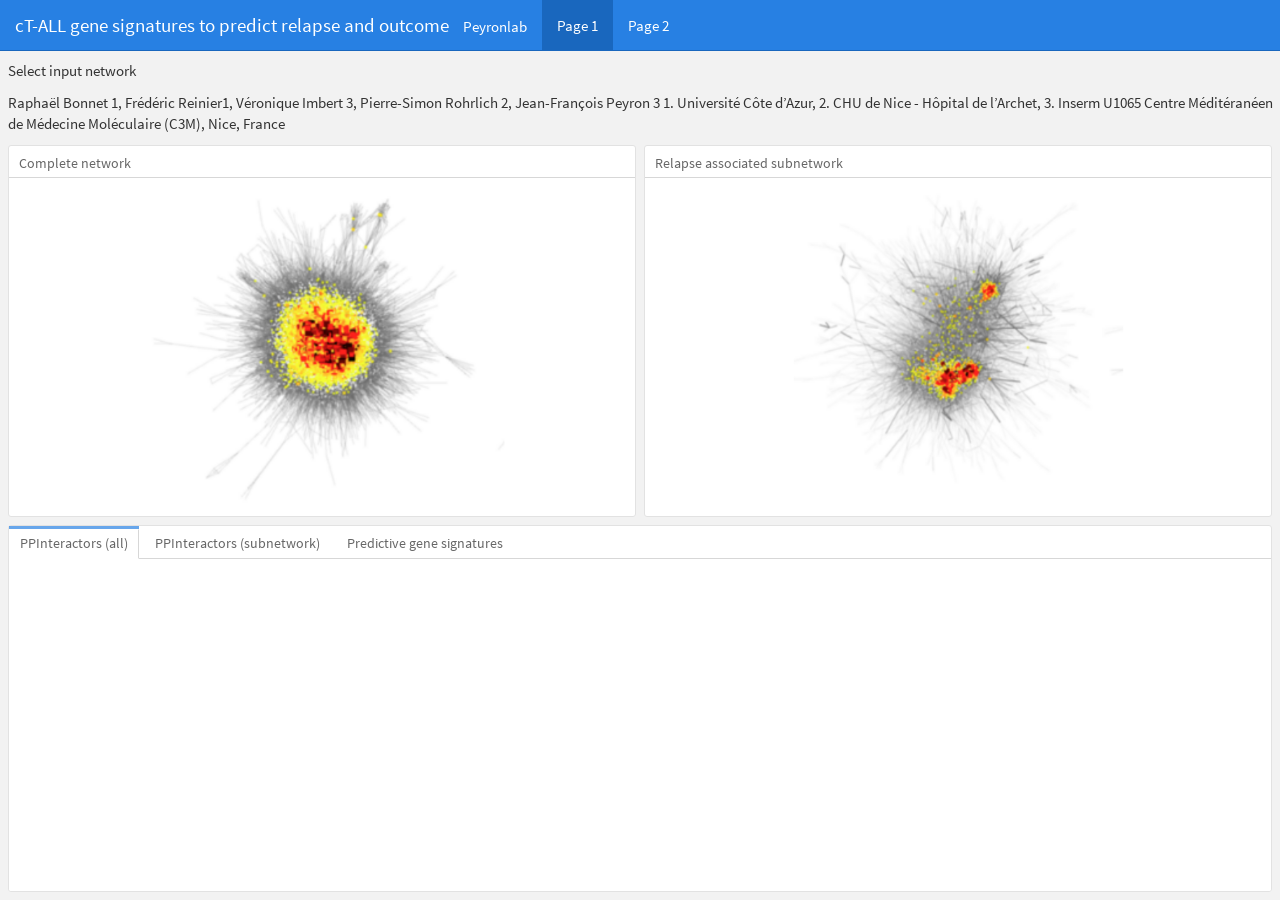
==== pages/flexdashboard/index.html @ f9e0c0e3 "flexdash init" ====
<!DOCTYPE html>
<html xmlns="http://www.w3.org/1999/xhtml">
<head>

<meta charset="utf-8">
<meta http-equiv="Content-Type" content="text/html; charset=utf-8" />
<meta name="generator" content="pandoc" />
<meta name="author" content="Peyronlab" />



<title>cT-ALL gene signatures to predict relapse and outcome</title>

<meta property="og:title" content="cT-ALL gene signatures to predict relapse and outcome" />

<meta name='viewport' content='width=device-width, initial-scale=1.0, maximum-scale=1.0, user-scalable=no' />

<link rel="icon" href="data:image/x-icon;" type="image/x-icon">


<script type="text/javascript">
window.FlexDashboardComponents = [];
</script>

<script src="site_libs/jquery-1.11.3/jquery.min.js"></script>
<meta name="viewport" content="width=device-width, initial-scale=1" />
<link href="site_libs/bootstrap-3.3.5/css/cosmo.min.css" rel="stylesheet" />
<script src="site_libs/bootstrap-3.3.5/js/bootstrap.min.js"></script>
<script src="site_libs/bootstrap-3.3.5/shim/html5shiv.min.js"></script>
<script src="site_libs/bootstrap-3.3.5/shim/respond.min.js"></script>
<style>h1 {font-size: 34px;}
       h1.title {font-size: 38px;}
       h2 {font-size: 30px;}
       h3 {font-size: 24px;}
       h4 {font-size: 18px;}
       h5 {font-size: 16px;}
       h6 {font-size: 12px;}
       code {color: inherit; background-color: rgba(0, 0, 0, 0.04);}
       pre:not([class]) { background-color: white }</style>
<script src="site_libs/stickytableheaders-0.1.19/jquery.stickytableheaders.min.js"></script>
<style type="text/css">

/*
 Dashboard CSS from Keen IO Dashboards
 (https://github.com/keen/dashboards)
*/

body {
  background: #f2f2f2;
  padding: 60px 0 0 8px; /* padding-top overridden by theme */
}

body hr {
  border-color: #d7d7d7;
  margin: 10px 0;
}

.navbar-inverse .navbar-nav > li > a,
.navbar .navbar-brand {
  text-decoration: none;
}

.navbar-logo {
  margin-top: 1px;
}

.navbar-logo img {
  margin-right: 12px;
}

.navbar-author {
  margin-left: 10px;
  font-size: 15px;
}

.navbar .dropdown-menu .fa {
  min-width: 20px;
}

.navbar .dropdown-menu {
  min-width: 150px;
  max-height: 500px;
  overflow: auto;
}

.chart-wrapper,
.nav-tabs-custom,
.sbframe-commentary
{
  background: #fff;
  border: 1px solid #e2e2e2;
  border-radius: 3px;
  margin-bottom: 8px;
  margin-right: 8px;
}

.chart-title {
  border-bottom: 1px solid #d7d7d7;
  color: #666;
  font-size: 14px;
  font-weight: 300;
  padding: 7px 10px 4px;
}

.chart-wrapper .chart-title:empty {
  display: none;
}

.chart-wrapper .chart-stage {
  overflow: hidden;
  padding: 5px 10px;
  position: relative;
}

.chart-wrapper .chart-notes {
  background: #fbfbfb;
  border-top: 1px solid #e2e2e2;
  color: #808080;
  font-size: 12px;
  padding: 8px 10px 5px;
}

/*
 CSS for handling flexbox layout
*/

#dashboard-container {
  visibility: hidden;
}

.tab-content>.dashboard-page-wrapper.active {
  display: -webkit-box;
  display: -webkit-flex;
  display: -ms-flexbox;
  display: flex;
}

.dashboard-page-wrapper {
  display: -webkit-box;
  display: -webkit-flex;
  display: -ms-flexbox;
  display: flex;
  -webkit-box-orient: vertical;
  -webkit-box-direction: normal;
  -webkit-flex-direction: column;
      -ms-flex-direction: column;
          flex-direction: column;
}

.dashboard-row-orientation {
  display: -webkit-box;
  display: -webkit-flex;
  display: -ms-flexbox;
  display: flex;
  -webkit-box-orient: vertical;
  -webkit-box-direction: normal;
  -webkit-flex-direction: column;
      -ms-flex-direction: column;
          flex-direction: column;
}

.dashboard-row {
  display: -webkit-box;
  display: -webkit-flex;
  display: -ms-flexbox;
  display: flex;
  -webkit-box-orient: horizontal;
  -webkit-box-direction: normal;
  -webkit-flex-direction: row;
      -ms-flex-direction: row;
          flex-direction: row;
}

.dashboard-row-flex {
  -webkit-box-flex: 1;
  -webkit-flex: 1;
      -ms-flex: 1;
          flex: 1;
}

.dashboard-column-orientation {
  display: -webkit-box;
  display: -webkit-flex;
  display: -ms-flexbox;
  display: flex;
  -webkit-box-orient: horizontal;
  -webkit-box-direction: normal;
  -webkit-flex-direction: row;
      -ms-flex-direction: row;
          flex-direction: row;
}

.dashboard-column {
  -webkit-box-flex: 1;
  -webkit-flex: 1;
      -ms-flex: 1;
          flex: 1;
  display: -webkit-box;
  display: -webkit-flex;
  display: -ms-flexbox;
  display: flex;
  -webkit-box-orient: vertical;
  -webkit-box-direction: normal;
  -webkit-flex-direction: column;
      -ms-flex-direction: column;
          flex-direction: column;
}

.chart-wrapper-flex {
  -webkit-box-flex: 1;
  -webkit-flex: 1;
      -ms-flex: 1;
          flex: 1;
  display: -webkit-box;
  display: -webkit-flex;
  display: -ms-flexbox;
  display: flex;
  -webkit-box-orient: vertical;
  -webkit-box-direction: normal;
  -webkit-flex-direction: column;
      -ms-flex-direction: column;
          flex-direction: column;
}

.chart-stage-flex {
  -webkit-box-flex: 1;
  -webkit-flex: 1;
      -ms-flex: 1;
          flex: 1;
  position: relative;
}

.chart-shim {
  position: absolute;
  left: 8px; top: 8px; right: 8px; bottom: 8px;
}

.no-padding .chart-shim {
  left: 0; top: 0; right: 0; bottom: 0;
}

.flowing-content-shim {
  overflow: auto;
  left: 0; top: 0; right: 0; bottom: 0;
  padding-left: 8px;
  padding-right: 8px;
}

.flowing-content-container {
  padding-top: 8px;
  padding-bottom: 8px;
}

.chart-stage .table-bordered {
  border: none;
}

.chart-stage .table-bordered > tbody > tr > th,
.chart-stage .table-bordered > tfoot > tr > th,
.chart-stage .table-bordered > tbody > tr > td,
.chart-stage .table-bordered > tfoot > tr > td {
  border: none;
}

.chart-stage .table-bordered > tbody > tr > td {
  border-top: 1px solid #dddddd;
}

.chart-stage .table-bordered > thead > tr > th {
  border: none;
  border-bottom: 2px solid #dddddd;
}

.bootstrap-table table>thead {
  background-color: #fff;
}

.bootstrap-table table.data,
.bootstrap-table table.shiny-table {
  width: inherit !important;
}

.bootstrap-table table.data>tbody>tr>th,
.bootstrap-table table.shiny-table>tbody>tr>th {
  border-top: none;
  border-bottom: 2px solid #dddddd;
  padding: 5px;
}

.bootstrap-table .data td[align=right] {
  font-family: inherit;
}

.chart-wrapper form {
  padding-left: 5px;
  padding-right: 5px;
}

.shiny-input-container label {
  font-weight: normal;
}

.chart-stage .html-widget {
  width: 100% !important;
  height: 100% !important;
}

.chart-stage .html-widget-static-bound {
  width: 100% !important;
  height: 100% !important;
}

.chart-stage .shiny-bound-output {
  width: 100% !important;
  height: 100% !important;
}

/* Omit display of empty paragraphs */

.chart-shim>p:empty {
  display: none;
}

.chart-stage>p:empty {
  display: none;
}

/* Omit display of special knitr options div*/

.chart-stage .knitr-options {
  display: none;
}

/* Automatically resizing images */

.image-container {
  position: absolute;
  top: 0;
  left: 0;
  right: 0;
  bottom: 0;
  margin: 0;
}

.image-container img {
  opacity: 0;
  overflow: hidden;
}

/* Value box */

.value-box {
  border-radius: 2px;
  position: relative;
  display: block;
  margin-right: 8px;
  margin-bottom: 8px;
  box-shadow: 0 1px 1px rgba(0, 0, 0, 0.1);
}

.value-box > .inner {
  padding: 10px;
  padding-left: 20px;
  padding-right: 20px;
}

.value-box .value {
  font-size: 38px;
  font-weight: bold;
  margin: 0 0 3px 0;
  white-space: nowrap;
  padding: 0;
}

.value-box .caption {
  font-size: 15px;
}
.value-box .caption > small {
  display: block;
  font-size: 13px;
  margin-top: 5px;
}

.value-box .icon i {
  position: absolute;
  top: 15px;
  right: 15px;
  font-size: 80px;
  color: rgba(0, 0, 0, 0.15);
}

.linked-value:hover {
  cursor: pointer;
}

.value-box.linked-value:hover {
  box-shadow: 0 2px 2px rgba(0, 0, 0, 0.3);
}

/* STORYBOARD */

.storyboard-nav button {
  background: transparent;
  border: 0;
  opacity: .3;
  outline: none;
  padding: 0;
}

.storyboard-nav button:hover,
.storyboard-nav button:hover {
  opacity: .5;
}

.storyboard-nav button:disabled,
.storyboard-nav button:disabled {
  opacity: .1;
}

.storyboard-nav .sbnext,
.storyboard-nav .sbprev {
  float: left;
  width: 2%;
  height: 120px;
  font-size: 50px;
}

.storyboard-nav .sbprev {
  text-align: left;
  width: 2%;
}

.storyboard-nav .sbnext {
  float: right;
  text-align: right;
  margin-right: 8px;
}

.storyboard-nav .sbframelist {
  margin: 0 auto;
  width: 94%;
  height: 120px;
  overflow: hidden;
  text-shadow: none;
  margin-bottom: 8px;
}

.storyboard-nav .sbframelist ul {
  list-style: none;
  margin: 0;
  padding: 0;
  height: 100%;
}

.storyboard-nav .sbframelist ul li {
  float: left;
  width: 270px;
  height: 100%;
  padding: 10px 10px 10px 10px;
  margin-right: 8px;
  background: #fff;
  border: 1px solid #e2e2e2;
  border-radius: 3px;
  color: #3a3c47;
  text-align: left;
  font-size: 14px;
  cursor: pointer;
}

.storyboard-nav .sbframelist ul li:last-child {
  margin-right: 0px;
}

.storyboard-nav .sbframelist ul li.active {
  color: #fff;
  background: #B8B8B8;
}

.sbframe-commentary {
  width: 300px;
  background: #fbfbfb;
  font-size: 14px;
}

.sbframe-commentary ul {
  padding-left: 22px;
}

.sbframe.active {
  display: flex;
}

.sbframe:not(.active) {
  display: none;
}

/* NAV TABS */

.nav-tabs-custom > .nav-tabs {
  margin: 0;
  border-bottom: 1px solid #d7d7d7;
  color: #666;
  font-size: 14px;
  font-weight: 300;
  border-top-right-radius: 3px;
  border-top-left-radius: 3px;
}
.nav-tabs-custom > .nav-tabs > li {
  border-top: 3px solid transparent;
  margin-bottom: -1px;
  margin-right: 5px;
}
.nav-tabs-custom > .nav-tabs > li > a,
.nav-tabs-custom > .nav-tabs > li > a:active {
  color: #666;
  font-weight: 300;
  font-size: 14px;
  border-radius: 0;
  padding: 3px 10px 5px;
  text-transform: none;
}

.nav-tabs-custom > .nav-tabs > li:not(.active) > a {
  border-bottom-color: transparent;
}

.nav-tabs-custom > .nav-tabs > li > a.text-muted {
  color: #999;
}
.nav-tabs-custom > .nav-tabs > li > a,
.nav-tabs-custom > .nav-tabs > li > a:hover {
  background: transparent;
  margin: 0;
}
.nav-tabs-custom > .nav-tabs > li > a:hover {
  color: #999;
}
.nav-tabs-custom > .nav-tabs > li:not(.active) > a:hover,
.nav-tabs-custom > .nav-tabs > li:not(.active) > a:focus,
.nav-tabs-custom > .nav-tabs > li:not(.active) > a:active {
  border-color: transparent;
}
.nav-tabs-custom > .nav-tabs > li.active {
  border-top-color: #3c8dbc;
}
.nav-tabs-custom > .nav-tabs > li.active > a,
.nav-tabs-custom > .nav-tabs > li.active:hover > a {
  background-color: #fff;
  color: #666;
}
.nav-tabs-custom > .nav-tabs > li.active > a {
  border-top-color: transparent;
  border-left-color: #d7d7d7;
  border-right-color: #d7d7d7;
}
.nav-tabs-custom > .nav-tabs > li:first-of-type {
  margin-left: 0;
}
.nav-tabs-custom > .nav-tabs > li:first-of-type.active > a {
  border-left-color: transparent;
}
.nav-tabs-custom > .nav-tabs.pull-right {
  float: none !important;
}
.nav-tabs-custom > .nav-tabs.pull-right > li {
  float: right;
}
.nav-tabs-custom > .nav-tabs.pull-right > li:first-of-type {
  margin-right: 0;
}
.nav-tabs-custom > .nav-tabs.pull-right > li:first-of-type > a {
  border-left-width: 1px;
}
.nav-tabs-custom > .nav-tabs.pull-right > li:first-of-type.active > a {
  border-left-color: #d7d7d7;
  border-right-color: transparent;
}
.nav-tabs-custom > .nav-tabs > li.header {
  line-height: 35px;
  padding: 0 10px;
  font-size: 20px;
  color: #666;
}
.nav-tabs-custom > .nav-tabs > li.header > .fa,
.nav-tabs-custom > .nav-tabs > li.header > .glyphicon,
.nav-tabs-custom > .nav-tabs > li.header > .ion {
  margin-right: 5px;
}
.nav-tabs-custom > .tab-content {
  background: #fff;
  padding: 0;
  border-bottom-right-radius: 3px;
  border-bottom-left-radius: 3px;
  display: -webkit-box;
  display: -webkit-flex;
  display: -ms-flexbox;
  display: flex;
}

.nav-tabs-custom > .tab-content > .chart-wrapper {
  background: #fff;
  border: none;
  margin: 0;
}


.nav-tabs-custom > .tab-content > .active {
  display: -webkit-box;
  display: -webkit-flex;
  display: -ms-flexbox;
  display: flex;
}

.nav-tabs-custom .dropdown.open > a:active,
.nav-tabs-custom .dropdown.open > a:focus {
  background: transparent;
  color: #999;
}


@media (max-width: 767px) {
  .value-box {
    text-align: center;
    margin-right: 8px;
  }
  .value-box .icon {
    display: none;
  }
}

/* Fixed position sidebar */

.section.sidebar {
  position: fixed;
  top: 51px; /* overridden by theme */
  left: 0;
  bottom: 0;
  border-right: 1px solid #e2e2e2;
  background-color: white; /* overridden by theme */
  padding-left: 10px;
  padding-right: 10px;
  visibility: hidden;
  overflow: auto;
}

.section.sidebar form p:first-child {
  margin-top: 10px;
}

/* Embedded source code */

#flexdashboard-source-code {
  display: none;
}

.featherlight-content #flexdashboard-source-code {
  display: inline-block;
}

.featherlight-content {
  width: 80%;
  max-width: 800px;
  padding: 0 !important;
  border-bottom: none !important;
}

.featherlight:last-of-type {
  background: rgba(0, 0, 0, 0.7);
}

.featherlight-inner {
  width: 100%;
}

.featherlight-content pre {
  margin: 0;
  border: 0;
  background: #fff;
  font-size: 12px;
}

.unselectable {
  -ms-user-select: none;
  -webkit-user-select: none;
  -khtml-user-select: none;
  -moz-user-select: -moz-none;
  -o-user-select: none;
  user-select: none;
}

#flexdashboard-source-code code {
  -ms-user-select: text;
  -webkit-user-select: text;
  -khtml-user-select: text;
  -moz-user-select: text;
  -o-user-select: text;
  user-select: text;
}

/* DataTables Tweaks */

.dataTables_filter input[type="search"] {
  -webkit-appearance: searchfield;
  outline: none;
}

.dataTables_wrapper.no-footer
.dataTables_info {
  padding-top: 0;
}


table.dataTable thead th {
  border-bottom: 1px solid #d7d7d7;
}

.dataTables_wrapper.no-footer .dataTables_scrollBody {
  border-bottom: 1px solid #d7d7d7;
}

/* Mobile phone only CSS */

.desktop-layout div.section.mobile {
  display: none;
}

.mobile-layout div.section.no-mobile {
  display: none;
}

.mobile-figure {
  display: none;
}



body {
  padding-top: 60px;
}

.section.sidebar {
  top: 51px;
  background-color: rgba(39, 128, 227, 0.1);
}

.value-box {
  color: #f9f9f9;
}

.bg-primary {
  background-color: rgba(39, 128, 227, 0.7);
}

.storyboard-nav .sbframelist ul li.active {
  background-color: rgba(39, 128, 227, 0.7);
}

.nav-tabs-custom > .nav-tabs > li.active {
  border-top-color: rgba(39, 128, 227, 0.7);
}

.bg-info {
  background-color: rgba(153, 84, 187, 0.7);
}

.bg-warning {
  background-color: rgba(255, 117, 24, 0.7);
}

.bg-danger {
  background-color: rgba(255, 0, 57, 0.7);
}

.bg-success {
  background-color: rgba(63, 182, 24, 0.7);
}

.chart-title {
  font-weight: 500;
}

.nav-tabs-custom > .nav-tabs > li > a,
.nav-tabs-custom > .nav-tabs > li > a:active {
  font-weight: 500;
}

@media only screen and (min-width: 768px) {
html, body {
  height: 100%;
}

#dashboard-container {
  height: 100%;
}
}
</style>



</head>

<body>

<div class="navbar navbar-inverse navbar-fixed-top" role="navigation">
<div class="container-fluid">
<div class="navbar-header">

<button id="navbar-button" type="button" class="navbar-toggle collapsed" data-toggle="collapse" data-target="#navbar">
<span class="icon-bar"></span>
<span class="icon-bar"></span>
<span class="icon-bar"></span>
</button>

<span class="navbar-logo pull-left">
  
</span>
<span class="navbar-brand">
  cT-ALL gene signatures to predict relapse and outcome
  <span class="navbar-author">
    Peyronlab
    </span>
</span>

</div>
<div id="navbar" class="navbar-collapse collapse">
<ul class="nav navbar-nav navbar-left">
</ul>
<ul class="nav navbar-nav navbar-right">
</ul>
</div><!--/.nav-collapse-->
</div><!--/.container-->
</div><!--/.navbar-->

<img class="mobile-figure" data-mobile-figure-id=fig1 src="index_files/figure-html/unnamed-chunk-2-1.mb.png" />
<img class="mobile-figure" data-mobile-figure-id=fig2 src="index_files/figure-html/unnamed-chunk-3-1.mb.png" />
<script type="text/javascript">


var FlexDashboard = (function () {

  // initialize options
  var _options = {};

  var FlexDashboard = function() {

    // default options
    _options = $.extend(_options, {
      theme: "cosmo",
      fillPage: false,
      orientation: 'columns',
      storyboard: false,
      defaultFigWidth: 576,
      defaultFigHeight: 461,
      defaultFigWidthMobile: 360,
      defaultFigHeightMobile: 461,
      isMobile: false,
      isPortrait: false,
      resize_reload: true
    });
  };

  function init(options) {

    // extend default options
    $.extend(true, _options, options);

    // add ids to sections that don't have them (pandoc won't assign ids
    // to e.g. sections with titles consisting of only chinese characters)
    var nextId = 1;
    $('.level1:not([id]),.level2:not([id]),.level3:not([id])').each(function() {
      $(this).attr('id', 'dashboard-' + nextId++);
    });

    // find navbar items
    var navbarItems = $('#flexdashboard-navbar');
    if (navbarItems.length)
      navbarItems = JSON.parse(navbarItems.html());
    addNavbarItems(navbarItems);

    // find the main dashboard container
    var dashboardContainer = $('#dashboard-container');

    // resolve mobile classes
    resolveMobileClasses(dashboardContainer);

    // one time global initialization for components
    componentsInit(dashboardContainer);

    // look for a global sidebar
    var globalSidebar = dashboardContainer.find(".section.level1.sidebar");
    if (globalSidebar.length > 0) {

      // global layout for fullscreen displays
      if (!isMobilePhone()) {

         // hoist it up to the top level
         globalSidebar.insertBefore(dashboardContainer);

         // lay it out (set width/positions)
         layoutSidebar(globalSidebar, dashboardContainer);

      // tuck sidebar into first page for mobile phones
      } else {

        // convert it into a level3 section
        globalSidebar.removeClass('sidebar');
        globalSidebar.removeClass('level1');
        globalSidebar.addClass('level3');
        var h1 = globalSidebar.children('h1');
        var h3 = $('<h3></h3>');
        h3.append(h1.contents());
        h3.insertBefore(h1);
        h1.detach();

        // move it into the first page
        var page = dashboardContainer.find('.section.level1').first();
        if (page.length > 0)
          page.prepend(globalSidebar);
      }
    }

    // look for pages to layout
    var pages = $('div.section.level1');
    if (pages.length > 0) {

        // find the navbar and collapse on clicked
        var navbar = $('#navbar');
        navbar.on("click", "a[data-toggle!=dropdown]", null, function () {
           navbar.collapse('hide');
        });

        // envelop the dashboard container in a tab content div
        dashboardContainer.wrapInner('<div class="tab-content"></div>');

        pages.each(function(index) {

          // lay it out
          layoutDashboardPage($(this));

          // add it to the navbar
          addToNavbar($(this), index === 0);

        });

    } else {

      // remove the navbar and navbar button if we don't
      // have any navbuttons
      if (navbarItems.length === 0) {
        $('#navbar').remove();
        $('#navbar-button').remove();
      }

      // add the storyboard class if requested
      if (_options.storyboard)
        dashboardContainer.addClass('storyboard');

      // layout the entire page
      layoutDashboardPage(dashboardContainer);
    }

    // if we are in shiny we need to trigger a window resize event to
    // force correct layout of shiny-bound-output elements
    if (isShinyDoc())
      $(window).trigger('resize');

    // make main components visible
    $('.section.sidebar').css('visibility', 'visible');
    dashboardContainer.css('visibility', 'visible');

    // handle location hash
    handleLocationHash();

    // intialize prism highlighting
    initPrismHighlighting();

    // record mobile and orientation state then register a handler
    // to refresh if resize_reload is set to true and it changes
    _options.isMobile = isMobilePhone();
    _options.isPortrait = isPortrait();
    if (_options.resize_reload) {
      $(window).on('resize', function() {
        if (_options.isMobile !== isMobilePhone() ||
            _options.isPortrait !== isPortrait()) {
          window.location.reload();
        }
      });
    } else {
      // if in desktop mode and resizing to mobile, make sure the heights are 100%
      // This enforces what `fillpage.css` does for "wider" pages.
      // Since we are not reloading once the page becomes small, we need to force the height to 100%
      // This is a new situation introduced when `_options.resize_reload` is `false`
      if (! _options.isMobile) {
        // only add if `fillpage.css` was added in the first place
        if (_options.fillPage) {
          // fillpage.css
          $("html,body,#dashboard").css("height", "100%");
        }
      }
    }
    // trigger layoutcomplete event
    dashboardContainer.trigger('flexdashboard:layoutcomplete');
  }

  function resolveMobileClasses(dashboardContainer) {
     // add top level layout class
    dashboardContainer.addClass(isMobilePhone() ? 'mobile-layout' :
                                                  'desktop-layout');

    // look for .mobile sections and add .no-mobile to their peers
    var mobileSections = $('.section.mobile');
    mobileSections.each(function() {
       var id = $(this).attr('id');
       var nomobileId = id.replace(/-\d+$/, '');
       $('#' + nomobileId).addClass('no-mobile');
    });
  }

  function addNavbarItems(navbarItems) {

    var navbarLeft = $('ul.navbar-left');
    var navbarRight = $('ul.navbar-right');

    for (var i = 0; i<navbarItems.length; i++) {

      // get the item
      var item = navbarItems[i];

      // determine the container
      var container = null;
      if (item.align === "left")
        container = navbarLeft;
      else
        container = navbarRight;

      // navbar menu if we have multiple items
      if (item.items) {
        var menu = navbarMenu(null, item.icon, item.title, container);
        for (var j = 0; j<item.items.length; j++) {
          var subItem = item.items[j];
          var li = $('<li></li>');
          li.append(navbarLink(subItem.icon, subItem.title, subItem.href, subItem.target));
          menu.append(li);
        }
      } else {
        var li = $('<li></li>');
        li.append(navbarLink(item.icon, item.title, item.href, item.target));
        container.append(li);
      }
    }
  }

  // create or get a reference to an existing dropdown menu
  function navbarMenu(id, icon, title, container) {
    var existingMenu = [];
    if (id)
      existingMenu = container.children('#' + id);
    if (existingMenu.length > 0) {
      return existingMenu.children('ul');
    } else {
      var li = $('<li></li>');
      if (id)
        li.attr('id', id);
      li.addClass('dropdown');
      // auto add "Share" title on mobile if necessary
      if (!title && icon && (icon === "fa-share-alt") && isMobilePhone())
        title = "Share";
      if (title) {
        title = title + ' <span class="caret"></span>';
      }
      var a = navbarLink(icon, title, "#");
      a.addClass('dropdown-toggle');
      a.attr('data-toggle', 'dropdown');
      a.attr('role', 'button');
      a.attr('aria-expanded', 'false');
      li.append(a);
      var ul = $('<ul class="dropdown-menu"></ul>');
      ul.attr('role', 'menu');
      li.append(ul);
      container.append(li);
      return ul;
    }
  }

  function addToNavbar(page, active) {

    // capture the id and data-icon attribute (if any)
    var id = page.attr('id');
    var icon = page.attr('data-icon');
    var navmenu = page.attr('data-navmenu');

    // get hidden state (transfer this to navbar)
    var hidden = page.hasClass('hidden');
    page.removeClass('hidden');

    // sanitize the id for use with bootstrap tabs
    id = id.replace(/[.\/?&!#<>]/g, '').replace(/\s/g, '_');
    page.attr('id', id);

    // get the wrapper
    var wrapper = page.closest('.dashboard-page-wrapper');

    // move the id to the wrapper
    page.removeAttr('id');
    wrapper.attr('id', id);

    // add the tab-pane class to the wrapper
    wrapper.addClass('tab-pane');
    if (active)
      wrapper.addClass('active');

    // get a reference to the h1, discover its inner contens, then detach it
    var h1 = wrapper.find('h1').first();
    var title = h1.contents();
    h1.detach();

    // create a navbar item
    var li = $('<li></li>');
    var a = navbarLink(icon, title, '#' + id);
    a.attr('data-toggle', 'tab');
    li.append(a);

    // add it to the navbar (or navbar menu if specified)
    var container = $('ul.navbar-left');
    if (navmenu) {
      var menuId = navmenu.replace(/\s+/g, '');
      var menu = navbarMenu(menuId, null, navmenu, container);
      menu.append(li);
    } else {
      container.append(li);
    }

    // hide it if requested
    if (hidden)
      li.addClass('hidden');
  }

  function navbarLink(icon, title, href, target) {

    var a = $('<a></a>');
    if (icon) {

      // get the name of the icon set and icon
      var dashPos = icon.indexOf("-");
      var iconSet = null;
      var iconSplit = icon.split(" ");
      if (iconSplit.length > 1) {
        iconSet = iconSplit[0];
        icon = iconSplit.slice(1).join(" ");
      } else {
        iconSet = icon.substring(0, dashPos);
      }
      var iconName = icon.substring(dashPos + 1);

      // create the icon
      var iconElement = $('<span class="' + iconSet + ' ' + icon + '"></span>');
      if (title)
        iconElement.css('margin-right', '7px');
      a.append(iconElement);
      // if href is null see if we can auto-generate based on icon (e.g. social)
      if (!href)
        maybeGenerateLinkFromIcon(iconName, a);
    }
    if (title)
      a.append(title);

    // add the href.
    if (href) {
      if (href === "source_embed") {
        a.attr('href', '#');
        a.attr('data-featherlight', "#flexdashboard-source-code");
        a.featherlight({
            beforeOpen: function(event){
              $('body').addClass('unselectable');
            },
            afterClose: function(event){
              $('body').removeClass('unselectable');
            }
        });
      } else {
        a.attr('href', href);
      }
    }

    // add the arget
    if (target)
      a.attr('target', target);

    return a;
  }

  // auto generate a link from an icon name (e.g. twitter) when possible
  function maybeGenerateLinkFromIcon(iconName, a) {

     var serviceLinks = {
      "twitter": "https://twitter.com/share?text=" + encodeURIComponent(document.title) + "&url="+encodeURIComponent(location.href),
      "facebook": "https://www.facebook.com/sharer/sharer.php?s=100&p[url]="+encodeURIComponent(location.href),
      "google-plus": "https://plus.google.com/share?url="+encodeURIComponent(location.href),
      "linkedin": "https://www.linkedin.com/shareArticle?mini=true&url="+encodeURIComponent(location.href) + "&title=" + encodeURIComponent(document.title),
      "pinterest": "https://pinterest.com/pin/create/link/?url="+encodeURIComponent(location.href) + "&description=" + encodeURIComponent(document.title)
    };

    var makeSocialLink = function(a, href) {
      a.attr('href', '#');
      a.on('click', function(e) {
        e.preventDefault();
        window.open(href);
      });
    };

    $.each(serviceLinks, function(key, value) {
      if (iconName.indexOf(key) !== -1)
        makeSocialLink(a, value);
    });
  }

  // layout a dashboard page
  function layoutDashboardPage(page) {

    // use a page wrapper so that free form content above the
    // dashboard appears at the top rather than the side (as it
    // would without the wrapper in a column orientation)
    var wrapper = $('<div class="dashboard-page-wrapper"></div>');
    page.wrap(wrapper);

    // if there are no level2 or level3 headers synthesize a level3
    // header to contain the (e.g. frame it, scroll container, etc.)
    var headers = page.find('h2,h3');
    if (headers.length === 0)
      page.wrapInner('<div class="section level3"></div>');

    // hoist up any content before level 2 or level 3 headers
    var children = page.children();
    children.each(function(index) {
      if ($(this).hasClass('level2') || $(this).hasClass('level3'))
        return false;
      $(this).insertBefore(page);
    });

    // determine orientation and fillPage behavior for distinct media
    var orientation, fillPage, storyboard;

    // media: mobile phone
    if (isMobilePhone()) {

      // if there is a sidebar we need to ensure it's content
      // is properly framed as an h3
      var sidebar = page.find('.section.sidebar');
      sidebar.removeClass('sidebar');
      sidebar.wrapInner('<div class="section level3"></div>');
      var h2 = sidebar.find('h2');
      var h3 = $('<h3></h3>');
      h3.append(h2.contents());
      h3.insertBefore(h2);
      h2.detach();

      // wipeout h2 elements then enclose them in a single h2
      var level2 = page.find('div.section.level2');
      level2.each(function() {
        level2.children('h2').remove();
        level2.children().unwrap();
      });
      page.wrapInner('<div class="section level2"></div>');

      // substitute mobile images
      if (isPortrait()) {
        var mobileFigures = $('img.mobile-figure');
        mobileFigures.each(function() {
          // get the src (might be base64 encoded)
          var src = $(this).attr('src');

          // find it's peer
          var id = $(this).attr('data-mobile-figure-id');
          var img = $('img[data-figure-id=' + id + "]");
          img.attr('src', src)
             .attr('width', _options.defaultFigWidthMobile)
             .attr('height', _options.defaultFigHeightMobile);
        });
      }

      // hoist storyboard commentary into it's own section
      if (page.hasClass('storyboard')) {
        var commentaryHR = page.find('div.section.level3 hr');
        commentaryHR.each(function() {
          var commentary = $(this).nextAll().detach();
          var commentarySection = $('<div class="section level3"></div>');
          commentarySection.append(commentary);
          commentarySection.insertAfter($(this).closest('div.section.level3'));
          $(this).remove();
        });
      }

      // force a non full screen layout by columns
      orientation = _options.orientation = 'columns';
      fillPage = _options.fillPage = false;
      storyboard = _options.storyboard = false;

    // media: desktop
    } else {

      // determine orientation
      orientation = page.attr('data-orientation');
      if (orientation !== 'rows' && orientation != 'columns')
        orientation = _options.orientation;

      // determine storyboard mode
      storyboard = page.hasClass('storyboard');

      // fillPage based on options (force for storyboard)
      fillPage = _options.fillPage || storyboard;

      // handle sidebar
      var sidebar = page.find('.section.level2.sidebar');
      if (sidebar.length > 0)
        layoutSidebar(sidebar, page);
    }

    // give it and it's parent divs height: 100% if we are in fillPage mode
    if (fillPage) {
      page.addClass('vertical-layout-fill');
      page.css('height', '100%');
      page.parents('div').css('height', '100%');
    } else {
      page.addClass('vertical-layout-scroll');
    }

    // perform the layout
    if (storyboard)
      layoutPageAsStoryboard(page);
    else if (orientation === 'rows')
      layoutPageByRows(page, fillPage);
    else if (orientation === 'columns')
      layoutPageByColumns(page, fillPage);
  }

  function layoutSidebar(sidebar, content) {

    // get it out of the header hierarchy
    sidebar = sidebar.first();
    if (sidebar.hasClass('level1')) {
      sidebar.removeClass('level1');
      sidebar.children('h1').remove();
    } else if (sidebar.hasClass('level2')) {
      sidebar.removeClass('level2');
      sidebar.children('h2').remove();
    }

    // determine width
    var sidebarWidth = isTablet() ? 220 : 250;
    var dataWidth = parseInt(sidebar.attr('data-width'));
    if (dataWidth)
      sidebarWidth = dataWidth;

    // set the width and shift the page right to accomodate the sidebar
    sidebar.css('width', sidebarWidth + 'px');
    content.css('padding-left', sidebarWidth + 'px');

    // wrap it's contents in a form
    sidebar.wrapInner($('<form></form>'));
  }

  function layoutPageAsStoryboard(page) {

    // create storyboard navigation
    var nav = $('<div class="storyboard-nav"></div>');

    // add navigation buttons
    var prev = $('<button class="sbprev"><i class="fa fa-angle-left"></i></button>');
    nav.append(prev);
    var next= $('<button class="sbnext"><i class="fa fa-angle-right"></i></button>');
    nav.append(next);

    // add navigation frame
    var frameList = $('<div class="sbframelist"></div>');
    nav.append(frameList);
    var ul = $('<ul></ul>');
    frameList.append(ul);

     // find all the level3 sections (those are the storyboard frames)
    var frames = page.find('div.section.level3');
    frames.each(function() {

      // mark it
      $(this).addClass('sbframe');

      // divide it into chart content and (optional) commentary
      $(this).addClass('dashboard-column-orientation');

      // stuff the chart into it's own div w/ flex
      $(this).wrapInner('<div class="sbframe-component"></div>');
      setFlex($(this), 1);
      var frame = $(this).children('.sbframe-component');

      // extract the title from the h3
      var li = $('<li></li>');
      var h3 = frame.children('h3');
      li.append(h3.contents());
      h3.detach();
      ul.append(li);

      // extract commentary
      var hr = frame.children('hr');
      if (hr.length) {
        var commentary = hr.nextAll().detach();
        hr.remove();
        var commentaryFrame = $('<div class="sbframe-commentary"></div>');
        commentaryFrame.addClass('flowing-content-shim');
        commentaryFrame.addClass('flowing-content-container');
        commentaryFrame.append(commentary);
        $(this).append(commentaryFrame);

        // look for a data-commentary-width attribute
        var commentaryWidth = $(this).attr('data-commentary-width');
        if (commentaryWidth)
          commentaryFrame.css('width', commentaryWidth + 'px');
      }

      // layout the chart (force flex)
      var result = layoutChart(frame, true);

      // ice the notes if there are none
      if (!result.notes)
        frame.find('.chart-notes').remove();

      // set flex on chart
      setFlex(frame, 1);
    });

    // create a div to hold all the frames
    var frameContent = $('<div class="sbframe-content"></div>');
    frameContent.addClass('dashboard-row-orientation');
    frameContent.append(frames.detach());

    // row orientation to stack nav and frame content
    page.addClass('dashboard-row-orientation');
    page.append(nav);
    page.append(frameContent);
    setFlex(frameContent, 1);

    // initialize sly
    var sly = new Sly(frameList, {
    		horizontal: true,
    		itemNav: 'basic',
    		smart: true,
    		activateOn: 'click',
    		startAt: 0,
    		scrollBy: 1,
    		activatePageOn: 'click',
    		speed: 200,
    		moveBy: 600,
    		dragHandle: true,
    		dynamicHandle: true,
    		clickBar: true,
    		keyboardNavBy: 'items',
    		next: next,
    		prev: prev
    	}).init();

    // make first frame active
    frames.removeClass('active');
    frames.first().addClass('active');

    // subscribe to frame changed events
    sly.on('active', function (eventName, itemIndex) {
      frames.removeClass('active');
      frames.eq(itemIndex).addClass('active')
                          .trigger('shown');
    });
  }

  function layoutPageByRows(page, fillPage) {

    // row orientation
    page.addClass('dashboard-row-orientation');

    // find all the level2 sections (those are the rows)
    var rows = page.find('div.section.level2');

    // if there are no level2 sections then treat the
    // entire page as if it's a level 2 section
    if (rows.length === 0) {
      page.wrapInner('<div class="section level2"></div>');
      rows = page.find('div.section.level2');
    }

    rows.each(function () {

      // flags
      var haveNotes = false;
      var haveFlexHeight = true;

      // remove the h2
      $(this).children('h2').remove();

      // check for a tabset
      var isTabset = $(this).hasClass('tabset');
      if (isTabset)
        layoutTabset($(this));

      // give it row layout semantics if it's not a tabset
      if (!isTabset)
        $(this).addClass('dashboard-row');

      // find all of the level 3 subheads
      var columns = $(this).find('div.section.level3');

      // determine figureSizes sizes
      var figureSizes = chartFigureSizes(columns);

      // fixup the columns
      columns.each(function(index) {

        // layout the chart (force flex if we are in a tabset)
        var result = layoutChart($(this), isTabset);

        // update flexHeight state
        if (!result.flex)
          haveFlexHeight = false;

        // update state
        if (result.notes)
          haveNotes = true;

        // set the column flex based on the figure width
        // (value boxes will just get the default figure width)
        var chartWidth = figureSizes[index].width;
        setFlex($(this), chartWidth + ' ' + chartWidth + ' 0px');

      });

      // remove empty chart note divs
      if (isTabset)
        $(this).find('.chart-notes').filter(function() {
            return $(this).html() === "&nbsp;";
        }).remove();
      if (!haveNotes)
        $(this).find('.chart-notes').remove();

       // make it a flexbox row
      if (haveFlexHeight)
        $(this).addClass('dashboard-row-flex');

      // now we can set the height on all the wrappers (based on maximum
      // figure height + room for title and notes, or data-height on the
      // container if specified). However, don't do this if there is
      // no flex on any of the constituent columns
      var flexHeight = null;
      var dataHeight = parseInt($(this).attr('data-height'));
      if (dataHeight)
        flexHeight = adjustedHeight(dataHeight, columns.first());
      else if (haveFlexHeight)
        flexHeight = maxChartHeight(figureSizes, columns);
      if (flexHeight) {
        if (fillPage)
          setFlex($(this), flexHeight + ' ' + flexHeight + ' 0px');
        else {
          $(this).css('height', flexHeight + 'px');
          setFlex($(this), '0 0 ' + flexHeight + 'px');
        }
      }

    });
  }

  function layoutPageByColumns(page, fillPage) {

    // column orientation
    page.addClass('dashboard-column-orientation');

    // find all the level2 sections (those are the columns)
    var columns = page.find('div.section.level2');

    // if there are no level2 sections then treat the
    // entire page as if it's a level 2 section
    if (columns.length === 0) {
      page.wrapInner('<div class="section level2"></div>');
      columns = page.find('div.section.level2');
    }

    // layout each column
    columns.each(function (index) {

      // remove the h2
      $(this).children('h2').remove();

      // make it a flexbox column
      $(this).addClass('dashboard-column');

      // check for a tabset
      var isTabset = $(this).hasClass('tabset');
      if (isTabset)
        layoutTabset($(this));

      // find all the h3 elements
      var rows = $(this).find('div.section.level3');

      // get the figure sizes for the rows
      var figureSizes = chartFigureSizes(rows);

      // column flex is the max row width (or data-width if specified)
      var flexWidth;
      var dataWidth = parseInt($(this).attr('data-width'));
      if (dataWidth)
        flexWidth = dataWidth;
      else
        flexWidth = maxChartWidth(figureSizes);
      setFlex($(this), flexWidth + ' ' + flexWidth + ' 0px');

      // layout each chart
      rows.each(function(index) {

        // perform the layout
        var result = layoutChart($(this), false);

        // ice the notes if there are none
        if (!result.notes)
          $(this).find('.chart-notes').remove();

        // set flex height based on figHeight, then adjust
        if (result.flex) {
          var chartHeight = figureSizes[index].height;
          chartHeight = adjustedHeight(chartHeight, $(this));
          if (fillPage)
            setFlex($(this), chartHeight + ' ' + chartHeight + ' 0px');
          else {
            $(this).css('height', chartHeight + 'px');
            setFlex($(this), chartHeight + ' ' + chartHeight + ' ' + chartHeight + 'px');
          }
        }
      });
    });
  }

  function chartFigureSizes(charts) {

    // sizes
    var figureSizes = new Array(charts.length);

    // check each chart
    charts.each(function(index) {

      // start with default
      figureSizes[index] = {
        width: _options.defaultFigWidth,
        height: _options.defaultFigHeight
      };

      // look for data-height or data-width then knit options
      var dataWidth = parseInt($(this).attr('data-width'));
      var dataHeight = parseInt($(this).attr('data-height'));
      var knitrOptions = $(this).find('.knitr-options:first');
      var knitrWidth, knitrHeight;
      if (knitrOptions) {
        knitrWidth = parseInt(knitrOptions.attr('data-fig-width'));
        knitrHeight =  parseInt(knitrOptions.attr('data-fig-height'));
      }

      // width
      if (dataWidth)
        figureSizes[index].width = dataWidth;
      else if (knitrWidth)
        figureSizes[index].width = knitrWidth;

      // height
      if (dataHeight)
        figureSizes[index].height = dataHeight;
      else if (knitrHeight)
        figureSizes[index].height = knitrHeight;
    });

    // return sizes
    return figureSizes;
  }

  function maxChartHeight(figureSizes, charts) {

    // first compute the maximum height
    var maxHeight = _options.defaultFigHeight;
    for (var i = 0; i<figureSizes.length; i++)
      if (figureSizes[i].height > maxHeight)
        maxHeight = figureSizes[i].height;

    // now add offests for chart title and chart notes
    if (charts.length)
      maxHeight = adjustedHeight(maxHeight, charts.first());

    return maxHeight;
  }

  function adjustedHeight(height, chart) {
    if (chart.length > 0) {
      var chartTitle = chart.find('.chart-title');
      if (chartTitle.length)
        height += chartTitle.first().outerHeight();
      var chartNotes = chart.find('.chart-notes');
      if (chartNotes.length)
        height += chartNotes.first().outerHeight();
    }
    return height;
  }

  function maxChartWidth(figureSizes) {
    var maxWidth = _options.defaultFigWidth;
    for (var i = 0; i<figureSizes.length; i++)
      if (figureSizes[i].width > maxWidth)
        maxWidth = figureSizes[i].width;
    return maxWidth;
  }

  // layout a chart
  function layoutChart(chart, forceFlex) {

    // state to return
    var result = {
      notes: false,
      flex: false
    };

    // extract the title
    var title = extractTitle(chart);

    // find components that apply to this container
    var components = componentsFind(chart);

    // if it's a custom component then call it and return
    var customComponents = componentsCustom(components);
    if (customComponents.length) {
      componentsLayout(customComponents, title, chart);
      result.notes = false;
      result.flex = forceFlex || componentsFlex(customComponents);
      return result;
    }

    // put all the content in a chart wrapper div
    chart.addClass('chart-wrapper');
    chart.wrapInner('<div class="chart-stage"></div>');
    var chartContent = chart.children('.chart-stage');

    // flex the content if appropriate
    result.flex = forceFlex || componentsFlex(components);
    if (result.flex) {
      // add flex classes
      chart.addClass('chart-wrapper-flex');
      chartContent.addClass('chart-stage-flex');

      // additional shim to break out of flexbox sizing
      chartContent.wrapInner('<div class="chart-shim"></div>');
      chartContent = chartContent.children('.chart-shim');
    }

    // set custom data-padding attribute
    var pad = chart.attr('data-padding');
    if (pad) {
      if (pad === "0")
        chart.addClass('no-padding');
      else {
        pad = pad + 'px';
        chartContent.css('left', pad)
                    .css('top', pad)
                    .css('right', pad)
                    .css('bottom', pad)
      }
    }

    // call compoents
    componentsLayout(components, title, chartContent);

    // also activate components on shiny output
    findShinyOutput(chartContent).on('shiny:value',
      function(event) {
        var element = $(event.target);
        setTimeout(function() {

          // see if we opted out of flex based on our output (for shiny
          // we can't tell what type of output we have until after the
          // value is bound)
          var components = componentsFind(element);
          var flex = forceFlex || componentsFlex(components);
          if (!flex) {
            chart.css('height', "");
            setFlex(chart, "");
            chart.removeClass('chart-wrapper-flex');
            chartContent.removeClass('chart-stage-flex');
            chartContent.children().unwrap();
          }

          // perform layout
          componentsLayout(components, title, element.parent());
        }, 10);
      });

    // add the title
    var chartTitle = $('<div class="chart-title"></div>');
    chartTitle.append(title);
    chart.prepend(chartTitle);

    // add the notes section
    var chartNotes = $('<div class="chart-notes"></div>');
    chartNotes.html('&nbsp;');
    chart.append(chartNotes);

    // attempt to extract notes if we have a component
    if (components.length)
      result.notes = extractChartNotes(chartContent, chartNotes);

    // return result
    return result;
  }

  // build a tabset from a section div with the .tabset class
  function layoutTabset(tabset) {

    // check for fade option
    var fade = tabset.hasClass("tabset-fade");
    var navClass = "nav-tabs";

    // determine the heading level of the tabset and tabs
    var match = tabset.attr('class').match(/level(\d) /);
    if (match === null)
      return;
    var tabsetLevel = Number(match[1]);
    var tabLevel = tabsetLevel + 1;

    // find all subheadings immediately below
    var tabs = tabset.find("div.section.level" + tabLevel);
    if (!tabs.length)
      return;

    // create tablist and tab-content elements
    var tabList = $('<ul class="nav ' + navClass + '" role="tablist"></ul>');
    $(tabs[0]).before(tabList);
    var tabContent = $('<div class="tab-content"></div>');
    $(tabs[0]).before(tabContent);

    // build the tabset
    tabs.each(function(i) {

      // get the tab div
      var tab = $(tabs[i]);

      // get the id then sanitize it for use with bootstrap tabs
      var id = tab.attr('id');

      // sanitize the id for use with bootstrap tabs
      id = id.replace(/[.\/?&!#<>]/g, '').replace(/\s/g, '_');
      tab.attr('id', id);

      // get the heading element within it and grab it's text
      var heading = tab.find('h' + tabLevel + ':first');
      var headingDom = heading.contents();

      // build and append the tab list item
      var a = $('<a role="tab" data-toggle="tab"></a>');
      a.append(headingDom);
      a.attr('href', '#' + id);
      a.attr('aria-controls', id);
      var li = $('<li role="presentation"></li>');
      li.append(a);
      if (i === 0)
        li.attr('class', 'active');
      tabList.append(li);

      // set it's attributes
      tab.attr('role', 'tabpanel');
      tab.addClass('tab-pane');
      tab.addClass('tabbed-pane');
      tab.addClass('no-title');
      if (fade)
        tab.addClass('fade');
      if (i === 0) {
        tab.addClass('active');
        if (fade)
          tab.addClass('in');
      }

      // move it into the tab content div
      tab.detach().appendTo(tabContent);
    });

    // add nav-tabs-custom
    tabset.addClass('nav-tabs-custom');

    // internal layout is dashboard-column with tab-content flexing
    tabset.addClass('dashboard-column');
    setFlex(tabContent, 1);
  }

  // one time global initialization for components
  function componentsInit(dashboardContainer) {
    for (var i=0; i<window.FlexDashboardComponents.length; i++) {
      var component = window.FlexDashboardComponents[i];
      if (component.init)
        component.init(dashboardContainer);
    }
  }

  // find components that apply within a container
  function componentsFind(container) {

    // look for components
    var components = [];
    for (var i=0; i<window.FlexDashboardComponents.length; i++) {
      var component = window.FlexDashboardComponents[i];
      if (component.find(container).length)
        components.push(component);
    }

    // if there were none then use a special flowing content component
    // that just adds a scrollbar in fillPage mode
    if (components.length == 0) {
      components.push({
        find: function(container) {
          return container;
        },

        flex: function(fillPage) {
          return fillPage;
        },

        layout: function(title, container, element, fillPage) {
          if (fillPage) {
            container.addClass('flowing-content-shim');
            container.addClass('flowing-content-container');
          }
        }
      });
    }

    return components;
  }

  // if there is a custom component then pick it out
  function componentsCustom(components) {
    var customComponent = [];
    for (var i=0; i<components.length; i++)
      if (components[i].type === "custom") {
        customComponent.push(components[i]);
        break;
      }
    return customComponent;
  }

  // query all components for flex
  function componentsFlex(components) {

    // no components at all means no flex
    if (components.length === 0)
      return false;

    // otherwise query components (assume true unless we see false)
    var isMobile = isMobilePhone();
    for (var i=0; i<components.length; i++)
      if (components[i].flex && !components[i].flex(_options.fillPage))
        return false;
    return true;
  }

  // layout all components
  function componentsLayout(components, title, container) {
    var isMobile = isMobilePhone();
    for (var i=0; i<components.length; i++) {
      var element = components[i].find(container);
      if (components[i].layout) {
        // call layout (don't call other components if it returns false)
        var result = components[i].layout(title, container, element, _options.fillPage);
        if (result === false)
          return;
      }
    }
  }

  // get a reference to the h3, discover it's inner html, and remove it
  function extractTitle(container) {
    var h3 = container.children('h3').first();
    var title = '';
    if (!container.hasClass('no-title'))
      title = h3.contents();
    h3.detach();
    return title;
  }

  // extract chart notes
  function extractChartNotes(chartContent, chartNotes) {
    // look for a terminating blockquote or image caption
    var blockquote = chartContent.children('blockquote:last-child');
    var caption = chartContent.children('div.image-container')
                              .children('p.caption');
    if (blockquote.length) {
      chartNotes.empty().append(blockquote.children('p:first-child').contents());
      blockquote.remove();
      return true;
    } else if (caption.length) {
      chartNotes.empty().append(caption.contents());
      caption.remove();
      return true;
    } else {
      return false;
    }
  }

  function findShinyOutput(chartContent) {
    return chartContent.find('.shiny-text-output, .shiny-html-output');
  }

  // safely detect rendering on a mobile phone
  function isMobilePhone() {
    try
    {
      return ! window.matchMedia("only screen and (min-width: 768px)").matches;
    }
    catch(e) {
      return false;
    }
  }

  function isFillPage() {
    return _options.fillPage;
  }

  // detect portrait mode
  function isPortrait() {
    return ($(window).width() < $(window).height());
  }

  // safely detect rendering on a tablet
  function isTablet() {
    try
    {
      return window.matchMedia("only screen and (min-width: 769px) and (max-width: 992px)").matches;
    }
    catch(e) {
      return false;
    }
  }

  // test whether this is a shiny doc
  function isShinyDoc() {
    return (typeof(window.Shiny) !== "undefined" && !!window.Shiny.outputBindings);
  }

  // set flex using vendor specific prefixes
  function setFlex(el, flex) {
    el.css('-webkit-box-flex', flex)
      .css('-webkit-flex', flex)
      .css('-ms-flex', flex)
      .css('flex', flex);
  }

  // support bookmarking of pages
  function handleLocationHash() {

    // restore tab/page from bookmark
    var hash = window.decodeURIComponent(window.location.hash);
    if (hash.length > 0)
      $('ul.nav a[href="' + hash + '"]').tab('show');
    FlexDashboardUtils.manageActiveNavbarMenu();

    // navigate to a tab when the history changes
    window.addEventListener("popstate", function(e) {
      var hash = window.decodeURIComponent(window.location.hash);
      var activeTab = $('ul.nav a[href="' + hash + '"]');
      if (activeTab.length) {
        activeTab.tab('show');
      } else {
        $('ul.nav a:first').tab('show');
      }
      FlexDashboardUtils.manageActiveNavbarMenu();
    });

    // add a hash to the URL when the user clicks on a tab/page
    $('.navbar-nav a[data-toggle="tab"]').on('click', function(e) {
      var baseUrl = FlexDashboardUtils.urlWithoutHash(window.location.href);
      var hash = FlexDashboardUtils.urlHash($(this).attr('href'));
      var href = baseUrl + hash;
      FlexDashboardUtils.setLocation(href);
    });

    // handle clicks of other links that should activate pages
    var navPages = $('ul.navbar-nav li a[data-toggle=tab]');
    navPages.each(function() {
      var href =  $(this).attr('href');
      var links = $('a[href="' + href + '"][data-toggle!=tab]');
      links.each(function() {
        $(this).on('click', function(e) {
          window.FlexDashboardUtils.showPage(href);
        });
      });
    });
  }

  // tweak Prism highlighting
  function initPrismHighlighting() {

    if (window.Prism) {
      Prism.languages.insertBefore('r', 'comment', {
        'heading': [
          {
            // title 1
        	  // =======

        	  // title 2
        	  // -------
        	  pattern: /\w+.*(?:\r?\n|\r)(?:====+|----+)/,
            alias: 'operator'
          },
          {
            // ### title 3
            pattern: /(^\s*)###[^#].+/m,
            lookbehind: true,
            alias: 'operator'
          }
        ]
      });

      // prism highlight
      Prism.highlightAll();
    }
  }


  // get theme color
  var themeColors = {
    bootstrap: {
      primary: "rgba(51, 122, 183, 0.4)",
      info: "rgb(217, 237, 247)",
      success: "rgb(223, 240, 216)",
      warning: "rgb(252, 248, 227)",
      danger: "rgb(242, 222, 222)"
    },
    cerulean: {
      primary: "rgb(47, 164, 231)",
      info: "rgb(217, 237, 247)",
      success: "rgb(223, 240, 216)",
      warning: "rgb(252, 248, 227)",
      danger: "rgb(242, 222, 222)"
    },
    journal: {
      primary: "rgba(235, 104, 100, 0.70)",
      info: "rgb(217, 237, 247)",
      success: "rgb(223, 240, 216)",
      warning: "rgb(252, 248, 227)",
      danger: "rgb(242, 222, 222)"
    },
    flatly: {
      primary: "rgba(44, 62, 80, 0.70)",
      info: "rgba(52, 152, 219, 0.70)",
      success: "rgba(24, 188, 156, 0.70)",
      warning: "rgba(243, 156, 18, 0.70)",
      danger: "rgba(231, 76, 60, 0.70)"
    },
    readable: {
      primary: "rgba(69, 130, 236, 0.4)",
      info: "rgb(217, 237, 247)",
      success: "rgb(223, 240, 216)",
      warning: "rgb(252, 248, 227)",
      danger: "rgb(242, 222, 222)"
    },
    spacelab: {
      primary: "rgba(68, 110, 155, 0.25)",
      info: "rgb(217, 237, 247)",
      success: "rgb(223, 240, 216)",
      warning: "rgb(252, 248, 227)",
      danger: "rgb(242, 222, 222)"
    },
    united: {
      primary: "rgba(221, 72, 20, 0.30)",
      info: "rgb(217, 237, 247)",
      success: "rgb(223, 240, 216)",
      warning: "rgb(252, 248, 227)",
      danger: "rgb(242, 222, 222)"
    },
    cosmo: {
      primary: "rgba(39, 128, 227, 0.7)",
      info: "rgba(153, 84, 187, 0.7)",
      success: "rgba(63, 182, 24, 0.7)",
      warning: "rgba(255, 117, 24, 0.7)",
      danger: "rgba(255, 0, 57, 0.7)"
    },
    lumen: {
      primary: "rgba(21, 140, 186, 0.70)",
      info: "rgba(117, 202, 235, 0.90)",
      success: "rgba(40, 182, 44, 0.70)",
      warning: "rgba(255, 133, 27, 0.70)",
      danger: "rgba(255, 65, 54, 0.70)"
    },
    paper: {
      primary: "rgba(33, 150, 243, 0.35)",
      info: "rgb(225, 190, 231)",
      success: "rgb(223, 240, 216)",
      warning: "rgb(255, 224, 178)",
      danger: "rgb(249, 189, 187)"
    },
    sandstone: {
      primary: "rgba(50, 93, 136, 0.3)",
      info: "rgb(217, 237, 247)",
      success: "rgb(223, 240, 216)",
      warning: "rgb(252, 248, 227)",
      danger: "rgb(242, 222, 222)"
    },
    simplex: {
      primary: "rgba(217, 35, 15, 0.25)",
      info: "rgb(217, 237, 247)",
      success: "rgb(223, 240, 216)",
      warning: "rgb(252, 248, 227)",
      danger: "rgb(242, 222, 222)"
    },
    yeti: {
      primary: "rgba(0, 140, 186, 0.298039)",
      info: "rgb(217, 237, 247)",
      success: "rgb(223, 240, 216)",
      warning: "rgb(252, 248, 227)",
      danger: "rgb(242, 222, 222)"
    }
  }
  function themeColor(color) {
    return themeColors[_options.theme][color];
  }

  FlexDashboard.prototype = {
    constructor: FlexDashboard,
    init: init,
    isMobilePhone: isMobilePhone,
    isFillPage: isFillPage,
    themeColor: themeColor
  };

  return FlexDashboard;

})();

// utils
window.FlexDashboardUtils = {
  resizableImage: function(img) {
    var src = img.attr('src');
    var url = 'url("' + src + '")';
    img.parent().css('background', url)
                .css('background-size', 'contain')
                .css('background-repeat', 'no-repeat')
                .css('background-position', 'center')
                .addClass('image-container');
  },
  setLocation: function(href) {
    if (history && history.pushState) {
      history.pushState(null, null, href);
    } else {
      window.location.replace(href);
    }
    setTimeout(function() {
        window.scrollTo(0, 0);
    }, 10);
    this.manageActiveNavbarMenu();
  },
  showPage: function(href) {
    $('ul.navbar-nav li a[href="' + href + '"]').tab('show');
    var baseUrl = this.urlWithoutHash(window.location.href);
    var loc = baseUrl + href;
    this.setLocation(loc);
  },
  showLinkedValue: function(href) {
    // check for a page link
    if ($('ul.navbar-nav li a[data-toggle=tab][href="' + href + '"]').length > 0)
      this.showPage(href);
    else
      window.open(href);
  },
  urlWithoutHash: function(url) {
    var hashLoc = url.indexOf('#');
    if (hashLoc != -1)
      return url.substring(0, hashLoc);
    else
      return url;
  },
  urlHash: function(url) {
    var hashLoc = url.indexOf('#');
    if (hashLoc != -1)
      return url.substring(hashLoc);
    else
      return "";
  },
  manageActiveNavbarMenu: function () {
    // remove active from anyone currently active
    $('.navbar ul.nav').find('li').removeClass('active');
    // find the active tab
    var activeTab = $('.dashboard-page-wrapper.tab-pane.active');
    if (activeTab.length > 0) {
      var tabId = activeTab.attr('id');
      if (tabId)
        $(".navbar ul.nav a[href='#" + tabId + "']").parents('li').addClass('active');
    }
  }
};

window.FlexDashboard = new FlexDashboard();

// empty content
window.FlexDashboardComponents.push({
  find: function(container) {
    if (container.find('p').length == 0)
      return container;
    else
      return $();
  }
})

// plot image
window.FlexDashboardComponents.push({

  find: function(container) {
    return container.children('p')
                    .children('img:only-child');
  },

  layout: function(title, container, element, fillPage) {
    FlexDashboardUtils.resizableImage(element);
  }
});

// plot image (figure style)
window.FlexDashboardComponents.push({

  find: function(container) {
    return container.children('div.figure').children('img');
  },

  layout: function(title, container, element, fillPage) {
    FlexDashboardUtils.resizableImage(element);
  }
});

// htmlwidget
window.FlexDashboardComponents.push({

  init: function(dashboardContainer) {
    // trigger "shown" after initial layout to force static htmlwidgets
    // in runtime: shiny to be resized after the dom has been transformed
    dashboardContainer.on('flexdashboard:layoutcomplete', function(event) {
      setTimeout(function() {
        dashboardContainer.trigger('shown');
      }, 200);
    });
  },

  find: function(container) {
    return container.children('div[id^="htmlwidget-"],div.html-widget');
  }
});

// gauge
window.FlexDashboardComponents.push({

  find: function(container) {
    return container.children('div.html-widget.gauge');
  },

  flex: function(fillPage) {
    return false;
  },

  layout: function(title, container, element, fillPage) {


  }

});

// shiny output
window.FlexDashboardComponents.push({
  find: function(container) {
    return container.children('div[class^="shiny-"]');
  }
});

// datatables
window.FlexDashboardComponents.push({
  find: function(container) {
    return container.find('.datatables');
  },
  flex: function(fillPage) {
    return fillPage;
  }
});

// bootstrap table
window.FlexDashboardComponents.push({

  find: function(container) {
    var bsTable = container.find('table.table');
    if (bsTable.length !== 0)
      return bsTable;
    else
      return container.find('tr.header').parent('thead').parent('table');
  },

  flex: function(fillPage) {
    return fillPage;
  },

  layout: function(title, container, element, fillPage) {

    // alias variables
    var bsTable = element;

    // fixup xtable generated tables with a proper thead
    var headerRow = bsTable.find('tbody > tr:first-child > th').parent();
    if (headerRow.length > 0) {
      var thead = $('<thead></thead>');
      bsTable.prepend(thead);
      headerRow.detach().appendTo(thead);
    }

    // improve appearance
    container.addClass('bootstrap-table');

    // for fill page provide scrolling w/ sticky headers
    if (fillPage) {
      // force scrollbar on overflow
      container.addClass('flowing-content-shim');

      // stable table headers when scrolling
      bsTable.stickyTableHeaders({
        scrollableArea: container
      });
    }
  }
});

// embedded shiny app
window.FlexDashboardComponents.push({

  find: function(container) {
    return container.find('iframe.shiny-frame');
  },

  flex: function(fillPage) {
    return fillPage;
  },

  layout: function(title, container, element, fillPage) {
    if (fillPage) {
      element.attr('height', '100%');
    } else {
      // provide default height if necessary
      var height = element.get(0).style.height;
      if (!height)
        height = element.attr('height');
      if (!height)
        element.attr('height', 500);
    }
  }
});

// shiny fillRow or fillCol
window.FlexDashboardComponents.push({

  find: function(container) {
    return container.find('.flexfill-container');
  },

  flex: function(fillPage) {
    return fillPage;
  },

  layout: function(title, container, element, fillPage) {
    if (fillPage)
      element.css('height', '100%');
    else {
      // provide default height if necessary
      var height = element.get(0).style.height;
      if (height === "100%" || height === "auto" || height === "initial" ||
          height === "inherit" || !height) {
        element.css('height', 500);
      }
    }
  }
});

// valueBox
window.FlexDashboardComponents.push({

  type: "custom",

  find: function(container) {
    if (container.find('span.value-output, .shiny-valuebox-output').length)
      return container;
    else
      return $();
  },

  flex: function(fillPage) {
    return false;
  },

  layout: function(title, container, element, fillPage) {

    // alias variables
    var chartTitle = title;
    var valueBox = element;

    // add value-box class to container
    container.addClass('value-box');

    // value paragraph
    var value = $('<p class="value"></p>');

    // if we have shiny-text-output then just move it in
    var valueOutputSpan = [];
    var shinyOutput = valueBox.find('.shiny-valuebox-output').detach();
    if (shinyOutput.length) {
      valueBox.children().remove();
      shinyOutput.html("&mdash;");
      value.append(shinyOutput);
    } else {
      // extract the value (remove leading vector index)
      var chartValue = valueBox.text().trim();
      chartValue = chartValue.replace("[1] ", "");
      valueOutputSpan = valueBox.find('span.value-output').detach();
      valueBox.children().remove();
      value.text(chartValue);
    }

    // caption
    var caption = $('<p class="caption"></p>');
    caption.append(chartTitle);

    // build inner div for value box and add it
    var inner = $('<div class="inner"></div>');
    inner.append(value);
    inner.append(caption);
    valueBox.append(inner);

    // add icon if specified
    var icon = $('<div class="icon"><i></i></div>');
    valueBox.append(icon);
    function setIcon(chartIcon) {
      var iconLib = "";
      var iconSplit = chartIcon.split(" ");
      if (iconSplit.length > 1) {
        iconLib = iconSplit[0];
        chartIcon = iconSplit.slice(1).join(" ");
      } else {
        var components = chartIcon.split("-");
        if (components.length > 1)
          iconLib = components[0];
      }
      icon.children('i').attr('class', iconLib + ' ' + chartIcon);
    }
    var chartIcon = valueBox.attr('data-icon');
    if (chartIcon)
      setIcon(chartIcon);

    // set color based on data-background if necessary
    var dataBackground = valueBox.attr('data-background');
    if (dataBackground)
      valueBox.css('background-color', bgColor);
    else {
      // default to bg-primary if no other background is specified
      if (!valueBox.hasClass('bg-primary') &&
          !valueBox.hasClass('bg-info') &&
          !valueBox.hasClass('bg-warning') &&
          !valueBox.hasClass('bg-success') &&
          !valueBox.hasClass('bg-danger')) {
        valueBox.addClass('bg-primary');
      }
    }

    // handle data attributes in valueOutputSpan
    function handleValueOutput(valueOutput) {

      // caption
      var dataCaption = valueOutput.attr('data-caption');
      if (dataCaption)
        caption.html(dataCaption);

      // icon
      var dataIcon = valueOutput.attr('data-icon');
      if (dataIcon)
        setIcon(dataIcon);

      // color
      var dataColor = valueOutput.attr('data-color');
      if (dataColor) {
        if (dataColor.indexOf('bg-') === 0) {
          valueBox.css('background-color', '');
          if (!valueBox.hasClass(dataColor)) {
             valueBox.removeClass('bg-primary bg-info bg-warning bg-danger bg-success');
             valueBox.addClass(dataColor);
          }
        } else {
          valueBox.removeClass('bg-primary bg-info bg-warning bg-danger bg-success');
          valueBox.css('background-color', dataColor);
        }
      }

      // url
      var dataHref = valueOutput.attr('data-href');
      if (dataHref) {
        valueBox.addClass('linked-value');
        valueBox.off('click.value-box');
        valueBox.on('click.value-box', function(e) {
          window.FlexDashboardUtils.showLinkedValue(dataHref);
        });
      }
    }

    // check for a valueOutputSpan
    if (valueOutputSpan.length > 0) {
      handleValueOutput(valueOutputSpan);
    }

    // if we have a shinyOutput then bind a listener to handle
    // new valueOutputSpan values
    shinyOutput.on('shiny:value',
      function(event) {
        var element = $(event.target);
        setTimeout(function() {
          var valueOutputSpan = element.find('span.value-output');
          if (valueOutputSpan.length > 0)
            handleValueOutput(valueOutputSpan);
        }, 10);
      }
    );
  }
});
</script>

<div id="dashboard-container">

<div id="page-1" class="section level1">
<h1>Page 1</h1>
<div class="knitr-options" data-fig-width="576" data-fig-height="460">

</div>
<p>Select input network</p>
<p>Raphaël Bonnet 1, Frédéric Reinier1, Véronique Imbert 3, Pierre-Simon Rohrlich 2, Jean-François Peyron 3 1. Université Côte d’Azur, 2. CHU de Nice - Hôpital de l’Archet, 3. Inserm U1065 Centre Méditéranéen de Médecine Moléculaire (C3M), Nice, France</p>
<div id="row" class="section level2">
<h2>Row</h2>
<div id="complete-network" class="section level3">
<h3>Complete network</h3>
<div class="knitr-options" data-fig-width="576" data-fig-height="460">

</div>
<p><img src="index_files/figure-html/unnamed-chunk-2-1.png" width="576" data-figure-id=fig1 /></p>
</div>
<div id="relapse-associated-subnetwork" class="section level3">
<h3>Relapse associated subnetwork</h3>
<div class="knitr-options" data-fig-width="576" data-fig-height="460">

</div>
<p><img src="index_files/figure-html/unnamed-chunk-3-1.png" width="576" data-figure-id=fig2 /></p>
</div>
</div>
<div id="row-1" class="section level2 tabset">
<h2>Row</h2>
<div id="ppinteractors-all" class="section level3">
<h3>PPInteractors (all)</h3>
<div class="knitr-options" data-fig-width="576" data-fig-height="460">

</div>
</div>
<div id="ppinteractors-subnetwork" class="section level3">
<h3>PPInteractors (subnetwork)</h3>
<div class="knitr-options" data-fig-width="576" data-fig-height="460">

</div>
</div>
<div id="predictive-gene-signatures" class="section level3">
<h3>Predictive gene signatures</h3>
<div class="knitr-options" data-fig-width="576" data-fig-height="460">

</div>
</div>
</div>
</div>
<div id="page-2" class="section level1">
<h1>Page 2</h1>
</div>

</div>

<script>

$(document).ready(function () {

  // add bootstrap table styles to pandoc tables
  $('tr.header').parent('thead').parent('table').addClass('table table-condensed');

  // initialize mathjax
  var script = document.createElement("script");
  script.type = "text/javascript";
  script.src  = "https://mathjax.rstudio.com/latest/MathJax.js?config=TeX-AMS-MML_HTMLorMML";
  document.getElementsByTagName("head")[0].appendChild(script);

});
</script>

<script type="text/javascript">
$(document).ready(function () {
  FlexDashboard.init({
    theme: "cosmo",
    fillPage: true,
    orientation: "rows",
    storyboard: false,
    defaultFigWidth: 576,
    defaultFigHeight: 460,
    defaultFigWidthMobile: 360,
    defaultFigHeightMobile: 460,
    resize_reload: true
  });
});
</script>

</body>
</html>
---- pages/flexdashboard/site_libs/bootstrap-3.3.5/css/cosmo.min.css ----
@font-face {
  font-family: 'Source Sans Pro';
  font-style: normal;
  font-weight: 300;
  src: url(fonts/SourceSansProLight.ttf) format('truetype');
}
@font-face {
  font-family: 'Source Sans Pro';
  font-style: normal;
  font-weight: 400;
  src: url(fonts/SourceSansPro.ttf) format('truetype');
}
@font-face {
  font-family: 'Source Sans Pro';
  font-style: normal;
  font-weight: 700;
  src: url(fonts/SourceSansProBold.ttf) format('truetype');
}

/*!
 * bootswatch v3.3.6
 * Homepage: http://bootswatch.com
 * Copyright 2012-2015 Thomas Park
 * Licensed under MIT
 * Based on Bootstrap
*//*!
 * Bootstrap v3.3.6 (http://getbootstrap.com)
 * Copyright 2011-2015 Twitter, Inc.
 * Licensed under MIT (https://github.com/twbs/bootstrap/blob/master/LICENSE)
 *//*! normalize.css v3.0.3 | MIT License | github.com/necolas/normalize.css */html{font-family:sans-serif;-ms-text-size-adjust:100%;-webkit-text-size-adjust:100%}body{margin:0}article,aside,details,figcaption,figure,footer,header,hgroup,main,menu,nav,section,summary{display:block}audio,canvas,progress,video{display:inline-block;vertical-align:baseline}audio:not([controls]){display:none;height:0}[hidden],template{display:none}a{background-color:transparent}a:active,a:hover{outline:0}abbr[title]{border-bottom:1px dotted}b,strong{font-weight:bold}dfn{font-style:italic}h1{font-size:2em;margin:0.67em 0}mark{background:#ff0;color:#000}small{font-size:80%}sub,sup{font-size:75%;line-height:0;position:relative;vertical-align:baseline}sup{top:-0.5em}sub{bottom:-0.25em}img{border:0}svg:not(:root){overflow:hidden}figure{margin:1em 40px}hr{-webkit-box-sizing:content-box;-moz-box-sizing:content-box;box-sizing:content-box;height:0}pre{overflow:auto}code,kbd,pre,samp{font-family:monospace, monospace;font-size:1em}button,input,optgroup,select,textarea{color:inherit;font:inherit;margin:0}button{overflow:visible}button,select{text-transform:none}button,html input[type="button"],input[type="reset"],input[type="submit"]{-webkit-appearance:button;cursor:pointer}button[disabled],html input[disabled]{cursor:default}button::-moz-focus-inner,input::-moz-focus-inner{border:0;padding:0}input{line-height:normal}input[type="checkbox"],input[type="radio"]{-webkit-box-sizing:border-box;-moz-box-sizing:border-box;box-sizing:border-box;padding:0}input[type="number"]::-webkit-inner-spin-button,input[type="number"]::-webkit-outer-spin-button{height:auto}input[type="search"]{-webkit-appearance:textfield;-webkit-box-sizing:content-box;-moz-box-sizing:content-box;box-sizing:content-box}input[type="search"]::-webkit-search-cancel-button,input[type="search"]::-webkit-search-decoration{-webkit-appearance:none}fieldset{border:1px solid #c0c0c0;margin:0 2px;padding:0.35em 0.625em 0.75em}legend{border:0;padding:0}textarea{overflow:auto}optgroup{font-weight:bold}table{border-collapse:collapse;border-spacing:0}td,th{padding:0}/*! Source: https://github.com/h5bp/html5-boilerplate/blob/master/src/css/main.css */@media print{*,*:before,*:after{background:transparent !important;color:#000 !important;-webkit-box-shadow:none !important;box-shadow:none !important;text-shadow:none !important}a,a:visited{text-decoration:underline}a[href]:after{content:" (" attr(href) ")"}abbr[title]:after{content:" (" attr(title) ")"}a[href^="#"]:after,a[href^="javascript:"]:after{content:""}pre,blockquote{border:1px solid #999;page-break-inside:avoid}thead{display:table-header-group}tr,img{page-break-inside:avoid}img{max-width:100% !important}p,h2,h3{orphans:3;widows:3}h2,h3{page-break-after:avoid}.navbar{display:none}.btn>.caret,.dropup>.btn>.caret{border-top-color:#000 !important}.label{border:1px solid #000}.table{border-collapse:collapse !important}.table td,.table th{background-color:#fff !important}.table-bordered th,.table-bordered td{border:1px solid #ddd !important}}@font-face{font-family:'Glyphicons Halflings';src:url('../fonts/glyphicons-halflings-regular.eot');src:url('../fonts/glyphicons-halflings-regular.eot?#iefix') format('embedded-opentype'),url('../fonts/glyphicons-halflings-regular.woff') format('woff'),url('../fonts/glyphicons-halflings-regular.ttf') format('truetype'),url('../fonts/glyphicons-halflings-regular.svg#glyphicons_halflingsregular') format('svg')}.glyphicon{position:relative;top:1px;display:inline-block;font-family:'Glyphicons Halflings';font-style:normal;font-weight:normal;line-height:1;-webkit-font-smoothing:antialiased;-moz-osx-font-smoothing:grayscale}.glyphicon-asterisk:before{content:"\002a"}.glyphicon-plus:before{content:"\002b"}.glyphicon-euro:before,.glyphicon-eur:before{content:"\20ac"}.glyphicon-minus:before{content:"\2212"}.glyphicon-cloud:before{content:"\2601"}.glyphicon-envelope:before{content:"\2709"}.glyphicon-pencil:before{content:"\270f"}.glyphicon-glass:before{content:"\e001"}.glyphicon-music:before{content:"\e002"}.glyphicon-search:before{content:"\e003"}.glyphicon-heart:before{content:"\e005"}.glyphicon-star:before{content:"\e006"}.glyphicon-star-empty:before{content:"\e007"}.glyphicon-user:before{content:"\e008"}.glyphicon-film:before{content:"\e009"}.glyphicon-th-large:before{content:"\e010"}.glyphicon-th:before{content:"\e011"}.glyphicon-th-list:before{content:"\e012"}.glyphicon-ok:before{content:"\e013"}.glyphicon-remove:before{content:"\e014"}.glyphicon-zoom-in:before{content:"\e015"}.glyphicon-zoom-out:before{content:"\e016"}.glyphicon-off:before{content:"\e017"}.glyphicon-signal:before{content:"\e018"}.glyphicon-cog:before{content:"\e019"}.glyphicon-trash:before{content:"\e020"}.glyphicon-home:before{content:"\e021"}.glyphicon-file:before{content:"\e022"}.glyphicon-time:before{content:"\e023"}.glyphicon-road:before{content:"\e024"}.glyphicon-download-alt:before{content:"\e025"}.glyphicon-download:before{content:"\e026"}.glyphicon-upload:before{content:"\e027"}.glyphicon-inbox:before{content:"\e028"}.glyphicon-play-circle:before{content:"\e029"}.glyphicon-repeat:before{content:"\e030"}.glyphicon-refresh:before{content:"\e031"}.glyphicon-list-alt:before{content:"\e032"}.glyphicon-lock:before{content:"\e033"}.glyphicon-flag:before{content:"\e034"}.glyphicon-headphones:before{content:"\e035"}.glyphicon-volume-off:before{content:"\e036"}.glyphicon-volume-down:before{content:"\e037"}.glyphicon-volume-up:before{content:"\e038"}.glyphicon-qrcode:before{content:"\e039"}.glyphicon-barcode:before{content:"\e040"}.glyphicon-tag:before{content:"\e041"}.glyphicon-tags:before{content:"\e042"}.glyphicon-book:before{content:"\e043"}.glyphicon-bookmark:before{content:"\e044"}.glyphicon-print:before{content:"\e045"}.glyphicon-camera:before{content:"\e046"}.glyphicon-font:before{content:"\e047"}.glyphicon-bold:before{content:"\e048"}.glyphicon-italic:before{content:"\e049"}.glyphicon-text-height:before{content:"\e050"}.glyphicon-text-width:before{content:"\e051"}.glyphicon-align-left:before{content:"\e052"}.glyphicon-align-center:before{content:"\e053"}.glyphicon-align-right:before{content:"\e054"}.glyphicon-align-justify:before{content:"\e055"}.glyphicon-list:before{content:"\e056"}.glyphicon-indent-left:before{content:"\e057"}.glyphicon-indent-right:before{content:"\e058"}.glyphicon-facetime-video:before{content:"\e059"}.glyphicon-picture:before{content:"\e060"}.glyphicon-map-marker:before{content:"\e062"}.glyphicon-adjust:before{content:"\e063"}.glyphicon-tint:before{content:"\e064"}.glyphicon-edit:before{content:"\e065"}.glyphicon-share:before{content:"\e066"}.glyphicon-check:before{content:"\e067"}.glyphicon-move:before{content:"\e068"}.glyphicon-step-backward:before{content:"\e069"}.glyphicon-fast-backward:before{content:"\e070"}.glyphicon-backward:before{content:"\e071"}.glyphicon-play:before{content:"\e072"}.glyphicon-pause:before{content:"\e073"}.glyphicon-stop:before{content:"\e074"}.glyphicon-forward:before{content:"\e075"}.glyphicon-fast-forward:before{content:"\e076"}.glyphicon-step-forward:before{content:"\e077"}.glyphicon-eject:before{content:"\e078"}.glyphicon-chevron-left:before{content:"\e079"}.glyphicon-chevron-right:before{content:"\e080"}.glyphicon-plus-sign:before{content:"\e081"}.glyphicon-minus-sign:before{content:"\e082"}.glyphicon-remove-sign:before{content:"\e083"}.glyphicon-ok-sign:before{content:"\e084"}.glyphicon-question-sign:before{content:"\e085"}.glyphicon-info-sign:before{content:"\e086"}.glyphicon-screenshot:before{content:"\e087"}.glyphicon-remove-circle:before{content:"\e088"}.glyphicon-ok-circle:before{content:"\e089"}.glyphicon-ban-circle:before{content:"\e090"}.glyphicon-arrow-left:before{content:"\e091"}.glyphicon-arrow-right:before{content:"\e092"}.glyphicon-arrow-up:before{content:"\e093"}.glyphicon-arrow-down:before{content:"\e094"}.glyphicon-share-alt:before{content:"\e095"}.glyphicon-resize-full:before{content:"\e096"}.glyphicon-resize-small:before{content:"\e097"}.glyphicon-exclamation-sign:before{content:"\e101"}.glyphicon-gift:before{content:"\e102"}.glyphicon-leaf:before{content:"\e103"}.glyphicon-fire:before{content:"\e104"}.glyphicon-eye-open:before{content:"\e105"}.glyphicon-eye-close:before{content:"\e106"}.glyphicon-warning-sign:before{content:"\e107"}.glyphicon-plane:before{content:"\e108"}.glyphicon-calendar:before{content:"\e109"}.glyphicon-random:before{content:"\e110"}.glyphicon-comment:before{content:"\e111"}.glyphicon-magnet:before{content:"\e112"}.glyphicon-chevron-up:before{content:"\e113"}.glyphicon-chevron-down:before{content:"\e114"}.glyphicon-retweet:before{content:"\e115"}.glyphicon-shopping-cart:before{content:"\e116"}.glyphicon-folder-close:before{content:"\e117"}.glyphicon-folder-open:before{content:"\e118"}.glyphicon-resize-vertical:before{content:"\e119"}.glyphicon-resize-horizontal:before{content:"\e120"}.glyphicon-hdd:before{content:"\e121"}.glyphicon-bullhorn:before{content:"\e122"}.glyphicon-bell:before{content:"\e123"}.glyphicon-certificate:before{content:"\e124"}.glyphicon-thumbs-up:before{content:"\e125"}.glyphicon-thumbs-down:before{content:"\e126"}.glyphicon-hand-right:before{content:"\e127"}.glyphicon-hand-left:before{content:"\e128"}.glyphicon-hand-up:before{content:"\e129"}.glyphicon-hand-down:before{content:"\e130"}.glyphicon-circle-arrow-right:before{content:"\e131"}.glyphicon-circle-arrow-left:before{content:"\e132"}.glyphicon-circle-arrow-up:before{content:"\e133"}.glyphicon-circle-arrow-down:before{content:"\e134"}.glyphicon-globe:before{content:"\e135"}.glyphicon-wrench:before{content:"\e136"}.glyphicon-tasks:before{content:"\e137"}.glyphicon-filter:before{content:"\e138"}.glyphicon-briefcase:before{content:"\e139"}.glyphicon-fullscreen:before{content:"\e140"}.glyphicon-dashboard:before{content:"\e141"}.glyphicon-paperclip:before{content:"\e142"}.glyphicon-heart-empty:before{content:"\e143"}.glyphicon-link:before{content:"\e144"}.glyphicon-phone:before{content:"\e145"}.glyphicon-pushpin:before{content:"\e146"}.glyphicon-usd:before{content:"\e148"}.glyphicon-gbp:before{content:"\e149"}.glyphicon-sort:before{content:"\e150"}.glyphicon-sort-by-alphabet:before{content:"\e151"}.glyphicon-sort-by-alphabet-alt:before{content:"\e152"}.glyphicon-sort-by-order:before{content:"\e153"}.glyphicon-sort-by-order-alt:before{content:"\e154"}.glyphicon-sort-by-attributes:before{content:"\e155"}.glyphicon-sort-by-attributes-alt:before{content:"\e156"}.glyphicon-unchecked:before{content:"\e157"}.glyphicon-expand:before{content:"\e158"}.glyphicon-collapse-down:before{content:"\e159"}.glyphicon-collapse-up:before{content:"\e160"}.glyphicon-log-in:before{content:"\e161"}.glyphicon-flash:before{content:"\e162"}.glyphicon-log-out:before{content:"\e163"}.glyphicon-new-window:before{content:"\e164"}.glyphicon-record:before{content:"\e165"}.glyphicon-save:before{content:"\e166"}.glyphicon-open:before{content:"\e167"}.glyphicon-saved:before{content:"\e168"}.glyphicon-import:before{content:"\e169"}.glyphicon-export:before{content:"\e170"}.glyphicon-send:before{content:"\e171"}.glyphicon-floppy-disk:before{content:"\e172"}.glyphicon-floppy-saved:before{content:"\e173"}.glyphicon-floppy-remove:before{content:"\e174"}.glyphicon-floppy-save:before{content:"\e175"}.glyphicon-floppy-open:before{content:"\e176"}.glyphicon-credit-card:before{content:"\e177"}.glyphicon-transfer:before{content:"\e178"}.glyphicon-cutlery:before{content:"\e179"}.glyphicon-header:before{content:"\e180"}.glyphicon-compressed:before{content:"\e181"}.glyphicon-earphone:before{content:"\e182"}.glyphicon-phone-alt:before{content:"\e183"}.glyphicon-tower:before{content:"\e184"}.glyphicon-stats:before{content:"\e185"}.glyphicon-sd-video:before{content:"\e186"}.glyphicon-hd-video:before{content:"\e187"}.glyphicon-subtitles:before{content:"\e188"}.glyphicon-sound-stereo:before{content:"\e189"}.glyphicon-sound-dolby:before{content:"\e190"}.glyphicon-sound-5-1:before{content:"\e191"}.glyphicon-sound-6-1:before{content:"\e192"}.glyphicon-sound-7-1:before{content:"\e193"}.glyphicon-copyright-mark:before{content:"\e194"}.glyphicon-registration-mark:before{content:"\e195"}.glyphicon-cloud-download:before{content:"\e197"}.glyphicon-cloud-upload:before{content:"\e198"}.glyphicon-tree-conifer:before{content:"\e199"}.glyphicon-tree-deciduous:before{content:"\e200"}.glyphicon-cd:before{content:"\e201"}.glyphicon-save-file:before{content:"\e202"}.glyphicon-open-file:before{content:"\e203"}.glyphicon-level-up:before{content:"\e204"}.glyphicon-copy:before{content:"\e205"}.glyphicon-paste:before{content:"\e206"}.glyphicon-alert:before{content:"\e209"}.glyphicon-equalizer:before{content:"\e210"}.glyphicon-king:before{content:"\e211"}.glyphicon-queen:before{content:"\e212"}.glyphicon-pawn:before{content:"\e213"}.glyphicon-bishop:before{content:"\e214"}.glyphicon-knight:before{content:"\e215"}.glyphicon-baby-formula:before{content:"\e216"}.glyphicon-tent:before{content:"\26fa"}.glyphicon-blackboard:before{content:"\e218"}.glyphicon-bed:before{content:"\e219"}.glyphicon-apple:before{content:"\f8ff"}.glyphicon-erase:before{content:"\e221"}.glyphicon-hourglass:before{content:"\231b"}.glyphicon-lamp:before{content:"\e223"}.glyphicon-duplicate:before{content:"\e224"}.glyphicon-piggy-bank:before{content:"\e225"}.glyphicon-scissors:before{content:"\e226"}.glyphicon-bitcoin:before{content:"\e227"}.glyphicon-btc:before{content:"\e227"}.glyphicon-xbt:before{content:"\e227"}.glyphicon-yen:before{content:"\00a5"}.glyphicon-jpy:before{content:"\00a5"}.glyphicon-ruble:before{content:"\20bd"}.glyphicon-rub:before{content:"\20bd"}.glyphicon-scale:before{content:"\e230"}.glyphicon-ice-lolly:before{content:"\e231"}.glyphicon-ice-lolly-tasted:before{content:"\e232"}.glyphicon-education:before{content:"\e233"}.glyphicon-option-horizontal:before{content:"\e234"}.glyphicon-option-vertical:before{content:"\e235"}.glyphicon-menu-hamburger:before{content:"\e236"}.glyphicon-modal-window:before{content:"\e237"}.glyphicon-oil:before{content:"\e238"}.glyphicon-grain:before{content:"\e239"}.glyphicon-sunglasses:before{content:"\e240"}.glyphicon-text-size:before{content:"\e241"}.glyphicon-text-color:before{content:"\e242"}.glyphicon-text-background:before{content:"\e243"}.glyphicon-object-align-top:before{content:"\e244"}.glyphicon-object-align-bottom:before{content:"\e245"}.glyphicon-object-align-horizontal:before{content:"\e246"}.glyphicon-object-align-left:before{content:"\e247"}.glyphicon-object-align-vertical:before{content:"\e248"}.glyphicon-object-align-right:before{content:"\e249"}.glyphicon-triangle-right:before{content:"\e250"}.glyphicon-triangle-left:before{content:"\e251"}.glyphicon-triangle-bottom:before{content:"\e252"}.glyphicon-triangle-top:before{content:"\e253"}.glyphicon-console:before{content:"\e254"}.glyphicon-superscript:before{content:"\e255"}.glyphicon-subscript:before{content:"\e256"}.glyphicon-menu-left:before{content:"\e257"}.glyphicon-menu-right:before{content:"\e258"}.glyphicon-menu-down:before{content:"\e259"}.glyphicon-menu-up:before{content:"\e260"}*{-webkit-box-sizing:border-box;-moz-box-sizing:border-box;box-sizing:border-box}*:before,*:after{-webkit-box-sizing:border-box;-moz-box-sizing:border-box;box-sizing:border-box}html{font-size:10px;-webkit-tap-highlight-color:rgba(0,0,0,0)}body{font-family:"Source Sans Pro",Calibri,Candara,Arial,sans-serif;font-size:15px;line-height:1.42857143;color:#333333;background-color:#ffffff}input,button,select,textarea{font-family:inherit;font-size:inherit;line-height:inherit}a{color:#2780e3;text-decoration:none}a:hover,a:focus{color:#165ba8;text-decoration:underline}a:focus{outline:thin dotted;outline:5px auto -webkit-focus-ring-color;outline-offset:-2px}figure{margin:0}img{vertical-align:middle}.img-responsive,.thumbnail>img,.thumbnail a>img,.carousel-inner>.item>img,.carousel-inner>.item>a>img{display:block;max-width:100%;height:auto}.img-rounded{border-radius:0}.img-thumbnail{padding:4px;line-height:1.42857143;background-color:#ffffff;border:1px solid #dddddd;border-radius:0;-webkit-transition:all .2s ease-in-out;-o-transition:all .2s ease-in-out;transition:all .2s ease-in-out;display:inline-block;max-width:100%;height:auto}.img-circle{border-radius:50%}hr{margin-top:21px;margin-bottom:21px;border:0;border-top:1px solid #e6e6e6}.sr-only{position:absolute;width:1px;height:1px;margin:-1px;padding:0;overflow:hidden;clip:rect(0, 0, 0, 0);border:0}.sr-only-focusable:active,.sr-only-focusable:focus{position:static;width:auto;height:auto;margin:0;overflow:visible;clip:auto}[role="button"]{cursor:pointer}h1,h2,h3,h4,h5,h6,.h1,.h2,.h3,.h4,.h5,.h6{font-family:"Source Sans Pro",Calibri,Candara,Arial,sans-serif;font-weight:300;line-height:1.1;color:inherit}h1 small,h2 small,h3 small,h4 small,h5 small,h6 small,.h1 small,.h2 small,.h3 small,.h4 small,.h5 small,.h6 small,h1 .small,h2 .small,h3 .small,h4 .small,h5 .small,h6 .small,.h1 .small,.h2 .small,.h3 .small,.h4 .small,.h5 .small,.h6 .small{font-weight:normal;line-height:1;color:#999999}h1,.h1,h2,.h2,h3,.h3{margin-top:21px;margin-bottom:10.5px}h1 small,.h1 small,h2 small,.h2 small,h3 small,.h3 small,h1 .small,.h1 .small,h2 .small,.h2 .small,h3 .small,.h3 .small{font-size:65%}h4,.h4,h5,.h5,h6,.h6{margin-top:10.5px;margin-bottom:10.5px}h4 small,.h4 small,h5 small,.h5 small,h6 small,.h6 small,h4 .small,.h4 .small,h5 .small,.h5 .small,h6 .small,.h6 .small{font-size:75%}h1,.h1{font-size:39px}h2,.h2{font-size:32px}h3,.h3{font-size:26px}h4,.h4{font-size:19px}h5,.h5{font-size:15px}h6,.h6{font-size:13px}p{margin:0 0 10.5px}.lead{margin-bottom:21px;font-size:17px;font-weight:300;line-height:1.4}@media (min-width:768px){.lead{font-size:22.5px}}small,.small{font-size:86%}mark,.mark{background-color:#ff7518;padding:.2em}.text-left{text-align:left}.text-right{text-align:right}.text-center{text-align:center}.text-justify{text-align:justify}.text-nowrap{white-space:nowrap}.text-lowercase{text-transform:lowercase}.text-uppercase{text-transform:uppercase}.text-capitalize{text-transform:capitalize}.text-muted{color:#999999}.text-primary{color:#2780e3}a.text-primary:hover,a.text-primary:focus{color:#1967be}.text-success{color:#ffffff}a.text-success:hover,a.text-success:focus{color:#e6e6e6}.text-info{color:#ffffff}a.text-info:hover,a.text-info:focus{color:#e6e6e6}.text-warning{color:#ffffff}a.text-warning:hover,a.text-warning:focus{color:#e6e6e6}.text-danger{color:#ffffff}a.text-danger:hover,a.text-danger:focus{color:#e6e6e6}.bg-primary{color:#fff;background-color:#2780e3}a.bg-primary:hover,a.bg-primary:focus{background-color:#1967be}.bg-success{background-color:#3fb618}a.bg-success:hover,a.bg-success:focus{background-color:#2f8912}.bg-info{background-color:#9954bb}a.bg-info:hover,a.bg-info:focus{background-color:#7e3f9d}.bg-warning{background-color:#ff7518}a.bg-warning:hover,a.bg-warning:focus{background-color:#e45c00}.bg-danger{background-color:#ff0039}a.bg-danger:hover,a.bg-danger:focus{background-color:#cc002e}.page-header{padding-bottom:9.5px;margin:42px 0 21px;border-bottom:1px solid #e6e6e6}ul,ol{margin-top:0;margin-bottom:10.5px}ul ul,ol ul,ul ol,ol ol{margin-bottom:0}.list-unstyled{padding-left:0;list-style:none}.list-inline{padding-left:0;list-style:none;margin-left:-5px}.list-inline>li{display:inline-block;padding-left:5px;padding-right:5px}dl{margin-top:0;margin-bottom:21px}dt,dd{line-height:1.42857143}dt{font-weight:bold}dd{margin-left:0}@media (min-width:768px){.dl-horizontal dt{float:left;width:160px;clear:left;text-align:right;overflow:hidden;text-overflow:ellipsis;white-space:nowrap}.dl-horizontal dd{margin-left:180px}}abbr[title],abbr[data-original-title]{cursor:help;border-bottom:1px dotted #999999}.initialism{font-size:90%;text-transform:uppercase}blockquote{padding:10.5px 21px;margin:0 0 21px;font-size:18.75px;border-left:5px solid #e6e6e6}blockquote p:last-child,blockquote ul:last-child,blockquote ol:last-child{margin-bottom:0}blockquote footer,blockquote small,blockquote .small{display:block;font-size:80%;line-height:1.42857143;color:#999999}blockquote footer:before,blockquote small:before,blockquote .small:before{content:'\2014 \00A0'}.blockquote-reverse,blockquote.pull-right{padding-right:15px;padding-left:0;border-right:5px solid #e6e6e6;border-left:0;text-align:right}.blockquote-reverse footer:before,blockquote.pull-right footer:before,.blockquote-reverse small:before,blockquote.pull-right small:before,.blockquote-reverse .small:before,blockquote.pull-right .small:before{content:''}.blockquote-reverse footer:after,blockquote.pull-right footer:after,.blockquote-reverse small:after,blockquote.pull-right small:after,.blockquote-reverse .small:after,blockquote.pull-right .small:after{content:'\00A0 \2014'}address{margin-bottom:21px;font-style:normal;line-height:1.42857143}code,kbd,pre,samp{font-family:monospace}code{padding:2px 4px;font-size:90%;color:#c7254e;background-color:#f9f2f4;border-radius:0}kbd{padding:2px 4px;font-size:90%;color:#ffffff;background-color:#333333;border-radius:0;-webkit-box-shadow:inset 0 -1px 0 rgba(0,0,0,0.25);box-shadow:inset 0 -1px 0 rgba(0,0,0,0.25)}kbd kbd{padding:0;font-size:100%;font-weight:bold;-webkit-box-shadow:none;box-shadow:none}pre{display:block;padding:10px;margin:0 0 10.5px;font-size:14px;line-height:1.42857143;word-break:break-all;word-wrap:break-word;color:#333333;background-color:#f5f5f5;border:1px solid #cccccc;border-radius:0}pre code{padding:0;font-size:inherit;color:inherit;white-space:pre-wrap;background-color:transparent;border-radius:0}.pre-scrollable{max-height:340px;overflow-y:scroll}.container{margin-right:auto;margin-left:auto;padding-left:15px;padding-right:15px}@media (min-width:768px){.container{width:750px}}@media (min-width:992px){.container{width:970px}}@media (min-width:1200px){.container{width:1170px}}.container-fluid{margin-right:auto;margin-left:auto;padding-left:15px;padding-right:15px}.row{margin-left:-15px;margin-right:-15px}.col-xs-1,.col-sm-1,.col-md-1,.col-lg-1,.col-xs-2,.col-sm-2,.col-md-2,.col-lg-2,.col-xs-3,.col-sm-3,.col-md-3,.col-lg-3,.col-xs-4,.col-sm-4,.col-md-4,.col-lg-4,.col-xs-5,.col-sm-5,.col-md-5,.col-lg-5,.col-xs-6,.col-sm-6,.col-md-6,.col-lg-6,.col-xs-7,.col-sm-7,.col-md-7,.col-lg-7,.col-xs-8,.col-sm-8,.col-md-8,.col-lg-8,.col-xs-9,.col-sm-9,.col-md-9,.col-lg-9,.col-xs-10,.col-sm-10,.col-md-10,.col-lg-10,.col-xs-11,.col-sm-11,.col-md-11,.col-lg-11,.col-xs-12,.col-sm-12,.col-md-12,.col-lg-12{position:relative;min-height:1px;padding-left:15px;padding-right:15px}.col-xs-1,.col-xs-2,.col-xs-3,.col-xs-4,.col-xs-5,.col-xs-6,.col-xs-7,.col-xs-8,.col-xs-9,.col-xs-10,.col-xs-11,.col-xs-12{float:left}.col-xs-12{width:100%}.col-xs-11{width:91.66666667%}.col-xs-10{width:83.33333333%}.col-xs-9{width:75%}.col-xs-8{width:66.66666667%}.col-xs-7{width:58.33333333%}.col-xs-6{width:50%}.col-xs-5{width:41.66666667%}.col-xs-4{width:33.33333333%}.col-xs-3{width:25%}.col-xs-2{width:16.66666667%}.col-xs-1{width:8.33333333%}.col-xs-pull-12{right:100%}.col-xs-pull-11{right:91.66666667%}.col-xs-pull-10{right:83.33333333%}.col-xs-pull-9{right:75%}.col-xs-pull-8{right:66.66666667%}.col-xs-pull-7{right:58.33333333%}.col-xs-pull-6{right:50%}.col-xs-pull-5{right:41.66666667%}.col-xs-pull-4{right:33.33333333%}.col-xs-pull-3{right:25%}.col-xs-pull-2{right:16.66666667%}.col-xs-pull-1{right:8.33333333%}.col-xs-pull-0{right:auto}.col-xs-push-12{left:100%}.col-xs-push-11{left:91.66666667%}.col-xs-push-10{left:83.33333333%}.col-xs-push-9{left:75%}.col-xs-push-8{left:66.66666667%}.col-xs-push-7{left:58.33333333%}.col-xs-push-6{left:50%}.col-xs-push-5{left:41.66666667%}.col-xs-push-4{left:33.33333333%}.col-xs-push-3{left:25%}.col-xs-push-2{left:16.66666667%}.col-xs-push-1{left:8.33333333%}.col-xs-push-0{left:auto}.col-xs-offset-12{margin-left:100%}.col-xs-offset-11{margin-left:91.66666667%}.col-xs-offset-10{margin-left:83.33333333%}.col-xs-offset-9{margin-left:75%}.col-xs-offset-8{margin-left:66.66666667%}.col-xs-offset-7{margin-left:58.33333333%}.col-xs-offset-6{margin-left:50%}.col-xs-offset-5{margin-left:41.66666667%}.col-xs-offset-4{margin-left:33.33333333%}.col-xs-offset-3{margin-left:25%}.col-xs-offset-2{margin-left:16.66666667%}.col-xs-offset-1{margin-left:8.33333333%}.col-xs-offset-0{margin-left:0%}@media (min-width:768px){.col-sm-1,.col-sm-2,.col-sm-3,.col-sm-4,.col-sm-5,.col-sm-6,.col-sm-7,.col-sm-8,.col-sm-9,.col-sm-10,.col-sm-11,.col-sm-12{float:left}.col-sm-12{width:100%}.col-sm-11{width:91.66666667%}.col-sm-10{width:83.33333333%}.col-sm-9{width:75%}.col-sm-8{width:66.66666667%}.col-sm-7{width:58.33333333%}.col-sm-6{width:50%}.col-sm-5{width:41.66666667%}.col-sm-4{width:33.33333333%}.col-sm-3{width:25%}.col-sm-2{width:16.66666667%}.col-sm-1{width:8.33333333%}.col-sm-pull-12{right:100%}.col-sm-pull-11{right:91.66666667%}.col-sm-pull-10{right:83.33333333%}.col-sm-pull-9{right:75%}.col-sm-pull-8{right:66.66666667%}.col-sm-pull-7{right:58.33333333%}.col-sm-pull-6{right:50%}.col-sm-pull-5{right:41.66666667%}.col-sm-pull-4{right:33.33333333%}.col-sm-pull-3{right:25%}.col-sm-pull-2{right:16.66666667%}.col-sm-pull-1{right:8.33333333%}.col-sm-pull-0{right:auto}.col-sm-push-12{left:100%}.col-sm-push-11{left:91.66666667%}.col-sm-push-10{left:83.33333333%}.col-sm-push-9{left:75%}.col-sm-push-8{left:66.66666667%}.col-sm-push-7{left:58.33333333%}.col-sm-push-6{left:50%}.col-sm-push-5{left:41.66666667%}.col-sm-push-4{left:33.33333333%}.col-sm-push-3{left:25%}.col-sm-push-2{left:16.66666667%}.col-sm-push-1{left:8.33333333%}.col-sm-push-0{left:auto}.col-sm-offset-12{margin-left:100%}.col-sm-offset-11{margin-left:91.66666667%}.col-sm-offset-10{margin-left:83.33333333%}.col-sm-offset-9{margin-left:75%}.col-sm-offset-8{margin-left:66.66666667%}.col-sm-offset-7{margin-left:58.33333333%}.col-sm-offset-6{margin-left:50%}.col-sm-offset-5{margin-left:41.66666667%}.col-sm-offset-4{margin-left:33.33333333%}.col-sm-offset-3{margin-left:25%}.col-sm-offset-2{margin-left:16.66666667%}.col-sm-offset-1{margin-left:8.33333333%}.col-sm-offset-0{margin-left:0%}}@media (min-width:992px){.col-md-1,.col-md-2,.col-md-3,.col-md-4,.col-md-5,.col-md-6,.col-md-7,.col-md-8,.col-md-9,.col-md-10,.col-md-11,.col-md-12{float:left}.col-md-12{width:100%}.col-md-11{width:91.66666667%}.col-md-10{width:83.33333333%}.col-md-9{width:75%}.col-md-8{width:66.66666667%}.col-md-7{width:58.33333333%}.col-md-6{width:50%}.col-md-5{width:41.66666667%}.col-md-4{width:33.33333333%}.col-md-3{width:25%}.col-md-2{width:16.66666667%}.col-md-1{width:8.33333333%}.col-md-pull-12{right:100%}.col-md-pull-11{right:91.66666667%}.col-md-pull-10{right:83.33333333%}.col-md-pull-9{right:75%}.col-md-pull-8{right:66.66666667%}.col-md-pull-7{right:58.33333333%}.col-md-pull-6{right:50%}.col-md-pull-5{right:41.66666667%}.col-md-pull-4{right:33.33333333%}.col-md-pull-3{right:25%}.col-md-pull-2{right:16.66666667%}.col-md-pull-1{right:8.33333333%}.col-md-pull-0{right:auto}.col-md-push-12{left:100%}.col-md-push-11{left:91.66666667%}.col-md-push-10{left:83.33333333%}.col-md-push-9{left:75%}.col-md-push-8{left:66.66666667%}.col-md-push-7{left:58.33333333%}.col-md-push-6{left:50%}.col-md-push-5{left:41.66666667%}.col-md-push-4{left:33.33333333%}.col-md-push-3{left:25%}.col-md-push-2{left:16.66666667%}.col-md-push-1{left:8.33333333%}.col-md-push-0{left:auto}.col-md-offset-12{margin-left:100%}.col-md-offset-11{margin-left:91.66666667%}.col-md-offset-10{margin-left:83.33333333%}.col-md-offset-9{margin-left:75%}.col-md-offset-8{margin-left:66.66666667%}.col-md-offset-7{margin-left:58.33333333%}.col-md-offset-6{margin-left:50%}.col-md-offset-5{margin-left:41.66666667%}.col-md-offset-4{margin-left:33.33333333%}.col-md-offset-3{margin-left:25%}.col-md-offset-2{margin-left:16.66666667%}.col-md-offset-1{margin-left:8.33333333%}.col-md-offset-0{margin-left:0%}}@media (min-width:1200px){.col-lg-1,.col-lg-2,.col-lg-3,.col-lg-4,.col-lg-5,.col-lg-6,.col-lg-7,.col-lg-8,.col-lg-9,.col-lg-10,.col-lg-11,.col-lg-12{float:left}.col-lg-12{width:100%}.col-lg-11{width:91.66666667%}.col-lg-10{width:83.33333333%}.col-lg-9{width:75%}.col-lg-8{width:66.66666667%}.col-lg-7{width:58.33333333%}.col-lg-6{width:50%}.col-lg-5{width:41.66666667%}.col-lg-4{width:33.33333333%}.col-lg-3{width:25%}.col-lg-2{width:16.66666667%}.col-lg-1{width:8.33333333%}.col-lg-pull-12{right:100%}.col-lg-pull-11{right:91.66666667%}.col-lg-pull-10{right:83.33333333%}.col-lg-pull-9{right:75%}.col-lg-pull-8{right:66.66666667%}.col-lg-pull-7{right:58.33333333%}.col-lg-pull-6{right:50%}.col-lg-pull-5{right:41.66666667%}.col-lg-pull-4{right:33.33333333%}.col-lg-pull-3{right:25%}.col-lg-pull-2{right:16.66666667%}.col-lg-pull-1{right:8.33333333%}.col-lg-pull-0{right:auto}.col-lg-push-12{left:100%}.col-lg-push-11{left:91.66666667%}.col-lg-push-10{left:83.33333333%}.col-lg-push-9{left:75%}.col-lg-push-8{left:66.66666667%}.col-lg-push-7{left:58.33333333%}.col-lg-push-6{left:50%}.col-lg-push-5{left:41.66666667%}.col-lg-push-4{left:33.33333333%}.col-lg-push-3{left:25%}.col-lg-push-2{left:16.66666667%}.col-lg-push-1{left:8.33333333%}.col-lg-push-0{left:auto}.col-lg-offset-12{margin-left:100%}.col-lg-offset-11{margin-left:91.66666667%}.col-lg-offset-10{margin-left:83.33333333%}.col-lg-offset-9{margin-left:75%}.col-lg-offset-8{margin-left:66.66666667%}.col-lg-offset-7{margin-left:58.33333333%}.col-lg-offset-6{margin-left:50%}.col-lg-offset-5{margin-left:41.66666667%}.col-lg-offset-4{margin-left:33.33333333%}.col-lg-offset-3{margin-left:25%}.col-lg-offset-2{margin-left:16.66666667%}.col-lg-offset-1{margin-left:8.33333333%}.col-lg-offset-0{margin-left:0%}}table{background-color:transparent}caption{padding-top:8px;padding-bottom:8px;color:#999999;text-align:left}th{}.table{width:100%;max-width:100%;margin-bottom:21px}.table>thead>tr>th,.table>tbody>tr>th,.table>tfoot>tr>th,.table>thead>tr>td,.table>tbody>tr>td,.table>tfoot>tr>td{padding:8px;line-height:1.42857143;vertical-align:top;border-top:1px solid #dddddd}.table>thead>tr>th{vertical-align:bottom;border-bottom:2px solid #dddddd}.table>caption+thead>tr:first-child>th,.table>colgroup+thead>tr:first-child>th,.table>thead:first-child>tr:first-child>th,.table>caption+thead>tr:first-child>td,.table>colgroup+thead>tr:first-child>td,.table>thead:first-child>tr:first-child>td{border-top:0}.table>tbody+tbody{border-top:2px solid #dddddd}.table .table{background-color:#ffffff}.table-condensed>thead>tr>th,.table-condensed>tbody>tr>th,.table-condensed>tfoot>tr>th,.table-condensed>thead>tr>td,.table-condensed>tbody>tr>td,.table-condensed>tfoot>tr>td{padding:5px}.table-bordered{border:1px solid #dddddd}.table-bordered>thead>tr>th,.table-bordered>tbody>tr>th,.table-bordered>tfoot>tr>th,.table-bordered>thead>tr>td,.table-bordered>tbody>tr>td,.table-bordered>tfoot>tr>td{border:1px solid #dddddd}.table-bordered>thead>tr>th,.table-bordered>thead>tr>td{border-bottom-width:2px}.table-striped>tbody>tr:nth-of-type(odd){background-color:#f9f9f9}.table-hover>tbody>tr:hover{background-color:#f5f5f5}table col[class*="col-"]{position:static;float:none;display:table-column}table td[class*="col-"],table th[class*="col-"]{position:static;float:none;display:table-cell}.table>thead>tr>td.active,.table>tbody>tr>td.active,.table>tfoot>tr>td.active,.table>thead>tr>th.active,.table>tbody>tr>th.active,.table>tfoot>tr>th.active,.table>thead>tr.active>td,.table>tbody>tr.active>td,.table>tfoot>tr.active>td,.table>thead>tr.active>th,.table>tbody>tr.active>th,.table>tfoot>tr.active>th{background-color:#f5f5f5}.table-hover>tbody>tr>td.active:hover,.table-hover>tbody>tr>th.active:hover,.table-hover>tbody>tr.active:hover>td,.table-hover>tbody>tr:hover>.active,.table-hover>tbody>tr.active:hover>th{background-color:#e8e8e8}.table>thead>tr>td.success,.table>tbody>tr>td.success,.table>tfoot>tr>td.success,.table>thead>tr>th.success,.table>tbody>tr>th.success,.table>tfoot>tr>th.success,.table>thead>tr.success>td,.table>tbody>tr.success>td,.table>tfoot>tr.success>td,.table>thead>tr.success>th,.table>tbody>tr.success>th,.table>tfoot>tr.success>th{background-color:#3fb618}.table-hover>tbody>tr>td.success:hover,.table-hover>tbody>tr>th.success:hover,.table-hover>tbody>tr.success:hover>td,.table-hover>tbody>tr:hover>.success,.table-hover>tbody>tr.success:hover>th{background-color:#379f15}.table>thead>tr>td.info,.table>tbody>tr>td.info,.table>tfoot>tr>td.info,.table>thead>tr>th.info,.table>tbody>tr>th.info,.table>tfoot>tr>th.info,.table>thead>tr.info>td,.table>tbody>tr.info>td,.table>tfoot>tr.info>td,.table>thead>tr.info>th,.table>tbody>tr.info>th,.table>tfoot>tr.info>th{background-color:#9954bb}.table-hover>tbody>tr>td.info:hover,.table-hover>tbody>tr>th.info:hover,.table-hover>tbody>tr.info:hover>td,.table-hover>tbody>tr:hover>.info,.table-hover>tbody>tr.info:hover>th{background-color:#8d46b0}.table>thead>tr>td.warning,.table>tbody>tr>td.warning,.table>tfoot>tr>td.warning,.table>thead>tr>th.warning,.table>tbody>tr>th.warning,.table>tfoot>tr>th.warning,.table>thead>tr.warning>td,.table>tbody>tr.warning>td,.table>tfoot>tr.warning>td,.table>thead>tr.warning>th,.table>tbody>tr.warning>th,.table>tfoot>tr.warning>th{background-color:#ff7518}.table-hover>tbody>tr>td.warning:hover,.table-hover>tbody>tr>th.warning:hover,.table-hover>tbody>tr.warning:hover>td,.table-hover>tbody>tr:hover>.warning,.table-hover>tbody>tr.warning:hover>th{background-color:#fe6600}.table>thead>tr>td.danger,.table>tbody>tr>td.danger,.table>tfoot>tr>td.danger,.table>thead>tr>th.danger,.table>tbody>tr>th.danger,.table>tfoot>tr>th.danger,.table>thead>tr.danger>td,.table>tbody>tr.danger>td,.table>tfoot>tr.danger>td,.table>thead>tr.danger>th,.table>tbody>tr.danger>th,.table>tfoot>tr.danger>th{background-color:#ff0039}.table-hover>tbody>tr>td.danger:hover,.table-hover>tbody>tr>th.danger:hover,.table-hover>tbody>tr.danger:hover>td,.table-hover>tbody>tr:hover>.danger,.table-hover>tbody>tr.danger:hover>th{background-color:#e60033}.table-responsive{overflow-x:auto;min-height:0.01%}@media screen and (max-width:767px){.table-responsive{width:100%;margin-bottom:15.75px;overflow-y:hidden;-ms-overflow-style:-ms-autohiding-scrollbar;border:1px solid #dddddd}.table-responsive>.table{margin-bottom:0}.table-responsive>.table>thead>tr>th,.table-responsive>.table>tbody>tr>th,.table-responsive>.table>tfoot>tr>th,.table-responsive>.table>thead>tr>td,.table-responsive>.table>tbody>tr>td,.table-responsive>.table>tfoot>tr>td{white-space:nowrap}.table-responsive>.table-bordered{border:0}.table-responsive>.table-bordered>thead>tr>th:first-child,.table-responsive>.table-bordered>tbody>tr>th:first-child,.table-responsive>.table-bordered>tfoot>tr>th:first-child,.table-responsive>.table-bordered>thead>tr>td:first-child,.table-responsive>.table-bordered>tbody>tr>td:first-child,.table-responsive>.table-bordered>tfoot>tr>td:first-child{border-left:0}.table-responsive>.table-bordered>thead>tr>th:last-child,.table-responsive>.table-bordered>tbody>tr>th:last-child,.table-responsive>.table-bordered>tfoot>tr>th:last-child,.table-responsive>.table-bordered>thead>tr>td:last-child,.table-responsive>.table-bordered>tbody>tr>td:last-child,.table-responsive>.table-bordered>tfoot>tr>td:last-child{border-right:0}.table-responsive>.table-bordered>tbody>tr:last-child>th,.table-responsive>.table-bordered>tfoot>tr:last-child>th,.table-responsive>.table-bordered>tbody>tr:last-child>td,.table-responsive>.table-bordered>tfoot>tr:last-child>td{border-bottom:0}}fieldset{padding:0;margin:0;border:0;min-width:0}legend{display:block;width:100%;padding:0;margin-bottom:21px;font-size:22.5px;line-height:inherit;color:#333333;border:0;border-bottom:1px solid #e5e5e5}label{display:inline-block;max-width:100%;margin-bottom:5px;font-weight:bold}input[type="search"]{-webkit-box-sizing:border-box;-moz-box-sizing:border-box;box-sizing:border-box}input[type="radio"],input[type="checkbox"]{margin:4px 0 0;margin-top:1px \9;line-height:normal}input[type="file"]{display:block}input[type="range"]{display:block;width:100%}select[multiple],select[size]{height:auto}input[type="file"]:focus,input[type="radio"]:focus,input[type="checkbox"]:focus{outline:thin dotted;outline:5px auto -webkit-focus-ring-color;outline-offset:-2px}output{display:block;padding-top:11px;font-size:15px;line-height:1.42857143;color:#333333}.form-control{display:block;width:100%;height:43px;padding:10px 18px;font-size:15px;line-height:1.42857143;color:#333333;background-color:#ffffff;background-image:none;border:1px solid #cccccc;border-radius:0;-webkit-box-shadow:inset 0 1px 1px rgba(0,0,0,0.075);box-shadow:inset 0 1px 1px rgba(0,0,0,0.075);-webkit-transition:border-color ease-in-out .15s,-webkit-box-shadow ease-in-out .15s;-o-transition:border-color ease-in-out .15s,box-shadow ease-in-out .15s;transition:border-color ease-in-out .15s,box-shadow ease-in-out .15s}.form-control:focus{border-color:#66afe9;outline:0;-webkit-box-shadow:inset 0 1px 1px rgba(0,0,0,0.075),0 0 8px rgba(102,175,233,0.6);box-shadow:inset 0 1px 1px rgba(0,0,0,0.075),0 0 8px rgba(102,175,233,0.6)}.form-control::-moz-placeholder{color:#999999;opacity:1}.form-control:-ms-input-placeholder{color:#999999}.form-control::-webkit-input-placeholder{color:#999999}.form-control::-ms-expand{border:0;background-color:transparent}.form-control[disabled],.form-control[readonly],fieldset[disabled] .form-control{background-color:#e6e6e6;opacity:1}.form-control[disabled],fieldset[disabled] .form-control{cursor:not-allowed}textarea.form-control{height:auto}input[type="search"]{-webkit-appearance:none}@media screen and (-webkit-min-device-pixel-ratio:0){input[type="date"].form-control,input[type="time"].form-control,input[type="datetime-local"].form-control,input[type="month"].form-control{line-height:43px}input[type="date"].input-sm,input[type="time"].input-sm,input[type="datetime-local"].input-sm,input[type="month"].input-sm,.input-group-sm input[type="date"],.input-group-sm input[type="time"],.input-group-sm input[type="datetime-local"],.input-group-sm input[type="month"]{line-height:31px}input[type="date"].input-lg,input[type="time"].input-lg,input[type="datetime-local"].input-lg,input[type="month"].input-lg,.input-group-lg input[type="date"],.input-group-lg input[type="time"],.input-group-lg input[type="datetime-local"],.input-group-lg input[type="month"]{line-height:64px}}.form-group{margin-bottom:15px}.radio,.checkbox{position:relative;display:block;margin-top:10px;margin-bottom:10px}.radio label,.checkbox label{min-height:21px;padding-left:20px;margin-bottom:0;font-weight:normal;cursor:pointer}.radio input[type="radio"],.radio-inline input[type="radio"],.checkbox input[type="checkbox"],.checkbox-inline input[type="checkbox"]{position:absolute;margin-left:-20px;margin-top:4px \9}.radio+.radio,.checkbox+.checkbox{margin-top:-5px}.radio-inline,.checkbox-inline{position:relative;display:inline-block;padding-left:20px;margin-bottom:0;vertical-align:middle;font-weight:normal;cursor:pointer}.radio-inline+.radio-inline,.checkbox-inline+.checkbox-inline{margin-top:0;margin-left:10px}input[type="radio"][disabled],input[type="checkbox"][disabled],input[type="radio"].disabled,input[type="checkbox"].disabled,fieldset[disabled] input[type="radio"],fieldset[disabled] input[type="checkbox"]{cursor:not-allowed}.radio-inline.disabled,.checkbox-inline.disabled,fieldset[disabled] .radio-inline,fieldset[disabled] .checkbox-inline{cursor:not-allowed}.radio.disabled label,.checkbox.disabled label,fieldset[disabled] .radio label,fieldset[disabled] .checkbox label{cursor:not-allowed}.form-control-static{padding-top:11px;padding-bottom:11px;margin-bottom:0;min-height:36px}.form-control-static.input-lg,.form-control-static.input-sm{padding-left:0;padding-right:0}.input-sm{height:31px;padding:5px 10px;font-size:13px;line-height:1.5;border-radius:0}select.input-sm{height:31px;line-height:31px}textarea.input-sm,select[multiple].input-sm{height:auto}.form-group-sm .form-control{height:31px;padding:5px 10px;font-size:13px;line-height:1.5;border-radius:0}.form-group-sm select.form-control{height:31px;line-height:31px}.form-group-sm textarea.form-control,.form-group-sm select[multiple].form-control{height:auto}.form-group-sm .form-control-static{height:31px;min-height:34px;padding:6px 10px;font-size:13px;line-height:1.5}.input-lg{height:64px;padding:18px 30px;font-size:19px;line-height:1.3333333;border-radius:0}select.input-lg{height:64px;line-height:64px}textarea.input-lg,select[multiple].input-lg{height:auto}.form-group-lg .form-control{height:64px;padding:18px 30px;font-size:19px;line-height:1.3333333;border-radius:0}.form-group-lg select.form-control{height:64px;line-height:64px}.form-group-lg textarea.form-control,.form-group-lg select[multiple].form-control{height:auto}.form-group-lg .form-control-static{height:64px;min-height:40px;padding:19px 30px;font-size:19px;line-height:1.3333333}.has-feedback{position:relative}.has-feedback .form-control{padding-right:53.75px}.form-control-feedback{position:absolute;top:0;right:0;z-index:2;display:block;width:43px;height:43px;line-height:43px;text-align:center;pointer-events:none}.input-lg+.form-control-feedback,.input-group-lg+.form-control-feedback,.form-group-lg .form-control+.form-control-feedback{width:64px;height:64px;line-height:64px}.input-sm+.form-control-feedback,.input-group-sm+.form-control-feedback,.form-group-sm .form-control+.form-control-feedback{width:31px;height:31px;line-height:31px}.has-success .help-block,.has-success .control-label,.has-success .radio,.has-success .checkbox,.has-success .radio-inline,.has-success .checkbox-inline,.has-success.radio label,.has-success.checkbox label,.has-success.radio-inline label,.has-success.checkbox-inline label{color:#ffffff}.has-success .form-control{border-color:#ffffff;-webkit-box-shadow:inset 0 1px 1px rgba(0,0,0,0.075);box-shadow:inset 0 1px 1px rgba(0,0,0,0.075)}.has-success .form-control:focus{border-color:#e6e6e6;-webkit-box-shadow:inset 0 1px 1px rgba(0,0,0,0.075),0 0 6px #fff;box-shadow:inset 0 1px 1px rgba(0,0,0,0.075),0 0 6px #fff}.has-success .input-group-addon{color:#ffffff;border-color:#ffffff;background-color:#3fb618}.has-success .form-control-feedback{color:#ffffff}.has-warning .help-block,.has-warning .control-label,.has-warning .radio,.has-warning .checkbox,.has-warning .radio-inline,.has-warning .checkbox-inline,.has-warning.radio label,.has-warning.checkbox label,.has-warning.radio-inline label,.has-warning.checkbox-inline label{color:#ffffff}.has-warning .form-control{border-color:#ffffff;-webkit-box-shadow:inset 0 1px 1px rgba(0,0,0,0.075);box-shadow:inset 0 1px 1px rgba(0,0,0,0.075)}.has-warning .form-control:focus{border-color:#e6e6e6;-webkit-box-shadow:inset 0 1px 1px rgba(0,0,0,0.075),0 0 6px #fff;box-shadow:inset 0 1px 1px rgba(0,0,0,0.075),0 0 6px #fff}.has-warning .input-group-addon{color:#ffffff;border-color:#ffffff;background-color:#ff7518}.has-warning .form-control-feedback{color:#ffffff}.has-error .help-block,.has-error .control-label,.has-error .radio,.has-error .checkbox,.has-error .radio-inline,.has-error .checkbox-inline,.has-error.radio label,.has-error.checkbox label,.has-error.radio-inline label,.has-error.checkbox-inline label{color:#ffffff}.has-error .form-control{border-color:#ffffff;-webkit-box-shadow:inset 0 1px 1px rgba(0,0,0,0.075);box-shadow:inset 0 1px 1px rgba(0,0,0,0.075)}.has-error .form-control:focus{border-color:#e6e6e6;-webkit-box-shadow:inset 0 1px 1px rgba(0,0,0,0.075),0 0 6px #fff;box-shadow:inset 0 1px 1px rgba(0,0,0,0.075),0 0 6px #fff}.has-error .input-group-addon{color:#ffffff;border-color:#ffffff;background-color:#ff0039}.has-error .form-control-feedback{color:#ffffff}.has-feedback label~.form-control-feedback{top:26px}.has-feedback label.sr-only~.form-control-feedback{top:0}.help-block{display:block;margin-top:5px;margin-bottom:10px;color:#737373}@media (min-width:768px){.form-inline .form-group{display:inline-block;margin-bottom:0;vertical-align:middle}.form-inline .form-control{display:inline-block;width:auto;vertical-align:middle}.form-inline .form-control-static{display:inline-block}.form-inline .input-group{display:inline-table;vertical-align:middle}.form-inline .input-group .input-group-addon,.form-inline .input-group .input-group-btn,.form-inline .input-group .form-control{width:auto}.form-inline .input-group>.form-control{width:100%}.form-inline .control-label{margin-bottom:0;vertical-align:middle}.form-inline .radio,.form-inline .checkbox{display:inline-block;margin-top:0;margin-bottom:0;vertical-align:middle}.form-inline .radio label,.form-inline .checkbox label{padding-left:0}.form-inline .radio input[type="radio"],.form-inline .checkbox input[type="checkbox"]{position:relative;margin-left:0}.form-inline .has-feedback .form-control-feedback{top:0}}.form-horizontal .radio,.form-horizontal .checkbox,.form-horizontal .radio-inline,.form-horizontal .checkbox-inline{margin-top:0;margin-bottom:0;padding-top:11px}.form-horizontal .radio,.form-horizontal .checkbox{min-height:32px}.form-horizontal .form-group{margin-left:-15px;margin-right:-15px}@media (min-width:768px){.form-horizontal .control-label{text-align:right;margin-bottom:0;padding-top:11px}}.form-horizontal .has-feedback .form-control-feedback{right:15px}@media (min-width:768px){.form-horizontal .form-group-lg .control-label{padding-top:19px;font-size:19px}}@media (min-width:768px){.form-horizontal .form-group-sm .control-label{padding-top:6px;font-size:13px}}.btn{display:inline-block;margin-bottom:0;font-weight:normal;text-align:center;vertical-align:middle;-ms-touch-action:manipulation;touch-action:manipulation;cursor:pointer;background-image:none;border:1px solid transparent;white-space:nowrap;padding:10px 18px;font-size:15px;line-height:1.42857143;border-radius:0;-webkit-user-select:none;-moz-user-select:none;-ms-user-select:none;user-select:none}.btn:focus,.btn:active:focus,.btn.active:focus,.btn.focus,.btn:active.focus,.btn.active.focus{outline:thin dotted;outline:5px auto -webkit-focus-ring-color;outline-offset:-2px}.btn:hover,.btn:focus,.btn.focus{color:#ffffff;text-decoration:none}.btn:active,.btn.active{outline:0;background-image:none;-webkit-box-shadow:inset 0 3px 5px rgba(0,0,0,0.125);box-shadow:inset 0 3px 5px rgba(0,0,0,0.125)}.btn.disabled,.btn[disabled],fieldset[disabled] .btn{cursor:not-allowed;opacity:0.65;filter:alpha(opacity=65);-webkit-box-shadow:none;box-shadow:none}a.btn.disabled,fieldset[disabled] a.btn{pointer-events:none}.btn-default{color:#ffffff;background-color:#222222;border-color:#222222}.btn-default:focus,.btn-default.focus{color:#ffffff;background-color:#090909;border-color:#000000}.btn-default:hover{color:#ffffff;background-color:#090909;border-color:#040404}.btn-default:active,.btn-default.active,.open>.dropdown-toggle.btn-default{color:#ffffff;background-color:#090909;border-color:#040404}.btn-default:active:hover,.btn-default.active:hover,.open>.dropdown-toggle.btn-default:hover,.btn-default:active:focus,.btn-default.active:focus,.open>.dropdown-toggle.btn-default:focus,.btn-default:active.focus,.btn-default.active.focus,.open>.dropdown-toggle.btn-default.focus{color:#ffffff;background-color:#000000;border-color:#000000}.btn-default:active,.btn-default.active,.open>.dropdown-toggle.btn-default{background-image:none}.btn-default.disabled:hover,.btn-default[disabled]:hover,fieldset[disabled] .btn-default:hover,.btn-default.disabled:focus,.btn-default[disabled]:focus,fieldset[disabled] .btn-default:focus,.btn-default.disabled.focus,.btn-default[disabled].focus,fieldset[disabled] .btn-default.focus{background-color:#222222;border-color:#222222}.btn-default .badge{color:#222222;background-color:#ffffff}.btn-primary{color:#ffffff;background-color:#2780e3;border-color:#2780e3}.btn-primary:focus,.btn-primary.focus{color:#ffffff;background-color:#1967be;border-color:#10427b}.btn-primary:hover{color:#ffffff;background-color:#1967be;border-color:#1862b5}.btn-primary:active,.btn-primary.active,.open>.dropdown-toggle.btn-primary{color:#ffffff;background-color:#1967be;border-color:#1862b5}.btn-primary:active:hover,.btn-primary.active:hover,.open>.dropdown-toggle.btn-primary:hover,.btn-primary:active:focus,.btn-primary.active:focus,.open>.dropdown-toggle.btn-primary:focus,.btn-primary:active.focus,.btn-primary.active.focus,.open>.dropdown-toggle.btn-primary.focus{color:#ffffff;background-color:#15569f;border-color:#10427b}.btn-primary:active,.btn-primary.active,.open>.dropdown-toggle.btn-primary{background-image:none}.btn-primary.disabled:hover,.btn-primary[disabled]:hover,fieldset[disabled] .btn-primary:hover,.btn-primary.disabled:focus,.btn-primary[disabled]:focus,fieldset[disabled] .btn-primary:focus,.btn-primary.disabled.focus,.btn-primary[disabled].focus,fieldset[disabled] .btn-primary.focus{background-color:#2780e3;border-color:#2780e3}.btn-primary .badge{color:#2780e3;background-color:#ffffff}.btn-success{color:#ffffff;background-color:#3fb618;border-color:#3fb618}.btn-success:focus,.btn-success.focus{color:#ffffff;background-color:#2f8912;border-color:#184509}.btn-success:hover{color:#ffffff;background-color:#2f8912;border-color:#2c8011}.btn-success:active,.btn-success.active,.open>.dropdown-toggle.btn-success{color:#ffffff;background-color:#2f8912;border-color:#2c8011}.btn-success:active:hover,.btn-success.active:hover,.open>.dropdown-toggle.btn-success:hover,.btn-success:active:focus,.btn-success.active:focus,.open>.dropdown-toggle.btn-success:focus,.btn-success:active.focus,.btn-success.active.focus,.open>.dropdown-toggle.btn-success.focus{color:#ffffff;background-color:#24690e;border-color:#184509}.btn-success:active,.btn-success.active,.open>.dropdown-toggle.btn-success{background-image:none}.btn-success.disabled:hover,.btn-success[disabled]:hover,fieldset[disabled] .btn-success:hover,.btn-success.disabled:focus,.btn-success[disabled]:focus,fieldset[disabled] .btn-success:focus,.btn-success.disabled.focus,.btn-success[disabled].focus,fieldset[disabled] .btn-success.focus{background-color:#3fb618;border-color:#3fb618}.btn-success .badge{color:#3fb618;background-color:#ffffff}.btn-info{color:#ffffff;background-color:#9954bb;border-color:#9954bb}.btn-info:focus,.btn-info.focus{color:#ffffff;background-color:#7e3f9d;border-color:#522967}.btn-info:hover{color:#ffffff;background-color:#7e3f9d;border-color:#783c96}.btn-info:active,.btn-info.active,.open>.dropdown-toggle.btn-info{color:#ffffff;background-color:#7e3f9d;border-color:#783c96}.btn-info:active:hover,.btn-info.active:hover,.open>.dropdown-toggle.btn-info:hover,.btn-info:active:focus,.btn-info.active:focus,.open>.dropdown-toggle.btn-info:focus,.btn-info:active.focus,.btn-info.active.focus,.open>.dropdown-toggle.btn-info.focus{color:#ffffff;background-color:#6a3484;border-color:#522967}.btn-info:active,.btn-info.active,.open>.dropdown-toggle.btn-info{background-image:none}.btn-info.disabled:hover,.btn-info[disabled]:hover,fieldset[disabled] .btn-info:hover,.btn-info.disabled:focus,.btn-info[disabled]:focus,fieldset[disabled] .btn-info:focus,.btn-info.disabled.focus,.btn-info[disabled].focus,fieldset[disabled] .btn-info.focus{background-color:#9954bb;border-color:#9954bb}.btn-info .badge{color:#9954bb;background-color:#ffffff}.btn-warning{color:#ffffff;background-color:#ff7518;border-color:#ff7518}.btn-warning:focus,.btn-warning.focus{color:#ffffff;background-color:#e45c00;border-color:#983d00}.btn-warning:hover{color:#ffffff;background-color:#e45c00;border-color:#da5800}.btn-warning:active,.btn-warning.active,.open>.dropdown-toggle.btn-warning{color:#ffffff;background-color:#e45c00;border-color:#da5800}.btn-warning:active:hover,.btn-warning.active:hover,.open>.dropdown-toggle.btn-warning:hover,.btn-warning:active:focus,.btn-warning.active:focus,.open>.dropdown-toggle.btn-warning:focus,.btn-warning:active.focus,.btn-warning.active.focus,.open>.dropdown-toggle.btn-warning.focus{color:#ffffff;background-color:#c04d00;border-color:#983d00}.btn-warning:active,.btn-warning.active,.open>.dropdown-toggle.btn-warning{background-image:none}.btn-warning.disabled:hover,.btn-warning[disabled]:hover,fieldset[disabled] .btn-warning:hover,.btn-warning.disabled:focus,.btn-warning[disabled]:focus,fieldset[disabled] .btn-warning:focus,.btn-warning.disabled.focus,.btn-warning[disabled].focus,fieldset[disabled] .btn-warning.focus{background-color:#ff7518;border-color:#ff7518}.btn-warning .badge{color:#ff7518;background-color:#ffffff}.btn-danger{color:#ffffff;background-color:#ff0039;border-color:#ff0039}.btn-danger:focus,.btn-danger.focus{color:#ffffff;background-color:#cc002e;border-color:#80001c}.btn-danger:hover{color:#ffffff;background-color:#cc002e;border-color:#c2002b}.btn-danger:active,.btn-danger.active,.open>.dropdown-toggle.btn-danger{color:#ffffff;background-color:#cc002e;border-color:#c2002b}.btn-danger:active:hover,.btn-danger.active:hover,.open>.dropdown-toggle.btn-danger:hover,.btn-danger:active:focus,.btn-danger.active:focus,.open>.dropdown-toggle.btn-danger:focus,.btn-danger:active.focus,.btn-danger.active.focus,.open>.dropdown-toggle.btn-danger.focus{color:#ffffff;background-color:#a80026;border-color:#80001c}.btn-danger:active,.btn-danger.active,.open>.dropdown-toggle.btn-danger{background-image:none}.btn-danger.disabled:hover,.btn-danger[disabled]:hover,fieldset[disabled] .btn-danger:hover,.btn-danger.disabled:focus,.btn-danger[disabled]:focus,fieldset[disabled] .btn-danger:focus,.btn-danger.disabled.focus,.btn-danger[disabled].focus,fieldset[disabled] .btn-danger.focus{background-color:#ff0039;border-color:#ff0039}.btn-danger .badge{color:#ff0039;background-color:#ffffff}.btn-link{color:#2780e3;font-weight:normal;border-radius:0}.btn-link,.btn-link:active,.btn-link.active,.btn-link[disabled],fieldset[disabled] .btn-link{background-color:transparent;-webkit-box-shadow:none;box-shadow:none}.btn-link,.btn-link:hover,.btn-link:focus,.btn-link:active{border-color:transparent}.btn-link:hover,.btn-link:focus{color:#165ba8;text-decoration:underline;background-color:transparent}.btn-link[disabled]:hover,fieldset[disabled] .btn-link:hover,.btn-link[disabled]:focus,fieldset[disabled] .btn-link:focus{color:#999999;text-decoration:none}.btn-lg,.btn-group-lg>.btn{padding:18px 30px;font-size:19px;line-height:1.3333333;border-radius:0}.btn-sm,.btn-group-sm>.btn{padding:5px 10px;font-size:13px;line-height:1.5;border-radius:0}.btn-xs,.btn-group-xs>.btn{padding:1px 5px;font-size:13px;line-height:1.5;border-radius:0}.btn-block{display:block;width:100%}.btn-block+.btn-block{margin-top:5px}input[type="submit"].btn-block,input[type="reset"].btn-block,input[type="button"].btn-block{width:100%}.fade{opacity:0;-webkit-transition:opacity 0.15s linear;-o-transition:opacity 0.15s linear;transition:opacity 0.15s linear}.fade.in{opacity:1}.collapse{display:none}.collapse.in{display:block}tr.collapse.in{display:table-row}tbody.collapse.in{display:table-row-group}.collapsing{position:relative;height:0;overflow:hidden;-webkit-transition-property:height, visibility;-o-transition-property:height, visibility;transition-property:height, visibility;-webkit-transition-duration:0.35s;-o-transition-duration:0.35s;transition-duration:0.35s;-webkit-transition-timing-function:ease;-o-transition-timing-function:ease;transition-timing-function:ease}.caret{display:inline-block;width:0;height:0;margin-left:2px;vertical-align:middle;border-top:4px dashed;border-top:4px solid \9;border-right:4px solid transparent;border-left:4px solid transparent}.dropup,.dropdown{position:relative}.dropdown-toggle:focus{outline:0}.dropdown-menu{position:absolute;top:100%;left:0;z-index:1000;display:none;float:left;min-width:160px;padding:5px 0;margin:2px 0 0;list-style:none;font-size:15px;text-align:left;background-color:#ffffff;border:1px solid #cccccc;border:1px solid rgba(0,0,0,0.15);border-radius:0;-webkit-box-shadow:0 6px 12px rgba(0,0,0,0.175);box-shadow:0 6px 12px rgba(0,0,0,0.175);-webkit-background-clip:padding-box;background-clip:padding-box}.dropdown-menu.pull-right{right:0;left:auto}.dropdown-menu .divider{height:1px;margin:9.5px 0;overflow:hidden;background-color:#e5e5e5}.dropdown-menu>li>a{display:block;padding:3px 20px;clear:both;font-weight:normal;line-height:1.42857143;color:#333333;white-space:nowrap}.dropdown-menu>li>a:hover,.dropdown-menu>li>a:focus{text-decoration:none;color:#ffffff;background-color:#2780e3}.dropdown-menu>.active>a,.dropdown-menu>.active>a:hover,.dropdown-menu>.active>a:focus{color:#ffffff;text-decoration:none;outline:0;background-color:#2780e3}.dropdown-menu>.disabled>a,.dropdown-menu>.disabled>a:hover,.dropdown-menu>.disabled>a:focus{color:#999999}.dropdown-menu>.disabled>a:hover,.dropdown-menu>.disabled>a:focus{text-decoration:none;background-color:transparent;background-image:none;filter:progid:DXImageTransform.Microsoft.gradient(enabled=false);cursor:not-allowed}.open>.dropdown-menu{display:block}.open>a{outline:0}.dropdown-menu-right{left:auto;right:0}.dropdown-menu-left{left:0;right:auto}.dropdown-header{display:block;padding:3px 20px;font-size:13px;line-height:1.42857143;color:#999999;white-space:nowrap}.dropdown-backdrop{position:fixed;left:0;right:0;bottom:0;top:0;z-index:990}.pull-right>.dropdown-menu{right:0;left:auto}.dropup .caret,.navbar-fixed-bottom .dropdown .caret{border-top:0;border-bottom:4px dashed;border-bottom:4px solid \9;content:""}.dropup .dropdown-menu,.navbar-fixed-bottom .dropdown .dropdown-menu{top:auto;bottom:100%;margin-bottom:2px}@media (min-width:768px){.navbar-right .dropdown-menu{left:auto;right:0}.navbar-right .dropdown-menu-left{left:0;right:auto}}.btn-group,.btn-group-vertical{position:relative;display:inline-block;vertical-align:middle}.btn-group>.btn,.btn-group-vertical>.btn{position:relative;float:left}.btn-group>.btn:hover,.btn-group-vertical>.btn:hover,.btn-group>.btn:focus,.btn-group-vertical>.btn:focus,.btn-group>.btn:active,.btn-group-vertical>.btn:active,.btn-group>.btn.active,.btn-group-vertical>.btn.active{z-index:2}.btn-group .btn+.btn,.btn-group .btn+.btn-group,.btn-group .btn-group+.btn,.btn-group .btn-group+.btn-group{margin-left:-1px}.btn-toolbar{margin-left:-5px}.btn-toolbar .btn,.btn-toolbar .btn-group,.btn-toolbar .input-group{float:left}.btn-toolbar>.btn,.btn-toolbar>.btn-group,.btn-toolbar>.input-group{margin-left:5px}.btn-group>.btn:not(:first-child):not(:last-child):not(.dropdown-toggle){border-radius:0}.btn-group>.btn:first-child{margin-left:0}.btn-group>.btn:first-child:not(:last-child):not(.dropdown-toggle){border-bottom-right-radius:0;border-top-right-radius:0}.btn-group>.btn:last-child:not(:first-child),.btn-group>.dropdown-toggle:not(:first-child){border-bottom-left-radius:0;border-top-left-radius:0}.btn-group>.btn-group{float:left}.btn-group>.btn-group:not(:first-child):not(:last-child)>.btn{border-radius:0}.btn-group>.btn-group:first-child:not(:last-child)>.btn:last-child,.btn-group>.btn-group:first-child:not(:last-child)>.dropdown-toggle{border-bottom-right-radius:0;border-top-right-radius:0}.btn-group>.btn-group:last-child:not(:first-child)>.btn:first-child{border-bottom-left-radius:0;border-top-left-radius:0}.btn-group .dropdown-toggle:active,.btn-group.open .dropdown-toggle{outline:0}.btn-group>.btn+.dropdown-toggle{padding-left:8px;padding-right:8px}.btn-group>.btn-lg+.dropdown-toggle{padding-left:12px;padding-right:12px}.btn-group.open .dropdown-toggle{-webkit-box-shadow:inset 0 3px 5px rgba(0,0,0,0.125);box-shadow:inset 0 3px 5px rgba(0,0,0,0.125)}.btn-group.open .dropdown-toggle.btn-link{-webkit-box-shadow:none;box-shadow:none}.btn .caret{margin-left:0}.btn-lg .caret{border-width:5px 5px 0;border-bottom-width:0}.dropup .btn-lg .caret{border-width:0 5px 5px}.btn-group-vertical>.btn,.btn-group-vertical>.btn-group,.btn-group-vertical>.btn-group>.btn{display:block;float:none;width:100%;max-width:100%}.btn-group-vertical>.btn-group>.btn{float:none}.btn-group-vertical>.btn+.btn,.btn-group-vertical>.btn+.btn-group,.btn-group-vertical>.btn-group+.btn,.btn-group-vertical>.btn-group+.btn-group{margin-top:-1px;margin-left:0}.btn-group-vertical>.btn:not(:first-child):not(:last-child){border-radius:0}.btn-group-vertical>.btn:first-child:not(:last-child){border-top-right-radius:0;border-top-left-radius:0;border-bottom-right-radius:0;border-bottom-left-radius:0}.btn-group-vertical>.btn:last-child:not(:first-child){border-top-right-radius:0;border-top-left-radius:0;border-bottom-right-radius:0;border-bottom-left-radius:0}.btn-group-vertical>.btn-group:not(:first-child):not(:last-child)>.btn{border-radius:0}.btn-group-vertical>.btn-group:first-child:not(:last-child)>.btn:last-child,.btn-group-vertical>.btn-group:first-child:not(:last-child)>.dropdown-toggle{border-bottom-right-radius:0;border-bottom-left-radius:0}.btn-group-vertical>.btn-group:last-child:not(:first-child)>.btn:first-child{border-top-right-radius:0;border-top-left-radius:0}.btn-group-justified{display:table;width:100%;table-layout:fixed;border-collapse:separate}.btn-group-justified>.btn,.btn-group-justified>.btn-group{float:none;display:table-cell;width:1%}.btn-group-justified>.btn-group .btn{width:100%}.btn-group-justified>.btn-group .dropdown-menu{left:auto}[data-toggle="buttons"]>.btn input[type="radio"],[data-toggle="buttons"]>.btn-group>.btn input[type="radio"],[data-toggle="buttons"]>.btn input[type="checkbox"],[data-toggle="buttons"]>.btn-group>.btn input[type="checkbox"]{position:absolute;clip:rect(0, 0, 0, 0);pointer-events:none}.input-group{position:relative;display:table;border-collapse:separate}.input-group[class*="col-"]{float:none;padding-left:0;padding-right:0}.input-group .form-control{position:relative;z-index:2;float:left;width:100%;margin-bottom:0}.input-group .form-control:focus{z-index:3}.input-group-lg>.form-control,.input-group-lg>.input-group-addon,.input-group-lg>.input-group-btn>.btn{height:64px;padding:18px 30px;font-size:19px;line-height:1.3333333;border-radius:0}select.input-group-lg>.form-control,select.input-group-lg>.input-group-addon,select.input-group-lg>.input-group-btn>.btn{height:64px;line-height:64px}textarea.input-group-lg>.form-control,textarea.input-group-lg>.input-group-addon,textarea.input-group-lg>.input-group-btn>.btn,select[multiple].input-group-lg>.form-control,select[multiple].input-group-lg>.input-group-addon,select[multiple].input-group-lg>.input-group-btn>.btn{height:auto}.input-group-sm>.form-control,.input-group-sm>.input-group-addon,.input-group-sm>.input-group-btn>.btn{height:31px;padding:5px 10px;font-size:13px;line-height:1.5;border-radius:0}select.input-group-sm>.form-control,select.input-group-sm>.input-group-addon,select.input-group-sm>.input-group-btn>.btn{height:31px;line-height:31px}textarea.input-group-sm>.form-control,textarea.input-group-sm>.input-group-addon,textarea.input-group-sm>.input-group-btn>.btn,select[multiple].input-group-sm>.form-control,select[multiple].input-group-sm>.input-group-addon,select[multiple].input-group-sm>.input-group-btn>.btn{height:auto}.input-group-addon,.input-group-btn,.input-group .form-control{display:table-cell}.input-group-addon:not(:first-child):not(:last-child),.input-group-btn:not(:first-child):not(:last-child),.input-group .form-control:not(:first-child):not(:last-child){border-radius:0}.input-group-addon,.input-group-btn{width:1%;white-space:nowrap;vertical-align:middle}.input-group-addon{padding:10px 18px;font-size:15px;font-weight:normal;line-height:1;color:#333333;text-align:center;background-color:#e6e6e6;border:1px solid #cccccc;border-radius:0}.input-group-addon.input-sm{padding:5px 10px;font-size:13px;border-radius:0}.input-group-addon.input-lg{padding:18px 30px;font-size:19px;border-radius:0}.input-group-addon input[type="radio"],.input-group-addon input[type="checkbox"]{margin-top:0}.input-group .form-control:first-child,.input-group-addon:first-child,.input-group-btn:first-child>.btn,.input-group-btn:first-child>.btn-group>.btn,.input-group-btn:first-child>.dropdown-toggle,.input-group-btn:last-child>.btn:not(:last-child):not(.dropdown-toggle),.input-group-btn:last-child>.btn-group:not(:last-child)>.btn{border-bottom-right-radius:0;border-top-right-radius:0}.input-group-addon:first-child{border-right:0}.input-group .form-control:last-child,.input-group-addon:last-child,.input-group-btn:last-child>.btn,.input-group-btn:last-child>.btn-group>.btn,.input-group-btn:last-child>.dropdown-toggle,.input-group-btn:first-child>.btn:not(:first-child),.input-group-btn:first-child>.btn-group:not(:first-child)>.btn{border-bottom-left-radius:0;border-top-left-radius:0}.input-group-addon:last-child{border-left:0}.input-group-btn{position:relative;font-size:0;white-space:nowrap}.input-group-btn>.btn{position:relative}.input-group-btn>.btn+.btn{margin-left:-1px}.input-group-btn>.btn:hover,.input-group-btn>.btn:focus,.input-group-btn>.btn:active{z-index:2}.input-group-btn:first-child>.btn,.input-group-btn:first-child>.btn-group{margin-right:-1px}.input-group-btn:last-child>.btn,.input-group-btn:last-child>.btn-group{z-index:2;margin-left:-1px}.nav{margin-bottom:0;padding-left:0;list-style:none}.nav>li{position:relative;display:block}.nav>li>a{position:relative;display:block;padding:10px 15px}.nav>li>a:hover,.nav>li>a:focus{text-decoration:none;background-color:#e6e6e6}.nav>li.disabled>a{color:#999999}.nav>li.disabled>a:hover,.nav>li.disabled>a:focus{color:#999999;text-decoration:none;background-color:transparent;cursor:not-allowed}.nav .open>a,.nav .open>a:hover,.nav .open>a:focus{background-color:#e6e6e6;border-color:#2780e3}.nav .nav-divider{height:1px;margin:9.5px 0;overflow:hidden;background-color:#e5e5e5}.nav>li>a>img{max-width:none}.nav-tabs{border-bottom:1px solid #dddddd}.nav-tabs>li{float:left;margin-bottom:-1px}.nav-tabs>li>a{margin-right:2px;line-height:1.42857143;border:1px solid transparent;border-radius:0 0 0 0}.nav-tabs>li>a:hover{border-color:#e6e6e6 #e6e6e6 #dddddd}.nav-tabs>li.active>a,.nav-tabs>li.active>a:hover,.nav-tabs>li.active>a:focus{color:#555555;background-color:#ffffff;border:1px solid #dddddd;border-bottom-color:transparent;cursor:default}.nav-tabs.nav-justified{width:100%;border-bottom:0}.nav-tabs.nav-justified>li{float:none}.nav-tabs.nav-justified>li>a{text-align:center;margin-bottom:5px}.nav-tabs.nav-justified>.dropdown .dropdown-menu{top:auto;left:auto}@media (min-width:768px){.nav-tabs.nav-justified>li{display:table-cell;width:1%}.nav-tabs.nav-justified>li>a{margin-bottom:0}}.nav-tabs.nav-justified>li>a{margin-right:0;border-radius:0}.nav-tabs.nav-justified>.active>a,.nav-tabs.nav-justified>.active>a:hover,.nav-tabs.nav-justified>.active>a:focus{border:1px solid #dddddd}@media (min-width:768px){.nav-tabs.nav-justified>li>a{border-bottom:1px solid #dddddd;border-radius:0 0 0 0}.nav-tabs.nav-justified>.active>a,.nav-tabs.nav-justified>.active>a:hover,.nav-tabs.nav-justified>.active>a:focus{border-bottom-color:#ffffff}}.nav-pills>li{float:left}.nav-pills>li>a{border-radius:0}.nav-pills>li+li{margin-left:2px}.nav-pills>li.active>a,.nav-pills>li.active>a:hover,.nav-pills>li.active>a:focus{color:#ffffff;background-color:#2780e3}.nav-stacked>li{float:none}.nav-stacked>li+li{margin-top:2px;margin-left:0}.nav-justified{width:100%}.nav-justified>li{float:none}.nav-justified>li>a{text-align:center;margin-bottom:5px}.nav-justified>.dropdown .dropdown-menu{top:auto;left:auto}@media (min-width:768px){.nav-justified>li{display:table-cell;width:1%}.nav-justified>li>a{margin-bottom:0}}.nav-tabs-justified{border-bottom:0}.nav-tabs-justified>li>a{margin-right:0;border-radius:0}.nav-tabs-justified>.active>a,.nav-tabs-justified>.active>a:hover,.nav-tabs-justified>.active>a:focus{border:1px solid #dddddd}@media (min-width:768px){.nav-tabs-justified>li>a{border-bottom:1px solid #dddddd;border-radius:0 0 0 0}.nav-tabs-justified>.active>a,.nav-tabs-justified>.active>a:hover,.nav-tabs-justified>.active>a:focus{border-bottom-color:#ffffff}}.tab-content>.tab-pane{display:none}.tab-content>.active{display:block}.nav-tabs .dropdown-menu{margin-top:-1px;border-top-right-radius:0;border-top-left-radius:0}.navbar{position:relative;min-height:50px;margin-bottom:21px;border:1px solid transparent}@media (min-width:768px){.navbar{border-radius:0}}@media (min-width:768px){.navbar-header{float:left}}.navbar-collapse{overflow-x:visible;padding-right:15px;padding-left:15px;border-top:1px solid transparent;-webkit-box-shadow:inset 0 1px 0 rgba(255,255,255,0.1);box-shadow:inset 0 1px 0 rgba(255,255,255,0.1);-webkit-overflow-scrolling:touch}.navbar-collapse.in{overflow-y:auto}@media (min-width:768px){.navbar-collapse{width:auto;border-top:0;-webkit-box-shadow:none;box-shadow:none}.navbar-collapse.collapse{display:block !important;height:auto !important;padding-bottom:0;overflow:visible !important}.navbar-collapse.in{overflow-y:visible}.navbar-fixed-top .navbar-collapse,.navbar-static-top .navbar-collapse,.navbar-fixed-bottom .navbar-collapse{padding-left:0;padding-right:0}}.navbar-fixed-top .navbar-collapse,.navbar-fixed-bottom .navbar-collapse{max-height:340px}@media (max-device-width:480px) and (orientation:landscape){.navbar-fixed-top .navbar-collapse,.navbar-fixed-bottom .navbar-collapse{max-height:200px}}.container>.navbar-header,.container-fluid>.navbar-header,.container>.navbar-collapse,.container-fluid>.navbar-collapse{margin-right:-15px;margin-left:-15px}@media (min-width:768px){.container>.navbar-header,.container-fluid>.navbar-header,.container>.navbar-collapse,.container-fluid>.navbar-collapse{margin-right:0;margin-left:0}}.navbar-static-top{z-index:1000;border-width:0 0 1px}@media (min-width:768px){.navbar-static-top{border-radius:0}}.navbar-fixed-top,.navbar-fixed-bottom{position:fixed;right:0;left:0;z-index:1030}@media (min-width:768px){.navbar-fixed-top,.navbar-fixed-bottom{border-radius:0}}.navbar-fixed-top{top:0;border-width:0 0 1px}.navbar-fixed-bottom{bottom:0;margin-bottom:0;border-width:1px 0 0}.navbar-brand{float:left;padding:14.5px 15px;font-size:19px;line-height:21px;height:50px}.navbar-brand:hover,.navbar-brand:focus{text-decoration:none}.navbar-brand>img{display:block}@media (min-width:768px){.navbar>.container .navbar-brand,.navbar>.container-fluid .navbar-brand{margin-left:-15px}}.navbar-toggle{position:relative;float:right;margin-right:15px;padding:9px 10px;margin-top:8px;margin-bottom:8px;background-color:transparent;background-image:none;border:1px solid transparent;border-radius:0}.navbar-toggle:focus{outline:0}.navbar-toggle .icon-bar{display:block;width:22px;height:2px;border-radius:1px}.navbar-toggle .icon-bar+.icon-bar{margin-top:4px}@media (min-width:768px){.navbar-toggle{display:none}}.navbar-nav{margin:7.25px -15px}.navbar-nav>li>a{padding-top:10px;padding-bottom:10px;line-height:21px}@media (max-width:767px){.navbar-nav .open .dropdown-menu{position:static;float:none;width:auto;margin-top:0;background-color:transparent;border:0;-webkit-box-shadow:none;box-shadow:none}.navbar-nav .open .dropdown-menu>li>a,.navbar-nav .open .dropdown-menu .dropdown-header{padding:5px 15px 5px 25px}.navbar-nav .open .dropdown-menu>li>a{line-height:21px}.navbar-nav .open .dropdown-menu>li>a:hover,.navbar-nav .open .dropdown-menu>li>a:focus{background-image:none}}@media (min-width:768px){.navbar-nav{float:left;margin:0}.navbar-nav>li{float:left}.navbar-nav>li>a{padding-top:14.5px;padding-bottom:14.5px}}.navbar-form{margin-left:-15px;margin-right:-15px;padding:10px 15px;border-top:1px solid transparent;border-bottom:1px solid transparent;-webkit-box-shadow:inset 0 1px 0 rgba(255,255,255,0.1),0 1px 0 rgba(255,255,255,0.1);box-shadow:inset 0 1px 0 rgba(255,255,255,0.1),0 1px 0 rgba(255,255,255,0.1);margin-top:3.5px;margin-bottom:3.5px}@media (min-width:768px){.navbar-form .form-group{display:inline-block;margin-bottom:0;vertical-align:middle}.navbar-form .form-control{display:inline-block;width:auto;vertical-align:middle}.navbar-form .form-control-static{display:inline-block}.navbar-form .input-group{display:inline-table;vertical-align:middle}.navbar-form .input-group .input-group-addon,.navbar-form .input-group .input-group-btn,.navbar-form .input-group .form-control{width:auto}.navbar-form .input-group>.form-control{width:100%}.navbar-form .control-label{margin-bottom:0;vertical-align:middle}.navbar-form .radio,.navbar-form .checkbox{display:inline-block;margin-top:0;margin-bottom:0;vertical-align:middle}.navbar-form .radio label,.navbar-form .checkbox label{padding-left:0}.navbar-form .radio input[type="radio"],.navbar-form .checkbox input[type="checkbox"]{position:relative;margin-left:0}.navbar-form .has-feedback .form-control-feedback{top:0}}@media (max-width:767px){.navbar-form .form-group{margin-bottom:5px}.navbar-form .form-group:last-child{margin-bottom:0}}@media (min-width:768px){.navbar-form{width:auto;border:0;margin-left:0;margin-right:0;padding-top:0;padding-bottom:0;-webkit-box-shadow:none;box-shadow:none}}.navbar-nav>li>.dropdown-menu{margin-top:0;border-top-right-radius:0;border-top-left-radius:0}.navbar-fixed-bottom .navbar-nav>li>.dropdown-menu{margin-bottom:0;border-top-right-radius:0;border-top-left-radius:0;border-bottom-right-radius:0;border-bottom-left-radius:0}.navbar-btn{margin-top:3.5px;margin-bottom:3.5px}.navbar-btn.btn-sm{margin-top:9.5px;margin-bottom:9.5px}.navbar-btn.btn-xs{margin-top:14px;margin-bottom:14px}.navbar-text{margin-top:14.5px;margin-bottom:14.5px}@media (min-width:768px){.navbar-text{float:left;margin-left:15px;margin-right:15px}}@media (min-width:768px){.navbar-left{float:left !important}.navbar-right{float:right !important;margin-right:-15px}.navbar-right~.navbar-right{margin-right:0}}.navbar-default{background-color:#222222;border-color:#121212}.navbar-default .navbar-brand{color:#ffffff}.navbar-default .navbar-brand:hover,.navbar-default .navbar-brand:focus{color:#ffffff;background-color:none}.navbar-default .navbar-text{color:#ffffff}.navbar-default .navbar-nav>li>a{color:#ffffff}.navbar-default .navbar-nav>li>a:hover,.navbar-default .navbar-nav>li>a:focus{color:#ffffff;background-color:#090909}.navbar-default .navbar-nav>.active>a,.navbar-default .navbar-nav>.active>a:hover,.navbar-default .navbar-nav>.active>a:focus{color:#ffffff;background-color:#090909}.navbar-default .navbar-nav>.disabled>a,.navbar-default .navbar-nav>.disabled>a:hover,.navbar-default .navbar-nav>.disabled>a:focus{color:#cccccc;background-color:transparent}.navbar-default .navbar-toggle{border-color:transparent}.navbar-default .navbar-toggle:hover,.navbar-default .navbar-toggle:focus{background-color:#090909}.navbar-default .navbar-toggle .icon-bar{background-color:#ffffff}.navbar-default .navbar-collapse,.navbar-default .navbar-form{border-color:#121212}.navbar-default .navbar-nav>.open>a,.navbar-default .navbar-nav>.open>a:hover,.navbar-default .navbar-nav>.open>a:focus{background-color:#090909;color:#ffffff}@media (max-width:767px){.navbar-default .navbar-nav .open .dropdown-menu>li>a{color:#ffffff}.navbar-default .navbar-nav .open .dropdown-menu>li>a:hover,.navbar-default .navbar-nav .open .dropdown-menu>li>a:focus{color:#ffffff;background-color:#090909}.navbar-default .navbar-nav .open .dropdown-menu>.active>a,.navbar-default .navbar-nav .open .dropdown-menu>.active>a:hover,.navbar-default .navbar-nav .open .dropdown-menu>.active>a:focus{color:#ffffff;background-color:#090909}.navbar-default .navbar-nav .open .dropdown-menu>.disabled>a,.navbar-default .navbar-nav .open .dropdown-menu>.disabled>a:hover,.navbar-default .navbar-nav .open .dropdown-menu>.disabled>a:focus{color:#cccccc;background-color:transparent}}.navbar-default .navbar-link{color:#ffffff}.navbar-default .navbar-link:hover{color:#ffffff}.navbar-default .btn-link{color:#ffffff}.navbar-default .btn-link:hover,.navbar-default .btn-link:focus{color:#ffffff}.navbar-default .btn-link[disabled]:hover,fieldset[disabled] .navbar-default .btn-link:hover,.navbar-default .btn-link[disabled]:focus,fieldset[disabled] .navbar-default .btn-link:focus{color:#cccccc}.navbar-inverse{background-color:#2780e3;border-color:#1967be}.navbar-inverse .navbar-brand{color:#ffffff}.navbar-inverse .navbar-brand:hover,.navbar-inverse .navbar-brand:focus{color:#ffffff;background-color:none}.navbar-inverse .navbar-text{color:#ffffff}.navbar-inverse .navbar-nav>li>a{color:#ffffff}.navbar-inverse .navbar-nav>li>a:hover,.navbar-inverse .navbar-nav>li>a:focus{color:#ffffff;background-color:#1967be}.navbar-inverse .navbar-nav>.active>a,.navbar-inverse .navbar-nav>.active>a:hover,.navbar-inverse .navbar-nav>.active>a:focus{color:#ffffff;background-color:#1967be}.navbar-inverse .navbar-nav>.disabled>a,.navbar-inverse .navbar-nav>.disabled>a:hover,.navbar-inverse .navbar-nav>.disabled>a:focus{color:#ffffff;background-color:transparent}.navbar-inverse .navbar-toggle{border-color:transparent}.navbar-inverse .navbar-toggle:hover,.navbar-inverse .navbar-toggle:focus{background-color:#1967be}.navbar-inverse .navbar-toggle .icon-bar{background-color:#ffffff}.navbar-inverse .navbar-collapse,.navbar-inverse .navbar-form{border-color:#1a6ecc}.navbar-inverse .navbar-nav>.open>a,.navbar-inverse .navbar-nav>.open>a:hover,.navbar-inverse .navbar-nav>.open>a:focus{background-color:#1967be;color:#ffffff}@media (max-width:767px){.navbar-inverse .navbar-nav .open .dropdown-menu>.dropdown-header{border-color:#1967be}.navbar-inverse .navbar-nav .open .dropdown-menu .divider{background-color:#1967be}.navbar-inverse .navbar-nav .open .dropdown-menu>li>a{color:#ffffff}.navbar-inverse .navbar-nav .open .dropdown-menu>li>a:hover,.navbar-inverse .navbar-nav .open .dropdown-menu>li>a:focus{color:#ffffff;background-color:#1967be}.navbar-inverse .navbar-nav .open .dropdown-menu>.active>a,.navbar-inverse .navbar-nav .open .dropdown-menu>.active>a:hover,.navbar-inverse .navbar-nav .open .dropdown-menu>.active>a:focus{color:#ffffff;background-color:#1967be}.navbar-inverse .navbar-nav .open .dropdown-menu>.disabled>a,.navbar-inverse .navbar-nav .open .dropdown-menu>.disabled>a:hover,.navbar-inverse .navbar-nav .open .dropdown-menu>.disabled>a:focus{color:#ffffff;background-color:transparent}}.navbar-inverse .navbar-link{color:#ffffff}.navbar-inverse .navbar-link:hover{color:#ffffff}.navbar-inverse .btn-link{color:#ffffff}.navbar-inverse .btn-link:hover,.navbar-inverse .btn-link:focus{color:#ffffff}.navbar-inverse .btn-link[disabled]:hover,fieldset[disabled] .navbar-inverse .btn-link:hover,.navbar-inverse .btn-link[disabled]:focus,fieldset[disabled] .navbar-inverse .btn-link:focus{color:#ffffff}.breadcrumb{padding:8px 15px;margin-bottom:21px;list-style:none;background-color:#f5f5f5;border-radius:0}.breadcrumb>li{display:inline-block}.breadcrumb>li+li:before{content:"/\00a0";padding:0 5px;color:#cccccc}.breadcrumb>.active{color:#999999}.pagination{display:inline-block;padding-left:0;margin:21px 0;border-radius:0}.pagination>li{display:inline}.pagination>li>a,.pagination>li>span{position:relative;float:left;padding:10px 18px;line-height:1.42857143;text-decoration:none;color:#2780e3;background-color:#ffffff;border:1px solid #dddddd;margin-left:-1px}.pagination>li:first-child>a,.pagination>li:first-child>span{margin-left:0;border-bottom-left-radius:0;border-top-left-radius:0}.pagination>li:last-child>a,.pagination>li:last-child>span{border-bottom-right-radius:0;border-top-right-radius:0}.pagination>li>a:hover,.pagination>li>span:hover,.pagination>li>a:focus,.pagination>li>span:focus{z-index:2;color:#165ba8;background-color:#e6e6e6;border-color:#dddddd}.pagination>.active>a,.pagination>.active>span,.pagination>.active>a:hover,.pagination>.active>span:hover,.pagination>.active>a:focus,.pagination>.active>span:focus{z-index:3;color:#999999;background-color:#f5f5f5;border-color:#dddddd;cursor:default}.pagination>.disabled>span,.pagination>.disabled>span:hover,.pagination>.disabled>span:focus,.pagination>.disabled>a,.pagination>.disabled>a:hover,.pagination>.disabled>a:focus{color:#999999;background-color:#ffffff;border-color:#dddddd;cursor:not-allowed}.pagination-lg>li>a,.pagination-lg>li>span{padding:18px 30px;font-size:19px;line-height:1.3333333}.pagination-lg>li:first-child>a,.pagination-lg>li:first-child>span{border-bottom-left-radius:0;border-top-left-radius:0}.pagination-lg>li:last-child>a,.pagination-lg>li:last-child>span{border-bottom-right-radius:0;border-top-right-radius:0}.pagination-sm>li>a,.pagination-sm>li>span{padding:5px 10px;font-size:13px;line-height:1.5}.pagination-sm>li:first-child>a,.pagination-sm>li:first-child>span{border-bottom-left-radius:0;border-top-left-radius:0}.pagination-sm>li:last-child>a,.pagination-sm>li:last-child>span{border-bottom-right-radius:0;border-top-right-radius:0}.pager{padding-left:0;margin:21px 0;list-style:none;text-align:center}.pager li{display:inline}.pager li>a,.pager li>span{display:inline-block;padding:5px 14px;background-color:#ffffff;border:1px solid #dddddd;border-radius:0}.pager li>a:hover,.pager li>a:focus{text-decoration:none;background-color:#e6e6e6}.pager .next>a,.pager .next>span{float:right}.pager .previous>a,.pager .previous>span{float:left}.pager .disabled>a,.pager .disabled>a:hover,.pager .disabled>a:focus,.pager .disabled>span{color:#999999;background-color:#ffffff;cursor:not-allowed}.label{display:inline;padding:.2em .6em .3em;font-size:75%;font-weight:bold;line-height:1;color:#ffffff;text-align:center;white-space:nowrap;vertical-align:baseline;border-radius:.25em}a.label:hover,a.label:focus{color:#ffffff;text-decoration:none;cursor:pointer}.label:empty{display:none}.btn .label{position:relative;top:-1px}.label-default{background-color:#222222}.label-default[href]:hover,.label-default[href]:focus{background-color:#090909}.label-primary{background-color:#2780e3}.label-primary[href]:hover,.label-primary[href]:focus{background-color:#1967be}.label-success{background-color:#3fb618}.label-success[href]:hover,.label-success[href]:focus{background-color:#2f8912}.label-info{background-color:#9954bb}.label-info[href]:hover,.label-info[href]:focus{background-color:#7e3f9d}.label-warning{background-color:#ff7518}.label-warning[href]:hover,.label-warning[href]:focus{background-color:#e45c00}.label-danger{background-color:#ff0039}.label-danger[href]:hover,.label-danger[href]:focus{background-color:#cc002e}.badge{display:inline-block;min-width:10px;padding:3px 7px;font-size:13px;font-weight:bold;color:#ffffff;line-height:1;vertical-align:middle;white-space:nowrap;text-align:center;background-color:#2780e3;border-radius:10px}.badge:empty{display:none}.btn .badge{position:relative;top:-1px}.btn-xs .badge,.btn-group-xs>.btn .badge{top:0;padding:1px 5px}a.badge:hover,a.badge:focus{color:#ffffff;text-decoration:none;cursor:pointer}.list-group-item.active>.badge,.nav-pills>.active>a>.badge{color:#2780e3;background-color:#ffffff}.list-group-item>.badge{float:right}.list-group-item>.badge+.badge{margin-right:5px}.nav-pills>li>a>.badge{margin-left:3px}.jumbotron{padding-top:30px;padding-bottom:30px;margin-bottom:30px;color:inherit;background-color:#e6e6e6}.jumbotron h1,.jumbotron .h1{color:inherit}.jumbotron p{margin-bottom:15px;font-size:23px;font-weight:200}.jumbotron>hr{border-top-color:#cccccc}.container .jumbotron,.container-fluid .jumbotron{border-radius:0;padding-left:15px;padding-right:15px}.jumbotron .container{max-width:100%}@media screen and (min-width:768px){.jumbotron{padding-top:48px;padding-bottom:48px}.container .jumbotron,.container-fluid .jumbotron{padding-left:60px;padding-right:60px}.jumbotron h1,.jumbotron .h1{font-size:68px}}.thumbnail{display:block;padding:4px;margin-bottom:21px;line-height:1.42857143;background-color:#ffffff;border:1px solid #dddddd;border-radius:0;-webkit-transition:border .2s ease-in-out;-o-transition:border .2s ease-in-out;transition:border .2s ease-in-out}.thumbnail>img,.thumbnail a>img{margin-left:auto;margin-right:auto}a.thumbnail:hover,a.thumbnail:focus,a.thumbnail.active{border-color:#2780e3}.thumbnail .caption{padding:9px;color:#333333}.alert{padding:15px;margin-bottom:21px;border:1px solid transparent;border-radius:0}.alert h4{margin-top:0;color:inherit}.alert .alert-link{font-weight:bold}.alert>p,.alert>ul{margin-bottom:0}.alert>p+p{margin-top:5px}.alert-dismissable,.alert-dismissible{padding-right:35px}.alert-dismissable .close,.alert-dismissible .close{position:relative;top:-2px;right:-21px;color:inherit}.alert-success{background-color:#3fb618;border-color:#4e9f15;color:#ffffff}.alert-success hr{border-top-color:#438912}.alert-success .alert-link{color:#e6e6e6}.alert-info{background-color:#9954bb;border-color:#7643a8;color:#ffffff}.alert-info hr{border-top-color:#693c96}.alert-info .alert-link{color:#e6e6e6}.alert-warning{background-color:#ff7518;border-color:#ff4309;color:#ffffff}.alert-warning hr{border-top-color:#ee3800}.alert-warning .alert-link{color:#e6e6e6}.alert-danger{background-color:#ff0039;border-color:#f0005e;color:#ffffff}.alert-danger hr{border-top-color:#d60054}.alert-danger .alert-link{color:#e6e6e6}@-webkit-keyframes progress-bar-stripes{from{background-position:40px 0}to{background-position:0 0}}@-o-keyframes progress-bar-stripes{from{background-position:40px 0}to{background-position:0 0}}@keyframes progress-bar-stripes{from{background-position:40px 0}to{background-position:0 0}}.progress{overflow:hidden;height:21px;margin-bottom:21px;background-color:#cccccc;border-radius:0;-webkit-box-shadow:inset 0 1px 2px rgba(0,0,0,0.1);box-shadow:inset 0 1px 2px rgba(0,0,0,0.1)}.progress-bar{float:left;width:0%;height:100%;font-size:13px;line-height:21px;color:#ffffff;text-align:center;background-color:#2780e3;-webkit-box-shadow:inset 0 -1px 0 rgba(0,0,0,0.15);box-shadow:inset 0 -1px 0 rgba(0,0,0,0.15);-webkit-transition:width 0.6s ease;-o-transition:width 0.6s ease;transition:width 0.6s ease}.progress-striped .progress-bar,.progress-bar-striped{background-image:-webkit-linear-gradient(45deg, rgba(255,255,255,0.15) 25%, transparent 25%, transparent 50%, rgba(255,255,255,0.15) 50%, rgba(255,255,255,0.15) 75%, transparent 75%, transparent);background-image:-o-linear-gradient(45deg, rgba(255,255,255,0.15) 25%, transparent 25%, transparent 50%, rgba(255,255,255,0.15) 50%, rgba(255,255,255,0.15) 75%, transparent 75%, transparent);background-image:linear-gradient(45deg, rgba(255,255,255,0.15) 25%, transparent 25%, transparent 50%, rgba(255,255,255,0.15) 50%, rgba(255,255,255,0.15) 75%, transparent 75%, transparent);-webkit-background-size:40px 40px;background-size:40px 40px}.progress.active .progress-bar,.progress-bar.active{-webkit-animation:progress-bar-stripes 2s linear infinite;-o-animation:progress-bar-stripes 2s linear infinite;animation:progress-bar-stripes 2s linear infinite}.progress-bar-success{background-color:#3fb618}.progress-striped .progress-bar-success{background-image:-webkit-linear-gradient(45deg, rgba(255,255,255,0.15) 25%, transparent 25%, transparent 50%, rgba(255,255,255,0.15) 50%, rgba(255,255,255,0.15) 75%, transparent 75%, transparent);background-image:-o-linear-gradient(45deg, rgba(255,255,255,0.15) 25%, transparent 25%, transparent 50%, rgba(255,255,255,0.15) 50%, rgba(255,255,255,0.15) 75%, transparent 75%, transparent);background-image:linear-gradient(45deg, rgba(255,255,255,0.15) 25%, transparent 25%, transparent 50%, rgba(255,255,255,0.15) 50%, rgba(255,255,255,0.15) 75%, transparent 75%, transparent)}.progress-bar-info{background-color:#9954bb}.progress-striped .progress-bar-info{background-image:-webkit-linear-gradient(45deg, rgba(255,255,255,0.15) 25%, transparent 25%, transparent 50%, rgba(255,255,255,0.15) 50%, rgba(255,255,255,0.15) 75%, transparent 75%, transparent);background-image:-o-linear-gradient(45deg, rgba(255,255,255,0.15) 25%, transparent 25%, transparent 50%, rgba(255,255,255,0.15) 50%, rgba(255,255,255,0.15) 75%, transparent 75%, transparent);background-image:linear-gradient(45deg, rgba(255,255,255,0.15) 25%, transparent 25%, transparent 50%, rgba(255,255,255,0.15) 50%, rgba(255,255,255,0.15) 75%, transparent 75%, transparent)}.progress-bar-warning{background-color:#ff7518}.progress-striped .progress-bar-warning{background-image:-webkit-linear-gradient(45deg, rgba(255,255,255,0.15) 25%, transparent 25%, transparent 50%, rgba(255,255,255,0.15) 50%, rgba(255,255,255,0.15) 75%, transparent 75%, transparent);background-image:-o-linear-gradient(45deg, rgba(255,255,255,0.15) 25%, transparent 25%, transparent 50%, rgba(255,255,255,0.15) 50%, rgba(255,255,255,0.15) 75%, transparent 75%, transparent);background-image:linear-gradient(45deg, rgba(255,255,255,0.15) 25%, transparent 25%, transparent 50%, rgba(255,255,255,0.15) 50%, rgba(255,255,255,0.15) 75%, transparent 75%, transparent)}.progress-bar-danger{background-color:#ff0039}.progress-striped .progress-bar-danger{background-image:-webkit-linear-gradient(45deg, rgba(255,255,255,0.15) 25%, transparent 25%, transparent 50%, rgba(255,255,255,0.15) 50%, rgba(255,255,255,0.15) 75%, transparent 75%, transparent);background-image:-o-linear-gradient(45deg, rgba(255,255,255,0.15) 25%, transparent 25%, transparent 50%, rgba(255,255,255,0.15) 50%, rgba(255,255,255,0.15) 75%, transparent 75%, transparent);background-image:linear-gradient(45deg, rgba(255,255,255,0.15) 25%, transparent 25%, transparent 50%, rgba(255,255,255,0.15) 50%, rgba(255,255,255,0.15) 75%, transparent 75%, transparent)}.media{margin-top:15px}.media:first-child{margin-top:0}.media,.media-body{zoom:1;overflow:hidden}.media-body{width:10000px}.media-object{display:block}.media-object.img-thumbnail{max-width:none}.media-right,.media>.pull-right{padding-left:10px}.media-left,.media>.pull-left{padding-right:10px}.media-left,.media-right,.media-body{display:table-cell;vertical-align:top}.media-middle{vertical-align:middle}.media-bottom{vertical-align:bottom}.media-heading{margin-top:0;margin-bottom:5px}.media-list{padding-left:0;list-style:none}.list-group{margin-bottom:20px;padding-left:0}.list-group-item{position:relative;display:block;padding:10px 15px;margin-bottom:-1px;background-color:#ffffff;border:1px solid #dddddd}.list-group-item:first-child{border-top-right-radius:0;border-top-left-radius:0}.list-group-item:last-child{margin-bottom:0;border-bottom-right-radius:0;border-bottom-left-radius:0}a.list-group-item,button.list-group-item{color:#555555}a.list-group-item .list-group-item-heading,button.list-group-item .list-group-item-heading{color:#333333}a.list-group-item:hover,button.list-group-item:hover,a.list-group-item:focus,button.list-group-item:focus{text-decoration:none;color:#555555;background-color:#f5f5f5}button.list-group-item{width:100%;text-align:left}.list-group-item.disabled,.list-group-item.disabled:hover,.list-group-item.disabled:focus{background-color:#e6e6e6;color:#999999;cursor:not-allowed}.list-group-item.disabled .list-group-item-heading,.list-group-item.disabled:hover .list-group-item-heading,.list-group-item.disabled:focus .list-group-item-heading{color:inherit}.list-group-item.disabled .list-group-item-text,.list-group-item.disabled:hover .list-group-item-text,.list-group-item.disabled:focus .list-group-item-text{color:#999999}.list-group-item.active,.list-group-item.active:hover,.list-group-item.active:focus{z-index:2;color:#ffffff;background-color:#2780e3;border-color:#dddddd}.list-group-item.active .list-group-item-heading,.list-group-item.active:hover .list-group-item-heading,.list-group-item.active:focus .list-group-item-heading,.list-group-item.active .list-group-item-heading>small,.list-group-item.active:hover .list-group-item-heading>small,.list-group-item.active:focus .list-group-item-heading>small,.list-group-item.active .list-group-item-heading>.small,.list-group-item.active:hover .list-group-item-heading>.small,.list-group-item.active:focus .list-group-item-heading>.small{color:inherit}.list-group-item.active .list-group-item-text,.list-group-item.active:hover .list-group-item-text,.list-group-item.active:focus .list-group-item-text{color:#dceafa}.list-group-item-success{color:#ffffff;background-color:#3fb618}a.list-group-item-success,button.list-group-item-success{color:#ffffff}a.list-group-item-success .list-group-item-heading,button.list-group-item-success .list-group-item-heading{color:inherit}a.list-group-item-success:hover,button.list-group-item-success:hover,a.list-group-item-success:focus,button.list-group-item-success:focus{color:#ffffff;background-color:#379f15}a.list-group-item-success.active,button.list-group-item-success.active,a.list-group-item-success.active:hover,button.list-group-item-success.active:hover,a.list-group-item-success.active:focus,button.list-group-item-success.active:focus{color:#fff;background-color:#ffffff;border-color:#ffffff}.list-group-item-info{color:#ffffff;background-color:#9954bb}a.list-group-item-info,button.list-group-item-info{color:#ffffff}a.list-group-item-info .list-group-item-heading,button.list-group-item-info .list-group-item-heading{color:inherit}a.list-group-item-info:hover,button.list-group-item-info:hover,a.list-group-item-info:focus,button.list-group-item-info:focus{color:#ffffff;background-color:#8d46b0}a.list-group-item-info.active,button.list-group-item-info.active,a.list-group-item-info.active:hover,button.list-group-item-info.active:hover,a.list-group-item-info.active:focus,button.list-group-item-info.active:focus{color:#fff;background-color:#ffffff;border-color:#ffffff}.list-group-item-warning{color:#ffffff;background-color:#ff7518}a.list-group-item-warning,button.list-group-item-warning{color:#ffffff}a.list-group-item-warning .list-group-item-heading,button.list-group-item-warning .list-group-item-heading{color:inherit}a.list-group-item-warning:hover,button.list-group-item-warning:hover,a.list-group-item-warning:focus,button.list-group-item-warning:focus{color:#ffffff;background-color:#fe6600}a.list-group-item-warning.active,button.list-group-item-warning.active,a.list-group-item-warning.active:hover,button.list-group-item-warning.active:hover,a.list-group-item-warning.active:focus,button.list-group-item-warning.active:focus{color:#fff;background-color:#ffffff;border-color:#ffffff}.list-group-item-danger{color:#ffffff;background-color:#ff0039}a.list-group-item-danger,button.list-group-item-danger{color:#ffffff}a.list-group-item-danger .list-group-item-heading,button.list-group-item-danger .list-group-item-heading{color:inherit}a.list-group-item-danger:hover,button.list-group-item-danger:hover,a.list-group-item-danger:focus,button.list-group-item-danger:focus{color:#ffffff;background-color:#e60033}a.list-group-item-danger.active,button.list-group-item-danger.active,a.list-group-item-danger.active:hover,button.list-group-item-danger.active:hover,a.list-group-item-danger.active:focus,button.list-group-item-danger.active:focus{color:#fff;background-color:#ffffff;border-color:#ffffff}.list-group-item-heading{margin-top:0;margin-bottom:5px}.list-group-item-text{margin-bottom:0;line-height:1.3}.panel{margin-bottom:21px;background-color:#ffffff;border:1px solid transparent;border-radius:0;-webkit-box-shadow:0 1px 1px rgba(0,0,0,0.05);box-shadow:0 1px 1px rgba(0,0,0,0.05)}.panel-body{padding:15px}.panel-heading{padding:10px 15px;border-bottom:1px solid transparent;border-top-right-radius:-1;border-top-left-radius:-1}.panel-heading>.dropdown .dropdown-toggle{color:inherit}.panel-title{margin-top:0;margin-bottom:0;font-size:17px;color:inherit}.panel-title>a,.panel-title>small,.panel-title>.small,.panel-title>small>a,.panel-title>.small>a{color:inherit}.panel-footer{padding:10px 15px;background-color:#f5f5f5;border-top:1px solid #dddddd;border-bottom-right-radius:-1;border-bottom-left-radius:-1}.panel>.list-group,.panel>.panel-collapse>.list-group{margin-bottom:0}.panel>.list-group .list-group-item,.panel>.panel-collapse>.list-group .list-group-item{border-width:1px 0;border-radius:0}.panel>.list-group:first-child .list-group-item:first-child,.panel>.panel-collapse>.list-group:first-child .list-group-item:first-child{border-top:0;border-top-right-radius:-1;border-top-left-radius:-1}.panel>.list-group:last-child .list-group-item:last-child,.panel>.panel-collapse>.list-group:last-child .list-group-item:last-child{border-bottom:0;border-bottom-right-radius:-1;border-bottom-left-radius:-1}.panel>.panel-heading+.panel-collapse>.list-group .list-group-item:first-child{border-top-right-radius:0;border-top-left-radius:0}.panel-heading+.list-group .list-group-item:first-child{border-top-width:0}.list-group+.panel-footer{border-top-width:0}.panel>.table,.panel>.table-responsive>.table,.panel>.panel-collapse>.table{margin-bottom:0}.panel>.table caption,.panel>.table-responsive>.table caption,.panel>.panel-collapse>.table caption{padding-left:15px;padding-right:15px}.panel>.table:first-child,.panel>.table-responsive:first-child>.table:first-child{border-top-right-radius:-1;border-top-left-radius:-1}.panel>.table:first-child>thead:first-child>tr:first-child,.panel>.table-responsive:first-child>.table:first-child>thead:first-child>tr:first-child,.panel>.table:first-child>tbody:first-child>tr:first-child,.panel>.table-responsive:first-child>.table:first-child>tbody:first-child>tr:first-child{border-top-left-radius:-1;border-top-right-radius:-1}.panel>.table:first-child>thead:first-child>tr:first-child td:first-child,.panel>.table-responsive:first-child>.table:first-child>thead:first-child>tr:first-child td:first-child,.panel>.table:first-child>tbody:first-child>tr:first-child td:first-child,.panel>.table-responsive:first-child>.table:first-child>tbody:first-child>tr:first-child td:first-child,.panel>.table:first-child>thead:first-child>tr:first-child th:first-child,.panel>.table-responsive:first-child>.table:first-child>thead:first-child>tr:first-child th:first-child,.panel>.table:first-child>tbody:first-child>tr:first-child th:first-child,.panel>.table-responsive:first-child>.table:first-child>tbody:first-child>tr:first-child th:first-child{border-top-left-radius:-1}.panel>.table:first-child>thead:first-child>tr:first-child td:last-child,.panel>.table-responsive:first-child>.table:first-child>thead:first-child>tr:first-child td:last-child,.panel>.table:first-child>tbody:first-child>tr:first-child td:last-child,.panel>.table-responsive:first-child>.table:first-child>tbody:first-child>tr:first-child td:last-child,.panel>.table:first-child>thead:first-child>tr:first-child th:last-child,.panel>.table-responsive:first-child>.table:first-child>thead:first-child>tr:first-child th:last-child,.panel>.table:first-child>tbody:first-child>tr:first-child th:last-child,.panel>.table-responsive:first-child>.table:first-child>tbody:first-child>tr:first-child th:last-child{border-top-right-radius:-1}.panel>.table:last-child,.panel>.table-responsive:last-child>.table:last-child{border-bottom-right-radius:-1;border-bottom-left-radius:-1}.panel>.table:last-child>tbody:last-child>tr:last-child,.panel>.table-responsive:last-child>.table:last-child>tbody:last-child>tr:last-child,.panel>.table:last-child>tfoot:last-child>tr:last-child,.panel>.table-responsive:last-child>.table:last-child>tfoot:last-child>tr:last-child{border-bottom-left-radius:-1;border-bottom-right-radius:-1}.panel>.table:last-child>tbody:last-child>tr:last-child td:first-child,.panel>.table-responsive:last-child>.table:last-child>tbody:last-child>tr:last-child td:first-child,.panel>.table:last-child>tfoot:last-child>tr:last-child td:first-child,.panel>.table-responsive:last-child>.table:last-child>tfoot:last-child>tr:last-child td:first-child,.panel>.table:last-child>tbody:last-child>tr:last-child th:first-child,.panel>.table-responsive:last-child>.table:last-child>tbody:last-child>tr:last-child th:first-child,.panel>.table:last-child>tfoot:last-child>tr:last-child th:first-child,.panel>.table-responsive:last-child>.table:last-child>tfoot:last-child>tr:last-child th:first-child{border-bottom-left-radius:-1}.panel>.table:last-child>tbody:last-child>tr:last-child td:last-child,.panel>.table-responsive:last-child>.table:last-child>tbody:last-child>tr:last-child td:last-child,.panel>.table:last-child>tfoot:last-child>tr:last-child td:last-child,.panel>.table-responsive:last-child>.table:last-child>tfoot:last-child>tr:last-child td:last-child,.panel>.table:last-child>tbody:last-child>tr:last-child th:last-child,.panel>.table-responsive:last-child>.table:last-child>tbody:last-child>tr:last-child th:last-child,.panel>.table:last-child>tfoot:last-child>tr:last-child th:last-child,.panel>.table-responsive:last-child>.table:last-child>tfoot:last-child>tr:last-child th:last-child{border-bottom-right-radius:-1}.panel>.panel-body+.table,.panel>.panel-body+.table-responsive,.panel>.table+.panel-body,.panel>.table-responsive+.panel-body{border-top:1px solid #dddddd}.panel>.table>tbody:first-child>tr:first-child th,.panel>.table>tbody:first-child>tr:first-child td{border-top:0}.panel>.table-bordered,.panel>.table-responsive>.table-bordered{border:0}.panel>.table-bordered>thead>tr>th:first-child,.panel>.table-responsive>.table-bordered>thead>tr>th:first-child,.panel>.table-bordered>tbody>tr>th:first-child,.panel>.table-responsive>.table-bordered>tbody>tr>th:first-child,.panel>.table-bordered>tfoot>tr>th:first-child,.panel>.table-responsive>.table-bordered>tfoot>tr>th:first-child,.panel>.table-bordered>thead>tr>td:first-child,.panel>.table-responsive>.table-bordered>thead>tr>td:first-child,.panel>.table-bordered>tbody>tr>td:first-child,.panel>.table-responsive>.table-bordered>tbody>tr>td:first-child,.panel>.table-bordered>tfoot>tr>td:first-child,.panel>.table-responsive>.table-bordered>tfoot>tr>td:first-child{border-left:0}.panel>.table-bordered>thead>tr>th:last-child,.panel>.table-responsive>.table-bordered>thead>tr>th:last-child,.panel>.table-bordered>tbody>tr>th:last-child,.panel>.table-responsive>.table-bordered>tbody>tr>th:last-child,.panel>.table-bordered>tfoot>tr>th:last-child,.panel>.table-responsive>.table-bordered>tfoot>tr>th:last-child,.panel>.table-bordered>thead>tr>td:last-child,.panel>.table-responsive>.table-bordered>thead>tr>td:last-child,.panel>.table-bordered>tbody>tr>td:last-child,.panel>.table-responsive>.table-bordered>tbody>tr>td:last-child,.panel>.table-bordered>tfoot>tr>td:last-child,.panel>.table-responsive>.table-bordered>tfoot>tr>td:last-child{border-right:0}.panel>.table-bordered>thead>tr:first-child>td,.panel>.table-responsive>.table-bordered>thead>tr:first-child>td,.panel>.table-bordered>tbody>tr:first-child>td,.panel>.table-responsive>.table-bordered>tbody>tr:first-child>td,.panel>.table-bordered>thead>tr:first-child>th,.panel>.table-responsive>.table-bordered>thead>tr:first-child>th,.panel>.table-bordered>tbody>tr:first-child>th,.panel>.table-responsive>.table-bordered>tbody>tr:first-child>th{border-bottom:0}.panel>.table-bordered>tbody>tr:last-child>td,.panel>.table-responsive>.table-bordered>tbody>tr:last-child>td,.panel>.table-bordered>tfoot>tr:last-child>td,.panel>.table-responsive>.table-bordered>tfoot>tr:last-child>td,.panel>.table-bordered>tbody>tr:last-child>th,.panel>.table-responsive>.table-bordered>tbody>tr:last-child>th,.panel>.table-bordered>tfoot>tr:last-child>th,.panel>.table-responsive>.table-bordered>tfoot>tr:last-child>th{border-bottom:0}.panel>.table-responsive{border:0;margin-bottom:0}.panel-group{margin-bottom:21px}.panel-group .panel{margin-bottom:0;border-radius:0}.panel-group .panel+.panel{margin-top:5px}.panel-group .panel-heading{border-bottom:0}.panel-group .panel-heading+.panel-collapse>.panel-body,.panel-group .panel-heading+.panel-collapse>.list-group{border-top:1px solid #dddddd}.panel-group .panel-footer{border-top:0}.panel-group .panel-footer+.panel-collapse .panel-body{border-bottom:1px solid #dddddd}.panel-default{border-color:#dddddd}.panel-default>.panel-heading{color:#333333;background-color:#f5f5f5;border-color:#dddddd}.panel-default>.panel-heading+.panel-collapse>.panel-body{border-top-color:#dddddd}.panel-default>.panel-heading .badge{color:#f5f5f5;background-color:#333333}.panel-default>.panel-footer+.panel-collapse>.panel-body{border-bottom-color:#dddddd}.panel-primary{border-color:#2780e3}.panel-primary>.panel-heading{color:#ffffff;background-color:#2780e3;border-color:#2780e3}.panel-primary>.panel-heading+.panel-collapse>.panel-body{border-top-color:#2780e3}.panel-primary>.panel-heading .badge{color:#2780e3;background-color:#ffffff}.panel-primary>.panel-footer+.panel-collapse>.panel-body{border-bottom-color:#2780e3}.panel-success{border-color:#4e9f15}.panel-success>.panel-heading{color:#ffffff;background-color:#3fb618;border-color:#4e9f15}.panel-success>.panel-heading+.panel-collapse>.panel-body{border-top-color:#4e9f15}.panel-success>.panel-heading .badge{color:#3fb618;background-color:#ffffff}.panel-success>.panel-footer+.panel-collapse>.panel-body{border-bottom-color:#4e9f15}.panel-info{border-color:#7643a8}.panel-info>.panel-heading{color:#ffffff;background-color:#9954bb;border-color:#7643a8}.panel-info>.panel-heading+.panel-collapse>.panel-body{border-top-color:#7643a8}.panel-info>.panel-heading .badge{color:#9954bb;background-color:#ffffff}.panel-info>.panel-footer+.panel-collapse>.panel-body{border-bottom-color:#7643a8}.panel-warning{border-color:#ff4309}.panel-warning>.panel-heading{color:#ffffff;background-color:#ff7518;border-color:#ff4309}.panel-warning>.panel-heading+.panel-collapse>.panel-body{border-top-color:#ff4309}.panel-warning>.panel-heading .badge{color:#ff7518;background-color:#ffffff}.panel-warning>.panel-footer+.panel-collapse>.panel-body{border-bottom-color:#ff4309}.panel-danger{border-color:#f0005e}.panel-danger>.panel-heading{color:#ffffff;background-color:#ff0039;border-color:#f0005e}.panel-danger>.panel-heading+.panel-collapse>.panel-body{border-top-color:#f0005e}.panel-danger>.panel-heading .badge{color:#ff0039;background-color:#ffffff}.panel-danger>.panel-footer+.panel-collapse>.panel-body{border-bottom-color:#f0005e}.embed-responsive{position:relative;display:block;height:0;padding:0;overflow:hidden}.embed-responsive .embed-responsive-item,.embed-responsive iframe,.embed-responsive embed,.embed-responsive object,.embed-responsive video{position:absolute;top:0;left:0;bottom:0;height:100%;width:100%;border:0}.embed-responsive-16by9{padding-bottom:56.25%}.embed-responsive-4by3{padding-bottom:75%}.well{min-height:20px;padding:19px;margin-bottom:20px;background-color:#f5f5f5;border:1px solid #e3e3e3;border-radius:0;-webkit-box-shadow:inset 0 1px 1px rgba(0,0,0,0.05);box-shadow:inset 0 1px 1px rgba(0,0,0,0.05)}.well blockquote{border-color:#ddd;border-color:rgba(0,0,0,0.15)}.well-lg{padding:24px;border-radius:0}.well-sm{padding:9px;border-radius:0}.close{float:right;font-size:22.5px;font-weight:bold;line-height:1;color:#ffffff;text-shadow:0 1px 0 #ffffff;opacity:0.2;filter:alpha(opacity=20)}.close:hover,.close:focus{color:#ffffff;text-decoration:none;cursor:pointer;opacity:0.5;filter:alpha(opacity=50)}button.close{padding:0;cursor:pointer;background:transparent;border:0;-webkit-appearance:none}.modal-open{overflow:hidden}.modal{display:none;overflow:hidden;position:fixed;top:0;right:0;bottom:0;left:0;z-index:1050;-webkit-overflow-scrolling:touch;outline:0}.modal.fade .modal-dialog{-webkit-transform:translate(0, -25%);-ms-transform:translate(0, -25%);-o-transform:translate(0, -25%);transform:translate(0, -25%);-webkit-transition:-webkit-transform .3s ease-out;-o-transition:-o-transform .3s ease-out;transition:transform .3s ease-out}.modal.in .modal-dialog{-webkit-transform:translate(0, 0);-ms-transform:translate(0, 0);-o-transform:translate(0, 0);transform:translate(0, 0)}.modal-open .modal{overflow-x:hidden;overflow-y:auto}.modal-dialog{position:relative;width:auto;margin:10px}.modal-content{position:relative;background-color:#ffffff;border:1px solid #999999;border:1px solid transparent;border-radius:0;-webkit-box-shadow:0 3px 9px rgba(0,0,0,0.5);box-shadow:0 3px 9px rgba(0,0,0,0.5);-webkit-background-clip:padding-box;background-clip:padding-box;outline:0}.modal-backdrop{position:fixed;top:0;right:0;bottom:0;left:0;z-index:1040;background-color:#000000}.modal-backdrop.fade{opacity:0;filter:alpha(opacity=0)}.modal-backdrop.in{opacity:0.5;filter:alpha(opacity=50)}.modal-header{padding:15px;border-bottom:1px solid #e5e5e5}.modal-header .close{margin-top:-2px}.modal-title{margin:0;line-height:1.42857143}.modal-body{position:relative;padding:20px}.modal-footer{padding:20px;text-align:right;border-top:1px solid #e5e5e5}.modal-footer .btn+.btn{margin-left:5px;margin-bottom:0}.modal-footer .btn-group .btn+.btn{margin-left:-1px}.modal-footer .btn-block+.btn-block{margin-left:0}.modal-scrollbar-measure{position:absolute;top:-9999px;width:50px;height:50px;overflow:scroll}@media (min-width:768px){.modal-dialog{width:600px;margin:30px auto}.modal-content{-webkit-box-shadow:0 5px 15px rgba(0,0,0,0.5);box-shadow:0 5px 15px rgba(0,0,0,0.5)}.modal-sm{width:300px}}@media (min-width:992px){.modal-lg{width:900px}}.tooltip{position:absolute;z-index:1070;display:block;font-family:"Source Sans Pro",Calibri,Candara,Arial,sans-serif;font-style:normal;font-weight:normal;letter-spacing:normal;line-break:auto;line-height:1.42857143;text-align:left;text-align:start;text-decoration:none;text-shadow:none;text-transform:none;white-space:normal;word-break:normal;word-spacing:normal;word-wrap:normal;font-size:13px;opacity:0;filter:alpha(opacity=0)}.tooltip.in{opacity:0.9;filter:alpha(opacity=90)}.tooltip.top{margin-top:-3px;padding:5px 0}.tooltip.right{margin-left:3px;padding:0 5px}.tooltip.bottom{margin-top:3px;padding:5px 0}.tooltip.left{margin-left:-3px;padding:0 5px}.tooltip-inner{max-width:200px;padding:3px 8px;color:#ffffff;text-align:center;background-color:#000000;border-radius:0}.tooltip-arrow{position:absolute;width:0;height:0;border-color:transparent;border-style:solid}.tooltip.top .tooltip-arrow{bottom:0;left:50%;margin-left:-5px;border-width:5px 5px 0;border-top-color:#000000}.tooltip.top-left .tooltip-arrow{bottom:0;right:5px;margin-bottom:-5px;border-width:5px 5px 0;border-top-color:#000000}.tooltip.top-right .tooltip-arrow{bottom:0;left:5px;margin-bottom:-5px;border-width:5px 5px 0;border-top-color:#000000}.tooltip.right .tooltip-arrow{top:50%;left:0;margin-top:-5px;border-width:5px 5px 5px 0;border-right-color:#000000}.tooltip.left .tooltip-arrow{top:50%;right:0;margin-top:-5px;border-width:5px 0 5px 5px;border-left-color:#000000}.tooltip.bottom .tooltip-arrow{top:0;left:50%;margin-left:-5px;border-width:0 5px 5px;border-bottom-color:#000000}.tooltip.bottom-left .tooltip-arrow{top:0;right:5px;margin-top:-5px;border-width:0 5px 5px;border-bottom-color:#000000}.tooltip.bottom-right .tooltip-arrow{top:0;left:5px;margin-top:-5px;border-width:0 5px 5px;border-bottom-color:#000000}.popover{position:absolute;top:0;left:0;z-index:1060;display:none;max-width:276px;padding:1px;font-family:"Source Sans Pro",Calibri,Candara,Arial,sans-serif;font-style:normal;font-weight:normal;letter-spacing:normal;line-break:auto;line-height:1.42857143;text-align:left;text-align:start;text-decoration:none;text-shadow:none;text-transform:none;white-space:normal;word-break:normal;word-spacing:normal;word-wrap:normal;font-size:15px;background-color:#ffffff;-webkit-background-clip:padding-box;background-clip:padding-box;border:1px solid #cccccc;border:1px solid rgba(0,0,0,0.2);border-radius:0;-webkit-box-shadow:0 5px 10px rgba(0,0,0,0.2);box-shadow:0 5px 10px rgba(0,0,0,0.2)}.popover.top{margin-top:-10px}.popover.right{margin-left:10px}.popover.bottom{margin-top:10px}.popover.left{margin-left:-10px}.popover-title{margin:0;padding:8px 14px;font-size:15px;background-color:#f7f7f7;border-bottom:1px solid #ebebeb;border-radius:-1 -1 0 0}.popover-content{padding:9px 14px}.popover>.arrow,.popover>.arrow:after{position:absolute;display:block;width:0;height:0;border-color:transparent;border-style:solid}.popover>.arrow{border-width:11px}.popover>.arrow:after{border-width:10px;content:""}.popover.top>.arrow{left:50%;margin-left:-11px;border-bottom-width:0;border-top-color:#999999;border-top-color:rgba(0,0,0,0.25);bottom:-11px}.popover.top>.arrow:after{content:" ";bottom:1px;margin-left:-10px;border-bottom-width:0;border-top-color:#ffffff}.popover.right>.arrow{top:50%;left:-11px;margin-top:-11px;border-left-width:0;border-right-color:#999999;border-right-color:rgba(0,0,0,0.25)}.popover.right>.arrow:after{content:" ";left:1px;bottom:-10px;border-left-width:0;border-right-color:#ffffff}.popover.bottom>.arrow{left:50%;margin-left:-11px;border-top-width:0;border-bottom-color:#999999;border-bottom-color:rgba(0,0,0,0.25);top:-11px}.popover.bottom>.arrow:after{content:" ";top:1px;margin-left:-10px;border-top-width:0;border-bottom-color:#ffffff}.popover.left>.arrow{top:50%;right:-11px;margin-top:-11px;border-right-width:0;border-left-color:#999999;border-left-color:rgba(0,0,0,0.25)}.popover.left>.arrow:after{content:" ";right:1px;border-right-width:0;border-left-color:#ffffff;bottom:-10px}.carousel{position:relative}.carousel-inner{position:relative;overflow:hidden;width:100%}.carousel-inner>.item{display:none;position:relative;-webkit-transition:.6s ease-in-out left;-o-transition:.6s ease-in-out left;transition:.6s ease-in-out left}.carousel-inner>.item>img,.carousel-inner>.item>a>img{line-height:1}@media all and (transform-3d),(-webkit-transform-3d){.carousel-inner>.item{-webkit-transition:-webkit-transform .6s ease-in-out;-o-transition:-o-transform .6s ease-in-out;transition:transform .6s ease-in-out;-webkit-backface-visibility:hidden;backface-visibility:hidden;-webkit-perspective:1000px;perspective:1000px}.carousel-inner>.item.next,.carousel-inner>.item.active.right{-webkit-transform:translate3d(100%, 0, 0);transform:translate3d(100%, 0, 0);left:0}.carousel-inner>.item.prev,.carousel-inner>.item.active.left{-webkit-transform:translate3d(-100%, 0, 0);transform:translate3d(-100%, 0, 0);left:0}.carousel-inner>.item.next.left,.carousel-inner>.item.prev.right,.carousel-inner>.item.active{-webkit-transform:translate3d(0, 0, 0);transform:translate3d(0, 0, 0);left:0}}.carousel-inner>.active,.carousel-inner>.next,.carousel-inner>.prev{display:block}.carousel-inner>.active{left:0}.carousel-inner>.next,.carousel-inner>.prev{position:absolute;top:0;width:100%}.carousel-inner>.next{left:100%}.carousel-inner>.prev{left:-100%}.carousel-inner>.next.left,.carousel-inner>.prev.right{left:0}.carousel-inner>.active.left{left:-100%}.carousel-inner>.active.right{left:100%}.carousel-control{position:absolute;top:0;left:0;bottom:0;width:15%;opacity:0.5;filter:alpha(opacity=50);font-size:20px;color:#ffffff;text-align:center;text-shadow:0 1px 2px rgba(0,0,0,0.6);background-color:rgba(0,0,0,0)}.carousel-control.left{background-image:-webkit-linear-gradient(left, rgba(0,0,0,0.5) 0, rgba(0,0,0,0.0001) 100%);background-image:-o-linear-gradient(left, rgba(0,0,0,0.5) 0, rgba(0,0,0,0.0001) 100%);background-image:-webkit-gradient(linear, left top, right top, from(rgba(0,0,0,0.5)), to(rgba(0,0,0,0.0001)));background-image:linear-gradient(to right, rgba(0,0,0,0.5) 0, rgba(0,0,0,0.0001) 100%);background-repeat:repeat-x;filter:progid:DXImageTransform.Microsoft.gradient(startColorstr='#80000000', endColorstr='#00000000', GradientType=1)}.carousel-control.right{left:auto;right:0;background-image:-webkit-linear-gradient(left, rgba(0,0,0,0.0001) 0, rgba(0,0,0,0.5) 100%);background-image:-o-linear-gradient(left, rgba(0,0,0,0.0001) 0, rgba(0,0,0,0.5) 100%);background-image:-webkit-gradient(linear, left top, right top, from(rgba(0,0,0,0.0001)), to(rgba(0,0,0,0.5)));background-image:linear-gradient(to right, rgba(0,0,0,0.0001) 0, rgba(0,0,0,0.5) 100%);background-repeat:repeat-x;filter:progid:DXImageTransform.Microsoft.gradient(startColorstr='#00000000', endColorstr='#80000000', GradientType=1)}.carousel-control:hover,.carousel-control:focus{outline:0;color:#ffffff;text-decoration:none;opacity:0.9;filter:alpha(opacity=90)}.carousel-control .icon-prev,.carousel-control .icon-next,.carousel-control .glyphicon-chevron-left,.carousel-control .glyphicon-chevron-right{position:absolute;top:50%;margin-top:-10px;z-index:5;display:inline-block}.carousel-control .icon-prev,.carousel-control .glyphicon-chevron-left{left:50%;margin-left:-10px}.carousel-control .icon-next,.carousel-control .glyphicon-chevron-right{right:50%;margin-right:-10px}.carousel-control .icon-prev,.carousel-control .icon-next{width:20px;height:20px;line-height:1;font-family:serif}.carousel-control .icon-prev:before{content:'\2039'}.carousel-control .icon-next:before{content:'\203a'}.carousel-indicators{position:absolute;bottom:10px;left:50%;z-index:15;width:60%;margin-left:-30%;padding-left:0;list-style:none;text-align:center}.carousel-indicators li{display:inline-block;width:10px;height:10px;margin:1px;text-indent:-999px;border:1px solid #ffffff;border-radius:10px;cursor:pointer;background-color:#000 \9;background-color:rgba(0,0,0,0)}.carousel-indicators .active{margin:0;width:12px;height:12px;background-color:#ffffff}.carousel-caption{position:absolute;left:15%;right:15%;bottom:20px;z-index:10;padding-top:20px;padding-bottom:20px;color:#ffffff;text-align:center;text-shadow:0 1px 2px rgba(0,0,0,0.6)}.carousel-caption .btn{text-shadow:none}@media screen and (min-width:768px){.carousel-control .glyphicon-chevron-left,.carousel-control .glyphicon-chevron-right,.carousel-control .icon-prev,.carousel-control .icon-next{width:30px;height:30px;margin-top:-10px;font-size:30px}.carousel-control .glyphicon-chevron-left,.carousel-control .icon-prev{margin-left:-10px}.carousel-control .glyphicon-chevron-right,.carousel-control .icon-next{margin-right:-10px}.carousel-caption{left:20%;right:20%;padding-bottom:30px}.carousel-indicators{bottom:20px}}.clearfix:before,.clearfix:after,.dl-horizontal dd:before,.dl-horizontal dd:after,.container:before,.container:after,.container-fluid:before,.container-fluid:after,.row:before,.row:after,.form-horizontal .form-group:before,.form-horizontal .form-group:after,.btn-toolbar:before,.btn-toolbar:after,.btn-group-vertical>.btn-group:before,.btn-group-vertical>.btn-group:after,.nav:before,.nav:after,.navbar:before,.navbar:after,.navbar-header:before,.navbar-header:after,.navbar-collapse:before,.navbar-collapse:after,.pager:before,.pager:after,.panel-body:before,.panel-body:after,.modal-header:before,.modal-header:after,.modal-footer:before,.modal-footer:after{content:" ";display:table}.clearfix:after,.dl-horizontal dd:after,.container:after,.container-fluid:after,.row:after,.form-horizontal .form-group:after,.btn-toolbar:after,.btn-group-vertical>.btn-group:after,.nav:after,.navbar:after,.navbar-header:after,.navbar-collapse:after,.pager:after,.panel-body:after,.modal-header:after,.modal-footer:after{clear:both}.center-block{display:block;margin-left:auto;margin-right:auto}.pull-right{float:right !important}.pull-left{float:left !important}.hide{display:none !important}.show{display:block !important}.invisible{visibility:hidden}.text-hide{font:0/0 a;color:transparent;text-shadow:none;background-color:transparent;border:0}.hidden{display:none !important}.affix{position:fixed}@-ms-viewport{width:device-width}.visible-xs,.visible-sm,.visible-md,.visible-lg{display:none !important}.visible-xs-block,.visible-xs-inline,.visible-xs-inline-block,.visible-sm-block,.visible-sm-inline,.visible-sm-inline-block,.visible-md-block,.visible-md-inline,.visible-md-inline-block,.visible-lg-block,.visible-lg-inline,.visible-lg-inline-block{display:none !important}@media (max-width:767px){.visible-xs{display:block !important}table.visible-xs{display:table !important}tr.visible-xs{display:table-row !important}th.visible-xs,td.visible-xs{display:table-cell !important}}@media (max-width:767px){.visible-xs-block{display:block !important}}@media (max-width:767px){.visible-xs-inline{display:inline !important}}@media (max-width:767px){.visible-xs-inline-block{display:inline-block !important}}@media (min-width:768px) and (max-width:991px){.visible-sm{display:block !important}table.visible-sm{display:table !important}tr.visible-sm{display:table-row !important}th.visible-sm,td.visible-sm{display:table-cell !important}}@media (min-width:768px) and (max-width:991px){.visible-sm-block{display:block !important}}@media (min-width:768px) and (max-width:991px){.visible-sm-inline{display:inline !important}}@media (min-width:768px) and (max-width:991px){.visible-sm-inline-block{display:inline-block !important}}@media (min-width:992px) and (max-width:1199px){.visible-md{display:block !important}table.visible-md{display:table !important}tr.visible-md{display:table-row !important}th.visible-md,td.visible-md{display:table-cell !important}}@media (min-width:992px) and (max-width:1199px){.visible-md-block{display:block !important}}@media (min-width:992px) and (max-width:1199px){.visible-md-inline{display:inline !important}}@media (min-width:992px) and (max-width:1199px){.visible-md-inline-block{display:inline-block !important}}@media (min-width:1200px){.visible-lg{display:block !important}table.visible-lg{display:table !important}tr.visible-lg{display:table-row !important}th.visible-lg,td.visible-lg{display:table-cell !important}}@media (min-width:1200px){.visible-lg-block{display:block !important}}@media (min-width:1200px){.visible-lg-inline{display:inline !important}}@media (min-width:1200px){.visible-lg-inline-block{display:inline-block !important}}@media (max-width:767px){.hidden-xs{display:none !important}}@media (min-width:768px) and (max-width:991px){.hidden-sm{display:none !important}}@media (min-width:992px) and (max-width:1199px){.hidden-md{display:none !important}}@media (min-width:1200px){.hidden-lg{display:none !important}}.visible-print{display:none !important}@media print{.visible-print{display:block !important}table.visible-print{display:table !important}tr.visible-print{display:table-row !important}th.visible-print,td.visible-print{display:table-cell !important}}.visible-print-block{display:none !important}@media print{.visible-print-block{display:block !important}}.visible-print-inline{display:none !important}@media print{.visible-print-inline{display:inline !important}}.visible-print-inline-block{display:none !important}@media print{.visible-print-inline-block{display:inline-block !important}}@media print{.hidden-print{display:none !important}}.navbar-inverse .badge{background-color:#fff;color:#2780e3}body{-webkit-font-smoothing:antialiased}.text-primary,.text-primary:hover{color:#2780e3}.text-success,.text-success:hover{color:#3fb618}.text-danger,.text-danger:hover{color:#ff0039}.text-warning,.text-warning:hover{color:#ff7518}.text-info,.text-info:hover{color:#9954bb}table a:not(.btn),.table a:not(.btn){text-decoration:underline}table .dropdown-menu a,.table .dropdown-menu a{text-decoration:none}table .success,.table .success,table .warning,.table .warning,table .danger,.table .danger,table .info,.table .info{color:#fff}table .success a,.table .success a,table .warning a,.table .warning a,table .danger a,.table .danger a,table .info a,.table .info a{color:#fff}.has-warning .help-block,.has-warning .control-label,.has-warning .radio,.has-warning .checkbox,.has-warning .radio-inline,.has-warning .checkbox-inline,.has-warning.radio label,.has-warning.checkbox label,.has-warning.radio-inline label,.has-warning.checkbox-inline label,.has-warning .form-control-feedback{color:#ff7518}.has-warning .form-control,.has-warning .form-control:focus,.has-warning .input-group-addon{border:1px solid #ff7518}.has-error .help-block,.has-error .control-label,.has-error .radio,.has-error .checkbox,.has-error .radio-inline,.has-error .checkbox-inline,.has-error.radio label,.has-error.checkbox label,.has-error.radio-inline label,.has-error.checkbox-inline label,.has-error .form-control-feedback{color:#ff0039}.has-error .form-control,.has-error .form-control:focus,.has-error .input-group-addon{border:1px solid #ff0039}.has-success .help-block,.has-success .control-label,.has-success .radio,.has-success .checkbox,.has-success .radio-inline,.has-success .checkbox-inline,.has-success.radio label,.has-success.checkbox label,.has-success.radio-inline label,.has-success.checkbox-inline label,.has-success .form-control-feedback{color:#3fb618}.has-success .form-control,.has-success .form-control:focus,.has-success .input-group-addon{border:1px solid #3fb618}.nav-pills>li>a{border-radius:0}.dropdown-menu>li>a:hover,.dropdown-menu>li>a:focus{background-image:none}.close{text-decoration:none;text-shadow:none;opacity:0.4}.close:hover,.close:focus{opacity:1}.alert{border:none}.alert .alert-link{text-decoration:underline;color:#fff}.label{border-radius:0}.progress{height:8px;-webkit-box-shadow:none;box-shadow:none}.progress .progress-bar{font-size:8px;line-height:8px}.panel-heading,.panel-footer{border-top-right-radius:0;border-top-left-radius:0}.panel-default .close{color:#333333}a.list-group-item-success.active{background-color:#3fb618}a.list-group-item-success.active:hover,a.list-group-item-success.active:focus{background-color:#379f15}a.list-group-item-warning.active{background-color:#ff7518}a.list-group-item-warning.active:hover,a.list-group-item-warning.active:focus{background-color:#fe6600}a.list-group-item-danger.active{background-color:#ff0039}a.list-group-item-danger.active:hover,a.list-group-item-danger.active:focus{background-color:#e60033}.modal .close{color:#333333}.popover{color:#333333}
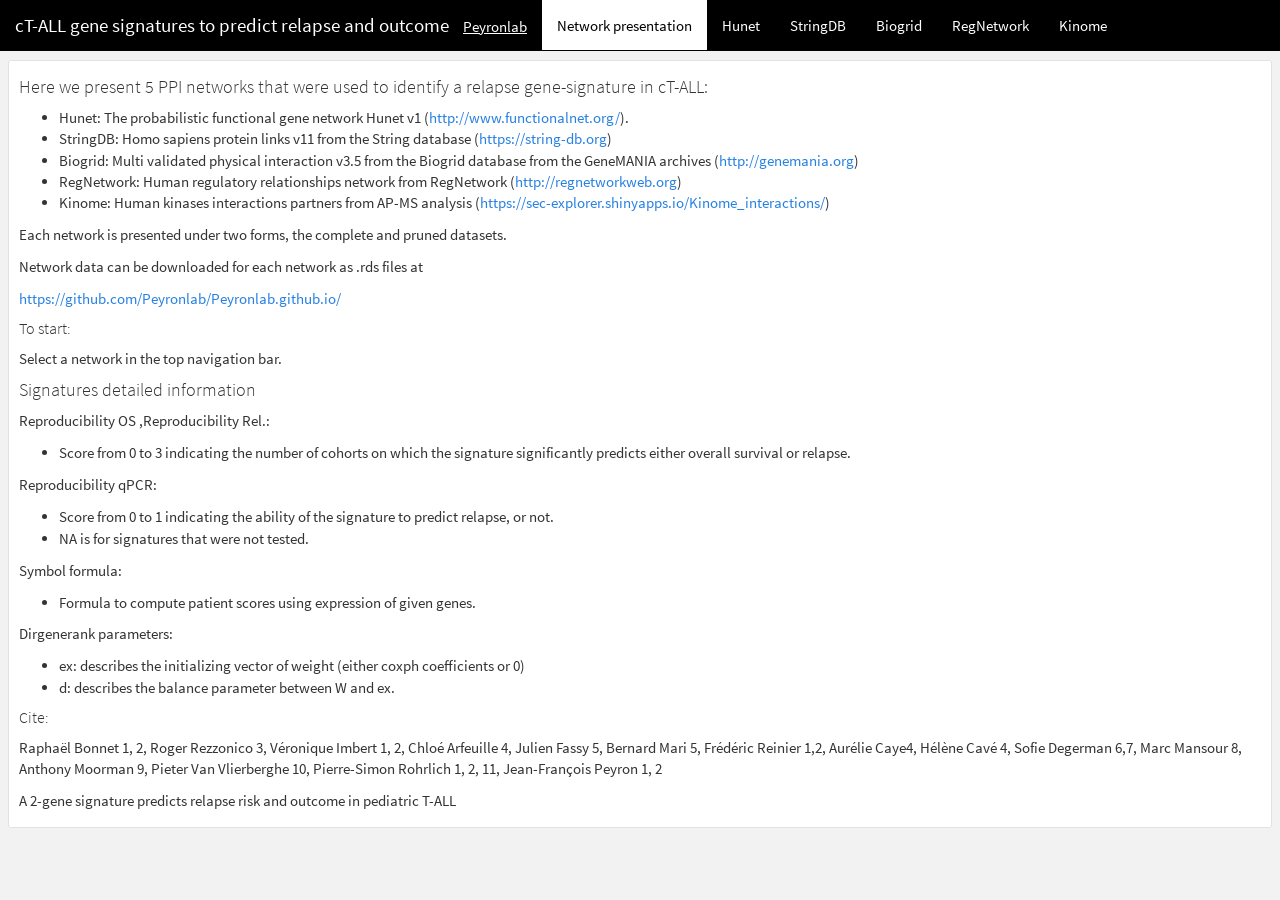
==== commit 2317a766: "sig data" ====
--- a/pages/flexdashboard/index.html
+++ b/pages/flexdashboard/index.html
@@ -22,6 +22,7 @@
 window.FlexDashboardComponents = [];
 </script>
 
+<script src="site_libs/header-attrs-2.10/header-attrs.js"></script>
 <script src="site_libs/jquery-1.11.3/jquery.min.js"></script>
 <meta name="viewport" content="width=device-width, initial-scale=1" />
 <link href="site_libs/bootstrap-3.3.5/css/cosmo.min.css" rel="stylesheet" />
@@ -38,6 +39,8 @@
        code {color: inherit; background-color: rgba(0, 0, 0, 0.04);}
        pre:not([class]) { background-color: white }</style>
 <script src="site_libs/stickytableheaders-0.1.19/jquery.stickytableheaders.min.js"></script>
+<script src="site_libs/kePrint-0.0.1/kePrint.js"></script>
+<link href="site_libs/lightable-0.0.1/lightable.css" rel="stylesheet" />
 <style type="text/css">
 
 /*
@@ -784,15 +787,6 @@
   font-weight: 500;
 }
 
-@media only screen and (min-width: 768px) {
-html, body {
-  height: 100%;
-}
-
-#dashboard-container {
-  height: 100%;
-}
-}
 </style>
 
 
@@ -817,7 +811,7 @@
 <span class="navbar-brand">
   cT-ALL gene signatures to predict relapse and outcome
   <span class="navbar-author">
-    Peyronlab
+    <a href="https://peyronlab.github.io">Peyronlab</a>
     </span>
 </span>
 
@@ -833,6 +827,24 @@
 
 <img class="mobile-figure" data-mobile-figure-id=fig1 src="index_files/figure-html/unnamed-chunk-2-1.mb.png" />
 <img class="mobile-figure" data-mobile-figure-id=fig2 src="index_files/figure-html/unnamed-chunk-3-1.mb.png" />
+<img class="mobile-figure" data-mobile-figure-id=fig3 src="index_files/figure-html/unnamed-chunk-6-1.mb.png" />
+<img class="mobile-figure" data-mobile-figure-id=fig4 src="index_files/figure-html/unnamed-chunk-7-1.mb.png" />
+<img class="mobile-figure" data-mobile-figure-id=fig5 src="index_files/figure-html/unnamed-chunk-9-1.mb.png" />
+<img class="mobile-figure" data-mobile-figure-id=fig6 src="index_files/figure-html/unnamed-chunk-10-1.mb.png" />
+<img class="mobile-figure" data-mobile-figure-id=fig7 src="index_files/figure-html/unnamed-chunk-13-1.mb.png" />
+<img class="mobile-figure" data-mobile-figure-id=fig8 src="index_files/figure-html/unnamed-chunk-14-1.mb.png" />
+<img class="mobile-figure" data-mobile-figure-id=fig9 src="index_files/figure-html/unnamed-chunk-16-1.mb.png" />
+<img class="mobile-figure" data-mobile-figure-id=fig10 src="index_files/figure-html/unnamed-chunk-17-1.mb.png" />
+<img class="mobile-figure" data-mobile-figure-id=fig11 src="index_files/figure-html/unnamed-chunk-20-1.mb.png" />
+<img class="mobile-figure" data-mobile-figure-id=fig12 src="index_files/figure-html/unnamed-chunk-21-1.mb.png" />
+<img class="mobile-figure" data-mobile-figure-id=fig13 src="index_files/figure-html/unnamed-chunk-23-1.mb.png" />
+<img class="mobile-figure" data-mobile-figure-id=fig14 src="index_files/figure-html/unnamed-chunk-24-1.mb.png" />
+<img class="mobile-figure" data-mobile-figure-id=fig15 src="index_files/figure-html/unnamed-chunk-27-1.mb.png" />
+<img class="mobile-figure" data-mobile-figure-id=fig16 src="index_files/figure-html/unnamed-chunk-28-1.mb.png" />
+<img class="mobile-figure" data-mobile-figure-id=fig17 src="index_files/figure-html/unnamed-chunk-30-1.mb.png" />
+<img class="mobile-figure" data-mobile-figure-id=fig18 src="index_files/figure-html/unnamed-chunk-31-1.mb.png" />
+<img class="mobile-figure" data-mobile-figure-id=fig19 src="index_files/figure-html/unnamed-chunk-34-1.mb.png" />
+<img class="mobile-figure" data-mobile-figure-id=fig20 src="index_files/figure-html/unnamed-chunk-35-1.mb.png" />
 <script type="text/javascript">
 
 
@@ -2625,13 +2637,94 @@
 
 <div id="dashboard-container">
 
-<div id="page-1" class="section level1">
-<h1>Page 1</h1>
+<style>                     
+.navbar {
+  background-color:black;
+  border-color:black;
+}
+.navbar-brand {
+color:white;
+}
+.navbar-author > a {
+color:white;
+text-decoration: underline;
+}
+.chart-title {
+    font-size: 18px;
+    text-align: center;
+}
+.navbar-inverse .navbar-nav > li > a:hover,
+.navbar-inverse .navbar-nav > li > a:focus {
+    background-color: white;
+    color: black;
+}
+.navbar-inverse .navbar-nav > .active > a,
+.navbar-inverse .navbar-nav > .active > a:hover,
+.navbar-inverse .navbar-nav > .active > a:focus {
+    background-color: white;
+    color: black;
+}
+.navbar-inverse .navbar-toggle:hover,
+.navbar-inverse .navbar-toggle:focus {
+  background-color: white;
+}
+.navbar-inverse .navbar-collapse,
+.navbar-inverse .navbar-form {
+  border-color: white;
+}
+</style>
+<div id="network-presentation" class="section level1">
+<h1>Network presentation</h1>
 <div class="knitr-options" data-fig-width="576" data-fig-height="460">
 
 </div>
-<p>Select input network</p>
-<p>Raphaël Bonnet 1, Frédéric Reinier1, Véronique Imbert 3, Pierre-Simon Rohrlich 2, Jean-François Peyron 3 1. Université Côte d’Azur, 2. CHU de Nice - Hôpital de l’Archet, 3. Inserm U1065 Centre Méditéranéen de Médecine Moléculaire (C3M), Nice, France</p>
+<div id="here-we-present-5-ppi-networks-that-were-used-to-identify-a-relapse-gene-signature-in-ct-all" class="section level4">
+<h4>Here we present 5 PPI networks that were used to identify a relapse gene-signature in cT-ALL:</h4>
+<ul>
+<li>Hunet: The probabilistic functional gene network Hunet v1 (<a href="http://www.functionalnet.org/" class="uri">http://www.functionalnet.org/</a>).</li>
+<li>StringDB: Homo sapiens protein links v11 from the String database (<a href="https://string-db.org" class="uri">https://string-db.org</a>)</li>
+<li>Biogrid: Multi validated physical interaction v3.5 from the Biogrid database from the GeneMANIA archives (<a href="http://genemania.org" class="uri">http://genemania.org</a>)</li>
+<li>RegNetwork: Human regulatory relationships network from RegNetwork (<a href="http://regnetworkweb.org" class="uri">http://regnetworkweb.org</a>)<br />
+</li>
+<li>Kinome: Human kinases interactions partners from AP-MS analysis (<a href="https://sec-explorer.shinyapps.io/Kinome_interactions/" class="uri">https://sec-explorer.shinyapps.io/Kinome_interactions/</a>)</li>
+</ul>
+<p>Each network is presented under two forms, the complete and pruned datasets.</p>
+<p>Network data can be downloaded for each network as .rds files at</p>
+<p><a href="https://github.com/Peyronlab/Peyronlab.github.io/" class="uri">https://github.com/Peyronlab/Peyronlab.github.io/</a></p>
+<div id="to-start" class="section level5">
+<h5>To start:</h5>
+<p>Select a network in the top navigation bar.</p>
+</div>
+</div>
+<div id="signatures-detailed-information" class="section level4">
+<h4>Signatures detailed information</h4>
+<p>Reproducibility OS ,Reproducibility Rel.:</p>
+<ul>
+<li>Score from 0 to 3 indicating the number of cohorts on which the signature significantly predicts either overall survival or relapse.</li>
+</ul>
+<p>Reproducibility qPCR:</p>
+<ul>
+<li>Score from 0 to 1 indicating the ability of the signature to predict relapse, or not.</li>
+<li>NA is for signatures that were not tested.</li>
+</ul>
+<p>Symbol formula:</p>
+<ul>
+<li>Formula to compute patient scores using expression of given genes.</li>
+</ul>
+<p>Dirgenerank parameters:</p>
+<ul>
+<li>ex: describes the initializing vector of weight (either coxph coefficients or 0)</li>
+<li>d: describes the balance parameter between W and ex.</li>
+</ul>
+<div id="cite" class="section level5">
+<h5>Cite:</h5>
+<p>Raphaël Bonnet 1, 2, Roger Rezzonico 3, Véronique Imbert 1, 2, Chloé Arfeuille 4, Julien Fassy 5, Bernard Mari 5, Frédéric Reinier 1,2, Aurélie Caye4, Hélène Cavé 4, Sofie Degerman 6,7, Marc Mansour 8, Anthony Moorman 9, Pieter Van Vlierberghe 10, Pierre-Simon Rohrlich 1, 2, 11, Jean-François Peyron 1, 2</p>
+<p>A 2-gene signature predicts relapse risk and outcome in pediatric T-ALL</p>
+</div>
+</div>
+</div>
+<div id="hunet" class="section level1">
+<h1>Hunet</h1>
 <div id="row" class="section level2">
 <h2>Row</h2>
 <div id="complete-network" class="section level3">
@@ -2649,30 +2742,21621 @@
 <p><img src="index_files/figure-html/unnamed-chunk-3-1.png" width="576" data-figure-id=fig2 /></p>
 </div>
 </div>
-<div id="row-1" class="section level2 tabset">
-<h2>Row</h2>
-<div id="ppinteractors-all" class="section level3">
-<h3>PPInteractors (all)</h3>
+<div id="row-1" class="section level2" data-heigth="400">
+<h2 data-heigth="400">Row</h2>
+<div id="top-100-connectivity-degree" class="section level3">
+<h3>Top 100 connectivity degree</h3>
 <div class="knitr-options" data-fig-width="576" data-fig-height="460">
 
+</div>
+<div style="border: 1px solid #ddd; padding: 0px; overflow-y: scroll; height:300px; ">
+<table class="table" style="margin-left: auto; margin-right: auto;">
+<thead>
+<tr>
+<th style="text-align:center;position: sticky; top:0; background-color: #FFFFFF;">
+Symbol
+</th>
+<th style="text-align:center;position: sticky; top:0; background-color: #FFFFFF;">
+Degree
+</th>
+</tr>
+</thead>
+<tbody>
+<tr>
+<td style="text-align:center;">
+NOP2
+</td>
+<td style="text-align:center;">
+866
+</td>
+</tr>
+<tr>
+<td style="text-align:center;">
+HSPA8
+</td>
+<td style="text-align:center;">
+858
+</td>
+</tr>
+<tr>
+<td style="text-align:center;">
+HSP90AB1
+</td>
+<td style="text-align:center;">
+853
+</td>
+</tr>
+<tr>
+<td style="text-align:center;">
+RPSA
+</td>
+<td style="text-align:center;">
+788
+</td>
+</tr>
+<tr>
+<td style="text-align:center;">
+HSP90AA1
+</td>
+<td style="text-align:center;">
+756
+</td>
+</tr>
+<tr>
+<td style="text-align:center;">
+PABPC1
+</td>
+<td style="text-align:center;">
+726
+</td>
+</tr>
+<tr>
+<td style="text-align:center;">
+PPM1G
+</td>
+<td style="text-align:center;">
+715
+</td>
+</tr>
+<tr>
+<td style="text-align:center;">
+RPL5
+</td>
+<td style="text-align:center;">
+704
+</td>
+</tr>
+<tr>
+<td style="text-align:center;">
+PRKACA
+</td>
+<td style="text-align:center;">
+701
+</td>
+</tr>
+<tr>
+<td style="text-align:center;">
+RPL11
+</td>
+<td style="text-align:center;">
+689
+</td>
+</tr>
+<tr>
+<td style="text-align:center;">
+FBL
+</td>
+<td style="text-align:center;">
+683
+</td>
+</tr>
+<tr>
+<td style="text-align:center;">
+RPS15A
+</td>
+<td style="text-align:center;">
+681
+</td>
+</tr>
+<tr>
+<td style="text-align:center;">
+RPL12
+</td>
+<td style="text-align:center;">
+676
+</td>
+</tr>
+<tr>
+<td style="text-align:center;">
+RACK1
+</td>
+<td style="text-align:center;">
+668
+</td>
+</tr>
+<tr>
+<td style="text-align:center;">
+RPS8
+</td>
+<td style="text-align:center;">
+668
+</td>
+</tr>
+<tr>
+<td style="text-align:center;">
+RPS3A
+</td>
+<td style="text-align:center;">
+661
+</td>
+</tr>
+<tr>
+<td style="text-align:center;">
+SMARCA4
+</td>
+<td style="text-align:center;">
+659
+</td>
+</tr>
+<tr>
+<td style="text-align:center;">
+RPS5
+</td>
+<td style="text-align:center;">
+647
+</td>
+</tr>
+<tr>
+<td style="text-align:center;">
+RPS7
+</td>
+<td style="text-align:center;">
+636
+</td>
+</tr>
+<tr>
+<td style="text-align:center;">
+RPS2
+</td>
+<td style="text-align:center;">
+635
+</td>
+</tr>
+<tr>
+<td style="text-align:center;">
+RPS6
+</td>
+<td style="text-align:center;">
+625
+</td>
+</tr>
+<tr>
+<td style="text-align:center;">
+RPS14
+</td>
+<td style="text-align:center;">
+624
+</td>
+</tr>
+<tr>
+<td style="text-align:center;">
+EEF1A1
+</td>
+<td style="text-align:center;">
+622
+</td>
+</tr>
+<tr>
+<td style="text-align:center;">
+PCNA
+</td>
+<td style="text-align:center;">
+621
+</td>
+</tr>
+<tr>
+<td style="text-align:center;">
+SSB
+</td>
+<td style="text-align:center;">
+620
+</td>
+</tr>
+<tr>
+<td style="text-align:center;">
+RPS3
+</td>
+<td style="text-align:center;">
+618
+</td>
+</tr>
+<tr>
+<td style="text-align:center;">
+RPS13
+</td>
+<td style="text-align:center;">
+616
+</td>
+</tr>
+<tr>
+<td style="text-align:center;">
+DKC1
+</td>
+<td style="text-align:center;">
+615
+</td>
+</tr>
+<tr>
+<td style="text-align:center;">
+NEMF
+</td>
+<td style="text-align:center;">
+609
+</td>
+</tr>
+<tr>
+<td style="text-align:center;">
+DLG2
+</td>
+<td style="text-align:center;">
+606
+</td>
+</tr>
+<tr>
+<td style="text-align:center;">
+RPLP0
+</td>
+<td style="text-align:center;">
+606
+</td>
+</tr>
+<tr>
+<td style="text-align:center;">
+NSUN2
+</td>
+<td style="text-align:center;">
+600
+</td>
+</tr>
+<tr>
+<td style="text-align:center;">
+RPA1
+</td>
+<td style="text-align:center;">
+600
+</td>
+</tr>
+<tr>
+<td style="text-align:center;">
+RPL7A
+</td>
+<td style="text-align:center;">
+599
+</td>
+</tr>
+<tr>
+<td style="text-align:center;">
+ACTB
+</td>
+<td style="text-align:center;">
+596
+</td>
+</tr>
+<tr>
+<td style="text-align:center;">
+PABPC4
+</td>
+<td style="text-align:center;">
+594
+</td>
+</tr>
+<tr>
+<td style="text-align:center;">
+RPS9
+</td>
+<td style="text-align:center;">
+594
+</td>
+</tr>
+<tr>
+<td style="text-align:center;">
+RPS16
+</td>
+<td style="text-align:center;">
+593
+</td>
+</tr>
+<tr>
+<td style="text-align:center;">
+ATP5F1B
+</td>
+<td style="text-align:center;">
+581
+</td>
+</tr>
+<tr>
+<td style="text-align:center;">
+PABPC3
+</td>
+<td style="text-align:center;">
+580
+</td>
+</tr>
+<tr>
+<td style="text-align:center;">
+RPL4
+</td>
+<td style="text-align:center;">
+580
+</td>
+</tr>
+<tr>
+<td style="text-align:center;">
+PRKACB
+</td>
+<td style="text-align:center;">
+576
+</td>
+</tr>
+<tr>
+<td style="text-align:center;">
+RPS23
+</td>
+<td style="text-align:center;">
+576
+</td>
+</tr>
+<tr>
+<td style="text-align:center;">
+RPL24
+</td>
+<td style="text-align:center;">
+572
+</td>
+</tr>
+<tr>
+<td style="text-align:center;">
+CDK1
+</td>
+<td style="text-align:center;">
+568
+</td>
+</tr>
+<tr>
+<td style="text-align:center;">
+DLG4
+</td>
+<td style="text-align:center;">
+568
+</td>
+</tr>
+<tr>
+<td style="text-align:center;">
+DLG1
+</td>
+<td style="text-align:center;">
+566
+</td>
+</tr>
+<tr>
+<td style="text-align:center;">
+PWP1
+</td>
+<td style="text-align:center;">
+566
+</td>
+</tr>
+<tr>
+<td style="text-align:center;">
+RPL8
+</td>
+<td style="text-align:center;">
+566
+</td>
+</tr>
+<tr>
+<td style="text-align:center;">
+NSUN5
+</td>
+<td style="text-align:center;">
+564
+</td>
+</tr>
+<tr>
+<td style="text-align:center;">
+RPL13A
+</td>
+<td style="text-align:center;">
+563
+</td>
+</tr>
+<tr>
+<td style="text-align:center;">
+RPL17
+</td>
+<td style="text-align:center;">
+563
+</td>
+</tr>
+<tr>
+<td style="text-align:center;">
+RPS4X
+</td>
+<td style="text-align:center;">
+563
+</td>
+</tr>
+<tr>
+<td style="text-align:center;">
+MAGI1
+</td>
+<td style="text-align:center;">
+562
+</td>
+</tr>
+<tr>
+<td style="text-align:center;">
+RPL3
+</td>
+<td style="text-align:center;">
+558
+</td>
+</tr>
+<tr>
+<td style="text-align:center;">
+TUBB
+</td>
+<td style="text-align:center;">
+558
+</td>
+</tr>
+<tr>
+<td style="text-align:center;">
+PLK1
+</td>
+<td style="text-align:center;">
+555
+</td>
+</tr>
+<tr>
+<td style="text-align:center;">
+PPM1E
+</td>
+<td style="text-align:center;">
+555
+</td>
+</tr>
+<tr>
+<td style="text-align:center;">
+ATP6V1B2
+</td>
+<td style="text-align:center;">
+554
+</td>
+</tr>
+<tr>
+<td style="text-align:center;">
+RPL6
+</td>
+<td style="text-align:center;">
+554
+</td>
+</tr>
+<tr>
+<td style="text-align:center;">
+TAF9
+</td>
+<td style="text-align:center;">
+552
+</td>
+</tr>
+<tr>
+<td style="text-align:center;">
+NOP56
+</td>
+<td style="text-align:center;">
+551
+</td>
+</tr>
+<tr>
+<td style="text-align:center;">
+PSMA6
+</td>
+<td style="text-align:center;">
+549
+</td>
+</tr>
+<tr>
+<td style="text-align:center;">
+EIF4A1
+</td>
+<td style="text-align:center;">
+545
+</td>
+</tr>
+<tr>
+<td style="text-align:center;">
+EIF3B
+</td>
+<td style="text-align:center;">
+543
+</td>
+</tr>
+<tr>
+<td style="text-align:center;">
+DDX18
+</td>
+<td style="text-align:center;">
+541
+</td>
+</tr>
+<tr>
+<td style="text-align:center;">
+HSPA5
+</td>
+<td style="text-align:center;">
+541
+</td>
+</tr>
+<tr>
+<td style="text-align:center;">
+PPM1B
+</td>
+<td style="text-align:center;">
+538
+</td>
+</tr>
+<tr>
+<td style="text-align:center;">
+GRB2
+</td>
+<td style="text-align:center;">
+536
+</td>
+</tr>
+<tr>
+<td style="text-align:center;">
+RPL9
+</td>
+<td style="text-align:center;">
+536
+</td>
+</tr>
+<tr>
+<td style="text-align:center;">
+RPE
+</td>
+<td style="text-align:center;">
+535
+</td>
+</tr>
+<tr>
+<td style="text-align:center;">
+RPL13
+</td>
+<td style="text-align:center;">
+535
+</td>
+</tr>
+<tr>
+<td style="text-align:center;">
+RPL10A
+</td>
+<td style="text-align:center;">
+533
+</td>
+</tr>
+<tr>
+<td style="text-align:center;">
+DLG3
+</td>
+<td style="text-align:center;">
+532
+</td>
+</tr>
+<tr>
+<td style="text-align:center;">
+CALM1
+</td>
+<td style="text-align:center;">
+529
+</td>
+</tr>
+<tr>
+<td style="text-align:center;">
+TUBA1A
+</td>
+<td style="text-align:center;">
+527
+</td>
+</tr>
+<tr>
+<td style="text-align:center;">
+UBA52
+</td>
+<td style="text-align:center;">
+525
+</td>
+</tr>
+<tr>
+<td style="text-align:center;">
+RPL7
+</td>
+<td style="text-align:center;">
+520
+</td>
+</tr>
+<tr>
+<td style="text-align:center;">
+MPP1
+</td>
+<td style="text-align:center;">
+519
+</td>
+</tr>
+<tr>
+<td style="text-align:center;">
+RPS11
+</td>
+<td style="text-align:center;">
+518
+</td>
+</tr>
+<tr>
+<td style="text-align:center;">
+ACTG1
+</td>
+<td style="text-align:center;">
+516
+</td>
+</tr>
+<tr>
+<td style="text-align:center;">
+EIF4A2
+</td>
+<td style="text-align:center;">
+516
+</td>
+</tr>
+<tr>
+<td style="text-align:center;">
+CDK2
+</td>
+<td style="text-align:center;">
+515
+</td>
+</tr>
+<tr>
+<td style="text-align:center;">
+POLR2A
+</td>
+<td style="text-align:center;">
+515
+</td>
+</tr>
+<tr>
+<td style="text-align:center;">
+RAN
+</td>
+<td style="text-align:center;">
+513
+</td>
+</tr>
+<tr>
+<td style="text-align:center;">
+IMPDH1
+</td>
+<td style="text-align:center;">
+512
+</td>
+</tr>
+<tr>
+<td style="text-align:center;">
+CSNK2A1
+</td>
+<td style="text-align:center;">
+511
+</td>
+</tr>
+<tr>
+<td style="text-align:center;">
+SMC4
+</td>
+<td style="text-align:center;">
+509
+</td>
+</tr>
+<tr>
+<td style="text-align:center;">
+GMPS
+</td>
+<td style="text-align:center;">
+508
+</td>
+</tr>
+<tr>
+<td style="text-align:center;">
+PPM1A
+</td>
+<td style="text-align:center;">
+507
+</td>
+</tr>
+<tr>
+<td style="text-align:center;">
+RPL31
+</td>
+<td style="text-align:center;">
+507
+</td>
+</tr>
+<tr>
+<td style="text-align:center;">
+RPL10
+</td>
+<td style="text-align:center;">
+501
+</td>
+</tr>
+<tr>
+<td style="text-align:center;">
+CAD
+</td>
+<td style="text-align:center;">
+499
+</td>
+</tr>
+<tr>
+<td style="text-align:center;">
+RPL19
+</td>
+<td style="text-align:center;">
+499
+</td>
+</tr>
+<tr>
+<td style="text-align:center;">
+GNL3
+</td>
+<td style="text-align:center;">
+498
+</td>
+</tr>
+<tr>
+<td style="text-align:center;">
+RPS17
+</td>
+<td style="text-align:center;">
+498
+</td>
+</tr>
+<tr>
+<td style="text-align:center;">
+TBP
+</td>
+<td style="text-align:center;">
+494
+</td>
+</tr>
+<tr>
+<td style="text-align:center;">
+EEF2
+</td>
+<td style="text-align:center;">
+493
+</td>
+</tr>
+<tr>
+<td style="text-align:center;">
+EIF2S2
+</td>
+<td style="text-align:center;">
+493
+</td>
+</tr>
+<tr>
+<td style="text-align:center;">
+RPS18
+</td>
+<td style="text-align:center;">
+493
+</td>
+</tr>
+</tbody>
+</table>
 </div>
 </div>
-<div id="ppinteractors-subnetwork" class="section level3">
-<h3>PPInteractors (subnetwork)</h3>
+<div id="top-100-interaction-scores" class="section level3">
+<h3>Top 100 interaction scores</h3>
 <div class="knitr-options" data-fig-width="576" data-fig-height="460">
 
+</div>
+<div style="border: 1px solid #ddd; padding: 0px; overflow-y: scroll; height:300px; ">
+<table class="table" style="margin-left: auto; margin-right: auto;">
+<thead>
+<tr>
+<th style="text-align:center;position: sticky; top:0; background-color: #FFFFFF;">
+Symbol.1
+</th>
+<th style="text-align:center;position: sticky; top:0; background-color: #FFFFFF;">
+Symbol.2
+</th>
+<th style="text-align:center;position: sticky; top:0; background-color: #FFFFFF;">
+zscore
+</th>
+</tr>
+</thead>
+<tbody>
+<tr>
+<td style="text-align:center;">
+RGPD1
+</td>
+<td style="text-align:center;">
+RGPD2
+</td>
+<td style="text-align:center;">
+21.7153461160588
+</td>
+</tr>
+<tr>
+<td style="text-align:center;">
+HBA2
+</td>
+<td style="text-align:center;">
+HBB
+</td>
+<td style="text-align:center;">
+15.3187262318577
+</td>
+</tr>
+<tr>
+<td style="text-align:center;">
+HOXB3
+</td>
+<td style="text-align:center;">
+HOXB4
+</td>
+<td style="text-align:center;">
+15.252312566748
+</td>
+</tr>
+<tr>
+<td style="text-align:center;">
+S100A8
+</td>
+<td style="text-align:center;">
+S100A9
+</td>
+<td style="text-align:center;">
+15.110171520912
+</td>
+</tr>
+<tr>
+<td style="text-align:center;">
+HBA1
+</td>
+<td style="text-align:center;">
+HBB
+</td>
+<td style="text-align:center;">
+15.0234628212633
+</td>
+</tr>
+<tr>
+<td style="text-align:center;">
+HSPA1A
+</td>
+<td style="text-align:center;">
+HSPA1B
+</td>
+<td style="text-align:center;">
+15.0114905737277
+</td>
+</tr>
+<tr>
+<td style="text-align:center;">
+ALAS2
+</td>
+<td style="text-align:center;">
+SELENBP1
+</td>
+<td style="text-align:center;">
+14.7375568751121
+</td>
+</tr>
+<tr>
+<td style="text-align:center;">
+HIST1H4K
+</td>
+<td style="text-align:center;">
+HIST1H4J
+</td>
+<td style="text-align:center;">
+14.5255162452912
+</td>
+</tr>
+<tr>
+<td style="text-align:center;">
+SMN1
+</td>
+<td style="text-align:center;">
+SMN2
+</td>
+<td style="text-align:center;">
+14.3256375188273
+</td>
+</tr>
+<tr>
+<td style="text-align:center;">
+HLA-DPA1
+</td>
+<td style="text-align:center;">
+HLA-DPB1
+</td>
+<td style="text-align:center;">
+14.2525013176464
+</td>
+</tr>
+<tr>
+<td style="text-align:center;">
+GYPB
+</td>
+<td style="text-align:center;">
+RHAG
+</td>
+<td style="text-align:center;">
+14.0476071588257
+</td>
+</tr>
+<tr>
+<td style="text-align:center;">
+SLC4A1
+</td>
+<td style="text-align:center;">
+CA1
+</td>
+<td style="text-align:center;">
+14.0460281585591
+</td>
+</tr>
+<tr>
+<td style="text-align:center;">
+HLA-DRA
+</td>
+<td style="text-align:center;">
+HLA-DRB1
+</td>
+<td style="text-align:center;">
+13.9725355499935
+</td>
+</tr>
+<tr>
+<td style="text-align:center;">
+HLA-DRA
+</td>
+<td style="text-align:center;">
+CD74
+</td>
+<td style="text-align:center;">
+13.8043546530021
+</td>
+</tr>
+<tr>
+<td style="text-align:center;">
+GYPA
+</td>
+<td style="text-align:center;">
+GYPB
+</td>
+<td style="text-align:center;">
+13.6883616875438
+</td>
+</tr>
+<tr>
+<td style="text-align:center;">
+HIST3H2BB
+</td>
+<td style="text-align:center;">
+HIST3H2A
+</td>
+<td style="text-align:center;">
+13.5878497517668
+</td>
+</tr>
+<tr>
+<td style="text-align:center;">
+RHAG
+</td>
+<td style="text-align:center;">
+SLC4A1
+</td>
+<td style="text-align:center;">
+13.5787560810753
+</td>
+</tr>
+<tr>
+<td style="text-align:center;">
+HLA-DPA1
+</td>
+<td style="text-align:center;">
+HLA-DRB1
+</td>
+<td style="text-align:center;">
+13.1383598213454
+</td>
+</tr>
+<tr>
+<td style="text-align:center;">
+HOXA5
+</td>
+<td style="text-align:center;">
+HOXA6
+</td>
+<td style="text-align:center;">
+13.0346342889948
+</td>
+</tr>
+<tr>
+<td style="text-align:center;">
+RHAG
+</td>
+<td style="text-align:center;">
+CA2
+</td>
+<td style="text-align:center;">
+13.010332686876
+</td>
+</tr>
+<tr>
+<td style="text-align:center;">
+ANK1
+</td>
+<td style="text-align:center;">
+SLC4A1
+</td>
+<td style="text-align:center;">
+13.0102302161361
+</td>
+</tr>
+<tr>
+<td style="text-align:center;">
+ZFY
+</td>
+<td style="text-align:center;">
+KDM5D
+</td>
+<td style="text-align:center;">
+12.9035748014458
+</td>
+</tr>
+<tr>
+<td style="text-align:center;">
+ZFY
+</td>
+<td style="text-align:center;">
+DDX3Y
+</td>
+<td style="text-align:center;">
+12.8382539012146
+</td>
+</tr>
+<tr>
+<td style="text-align:center;">
+HLA-DPB1
+</td>
+<td style="text-align:center;">
+HLA-DRA
+</td>
+<td style="text-align:center;">
+12.7552062838494
+</td>
+</tr>
+<tr>
+<td style="text-align:center;">
+ZFY
+</td>
+<td style="text-align:center;">
+USP9Y
+</td>
+<td style="text-align:center;">
+12.6378322914366
+</td>
+</tr>
+<tr>
+<td style="text-align:center;">
+SELENBP1
+</td>
+<td style="text-align:center;">
+TMCC2
+</td>
+<td style="text-align:center;">
+12.582761568656
+</td>
+</tr>
+<tr>
+<td style="text-align:center;">
+RAG1
+</td>
+<td style="text-align:center;">
+RAG2
+</td>
+<td style="text-align:center;">
+12.5707784193263
+</td>
+</tr>
+<tr>
+<td style="text-align:center;">
+CD1B
+</td>
+<td style="text-align:center;">
+CD1E
+</td>
+<td style="text-align:center;">
+12.5011238465254
+</td>
+</tr>
+<tr>
+<td style="text-align:center;">
+KLF1
+</td>
+<td style="text-align:center;">
+GYPB
+</td>
+<td style="text-align:center;">
+12.4264003698467
+</td>
+</tr>
+<tr>
+<td style="text-align:center;">
+RPS4Y1
+</td>
+<td style="text-align:center;">
+USP9Y
+</td>
+<td style="text-align:center;">
+12.3677337248426
+</td>
+</tr>
+<tr>
+<td style="text-align:center;">
+EML1
+</td>
+<td style="text-align:center;">
+SERPING1
+</td>
+<td style="text-align:center;">
+12.2756360672996
+</td>
+</tr>
+<tr>
+<td style="text-align:center;">
+S100A9
+</td>
+<td style="text-align:center;">
+S100A12
+</td>
+<td style="text-align:center;">
+12.1628291260045
+</td>
+</tr>
+<tr>
+<td style="text-align:center;">
+ASAH2
+</td>
+<td style="text-align:center;">
+ASAH2B
+</td>
+<td style="text-align:center;">
+11.9902150291256
+</td>
+</tr>
+<tr>
+<td style="text-align:center;">
+EML1
+</td>
+<td style="text-align:center;">
+ACP4
+</td>
+<td style="text-align:center;">
+11.9868146047865
+</td>
+</tr>
+<tr>
+<td style="text-align:center;">
+SLC4A1
+</td>
+<td style="text-align:center;">
+CA2
+</td>
+<td style="text-align:center;">
+11.9858978890162
+</td>
+</tr>
+<tr>
+<td style="text-align:center;">
+C1QA
+</td>
+<td style="text-align:center;">
+C1QB
+</td>
+<td style="text-align:center;">
+11.979908511172
+</td>
+</tr>
+<tr>
+<td style="text-align:center;">
+MYOD1
+</td>
+<td style="text-align:center;">
+NCOR2
+</td>
+<td style="text-align:center;">
+11.9177793951027
+</td>
+</tr>
+<tr>
+<td style="text-align:center;">
+HLA-DPB1
+</td>
+<td style="text-align:center;">
+CD74
+</td>
+<td style="text-align:center;">
+11.9118769897278
+</td>
+</tr>
+<tr>
+<td style="text-align:center;">
+IRS4
+</td>
+<td style="text-align:center;">
+SOCS6
+</td>
+<td style="text-align:center;">
+11.8813577689538
+</td>
+</tr>
+<tr>
+<td style="text-align:center;">
+RPS4Y1
+</td>
+<td style="text-align:center;">
+KDM5D
+</td>
+<td style="text-align:center;">
+11.8711045150613
+</td>
+</tr>
+<tr>
+<td style="text-align:center;">
+FCER1G
+</td>
+<td style="text-align:center;">
+TYROBP
+</td>
+<td style="text-align:center;">
+11.840598986343
+</td>
+</tr>
+<tr>
+<td style="text-align:center;">
+EPB42
+</td>
+<td style="text-align:center;">
+ANK1
+</td>
+<td style="text-align:center;">
+11.8017516983153
+</td>
+</tr>
+<tr>
+<td style="text-align:center;">
+EEF1G
+</td>
+<td style="text-align:center;">
+PSMD1
+</td>
+<td style="text-align:center;">
+11.7787304933468
+</td>
+</tr>
+<tr>
+<td style="text-align:center;">
+UTY
+</td>
+<td style="text-align:center;">
+KDM5D
+</td>
+<td style="text-align:center;">
+11.7004811185389
+</td>
+</tr>
+<tr>
+<td style="text-align:center;">
+DMPK
+</td>
+<td style="text-align:center;">
+DMWD
+</td>
+<td style="text-align:center;">
+11.699857097852
+</td>
+</tr>
+<tr>
+<td style="text-align:center;">
+HOXA7
+</td>
+<td style="text-align:center;">
+HOXA10
+</td>
+<td style="text-align:center;">
+11.6601660277697
+</td>
+</tr>
+<tr>
+<td style="text-align:center;">
+RHAG
+</td>
+<td style="text-align:center;">
+SELENBP1
+</td>
+<td style="text-align:center;">
+11.6402236727897
+</td>
+</tr>
+<tr>
+<td style="text-align:center;">
+RPS4Y1
+</td>
+<td style="text-align:center;">
+DDX3Y
+</td>
+<td style="text-align:center;">
+11.5269753646402
+</td>
+</tr>
+<tr>
+<td style="text-align:center;">
+EML1
+</td>
+<td style="text-align:center;">
+DCHS1
+</td>
+<td style="text-align:center;">
+11.522064211188
+</td>
+</tr>
+<tr>
+<td style="text-align:center;">
+HLA-DRB1
+</td>
+<td style="text-align:center;">
+CD74
+</td>
+<td style="text-align:center;">
+11.4396335629711
+</td>
+</tr>
+<tr>
+<td style="text-align:center;">
+HOXA5
+</td>
+<td style="text-align:center;">
+HOXA9
+</td>
+<td style="text-align:center;">
+11.4194900811877
+</td>
+</tr>
+<tr>
+<td style="text-align:center;">
+KIF2C
+</td>
+<td style="text-align:center;">
+AURKB
+</td>
+<td style="text-align:center;">
+11.3930495902915
+</td>
+</tr>
+<tr>
+<td style="text-align:center;">
+HLA-DPB1
+</td>
+<td style="text-align:center;">
+HLA-DRB1
+</td>
+<td style="text-align:center;">
+11.3705694242948
+</td>
+</tr>
+<tr>
+<td style="text-align:center;">
+GMPR
+</td>
+<td style="text-align:center;">
+SELENBP1
+</td>
+<td style="text-align:center;">
+11.2560518829445
+</td>
+</tr>
+<tr>
+<td style="text-align:center;">
+KLF1
+</td>
+<td style="text-align:center;">
+GATA1
+</td>
+<td style="text-align:center;">
+11.2526114323937
+</td>
+</tr>
+<tr>
+<td style="text-align:center;">
+S100A8
+</td>
+<td style="text-align:center;">
+S100A12
+</td>
+<td style="text-align:center;">
+11.201214765053
+</td>
+</tr>
+<tr>
+<td style="text-align:center;">
+HOXA6
+</td>
+<td style="text-align:center;">
+HOXA7
+</td>
+<td style="text-align:center;">
+11.1568908221047
+</td>
+</tr>
+<tr>
+<td style="text-align:center;">
+KIFC1
+</td>
+<td style="text-align:center;">
+AURKB
+</td>
+<td style="text-align:center;">
+11.1496221450448
+</td>
+</tr>
+<tr>
+<td style="text-align:center;">
+FOS
+</td>
+<td style="text-align:center;">
+FOSB
+</td>
+<td style="text-align:center;">
+11.1476390803028
+</td>
+</tr>
+<tr>
+<td style="text-align:center;">
+ALAS2
+</td>
+<td style="text-align:center;">
+GMPR
+</td>
+<td style="text-align:center;">
+11.1050669867739
+</td>
+</tr>
+<tr>
+<td style="text-align:center;">
+CDCA3
+</td>
+<td style="text-align:center;">
+AURKB
+</td>
+<td style="text-align:center;">
+11.0701034639675
+</td>
+</tr>
+<tr>
+<td style="text-align:center;">
+FCER1G
+</td>
+<td style="text-align:center;">
+HCK
+</td>
+<td style="text-align:center;">
+11.0475867703321
+</td>
+</tr>
+<tr>
+<td style="text-align:center;">
+EEF1G
+</td>
+<td style="text-align:center;">
+GSTM1
+</td>
+<td style="text-align:center;">
+11.0319372192025
+</td>
+</tr>
+<tr>
+<td style="text-align:center;">
+HIST1H2AI
+</td>
+<td style="text-align:center;">
+HIST1H2BL
+</td>
+<td style="text-align:center;">
+10.9980501887264
+</td>
+</tr>
+<tr>
+<td style="text-align:center;">
+EML1
+</td>
+<td style="text-align:center;">
+FBN1
+</td>
+<td style="text-align:center;">
+10.9529362776436
+</td>
+</tr>
+<tr>
+<td style="text-align:center;">
+GYPB
+</td>
+<td style="text-align:center;">
+SELENBP1
+</td>
+<td style="text-align:center;">
+10.9495455001767
+</td>
+</tr>
+<tr>
+<td style="text-align:center;">
+HIST1H3G
+</td>
+<td style="text-align:center;">
+HIST1H3F
+</td>
+<td style="text-align:center;">
+10.9236032789978
+</td>
+</tr>
+<tr>
+<td style="text-align:center;">
+FAXDC2
+</td>
+<td style="text-align:center;">
+GMPR
+</td>
+<td style="text-align:center;">
+10.7759538041995
+</td>
+</tr>
+<tr>
+<td style="text-align:center;">
+HIST1H2AI
+</td>
+<td style="text-align:center;">
+HIST1H2AL
+</td>
+<td style="text-align:center;">
+10.7690563578537
+</td>
+</tr>
+<tr>
+<td style="text-align:center;">
+MT-ND1
+</td>
+<td style="text-align:center;">
+MT-ND2
+</td>
+<td style="text-align:center;">
+10.7608074763287
+</td>
+</tr>
+<tr>
+<td style="text-align:center;">
+CENPF
+</td>
+<td style="text-align:center;">
+TOP2A
+</td>
+<td style="text-align:center;">
+10.7280424258819
+</td>
+</tr>
+<tr>
+<td style="text-align:center;">
+RPL10A
+</td>
+<td style="text-align:center;">
+RPS8
+</td>
+<td style="text-align:center;">
+10.7216439262423
+</td>
+</tr>
+<tr>
+<td style="text-align:center;">
+RPS4Y1
+</td>
+<td style="text-align:center;">
+EIF1AY
+</td>
+<td style="text-align:center;">
+10.6590210157098
+</td>
+</tr>
+<tr>
+<td style="text-align:center;">
+EML1
+</td>
+<td style="text-align:center;">
+RNF135
+</td>
+<td style="text-align:center;">
+10.6523239712691
+</td>
+</tr>
+<tr>
+<td style="text-align:center;">
+HLA-DPA1
+</td>
+<td style="text-align:center;">
+CD74
+</td>
+<td style="text-align:center;">
+10.6496775384339
+</td>
+</tr>
+<tr>
+<td style="text-align:center;">
+HMGCR
+</td>
+<td style="text-align:center;">
+HMGCS1
+</td>
+<td style="text-align:center;">
+10.619546250493
+</td>
+</tr>
+<tr>
+<td style="text-align:center;">
+HLA-DQA1
+</td>
+<td style="text-align:center;">
+HLA-DRB1
+</td>
+<td style="text-align:center;">
+10.618438146961
+</td>
+</tr>
+<tr>
+<td style="text-align:center;">
+FPR1
+</td>
+<td style="text-align:center;">
+NCF2
+</td>
+<td style="text-align:center;">
+10.5987763798968
+</td>
+</tr>
+<tr>
+<td style="text-align:center;">
+KDM5D
+</td>
+<td style="text-align:center;">
+DDX3Y
+</td>
+<td style="text-align:center;">
+10.5896023590475
+</td>
+</tr>
+<tr>
+<td style="text-align:center;">
+HLA-A
+</td>
+<td style="text-align:center;">
+HLA-B
+</td>
+<td style="text-align:center;">
+10.5756528772297
+</td>
+</tr>
+<tr>
+<td style="text-align:center;">
+OR10A6
+</td>
+<td style="text-align:center;">
+SLC6A2
+</td>
+<td style="text-align:center;">
+10.5659556838199
+</td>
+</tr>
+<tr>
+<td style="text-align:center;">
+USP9Y
+</td>
+<td style="text-align:center;">
+DDX3Y
+</td>
+<td style="text-align:center;">
+10.5322989707562
+</td>
+</tr>
+<tr>
+<td style="text-align:center;">
+MT-ND1
+</td>
+<td style="text-align:center;">
+MT-ND4L
+</td>
+<td style="text-align:center;">
+10.4929979329426
+</td>
+</tr>
+<tr>
+<td style="text-align:center;">
+HOXB13
+</td>
+<td style="text-align:center;">
+PELI2
+</td>
+<td style="text-align:center;">
+10.4794730315084
+</td>
+</tr>
+<tr>
+<td style="text-align:center;">
+MT-ND4
+</td>
+<td style="text-align:center;">
+MT-ND4L
+</td>
+<td style="text-align:center;">
+10.4628448261811
+</td>
+</tr>
+<tr>
+<td style="text-align:center;">
+ASGR2
+</td>
+<td style="text-align:center;">
+SERPINA1
+</td>
+<td style="text-align:center;">
+10.4520505669073
+</td>
+</tr>
+<tr>
+<td style="text-align:center;">
+DMTN
+</td>
+<td style="text-align:center;">
+SELENBP1
+</td>
+<td style="text-align:center;">
+10.4498738062683
+</td>
+</tr>
+<tr>
+<td style="text-align:center;">
+KIF11
+</td>
+<td style="text-align:center;">
+NEK2
+</td>
+<td style="text-align:center;">
+10.4445911668889
+</td>
+</tr>
+<tr>
+<td style="text-align:center;">
+PF4
+</td>
+<td style="text-align:center;">
+PPBP
+</td>
+<td style="text-align:center;">
+10.4439281280072
+</td>
+</tr>
+<tr>
+<td style="text-align:center;">
+HOXA2
+</td>
+<td style="text-align:center;">
+HOXA5
+</td>
+<td style="text-align:center;">
+10.441044429417
+</td>
+</tr>
+<tr>
+<td style="text-align:center;">
+NCAPG2
+</td>
+<td style="text-align:center;">
+FANCI
+</td>
+<td style="text-align:center;">
+10.4247702017015
+</td>
+</tr>
+<tr>
+<td style="text-align:center;">
+HOXA5
+</td>
+<td style="text-align:center;">
+HOXA10
+</td>
+<td style="text-align:center;">
+10.4190246403246
+</td>
+</tr>
+<tr>
+<td style="text-align:center;">
+MT-ND4
+</td>
+<td style="text-align:center;">
+MT-ND5
+</td>
+<td style="text-align:center;">
+10.4057730012601
+</td>
+</tr>
+<tr>
+<td style="text-align:center;">
+CENPF
+</td>
+<td style="text-align:center;">
+ASPM
+</td>
+<td style="text-align:center;">
+10.3891931097996
+</td>
+</tr>
+<tr>
+<td style="text-align:center;">
+CLSPN
+</td>
+<td style="text-align:center;">
+EXO1
+</td>
+<td style="text-align:center;">
+10.3858289579056
+</td>
+</tr>
+<tr>
+<td style="text-align:center;">
+EEF1G
+</td>
+<td style="text-align:center;">
+PABPC3
+</td>
+<td style="text-align:center;">
+10.3808584265657
+</td>
+</tr>
+<tr>
+<td style="text-align:center;">
+KIF4A
+</td>
+<td style="text-align:center;">
+KIF15
+</td>
+<td style="text-align:center;">
+10.3589928702959
+</td>
+</tr>
+<tr>
+<td style="text-align:center;">
+HIST1H2BH
+</td>
+<td style="text-align:center;">
+HIST1H2BI
+</td>
+<td style="text-align:center;">
+10.3371623431285
+</td>
+</tr>
+<tr>
+<td style="text-align:center;">
+FPR1
+</td>
+<td style="text-align:center;">
+HCK
+</td>
+<td style="text-align:center;">
+10.3127849130464
+</td>
+</tr>
+<tr>
+<td style="text-align:center;">
+ANLN
+</td>
+<td style="text-align:center;">
+KIF23
+</td>
+<td style="text-align:center;">
+10.3050464558795
+</td>
+</tr>
+</tbody>
+</table>
 </div>
 </div>
-<div id="predictive-gene-signatures" class="section level3">
-<h3>Predictive gene signatures</h3>
+</div>
+<div id="row-2" class="section level2">
+<h2>Row</h2>
+<div id="section" class="section level3">
+<h3>.</h3>
 <div class="knitr-options" data-fig-width="576" data-fig-height="460">
 
+</div>
+<p><img src="index_files/figure-html/unnamed-chunk-6-1.png" width="576" data-figure-id=fig3 /></p>
+</div>
+<div id="section-1" class="section level3">
+<h3>.</h3>
+<div class="knitr-options" data-fig-width="576" data-fig-height="460">
+
+</div>
+<p><img src="index_files/figure-html/unnamed-chunk-7-1.png" width="576" data-figure-id=fig4 /></p>
+</div>
+</div>
+<div id="row-3" class="section level2">
+<h2>Row</h2>
+<div id="top-gene-signatures" class="section level3">
+<h3>Top gene signatures</h3>
+<div class="knitr-options" data-fig-width="576" data-fig-height="460">
+
+</div>
+<div style="border: 1px solid #ddd; padding: 0px; overflow-y: scroll; height:400px; overflow-x: scroll; width:100%; ">
+<table class=" lightable-paper" style="font-family: &quot;Arial Narrow&quot;, arial, helvetica, sans-serif; margin-left: auto; margin-right: auto;">
+<thead>
+<tr>
+<th style="text-align:left;position: sticky; top:0; background-color: #FFFFFF;">
+n
+</th>
+<th style="text-align:left;position: sticky; top:0; background-color: #FFFFFF;">
+Symbol formula
+</th>
+<th style="text-align:left;position: sticky; top:0; background-color: #FFFFFF;">
+Reproducibility OS
+</th>
+<th style="text-align:left;position: sticky; top:0; background-color: #FFFFFF;">
+Reproducibility Rel.
+</th>
+<th style="text-align:left;position: sticky; top:0; background-color: #FFFFFF;">
+Reproducibility qPCR
+</th>
+<th style="text-align:left;position: sticky; top:0; background-color: #FFFFFF;">
+dirgenerank.ex
+</th>
+<th style="text-align:left;position: sticky; top:0; background-color: #FFFFFF;">
+dirgenerank.d
+</th>
+</tr>
+</thead>
+<tbody>
+<tr>
+<td style="text-align:left;">
+2
+</td>
+<td style="text-align:left;">
+ARMC6 - ATP5MF
+</td>
+<td style="text-align:left;">
+3
+</td>
+<td style="text-align:left;">
+3
+</td>
+<td style="text-align:left;">
+1
+</td>
+<td style="text-align:left;">
+zero
+</td>
+<td style="text-align:left;">
+0.5
+</td>
+</tr>
+<tr>
+<td style="text-align:left;">
+7
+</td>
+<td style="text-align:left;">
+CDC25C + ARMC6 + ARHGAP25 - ATP5MF - ATP5MPL - FIBP - CYTIP
+</td>
+<td style="text-align:left;">
+2
+</td>
+<td style="text-align:left;">
+1
+</td>
+<td style="text-align:left;">
+NA
+</td>
+<td style="text-align:left;">
+zero
+</td>
+<td style="text-align:left;">
+0.9
+</td>
+</tr>
+<tr>
+<td style="text-align:left;">
+8
+</td>
+<td style="text-align:left;">
+CDC25C + ARMC6 - ATP5MF - FIBP - ATP5MPL - CD36 - RUVBL1 - CYTIP
+</td>
+<td style="text-align:left;">
+2
+</td>
+<td style="text-align:left;">
+1
+</td>
+<td style="text-align:left;">
+NA
+</td>
+<td style="text-align:left;">
+zero
+</td>
+<td style="text-align:left;">
+0.8
+</td>
+</tr>
+<tr>
+<td style="text-align:left;">
+8
+</td>
+<td style="text-align:left;">
+CDC25C + ARMC6 + ARHGAP25 - ATP5MF - ATP5MPL - FIBP - CYTIP - MRPL33
+</td>
+<td style="text-align:left;">
+2
+</td>
+<td style="text-align:left;">
+1
+</td>
+<td style="text-align:left;">
+NA
+</td>
+<td style="text-align:left;">
+zero
+</td>
+<td style="text-align:left;">
+0.9
+</td>
+</tr>
+<tr>
+<td style="text-align:left;">
+9
+</td>
+<td style="text-align:left;">
+CDC25C + ARMC6 + ARHGAP25 - ATP5MF - ATP5MPL - FIBP - CYTIP - MRPL33 - CD36
+</td>
+<td style="text-align:left;">
+2
+</td>
+<td style="text-align:left;">
+2
+</td>
+<td style="text-align:left;">
+NA
+</td>
+<td style="text-align:left;">
+zero
+</td>
+<td style="text-align:left;">
+0.9
+</td>
+</tr>
+<tr>
+<td style="text-align:left;">
+9
+</td>
+<td style="text-align:left;">
+CDC25C + ARMC6 + NEMF - ATP5MF - FIBP - ATP5MPL - CD36 - RUVBL1 - CYTIP
+</td>
+<td style="text-align:left;">
+2
+</td>
+<td style="text-align:left;">
+1
+</td>
+<td style="text-align:left;">
+NA
+</td>
+<td style="text-align:left;">
+zero
+</td>
+<td style="text-align:left;">
+0.8
+</td>
+</tr>
+<tr>
+<td style="text-align:left;">
+10
+</td>
+<td style="text-align:left;">
+CDC25C + ARMC6 + NEMF - ATP5MF - FIBP - ATP5MPL - CD36 - RUVBL1 - CYTIP - BANF1
+</td>
+<td style="text-align:left;">
+2
+</td>
+<td style="text-align:left;">
+2
+</td>
+<td style="text-align:left;">
+NA
+</td>
+<td style="text-align:left;">
+zero
+</td>
+<td style="text-align:left;">
+0.8
+</td>
+</tr>
+<tr>
+<td style="text-align:left;">
+10
+</td>
+<td style="text-align:left;">
+CDC25C + ARMC6 + ARHGAP25 + HNRNPDL - ATP5MF - ATP5MPL - FIBP - CYTIP - MRPL33 - CD36
+</td>
+<td style="text-align:left;">
+2
+</td>
+<td style="text-align:left;">
+2
+</td>
+<td style="text-align:left;">
+NA
+</td>
+<td style="text-align:left;">
+zero
+</td>
+<td style="text-align:left;">
+0.9
+</td>
+</tr>
+<tr>
+<td style="text-align:left;">
+11
+</td>
+<td style="text-align:left;">
+CDC25C + ARMC6 + ARHGAP25 + HNRNPDL - ATP5MF - ATP5MPL - FIBP - CYTIP - MRPL33 - CD36 - RUVBL1
+</td>
+<td style="text-align:left;">
+2
+</td>
+<td style="text-align:left;">
+2
+</td>
+<td style="text-align:left;">
+NA
+</td>
+<td style="text-align:left;">
+zero
+</td>
+<td style="text-align:left;">
+0.9
+</td>
+</tr>
+<tr>
+<td style="text-align:left;">
+11
+</td>
+<td style="text-align:left;">
+CDC25C + ARMC6 + NEMF - ATP5MF - FIBP - ATP5MPL - CD36 - RUVBL1 - CYTIP - BANF1 - MRPL33
+</td>
+<td style="text-align:left;">
+2
+</td>
+<td style="text-align:left;">
+1
+</td>
+<td style="text-align:left;">
+NA
+</td>
+<td style="text-align:left;">
+zero
+</td>
+<td style="text-align:left;">
+0.8
+</td>
+</tr>
+<tr>
+<td style="text-align:left;">
+12
+</td>
+<td style="text-align:left;">
+CDC25C + ARMC6 + NEMF + ARHGAP25 - ATP5MF - FIBP - ATP5MPL - CD36 - RUVBL1 - CYTIP - BANF1 - MRPL33
+</td>
+<td style="text-align:left;">
+2
+</td>
+<td style="text-align:left;">
+2
+</td>
+<td style="text-align:left;">
+NA
+</td>
+<td style="text-align:left;">
+zero
+</td>
+<td style="text-align:left;">
+0.8
+</td>
+</tr>
+<tr>
+<td style="text-align:left;">
+12
+</td>
+<td style="text-align:left;">
+CDC25C + ARMC6 + ARHGAP25 + HNRNPDL + NEMF - ATP5MF - ATP5MPL - FIBP - CYTIP - MRPL33 - CD36 - RUVBL1
+</td>
+<td style="text-align:left;">
+2
+</td>
+<td style="text-align:left;">
+2
+</td>
+<td style="text-align:left;">
+NA
+</td>
+<td style="text-align:left;">
+zero
+</td>
+<td style="text-align:left;">
+0.9
+</td>
+</tr>
+<tr>
+<td style="text-align:left;">
+13
+</td>
+<td style="text-align:left;">
+CDC25C + ARMC6 + NEMF + BCLAF1 + TRIP13 - ATP5MF - RUVBL1 - FIBP - CD36 - BANF1 - ATP5MPL - CYTIP - CDK1
+</td>
+<td style="text-align:left;">
+2
+</td>
+<td style="text-align:left;">
+2
+</td>
+<td style="text-align:left;">
+NA
+</td>
+<td style="text-align:left;">
+zero
+</td>
+<td style="text-align:left;">
+0.7
+</td>
+</tr>
+<tr>
+<td style="text-align:left;">
+13
+</td>
+<td style="text-align:left;">
+CDC25C + ARMC6 + NEMF + ARHGAP25 + BCLAF1 - ATP5MF - FIBP - ATP5MPL - CD36 - RUVBL1 - CYTIP - BANF1 - MRPL33
+</td>
+<td style="text-align:left;">
+2
+</td>
+<td style="text-align:left;">
+1
+</td>
+<td style="text-align:left;">
+NA
+</td>
+<td style="text-align:left;">
+zero
+</td>
+<td style="text-align:left;">
+0.8
+</td>
+</tr>
+<tr>
+<td style="text-align:left;">
+15
+</td>
+<td style="text-align:left;">
+CDC25C + ARMC6 + NEMF + BCLAF1 + TRIP13 - ATP5MF - RUVBL1 - FIBP - CD36 - BANF1 - ATP5MPL - CYTIP - CDK1 - HIST1H2BJ - ZC3H11A
+</td>
+<td style="text-align:left;">
+2
+</td>
+<td style="text-align:left;">
+2
+</td>
+<td style="text-align:left;">
+NA
+</td>
+<td style="text-align:left;">
+zero
+</td>
+<td style="text-align:left;">
+0.7
+</td>
+</tr>
+<tr>
+<td style="text-align:left;">
+16
+</td>
+<td style="text-align:left;">
+CDC25C + ARMC6 + NEMF + BCLAF1 + TRIP13 + CDC6 - ATP5MF - RUVBL1 - FIBP - CD36 - BANF1 - ATP5MPL - CYTIP - CDK1 - HIST1H2BJ - ZC3H11A
+</td>
+<td style="text-align:left;">
+1
+</td>
+<td style="text-align:left;">
+2
+</td>
+<td style="text-align:left;">
+NA
+</td>
+<td style="text-align:left;">
+zero
+</td>
+<td style="text-align:left;">
+0.7
+</td>
+</tr>
+<tr>
+<td style="text-align:left;">
+17
+</td>
+<td style="text-align:left;">
+CDC25C + ARMC6 + NEMF + BCLAF1 + TRIP13 + CDC6 - ATP5MF - RUVBL1 - FIBP - CD36 - BANF1 - ATP5MPL - CYTIP - CDK1 - HIST1H2BJ - ZC3H11A - RPL23
+</td>
+<td style="text-align:left;">
+1
+</td>
+<td style="text-align:left;">
+2
+</td>
+<td style="text-align:left;">
+NA
+</td>
+<td style="text-align:left;">
+zero
+</td>
+<td style="text-align:left;">
+0.7
+</td>
+</tr>
+<tr>
+<td style="text-align:left;">
+18
+</td>
+<td style="text-align:left;">
+CDC25C + ARMC6 + NEMF + TRIP13 + BCLAF1 + CDC6 - ATP5MF - RUVBL1 - BANF1 - FIBP - CD36 - CDK1 - SRSF11 - ATP5MPL - ELOB - ZC3H11A - HIST1H2BJ - CYTIP
+</td>
+<td style="text-align:left;">
+1
+</td>
+<td style="text-align:left;">
+2
+</td>
+<td style="text-align:left;">
+NA
+</td>
+<td style="text-align:left;">
+zero
+</td>
+<td style="text-align:left;">
+0.6
+</td>
+</tr>
+<tr>
+<td style="text-align:left;">
+19
+</td>
+<td style="text-align:left;">
+CDC25C + ARMC6 + NEMF + BCLAF1 + TRIP13 + CDC6 - ATP5MF - RUVBL1 - FIBP - CD36 - BANF1 - ATP5MPL - CYTIP - CDK1 - HIST1H2BJ - ZC3H11A - RPL23 - MRPL33 - SRSF11
+</td>
+<td style="text-align:left;">
+1
+</td>
+<td style="text-align:left;">
+2
+</td>
+<td style="text-align:left;">
+NA
+</td>
+<td style="text-align:left;">
+zero
+</td>
+<td style="text-align:left;">
+0.7
+</td>
+</tr>
+<tr>
+<td style="text-align:left;">
+19
+</td>
+<td style="text-align:left;">
+CDC25C + ARMC6 + NEMF + ARHGAP25 + BCLAF1 + MATR3 + TRIP13 + HNRNPDL - ATP5MF - FIBP - ATP5MPL - CD36 - RUVBL1 - CYTIP - BANF1 - MRPL33 - HIST1H2BJ - CDK1 - ZC3H11A
+</td>
+<td style="text-align:left;">
+2
+</td>
+<td style="text-align:left;">
+1
+</td>
+<td style="text-align:left;">
+NA
+</td>
+<td style="text-align:left;">
+zero
+</td>
+<td style="text-align:left;">
+0.8
+</td>
+</tr>
+<tr>
+<td style="text-align:left;">
+20
+</td>
+<td style="text-align:left;">
+CDC25C + ARMC6 + NEMF + TRIP13 + BCLAF1 + CDC6 - ATP5MF - RUVBL1 - BANF1 - FIBP - CD36 - CDK1 - SRSF11 - ATP5MPL - ELOB - ZC3H11A - HIST1H2BJ - CYTIP - RPL23 - LY86
+</td>
+<td style="text-align:left;">
+1
+</td>
+<td style="text-align:left;">
+2
+</td>
+<td style="text-align:left;">
+NA
+</td>
+<td style="text-align:left;">
+zero
+</td>
+<td style="text-align:left;">
+0.6
+</td>
+</tr>
+<tr>
+<td style="text-align:left;">
+20
+</td>
+<td style="text-align:left;">
+CDC25C + ARMC6 + NEMF + ARHGAP25 + BCLAF1 + MATR3 + TRIP13 + HNRNPDL - ATP5MF - FIBP - ATP5MPL - CD36 - RUVBL1 - CYTIP - BANF1 - MRPL33 - HIST1H2BJ - CDK1 - ZC3H11A - RPL23
+</td>
+<td style="text-align:left;">
+2
+</td>
+<td style="text-align:left;">
+1
+</td>
+<td style="text-align:left;">
+NA
+</td>
+<td style="text-align:left;">
+zero
+</td>
+<td style="text-align:left;">
+0.8
+</td>
+</tr>
+<tr>
+<td style="text-align:left;">
+21
+</td>
+<td style="text-align:left;">
+CDC25C + ARMC6 + NEMF + TRIP13 + BCLAF1 + CDC6 - ATP5MF - RUVBL1 - BANF1 - FIBP - CD36 - CDK1 - SRSF11 - ATP5MPL - ELOB - ZC3H11A - HIST1H2BJ - CYTIP - RPL23 - LY86 - MRPL24
+</td>
+<td style="text-align:left;">
+1
+</td>
+<td style="text-align:left;">
+2
+</td>
+<td style="text-align:left;">
+NA
+</td>
+<td style="text-align:left;">
+zero
+</td>
+<td style="text-align:left;">
+0.6
+</td>
+</tr>
+<tr>
+<td style="text-align:left;">
+21
+</td>
+<td style="text-align:left;">
+CDC25C + ARMC6 + NEMF + BCLAF1 + TRIP13 + CDC6 + MATR3 - ATP5MF - RUVBL1 - FIBP - CD36 - BANF1 - ATP5MPL - CYTIP - CDK1 - HIST1H2BJ - ZC3H11A - RPL23 - MRPL33 - SRSF11 - ELOB
+</td>
+<td style="text-align:left;">
+2
+</td>
+<td style="text-align:left;">
+1
+</td>
+<td style="text-align:left;">
+NA
+</td>
+<td style="text-align:left;">
+zero
+</td>
+<td style="text-align:left;">
+0.7
+</td>
+</tr>
+<tr>
+<td style="text-align:left;">
+21
+</td>
+<td style="text-align:left;">
+CDC25C + ARMC6 + NEMF + ARHGAP25 + BCLAF1 + MATR3 + TRIP13 + HNRNPDL + CDC6 - ATP5MF - FIBP - ATP5MPL - CD36 - RUVBL1 - CYTIP - BANF1 - MRPL33 - HIST1H2BJ - CDK1 - ZC3H11A - RPL23
+</td>
+<td style="text-align:left;">
+2
+</td>
+<td style="text-align:left;">
+1
+</td>
+<td style="text-align:left;">
+NA
+</td>
+<td style="text-align:left;">
+zero
+</td>
+<td style="text-align:left;">
+0.8
+</td>
+</tr>
+<tr>
+<td style="text-align:left;">
+22
+</td>
+<td style="text-align:left;">
+CDC25C + ARMC6 + NEMF + ARHGAP25 + BCLAF1 + MATR3 + TRIP13 + HNRNPDL + CDC6 - ATP5MF - FIBP - ATP5MPL - CD36 - RUVBL1 - CYTIP - BANF1 - MRPL33 - HIST1H2BJ - CDK1 - ZC3H11A - RPL23 - COX7A2L
+</td>
+<td style="text-align:left;">
+2
+</td>
+<td style="text-align:left;">
+2
+</td>
+<td style="text-align:left;">
+NA
+</td>
+<td style="text-align:left;">
+zero
+</td>
+<td style="text-align:left;">
+0.8
+</td>
+</tr>
+<tr>
+<td style="text-align:left;">
+22
+</td>
+<td style="text-align:left;">
+CDC25C + ARMC6 + NEMF + BCLAF1 + TRIP13 + CDC6 + MATR3 + ARHGAP25 - ATP5MF - RUVBL1 - FIBP - CD36 - BANF1 - ATP5MPL - CYTIP - CDK1 - HIST1H2BJ - ZC3H11A - RPL23 - MRPL33 - SRSF11 - ELOB
+</td>
+<td style="text-align:left;">
+2
+</td>
+<td style="text-align:left;">
+1
+</td>
+<td style="text-align:left;">
+NA
+</td>
+<td style="text-align:left;">
+zero
+</td>
+<td style="text-align:left;">
+0.7
+</td>
+</tr>
+<tr>
+<td style="text-align:left;">
+23
+</td>
+<td style="text-align:left;">
+CDC25C + ARMC6 + NEMF + BCLAF1 + TRIP13 + CDC6 + MATR3 + ARHGAP25 - ATP5MF - RUVBL1 - FIBP - CD36 - BANF1 - ATP5MPL - CYTIP - CDK1 - HIST1H2BJ - ZC3H11A - RPL23 - MRPL33 - SRSF11 - ELOB - LY86
+</td>
+<td style="text-align:left;">
+2
+</td>
+<td style="text-align:left;">
+2
+</td>
+<td style="text-align:left;">
+NA
+</td>
+<td style="text-align:left;">
+zero
+</td>
+<td style="text-align:left;">
+0.7
+</td>
+</tr>
+<tr>
+<td style="text-align:left;">
+23
+</td>
+<td style="text-align:left;">
+CDC25C + ARMC6 + NEMF + TRIP13 + BCLAF1 + CDC6 - ATP5MF - RUVBL1 - BANF1 - FIBP - CD36 - CDK1 - SRSF11 - ATP5MPL - ELOB - ZC3H11A - HIST1H2BJ - CYTIP - RPL23 - LY86 - MRPL24 - UBA52 - EIF5B
+</td>
+<td style="text-align:left;">
+1
+</td>
+<td style="text-align:left;">
+2
+</td>
+<td style="text-align:left;">
+NA
+</td>
+<td style="text-align:left;">
+zero
+</td>
+<td style="text-align:left;">
+0.6
+</td>
+</tr>
+<tr>
+<td style="text-align:left;">
+24
+</td>
+<td style="text-align:left;">
+CDC25C + ARMC6 + ARHGAP25 + HNRNPDL + NEMF + MATR3 + BCLAF1 + CDC20 + CDC6 + TRIP13 - ATP5MF - ATP5MPL - FIBP - CYTIP - MRPL33 - CD36 - RUVBL1 - HIST1H2BJ - BANF1 - CDK1 - COX7A2L - RPL23 - ZC3H11A - EIF5B
+</td>
+<td style="text-align:left;">
+2
+</td>
+<td style="text-align:left;">
+1
+</td>
+<td style="text-align:left;">
+NA
+</td>
+<td style="text-align:left;">
+zero
+</td>
+<td style="text-align:left;">
+0.9
+</td>
+</tr>
+<tr>
+<td style="text-align:left;">
+25
+</td>
+<td style="text-align:left;">
+CDC25C + ARMC6 + NEMF + BCLAF1 + TRIP13 + CDC6 + MATR3 + ARHGAP25 + CDC20 - ATP5MF - RUVBL1 - FIBP - CD36 - BANF1 - ATP5MPL - CYTIP - CDK1 - HIST1H2BJ - ZC3H11A - RPL23 - MRPL33 - SRSF11 - ELOB - LY86 - COX7A2L
+</td>
+<td style="text-align:left;">
+1
+</td>
+<td style="text-align:left;">
+2
+</td>
+<td style="text-align:left;">
+NA
+</td>
+<td style="text-align:left;">
+zero
+</td>
+<td style="text-align:left;">
+0.7
+</td>
+</tr>
+<tr>
+<td style="text-align:left;">
+25
+</td>
+<td style="text-align:left;">
+CDC25C + ARMC6 + NEMF + ARHGAP25 + BCLAF1 + MATR3 + TRIP13 + HNRNPDL + CDC6 + CDC20 - ATP5MF - FIBP - ATP5MPL - CD36 - RUVBL1 - CYTIP - BANF1 - MRPL33 - HIST1H2BJ - CDK1 - ZC3H11A - RPL23 - COX7A2L - SRSF11 - ELOB
+</td>
+<td style="text-align:left;">
+2
+</td>
+<td style="text-align:left;">
+1
+</td>
+<td style="text-align:left;">
+NA
+</td>
+<td style="text-align:left;">
+zero
+</td>
+<td style="text-align:left;">
+0.8
+</td>
+</tr>
+<tr>
+<td style="text-align:left;">
+25
+</td>
+<td style="text-align:left;">
+CDC25C + ARMC6 + ARHGAP25 + HNRNPDL + NEMF + MATR3 + BCLAF1 + CDC20 + CDC6 + TRIP13 - ATP5MF - ATP5MPL - FIBP - CYTIP - MRPL33 - CD36 - RUVBL1 - HIST1H2BJ - BANF1 - CDK1 - COX7A2L - RPL23 - ZC3H11A - EIF5B - LY86
+</td>
+<td style="text-align:left;">
+1
+</td>
+<td style="text-align:left;">
+2
+</td>
+<td style="text-align:left;">
+NA
+</td>
+<td style="text-align:left;">
+zero
+</td>
+<td style="text-align:left;">
+0.9
+</td>
+</tr>
+<tr>
+<td style="text-align:left;">
+26
+</td>
+<td style="text-align:left;">
+CDC25C + ARMC6 + NEMF + TRIP13 + BCLAF1 + CDC6 + MATR3 + CDC20 + UQCRC1 - ATP5MF - RUVBL1 - BANF1 - FIBP - CD36 - CDK1 - SRSF11 - ATP5MPL - ELOB - ZC3H11A - HIST1H2BJ - CYTIP - RPL23 - LY86 - MRPL24 - UBA52 - EIF5B
+</td>
+<td style="text-align:left;">
+2
+</td>
+<td style="text-align:left;">
+2
+</td>
+<td style="text-align:left;">
+NA
+</td>
+<td style="text-align:left;">
+zero
+</td>
+<td style="text-align:left;">
+0.6
+</td>
+</tr>
+<tr>
+<td style="text-align:left;">
+26
+</td>
+<td style="text-align:left;">
+CDC25C + ARMC6 + NEMF + ARHGAP25 + BCLAF1 + MATR3 + TRIP13 + HNRNPDL + CDC6 + CDC20 - ATP5MF - FIBP - ATP5MPL - CD36 - RUVBL1 - CYTIP - BANF1 - MRPL33 - HIST1H2BJ - CDK1 - ZC3H11A - RPL23 - COX7A2L - SRSF11 - ELOB - LY86
+</td>
+<td style="text-align:left;">
+1
+</td>
+<td style="text-align:left;">
+2
+</td>
+<td style="text-align:left;">
+NA
+</td>
+<td style="text-align:left;">
+zero
+</td>
+<td style="text-align:left;">
+0.8
+</td>
+</tr>
+<tr>
+<td style="text-align:left;">
+26
+</td>
+<td style="text-align:left;">
+CDC25C + ARMC6 + ARHGAP25 + HNRNPDL + NEMF + MATR3 + BCLAF1 + CDC20 + CDC6 + TRIP13 - ATP5MF - ATP5MPL - FIBP - CYTIP - MRPL33 - CD36 - RUVBL1 - HIST1H2BJ - BANF1 - CDK1 - COX7A2L - RPL23 - ZC3H11A - EIF5B - LY86 - SRSF11
+</td>
+<td style="text-align:left;">
+1
+</td>
+<td style="text-align:left;">
+2
+</td>
+<td style="text-align:left;">
+NA
+</td>
+<td style="text-align:left;">
+zero
+</td>
+<td style="text-align:left;">
+0.9
+</td>
+</tr>
+<tr>
+<td style="text-align:left;">
+27
+</td>
+<td style="text-align:left;">
+CDC25C + ARMC6 + NEMF + TRIP13 + BCLAF1 + CDC6 + MATR3 + CDC20 + UQCRC1 - ATP5MF - RUVBL1 - BANF1 - FIBP - CD36 - CDK1 - SRSF11 - ATP5MPL - ELOB - ZC3H11A - HIST1H2BJ - CYTIP - RPL23 - LY86 - MRPL24 - UBA52 - EIF5B - SNRPE
+</td>
+<td style="text-align:left;">
+2
+</td>
+<td style="text-align:left;">
+1
+</td>
+<td style="text-align:left;">
+NA
+</td>
+<td style="text-align:left;">
+zero
+</td>
+<td style="text-align:left;">
+0.6
+</td>
+</tr>
+<tr>
+<td style="text-align:left;">
+27
+</td>
+<td style="text-align:left;">
+CDC25C + ARMC6 + NEMF + ARHGAP25 + BCLAF1 + MATR3 + TRIP13 + HNRNPDL + CDC6 + CDC20 - ATP5MF - FIBP - ATP5MPL - CD36 - RUVBL1 - CYTIP - BANF1 - MRPL33 - HIST1H2BJ - CDK1 - ZC3H11A - RPL23 - COX7A2L - SRSF11 - ELOB - LY86 - EIF5B
+</td>
+<td style="text-align:left;">
+1
+</td>
+<td style="text-align:left;">
+2
+</td>
+<td style="text-align:left;">
+NA
+</td>
+<td style="text-align:left;">
+zero
+</td>
+<td style="text-align:left;">
+0.8
+</td>
+</tr>
+<tr>
+<td style="text-align:left;">
+28
+</td>
+<td style="text-align:left;">
+CDC25C + ARMC6 + NEMF + ARHGAP25 + BCLAF1 + MATR3 + TRIP13 + HNRNPDL + CDC6 + CDC20 - ATP5MF - FIBP - ATP5MPL - CD36 - RUVBL1 - CYTIP - BANF1 - MRPL33 - HIST1H2BJ - CDK1 - ZC3H11A - RPL23 - COX7A2L - SRSF11 - ELOB - LY86 - EIF5B - EIF3I
+</td>
+<td style="text-align:left;">
+1
+</td>
+<td style="text-align:left;">
+2
+</td>
+<td style="text-align:left;">
+NA
+</td>
+<td style="text-align:left;">
+zero
+</td>
+<td style="text-align:left;">
+0.8
+</td>
+</tr>
+<tr>
+<td style="text-align:left;">
+29
+</td>
+<td style="text-align:left;">
+CDC25C + ARMC6 + NEMF + BCLAF1 + TRIP13 + CDC6 + MATR3 + ARHGAP25 + CDC20 + HNRNPDL - ATP5MF - RUVBL1 - FIBP - CD36 - BANF1 - ATP5MPL - CYTIP - CDK1 - HIST1H2BJ - ZC3H11A - RPL23 - MRPL33 - SRSF11 - ELOB - LY86 - COX7A2L - EIF5B - UBA52 - MRPL24
+</td>
+<td style="text-align:left;">
+1
+</td>
+<td style="text-align:left;">
+2
+</td>
+<td style="text-align:left;">
+NA
+</td>
+<td style="text-align:left;">
+zero
+</td>
+<td style="text-align:left;">
+0.7
+</td>
+</tr>
+<tr>
+<td style="text-align:left;">
+29
+</td>
+<td style="text-align:left;">
+CDC25C + ARMC6 + NEMF + ARHGAP25 + BCLAF1 + MATR3 + TRIP13 + HNRNPDL + CDC6 + CDC20 - ATP5MF - FIBP - ATP5MPL - CD36 - RUVBL1 - CYTIP - BANF1 - MRPL33 - HIST1H2BJ - CDK1 - ZC3H11A - RPL23 - COX7A2L - SRSF11 - ELOB - LY86 - EIF5B - EIF3I - UBA52
+</td>
+<td style="text-align:left;">
+1
+</td>
+<td style="text-align:left;">
+2
+</td>
+<td style="text-align:left;">
+NA
+</td>
+<td style="text-align:left;">
+zero
+</td>
+<td style="text-align:left;">
+0.8
+</td>
+</tr>
+<tr>
+<td style="text-align:left;">
+29
+</td>
+<td style="text-align:left;">
+CDC25C + ARMC6 + ARHGAP25 + HNRNPDL + NEMF + MATR3 + BCLAF1 + CDC20 + CDC6 + TRIP13 + BMS1 - ATP5MF - ATP5MPL - FIBP - CYTIP - MRPL33 - CD36 - RUVBL1 - HIST1H2BJ - BANF1 - CDK1 - COX7A2L - RPL23 - ZC3H11A - EIF5B - LY86 - SRSF11 - ELOB - EIF3I
+</td>
+<td style="text-align:left;">
+1
+</td>
+<td style="text-align:left;">
+2
+</td>
+<td style="text-align:left;">
+NA
+</td>
+<td style="text-align:left;">
+zero
+</td>
+<td style="text-align:left;">
+0.9
+</td>
+</tr>
+<tr>
+<td style="text-align:left;">
+30
+</td>
+<td style="text-align:left;">
+ARMC6 + TRIP13 + CDC25C + NEMF + CAD + BCLAF1 + ROCK1 + NAA15 + CDC6 + RRP9 + UQCRC1 + BEX2 - RUVBL1 - ATP5MF - BANF1 - CDK1 - SRSF11 - ELOB - STXBP1 - MRPL24 - FIBP - NTN1 - PHC3 - CD36 - UBA52 - LY86 - SNRPE - ZC3H11A - RPL23 - HIST1H2BJ
+</td>
+<td style="text-align:left;">
+2
+</td>
+<td style="text-align:left;">
+2
+</td>
+<td style="text-align:left;">
+NA
+</td>
+<td style="text-align:left;">
+zero
+</td>
+<td style="text-align:left;">
+0.4
+</td>
+</tr>
+<tr>
+<td style="text-align:left;">
+30
+</td>
+<td style="text-align:left;">
+CDC25C + ARMC6 + NEMF + BCLAF1 + TRIP13 + CDC6 + MATR3 + ARHGAP25 + CDC20 + HNRNPDL - ATP5MF - RUVBL1 - FIBP - CD36 - BANF1 - ATP5MPL - CYTIP - CDK1 - HIST1H2BJ - ZC3H11A - RPL23 - MRPL33 - SRSF11 - ELOB - LY86 - COX7A2L - EIF5B - UBA52 - MRPL24 - EIF3I
+</td>
+<td style="text-align:left;">
+2
+</td>
+<td style="text-align:left;">
+2
+</td>
+<td style="text-align:left;">
+NA
+</td>
+<td style="text-align:left;">
+zero
+</td>
+<td style="text-align:left;">
+0.7
+</td>
+</tr>
+<tr>
+<td style="text-align:left;">
+32
+</td>
+<td style="text-align:left;">
+ARMC6 + CDC25C + TRIP13 + NEMF + BCLAF1 + CDC6 + CAD + ROCK1 + NAA15 + UQCRC1 + RRP9 - ATP5MF - RUVBL1 - BANF1 - CDK1 - FIBP - CD36 - SRSF11 - ELOB - MRPL24 - ZC3H11A - LY86 - UBA52 - NTN1 - HIST1H2BJ - RPL23 - PHC3 - STXBP1 - SNRPE - ATP5MPL - EIF5B - CYTIP
+</td>
+<td style="text-align:left;">
+1
+</td>
+<td style="text-align:left;">
+2
+</td>
+<td style="text-align:left;">
+NA
+</td>
+<td style="text-align:left;">
+zero
+</td>
+<td style="text-align:left;">
+0.5
+</td>
+</tr>
+<tr>
+<td style="text-align:left;">
+32
+</td>
+<td style="text-align:left;">
+CDC25C + ARMC6 + ARHGAP25 + HNRNPDL + NEMF + MATR3 + BCLAF1 + CDC20 + CDC6 + TRIP13 + BMS1 + UQCRC1 - ATP5MF - ATP5MPL - FIBP - CYTIP - MRPL33 - CD36 - RUVBL1 - HIST1H2BJ - BANF1 - CDK1 - COX7A2L - RPL23 - ZC3H11A - EIF5B - LY86 - SRSF11 - ELOB - EIF3I - UBA52 - COX5A
+</td>
+<td style="text-align:left;">
+2
+</td>
+<td style="text-align:left;">
+1
+</td>
+<td style="text-align:left;">
+NA
+</td>
+<td style="text-align:left;">
+zero
+</td>
+<td style="text-align:left;">
+0.9
+</td>
+</tr>
+<tr>
+<td style="text-align:left;">
+33
+</td>
+<td style="text-align:left;">
+CDC25C + ARMC6 + ARHGAP25 + HNRNPDL + NEMF + MATR3 + BCLAF1 + CDC20 + CDC6 + TRIP13 + BMS1 + UQCRC1 + YIF1B - ATP5MF - ATP5MPL - FIBP - CYTIP - MRPL33 - CD36 - RUVBL1 - HIST1H2BJ - BANF1 - CDK1 - COX7A2L - RPL23 - ZC3H11A - EIF5B - LY86 - SRSF11 - ELOB - EIF3I - UBA52 - COX5A
+</td>
+<td style="text-align:left;">
+2
+</td>
+<td style="text-align:left;">
+2
+</td>
+<td style="text-align:left;">
+NA
+</td>
+<td style="text-align:left;">
+zero
+</td>
+<td style="text-align:left;">
+0.9
+</td>
+</tr>
+<tr>
+<td style="text-align:left;">
+33
+</td>
+<td style="text-align:left;">
+ARMC6 + CDC25C + TRIP13 + NEMF + BCLAF1 + CDC6 + CAD + ROCK1 + NAA15 + UQCRC1 + RRP9 + EDF1 - ATP5MF - RUVBL1 - BANF1 - CDK1 - FIBP - CD36 - SRSF11 - ELOB - MRPL24 - ZC3H11A - LY86 - UBA52 - NTN1 - HIST1H2BJ - RPL23 - PHC3 - STXBP1 - SNRPE - ATP5MPL - EIF5B - CYTIP
+</td>
+<td style="text-align:left;">
+1
+</td>
+<td style="text-align:left;">
+2
+</td>
+<td style="text-align:left;">
+NA
+</td>
+<td style="text-align:left;">
+zero
+</td>
+<td style="text-align:left;">
+0.5
+</td>
+</tr>
+<tr>
+<td style="text-align:left;">
+33
+</td>
+<td style="text-align:left;">
+CDC25C + ARMC6 + NEMF + BCLAF1 + TRIP13 + CDC6 + MATR3 + ARHGAP25 + CDC20 + HNRNPDL + UQCRC1 + EDF1 - ATP5MF - RUVBL1 - FIBP - CD36 - BANF1 - ATP5MPL - CYTIP - CDK1 - HIST1H2BJ - ZC3H11A - RPL23 - MRPL33 - SRSF11 - ELOB - LY86 - COX7A2L - EIF5B - UBA52 - MRPL24 - EIF3I - SNRPE
+</td>
+<td style="text-align:left;">
+1
+</td>
+<td style="text-align:left;">
+2
+</td>
+<td style="text-align:left;">
+NA
+</td>
+<td style="text-align:left;">
+zero
+</td>
+<td style="text-align:left;">
+0.7
+</td>
+</tr>
+<tr>
+<td style="text-align:left;">
+34
+</td>
+<td style="text-align:left;">
+ARMC6 + CDC25C + TRIP13 + NEMF + BCLAF1 + CDC6 + CAD + ROCK1 + NAA15 + UQCRC1 + RRP9 + EDF1 + BEX2 - ATP5MF - RUVBL1 - BANF1 - CDK1 - FIBP - CD36 - SRSF11 - ELOB - MRPL24 - ZC3H11A - LY86 - UBA52 - NTN1 - HIST1H2BJ - RPL23 - PHC3 - STXBP1 - SNRPE - ATP5MPL - EIF5B - CYTIP
+</td>
+<td style="text-align:left;">
+2
+</td>
+<td style="text-align:left;">
+2
+</td>
+<td style="text-align:left;">
+NA
+</td>
+<td style="text-align:left;">
+zero
+</td>
+<td style="text-align:left;">
+0.5
+</td>
+</tr>
+<tr>
+<td style="text-align:left;">
+36
+</td>
+<td style="text-align:left;">
+ARMC6 + CDC25C + TRIP13 + NEMF + BCLAF1 + CDC6 + CAD + ROCK1 + NAA15 + UQCRC1 + RRP9 + EDF1 + BEX2 + USP34 - ATP5MF - RUVBL1 - BANF1 - CDK1 - FIBP - CD36 - SRSF11 - ELOB - MRPL24 - ZC3H11A - LY86 - UBA52 - NTN1 - HIST1H2BJ - RPL23 - PHC3 - STXBP1 - SNRPE - ATP5MPL - EIF5B - CYTIP - EIF3I
+</td>
+<td style="text-align:left;">
+2
+</td>
+<td style="text-align:left;">
+2
+</td>
+<td style="text-align:left;">
+NA
+</td>
+<td style="text-align:left;">
+zero
+</td>
+<td style="text-align:left;">
+0.5
+</td>
+</tr>
+<tr>
+<td style="text-align:left;">
+37
+</td>
+<td style="text-align:left;">
+ARMC6 + CDC25C + TRIP13 + NEMF + BCLAF1 + CDC6 + CAD + ROCK1 + NAA15 + UQCRC1 + RRP9 + EDF1 + BEX2 + USP34 + MAP4K3 - ATP5MF - RUVBL1 - BANF1 - CDK1 - FIBP - CD36 - SRSF11 - ELOB - MRPL24 - ZC3H11A - LY86 - UBA52 - NTN1 - HIST1H2BJ - RPL23 - PHC3 - STXBP1 - SNRPE - ATP5MPL - EIF5B - CYTIP - EIF3I
+</td>
+<td style="text-align:left;">
+2
+</td>
+<td style="text-align:left;">
+2
+</td>
+<td style="text-align:left;">
+NA
+</td>
+<td style="text-align:left;">
+zero
+</td>
+<td style="text-align:left;">
+0.5
+</td>
+</tr>
+<tr>
+<td style="text-align:left;">
+38
+</td>
+<td style="text-align:left;">
+ARMC6 + CDC25C + TRIP13 + NEMF + BCLAF1 + CDC6 + CAD + ROCK1 + NAA15 + UQCRC1 + RRP9 + EDF1 + BEX2 + USP34 + MAP4K3 + CDC20 - ATP5MF - RUVBL1 - BANF1 - CDK1 - FIBP - CD36 - SRSF11 - ELOB - MRPL24 - ZC3H11A - LY86 - UBA52 - NTN1 - HIST1H2BJ - RPL23 - PHC3 - STXBP1 - SNRPE - ATP5MPL - EIF5B - CYTIP - EIF3I
+</td>
+<td style="text-align:left;">
+2
+</td>
+<td style="text-align:left;">
+2
+</td>
+<td style="text-align:left;">
+NA
+</td>
+<td style="text-align:left;">
+zero
+</td>
+<td style="text-align:left;">
+0.5
+</td>
+</tr>
+<tr>
+<td style="text-align:left;">
+39
+</td>
+<td style="text-align:left;">
+ARMC6 + CDC25C + TRIP13 + NEMF + BCLAF1 + CDC6 + CAD + ROCK1 + NAA15 + UQCRC1 + RRP9 + EDF1 + BEX2 + USP34 + MAP4K3 + CDC20 + MATR3 - ATP5MF - RUVBL1 - BANF1 - CDK1 - FIBP - CD36 - SRSF11 - ELOB - MRPL24 - ZC3H11A - LY86 - UBA52 - NTN1 - HIST1H2BJ - RPL23 - PHC3 - STXBP1 - SNRPE - ATP5MPL - EIF5B - CYTIP - EIF3I
+</td>
+<td style="text-align:left;">
+2
+</td>
+<td style="text-align:left;">
+2
+</td>
+<td style="text-align:left;">
+NA
+</td>
+<td style="text-align:left;">
+zero
+</td>
+<td style="text-align:left;">
+0.5
+</td>
+</tr>
+<tr>
+<td style="text-align:left;">
+40
+</td>
+<td style="text-align:left;">
+ARMC6 + CDC25C + TRIP13 + NEMF + BCLAF1 + CDC6 + CAD + ROCK1 + NAA15 + UQCRC1 + RRP9 + EDF1 + BEX2 + USP34 + MAP4K3 + CDC20 + MATR3 - ATP5MF - RUVBL1 - BANF1 - CDK1 - FIBP - CD36 - SRSF11 - ELOB - MRPL24 - ZC3H11A - LY86 - UBA52 - NTN1 - HIST1H2BJ - RPL23 - PHC3 - STXBP1 - SNRPE - ATP5MPL - EIF5B - CYTIP - EIF3I - TYROBP
+</td>
+<td style="text-align:left;">
+2
+</td>
+<td style="text-align:left;">
+2
+</td>
+<td style="text-align:left;">
+NA
+</td>
+<td style="text-align:left;">
+zero
+</td>
+<td style="text-align:left;">
+0.5
+</td>
+</tr>
+<tr>
+<td style="text-align:left;">
+42
+</td>
+<td style="text-align:left;">
+TRIP13 + CAD + ROCK1 + NEMF + NAA15 + ARMC6 + RRP9 + BCLAF1 + HKDC1 + HIST1H4F + CDC6 + BRAF + BEX2 + UQCRC1 + USP34 + CDC25C + EDF1 - RUVBL1 - STXBP1 - BANF1 - CDK1 - NTN1 - ATP5MF - PHC3 - MRPL24 - NSUN5 - ELOB - SRSF11 - RPS15A - PRKCA - TYROBP - UBA52 - SNRPE - LY86 - MPP6 - PSMD4 - SDHB - SLC7A7 - PSMD8 - EIF5B - CD36 - RPL23
+</td>
+<td style="text-align:left;">
+1
+</td>
+<td style="text-align:left;">
+2
+</td>
+<td style="text-align:left;">
+NA
+</td>
+<td style="text-align:left;">
+zero
+</td>
+<td style="text-align:left;">
+0.2
+</td>
+</tr>
+<tr>
+<td style="text-align:left;">
+43
+</td>
+<td style="text-align:left;">
+TRIP13 + CAD + ROCK1 + NEMF + NAA15 + ARMC6 + RRP9 + BCLAF1 + HKDC1 + HIST1H4F + CDC6 + BRAF + BEX2 + UQCRC1 + USP34 + CDC25C + EDF1 - RUVBL1 - STXBP1 - BANF1 - CDK1 - NTN1 - ATP5MF - PHC3 - MRPL24 - NSUN5 - ELOB - SRSF11 - RPS15A - PRKCA - TYROBP - UBA52 - SNRPE - LY86 - MPP6 - PSMD4 - SDHB - SLC7A7 - PSMD8 - EIF5B - CD36 - RPL23 - EIF3I
+</td>
+<td style="text-align:left;">
+1
+</td>
+<td style="text-align:left;">
+2
+</td>
+<td style="text-align:left;">
+NA
+</td>
+<td style="text-align:left;">
+zero
+</td>
+<td style="text-align:left;">
+0.2
+</td>
+</tr>
+<tr>
+<td style="text-align:left;">
+44
+</td>
+<td style="text-align:left;">
+TRIP13 + ARMC6 + CAD + NEMF + ROCK1 + NAA15 + CDC25C + BCLAF1 + RRP9 + CDC6 + BEX2 + UQCRC1 + USP34 + EDF1 + BRAF + HIST1H4F + MAP4K3 + HKDC1 - RUVBL1 - ATP5MF - BANF1 - STXBP1 - CDK1 - MRPL24 - NTN1 - ELOB - SRSF11 - PHC3 - NSUN5 - UBA52 - RPS15A - LY86 - SNRPE - TYROBP - FIBP - CD36 - PRKCA - RPL23 - EIF5B - HIST1H2BJ - ZC3H11A - SLC7A7 - PSMD4 - EIF3I
+</td>
+<td style="text-align:left;">
+1
+</td>
+<td style="text-align:left;">
+2
+</td>
+<td style="text-align:left;">
+NA
+</td>
+<td style="text-align:left;">
+zero
+</td>
+<td style="text-align:left;">
+0.3
+</td>
+</tr>
+<tr>
+<td style="text-align:left;">
+45
+</td>
+<td style="text-align:left;">
+TRIP13 + CAD + ROCK1 + NAA15 + NEMF + HKDC1 + HIST1H4F + RRP9 + BRAF + ARMC6 + BCLAF1 + CDC6 + UQCRC1 + USP34 + BEX2 + SDHC + CD4 + EDF1 - RUVBL1 - STXBP1 - BANF1 - CDK1 - NTN1 - PHC3 - NSUN5 - MRPL24 - RPS15A - PRKCA - ELOB - TYROBP - SRSF11 - ATP5MF - UBA52 - MPP6 - SNRPE - SDHB - PSMD4 - SLC7A7 - LY86 - PSMD8 - CACNA2D4 - EIF5B - CIAO2A - ANTXR1 - AURKB
+</td>
+<td style="text-align:left;">
+1
+</td>
+<td style="text-align:left;">
+1
+</td>
+<td style="text-align:left;">
+NA
+</td>
+<td style="text-align:left;">
+zero
+</td>
+<td style="text-align:left;">
+0.1
+</td>
+</tr>
+<tr>
+<td style="text-align:left;">
+46
+</td>
+<td style="text-align:left;">
+TRIP13 + CAD + ROCK1 + NAA15 + NEMF + HKDC1 + HIST1H4F + RRP9 + BRAF + ARMC6 + BCLAF1 + CDC6 + UQCRC1 + USP34 + BEX2 + SDHC + CD4 + EDF1 + CCT3 - RUVBL1 - STXBP1 - BANF1 - CDK1 - NTN1 - PHC3 - NSUN5 - MRPL24 - RPS15A - PRKCA - ELOB - TYROBP - SRSF11 - ATP5MF - UBA52 - MPP6 - SNRPE - SDHB - PSMD4 - SLC7A7 - LY86 - PSMD8 - CACNA2D4 - EIF5B - CIAO2A - ANTXR1 - AURKB
+</td>
+<td style="text-align:left;">
+1
+</td>
+<td style="text-align:left;">
+1
+</td>
+<td style="text-align:left;">
+NA
+</td>
+<td style="text-align:left;">
+zero
+</td>
+<td style="text-align:left;">
+0.1
+</td>
+</tr>
+<tr>
+<td style="text-align:left;">
+48
+</td>
+<td style="text-align:left;">
+TRIP13 + CAD + ROCK1 + NAA15 + NEMF + HKDC1 + HIST1H4F + RRP9 + BRAF + ARMC6 + BCLAF1 + CDC6 + UQCRC1 + USP34 + BEX2 + SDHC + CD4 + EDF1 + CCT3 + PPP1CA - RUVBL1 - STXBP1 - BANF1 - CDK1 - NTN1 - PHC3 - NSUN5 - MRPL24 - RPS15A - PRKCA - ELOB - TYROBP - SRSF11 - ATP5MF - UBA52 - MPP6 - SNRPE - SDHB - PSMD4 - SLC7A7 - LY86 - PSMD8 - CACNA2D4 - EIF5B - CIAO2A - ANTXR1 - AURKB - EIF3I
+</td>
+<td style="text-align:left;">
+1
+</td>
+<td style="text-align:left;">
+1
+</td>
+<td style="text-align:left;">
+NA
+</td>
+<td style="text-align:left;">
+zero
+</td>
+<td style="text-align:left;">
+0.1
+</td>
+</tr>
+<tr>
+<td style="text-align:left;">
+49
+</td>
+<td style="text-align:left;">
+TRIP13 + CAD + ROCK1 + NEMF + NAA15 + ARMC6 + RRP9 + BCLAF1 + HKDC1 + HIST1H4F + CDC6 + BRAF + BEX2 + UQCRC1 + USP34 + CDC25C + EDF1 + SDHC + CCT3 + CD4 - RUVBL1 - STXBP1 - BANF1 - CDK1 - NTN1 - ATP5MF - PHC3 - MRPL24 - NSUN5 - ELOB - SRSF11 - RPS15A - PRKCA - TYROBP - UBA52 - SNRPE - LY86 - MPP6 - PSMD4 - SDHB - SLC7A7 - PSMD8 - EIF5B - CD36 - RPL23 - EIF3I - CIAO2A - FIBP - HIST1H2BJ
+</td>
+<td style="text-align:left;">
+1
+</td>
+<td style="text-align:left;">
+2
+</td>
+<td style="text-align:left;">
+NA
+</td>
+<td style="text-align:left;">
+zero
+</td>
+<td style="text-align:left;">
+0.2
+</td>
+</tr>
+<tr>
+<td style="text-align:left;">
+49
+</td>
+<td style="text-align:left;">
+TRIP13 + CAD + ROCK1 + NAA15 + NEMF + HKDC1 + HIST1H4F + RRP9 + BRAF + ARMC6 + BCLAF1 + CDC6 + UQCRC1 + USP34 + BEX2 + SDHC + CD4 + EDF1 + CCT3 + PPP1CA - RUVBL1 - STXBP1 - BANF1 - CDK1 - NTN1 - PHC3 - NSUN5 - MRPL24 - RPS15A - PRKCA - ELOB - TYROBP - SRSF11 - ATP5MF - UBA52 - MPP6 - SNRPE - SDHB - PSMD4 - SLC7A7 - LY86 - PSMD8 - CACNA2D4 - EIF5B - CIAO2A - ANTXR1 - AURKB - EIF3I - PPM1B
+</td>
+<td style="text-align:left;">
+1
+</td>
+<td style="text-align:left;">
+1
+</td>
+<td style="text-align:left;">
+NA
+</td>
+<td style="text-align:left;">
+zero
+</td>
+<td style="text-align:left;">
+0.1
+</td>
+</tr>
+<tr>
+<td style="text-align:left;">
+50
+</td>
+<td style="text-align:left;">
+TRIP13 + CAD + ROCK1 + NEMF + NAA15 + ARMC6 + RRP9 + BCLAF1 + HKDC1 + HIST1H4F + CDC6 + BRAF + BEX2 + UQCRC1 + USP34 + CDC25C + EDF1 + SDHC + CCT3 + CD4 + MAP4K3 - RUVBL1 - STXBP1 - BANF1 - CDK1 - NTN1 - ATP5MF - PHC3 - MRPL24 - NSUN5 - ELOB - SRSF11 - RPS15A - PRKCA - TYROBP - UBA52 - SNRPE - LY86 - MPP6 - PSMD4 - SDHB - SLC7A7 - PSMD8 - EIF5B - CD36 - RPL23 - EIF3I - CIAO2A - FIBP - HIST1H2BJ
+</td>
+<td style="text-align:left;">
+1
+</td>
+<td style="text-align:left;">
+2
+</td>
+<td style="text-align:left;">
+NA
+</td>
+<td style="text-align:left;">
+zero
+</td>
+<td style="text-align:left;">
+0.2
+</td>
+</tr>
+<tr>
+<td style="text-align:left;">
+50
+</td>
+<td style="text-align:left;">
+TRIP13 + ARMC6 + CAD + NEMF + ROCK1 + NAA15 + CDC25C + BCLAF1 + RRP9 + CDC6 + BEX2 + UQCRC1 + USP34 + EDF1 + BRAF + HIST1H4F + MAP4K3 + HKDC1 + CCT3 + CD4 - RUVBL1 - ATP5MF - BANF1 - STXBP1 - CDK1 - MRPL24 - NTN1 - ELOB - SRSF11 - PHC3 - NSUN5 - UBA52 - RPS15A - LY86 - SNRPE - TYROBP - FIBP - CD36 - PRKCA - RPL23 - EIF5B - HIST1H2BJ - ZC3H11A - SLC7A7 - PSMD4 - EIF3I - SDHB - PSMD8 - MPP6 - CIAO2A
+</td>
+<td style="text-align:left;">
+1
+</td>
+<td style="text-align:left;">
+2
+</td>
+<td style="text-align:left;">
+NA
+</td>
+<td style="text-align:left;">
+zero
+</td>
+<td style="text-align:left;">
+0.3
+</td>
+</tr>
+<tr>
+<td style="text-align:left;">
+50
+</td>
+<td style="text-align:left;">
+TRIP13 + CAD + ROCK1 + NAA15 + NEMF + HKDC1 + HIST1H4F + RRP9 + BRAF + ARMC6 + BCLAF1 + CDC6 + UQCRC1 + USP34 + BEX2 + SDHC + CD4 + EDF1 + CCT3 + PPP1CA + CALM2 - RUVBL1 - STXBP1 - BANF1 - CDK1 - NTN1 - PHC3 - NSUN5 - MRPL24 - RPS15A - PRKCA - ELOB - TYROBP - SRSF11 - ATP5MF - UBA52 - MPP6 - SNRPE - SDHB - PSMD4 - SLC7A7 - LY86 - PSMD8 - CACNA2D4 - EIF5B - CIAO2A - ANTXR1 - AURKB - EIF3I - PPM1B
+</td>
+<td style="text-align:left;">
+1
+</td>
+<td style="text-align:left;">
+1
+</td>
+<td style="text-align:left;">
+NA
+</td>
+<td style="text-align:left;">
+zero
+</td>
+<td style="text-align:left;">
+0.1
+</td>
+</tr>
+<tr>
+<td style="text-align:left;">
+51
+</td>
+<td style="text-align:left;">
+TRIP13 + ARMC6 + CAD + NEMF + ROCK1 + NAA15 + CDC25C + BCLAF1 + RRP9 + CDC6 + BEX2 + UQCRC1 + USP34 + EDF1 + BRAF + HIST1H4F + MAP4K3 + HKDC1 + CCT3 + CD4 + SDHC - RUVBL1 - ATP5MF - BANF1 - STXBP1 - CDK1 - MRPL24 - NTN1 - ELOB - SRSF11 - PHC3 - NSUN5 - UBA52 - RPS15A - LY86 - SNRPE - TYROBP - FIBP - CD36 - PRKCA - RPL23 - EIF5B - HIST1H2BJ - ZC3H11A - SLC7A7 - PSMD4 - EIF3I - SDHB - PSMD8 - MPP6 - CIAO2A
+</td>
+<td style="text-align:left;">
+1
+</td>
+<td style="text-align:left;">
+2
+</td>
+<td style="text-align:left;">
+NA
+</td>
+<td style="text-align:left;">
+zero
+</td>
+<td style="text-align:left;">
+0.3
+</td>
+</tr>
+<tr>
+<td style="text-align:left;">
+51
+</td>
+<td style="text-align:left;">
+TRIP13 + CAD + ROCK1 + NAA15 + NEMF + HKDC1 + HIST1H4F + RRP9 + BRAF + ARMC6 + BCLAF1 + CDC6 + UQCRC1 + USP34 + BEX2 + SDHC + CD4 + EDF1 + CCT3 + PPP1CA + CALM2 - RUVBL1 - STXBP1 - BANF1 - CDK1 - NTN1 - PHC3 - NSUN5 - MRPL24 - RPS15A - PRKCA - ELOB - TYROBP - SRSF11 - ATP5MF - UBA52 - MPP6 - SNRPE - SDHB - PSMD4 - SLC7A7 - LY86 - PSMD8 - CACNA2D4 - EIF5B - CIAO2A - ANTXR1 - AURKB - EIF3I - PPM1B - UBE2L6
+</td>
+<td style="text-align:left;">
+1
+</td>
+<td style="text-align:left;">
+1
+</td>
+<td style="text-align:left;">
+NA
+</td>
+<td style="text-align:left;">
+zero
+</td>
+<td style="text-align:left;">
+0.1
+</td>
+</tr>
+<tr>
+<td style="text-align:left;">
+52
+</td>
+<td style="text-align:left;">
+TRIP13 + CAD + ROCK1 + NAA15 + NEMF + HKDC1 + HIST1H4F + RRP9 + BRAF + ARMC6 + BCLAF1 + CDC6 + UQCRC1 + USP34 + BEX2 + SDHC + CD4 + EDF1 + CCT3 + PPP1CA + CALM2 + ITCH - RUVBL1 - STXBP1 - BANF1 - CDK1 - NTN1 - PHC3 - NSUN5 - MRPL24 - RPS15A - PRKCA - ELOB - TYROBP - SRSF11 - ATP5MF - UBA52 - MPP6 - SNRPE - SDHB - PSMD4 - SLC7A7 - LY86 - PSMD8 - CACNA2D4 - EIF5B - CIAO2A - ANTXR1 - AURKB - EIF3I - PPM1B - UBE2L6
+</td>
+<td style="text-align:left;">
+1
+</td>
+<td style="text-align:left;">
+1
+</td>
+<td style="text-align:left;">
+NA
+</td>
+<td style="text-align:left;">
+zero
+</td>
+<td style="text-align:left;">
+0.1
+</td>
+</tr>
+<tr>
+<td style="text-align:left;">
+53
+</td>
+<td style="text-align:left;">
+ARMC6 + CDC25C + TRIP13 + NEMF + BCLAF1 + CDC6 + CAD + ROCK1 + NAA15 + UQCRC1 + RRP9 + EDF1 + BEX2 + USP34 + MAP4K3 + CDC20 + MATR3 + YIF1B + BRAF + CCT3 + NUP153 + ARHGAP25 + MELK - ATP5MF - RUVBL1 - BANF1 - CDK1 - FIBP - CD36 - SRSF11 - ELOB - MRPL24 - ZC3H11A - LY86 - UBA52 - NTN1 - HIST1H2BJ - RPL23 - PHC3 - STXBP1 - SNRPE - ATP5MPL - EIF5B - CYTIP - EIF3I - TYROBP - RPS15A - NSUN5 - COX7A2L - CIAO2A - MRPL33 - SLC7A7 - PSMD8
+</td>
+<td style="text-align:left;">
+2
+</td>
+<td style="text-align:left;">
+1
+</td>
+<td style="text-align:left;">
+NA
+</td>
+<td style="text-align:left;">
+zero
+</td>
+<td style="text-align:left;">
+0.5
+</td>
+</tr>
+<tr>
+<td style="text-align:left;">
+53
+</td>
+<td style="text-align:left;">
+TRIP13 + CAD + ROCK1 + NAA15 + NEMF + HKDC1 + HIST1H4F + RRP9 + BRAF + ARMC6 + BCLAF1 + CDC6 + UQCRC1 + USP34 + BEX2 + SDHC + CD4 + EDF1 + CCT3 + PPP1CA + CALM2 + ITCH - RUVBL1 - STXBP1 - BANF1 - CDK1 - NTN1 - PHC3 - NSUN5 - MRPL24 - RPS15A - PRKCA - ELOB - TYROBP - SRSF11 - ATP5MF - UBA52 - MPP6 - SNRPE - SDHB - PSMD4 - SLC7A7 - LY86 - PSMD8 - CACNA2D4 - EIF5B - CIAO2A - ANTXR1 - AURKB - EIF3I - PPM1B - UBE2L6 - RPL23
+</td>
+<td style="text-align:left;">
+1
+</td>
+<td style="text-align:left;">
+1
+</td>
+<td style="text-align:left;">
+NA
+</td>
+<td style="text-align:left;">
+zero
+</td>
+<td style="text-align:left;">
+0.1
+</td>
+</tr>
+<tr>
+<td style="text-align:left;">
+54
+</td>
+<td style="text-align:left;">
+TRIP13 + ARMC6 + CAD + NEMF + ROCK1 + NAA15 + CDC25C + BCLAF1 + RRP9 + CDC6 + BEX2 + UQCRC1 + USP34 + EDF1 + BRAF + HIST1H4F + MAP4K3 + HKDC1 + CCT3 + CD4 + SDHC + NUP153 - RUVBL1 - ATP5MF - BANF1 - STXBP1 - CDK1 - MRPL24 - NTN1 - ELOB - SRSF11 - PHC3 - NSUN5 - UBA52 - RPS15A - LY86 - SNRPE - TYROBP - FIBP - CD36 - PRKCA - RPL23 - EIF5B - HIST1H2BJ - ZC3H11A - SLC7A7 - PSMD4 - EIF3I - SDHB - PSMD8 - MPP6 - CIAO2A - AURKB - ATP5MPL
+</td>
+<td style="text-align:left;">
+2
+</td>
+<td style="text-align:left;">
+1
+</td>
+<td style="text-align:left;">
+NA
+</td>
+<td style="text-align:left;">
+zero
+</td>
+<td style="text-align:left;">
+0.3
+</td>
+</tr>
+<tr>
+<td style="text-align:left;">
+54
+</td>
+<td style="text-align:left;">
+ARMC6 + CDC25C + TRIP13 + NEMF + BCLAF1 + CDC6 + CAD + ROCK1 + NAA15 + UQCRC1 + RRP9 + EDF1 + BEX2 + USP34 + MAP4K3 + CDC20 + MATR3 + YIF1B + BRAF + CCT3 + NUP153 + ARHGAP25 + MELK - ATP5MF - RUVBL1 - BANF1 - CDK1 - FIBP - CD36 - SRSF11 - ELOB - MRPL24 - ZC3H11A - LY86 - UBA52 - NTN1 - HIST1H2BJ - RPL23 - PHC3 - STXBP1 - SNRPE - ATP5MPL - EIF5B - CYTIP - EIF3I - TYROBP - RPS15A - NSUN5 - COX7A2L - CIAO2A - MRPL33 - SLC7A7 - PSMD8 - PSMD4
+</td>
+<td style="text-align:left;">
+2
+</td>
+<td style="text-align:left;">
+1
+</td>
+<td style="text-align:left;">
+NA
+</td>
+<td style="text-align:left;">
+zero
+</td>
+<td style="text-align:left;">
+0.5
+</td>
+</tr>
+<tr>
+<td style="text-align:left;">
+54
+</td>
+<td style="text-align:left;">
+TRIP13 + CAD + ROCK1 + NAA15 + NEMF + HKDC1 + HIST1H4F + RRP9 + BRAF + ARMC6 + BCLAF1 + CDC6 + UQCRC1 + USP34 + BEX2 + SDHC + CD4 + EDF1 + CCT3 + PPP1CA + CALM2 + ITCH - RUVBL1 - STXBP1 - BANF1 - CDK1 - NTN1 - PHC3 - NSUN5 - MRPL24 - RPS15A - PRKCA - ELOB - TYROBP - SRSF11 - ATP5MF - UBA52 - MPP6 - SNRPE - SDHB - PSMD4 - SLC7A7 - LY86 - PSMD8 - CACNA2D4 - EIF5B - CIAO2A - ANTXR1 - AURKB - EIF3I - PPM1B - UBE2L6 - RPL23 - QKI
+</td>
+<td style="text-align:left;">
+1
+</td>
+<td style="text-align:left;">
+1
+</td>
+<td style="text-align:left;">
+NA
+</td>
+<td style="text-align:left;">
+zero
+</td>
+<td style="text-align:left;">
+0.1
+</td>
+</tr>
+<tr>
+<td style="text-align:left;">
+55
+</td>
+<td style="text-align:left;">
+TRIP13 + CAD + ROCK1 + NAA15 + NEMF + HKDC1 + HIST1H4F + RRP9 + BRAF + ARMC6 + BCLAF1 + CDC6 + UQCRC1 + USP34 + BEX2 + SDHC + CD4 + EDF1 + CCT3 + PPP1CA + CALM2 + ITCH + G3BP2 - RUVBL1 - STXBP1 - BANF1 - CDK1 - NTN1 - PHC3 - NSUN5 - MRPL24 - RPS15A - PRKCA - ELOB - TYROBP - SRSF11 - ATP5MF - UBA52 - MPP6 - SNRPE - SDHB - PSMD4 - SLC7A7 - LY86 - PSMD8 - CACNA2D4 - EIF5B - CIAO2A - ANTXR1 - AURKB - EIF3I - PPM1B - UBE2L6 - RPL23 - QKI
+</td>
+<td style="text-align:left;">
+1
+</td>
+<td style="text-align:left;">
+1
+</td>
+<td style="text-align:left;">
+NA
+</td>
+<td style="text-align:left;">
+zero
+</td>
+<td style="text-align:left;">
+0.1
+</td>
+</tr>
+<tr>
+<td style="text-align:left;">
+56
+</td>
+<td style="text-align:left;">
+TRIP13 + CAD + ROCK1 + NAA15 + NEMF + HKDC1 + HIST1H4F + RRP9 + BRAF + ARMC6 + BCLAF1 + CDC6 + UQCRC1 + USP34 + BEX2 + SDHC + CD4 + EDF1 + CCT3 + PPP1CA + CALM2 + ITCH + G3BP2 - RUVBL1 - STXBP1 - BANF1 - CDK1 - NTN1 - PHC3 - NSUN5 - MRPL24 - RPS15A - PRKCA - ELOB - TYROBP - SRSF11 - ATP5MF - UBA52 - MPP6 - SNRPE - SDHB - PSMD4 - SLC7A7 - LY86 - PSMD8 - CACNA2D4 - EIF5B - CIAO2A - ANTXR1 - AURKB - EIF3I - PPM1B - UBE2L6 - RPL23 - QKI - C1QBP
+</td>
+<td style="text-align:left;">
+1
+</td>
+<td style="text-align:left;">
+1
+</td>
+<td style="text-align:left;">
+NA
+</td>
+<td style="text-align:left;">
+zero
+</td>
+<td style="text-align:left;">
+0.1
+</td>
+</tr>
+<tr>
+<td style="text-align:left;">
+57
+</td>
+<td style="text-align:left;">
+TRIP13 + CAD + ROCK1 + NAA15 + NEMF + HKDC1 + HIST1H4F + RRP9 + BRAF + ARMC6 + BCLAF1 + CDC6 + UQCRC1 + USP34 + BEX2 + SDHC + CD4 + EDF1 + CCT3 + PPP1CA + CALM2 + ITCH + G3BP2 - RUVBL1 - STXBP1 - BANF1 - CDK1 - NTN1 - PHC3 - NSUN5 - MRPL24 - RPS15A - PRKCA - ELOB - TYROBP - SRSF11 - ATP5MF - UBA52 - MPP6 - SNRPE - SDHB - PSMD4 - SLC7A7 - LY86 - PSMD8 - CACNA2D4 - EIF5B - CIAO2A - ANTXR1 - AURKB - EIF3I - PPM1B - UBE2L6 - RPL23 - QKI - C1QBP - HIST1H2BJ
+</td>
+<td style="text-align:left;">
+1
+</td>
+<td style="text-align:left;">
+1
+</td>
+<td style="text-align:left;">
+NA
+</td>
+<td style="text-align:left;">
+zero
+</td>
+<td style="text-align:left;">
+0.1
+</td>
+</tr>
+<tr>
+<td style="text-align:left;">
+58
+</td>
+<td style="text-align:left;">
+TRIP13 + CAD + ROCK1 + NAA15 + NEMF + HKDC1 + HIST1H4F + RRP9 + BRAF + ARMC6 + BCLAF1 + CDC6 + UQCRC1 + USP34 + BEX2 + SDHC + CD4 + EDF1 + CCT3 + PPP1CA + CALM2 + ITCH + G3BP2 - RUVBL1 - STXBP1 - BANF1 - CDK1 - NTN1 - PHC3 - NSUN5 - MRPL24 - RPS15A - PRKCA - ELOB - TYROBP - SRSF11 - ATP5MF - UBA52 - MPP6 - SNRPE - SDHB - PSMD4 - SLC7A7 - LY86 - PSMD8 - CACNA2D4 - EIF5B - CIAO2A - ANTXR1 - AURKB - EIF3I - PPM1B - UBE2L6 - RPL23 - QKI - C1QBP - HIST1H2BJ - CD36
+</td>
+<td style="text-align:left;">
+1
+</td>
+<td style="text-align:left;">
+1
+</td>
+<td style="text-align:left;">
+NA
+</td>
+<td style="text-align:left;">
+zero
+</td>
+<td style="text-align:left;">
+0.1
+</td>
+</tr>
+<tr>
+<td style="text-align:left;">
+59
+</td>
+<td style="text-align:left;">
+TRIP13 + CAD + ROCK1 + NAA15 + NEMF + HKDC1 + HIST1H4F + RRP9 + BRAF + ARMC6 + BCLAF1 + CDC6 + UQCRC1 + USP34 + BEX2 + SDHC + CD4 + EDF1 + CCT3 + PPP1CA + CALM2 + ITCH + G3BP2 - RUVBL1 - STXBP1 - BANF1 - CDK1 - NTN1 - PHC3 - NSUN5 - MRPL24 - RPS15A - PRKCA - ELOB - TYROBP - SRSF11 - ATP5MF - UBA52 - MPP6 - SNRPE - SDHB - PSMD4 - SLC7A7 - LY86 - PSMD8 - CACNA2D4 - EIF5B - CIAO2A - ANTXR1 - AURKB - EIF3I - PPM1B - UBE2L6 - RPL23 - QKI - C1QBP - HIST1H2BJ - CD36 - SUPT4H1
+</td>
+<td style="text-align:left;">
+1
+</td>
+<td style="text-align:left;">
+1
+</td>
+<td style="text-align:left;">
+NA
+</td>
+<td style="text-align:left;">
+zero
+</td>
+<td style="text-align:left;">
+0.1
+</td>
+</tr>
+<tr>
+<td style="text-align:left;">
+60
+</td>
+<td style="text-align:left;">
+TRIP13 + CAD + ROCK1 + NAA15 + NEMF + HKDC1 + HIST1H4F + RRP9 + BRAF + ARMC6 + BCLAF1 + CDC6 + UQCRC1 + USP34 + BEX2 + SDHC + CD4 + EDF1 + CCT3 + PPP1CA + CALM2 + ITCH + G3BP2 + NSMCE4A - RUVBL1 - STXBP1 - BANF1 - CDK1 - NTN1 - PHC3 - NSUN5 - MRPL24 - RPS15A - PRKCA - ELOB - TYROBP - SRSF11 - ATP5MF - UBA52 - MPP6 - SNRPE - SDHB - PSMD4 - SLC7A7 - LY86 - PSMD8 - CACNA2D4 - EIF5B - CIAO2A - ANTXR1 - AURKB - EIF3I - PPM1B - UBE2L6 - RPL23 - QKI - C1QBP - HIST1H2BJ - CD36 - SUPT4H1
+</td>
+<td style="text-align:left;">
+1
+</td>
+<td style="text-align:left;">
+1
+</td>
+<td style="text-align:left;">
+NA
+</td>
+<td style="text-align:left;">
+zero
+</td>
+<td style="text-align:left;">
+0.1
+</td>
+</tr>
+<tr>
+<td style="text-align:left;">
+61
+</td>
+<td style="text-align:left;">
+TRIP13 + CAD + ROCK1 + NAA15 + NEMF + HKDC1 + HIST1H4F + RRP9 + BRAF + ARMC6 + BCLAF1 + CDC6 + UQCRC1 + USP34 + BEX2 + SDHC + CD4 + EDF1 + CCT3 + PPP1CA + CALM2 + ITCH + G3BP2 + NSMCE4A + SOCS3 - RUVBL1 - STXBP1 - BANF1 - CDK1 - NTN1 - PHC3 - NSUN5 - MRPL24 - RPS15A - PRKCA - ELOB - TYROBP - SRSF11 - ATP5MF - UBA52 - MPP6 - SNRPE - SDHB - PSMD4 - SLC7A7 - LY86 - PSMD8 - CACNA2D4 - EIF5B - CIAO2A - ANTXR1 - AURKB - EIF3I - PPM1B - UBE2L6 - RPL23 - QKI - C1QBP - HIST1H2BJ - CD36 - SUPT4H1
+</td>
+<td style="text-align:left;">
+2
+</td>
+<td style="text-align:left;">
+1
+</td>
+<td style="text-align:left;">
+NA
+</td>
+<td style="text-align:left;">
+zero
+</td>
+<td style="text-align:left;">
+0.1
+</td>
+</tr>
+<tr>
+<td style="text-align:left;">
+62
+</td>
+<td style="text-align:left;">
+TRIP13 + CAD + ROCK1 + NAA15 + NEMF + HKDC1 + HIST1H4F + RRP9 + BRAF + ARMC6 + BCLAF1 + CDC6 + UQCRC1 + USP34 + BEX2 + SDHC + CD4 + EDF1 + CCT3 + PPP1CA + CALM2 + ITCH + G3BP2 + NSMCE4A + SOCS3 + CDC25C - RUVBL1 - STXBP1 - BANF1 - CDK1 - NTN1 - PHC3 - NSUN5 - MRPL24 - RPS15A - PRKCA - ELOB - TYROBP - SRSF11 - ATP5MF - UBA52 - MPP6 - SNRPE - SDHB - PSMD4 - SLC7A7 - LY86 - PSMD8 - CACNA2D4 - EIF5B - CIAO2A - ANTXR1 - AURKB - EIF3I - PPM1B - UBE2L6 - RPL23 - QKI - C1QBP - HIST1H2BJ - CD36 - SUPT4H1
+</td>
+<td style="text-align:left;">
+2
+</td>
+<td style="text-align:left;">
+1
+</td>
+<td style="text-align:left;">
+NA
+</td>
+<td style="text-align:left;">
+zero
+</td>
+<td style="text-align:left;">
+0.1
+</td>
+</tr>
+<tr>
+<td style="text-align:left;">
+63
+</td>
+<td style="text-align:left;">
+TRIP13 + CAD + ROCK1 + NAA15 + NEMF + HKDC1 + HIST1H4F + RRP9 + BRAF + ARMC6 + BCLAF1 + CDC6 + UQCRC1 + USP34 + BEX2 + SDHC + CD4 + EDF1 + CCT3 + PPP1CA + CALM2 + ITCH + G3BP2 + NSMCE4A + SOCS3 + CDC25C - RUVBL1 - STXBP1 - BANF1 - CDK1 - NTN1 - PHC3 - NSUN5 - MRPL24 - RPS15A - PRKCA - ELOB - TYROBP - SRSF11 - ATP5MF - UBA52 - MPP6 - SNRPE - SDHB - PSMD4 - SLC7A7 - LY86 - PSMD8 - CACNA2D4 - EIF5B - CIAO2A - ANTXR1 - AURKB - EIF3I - PPM1B - UBE2L6 - RPL23 - QKI - C1QBP - HIST1H2BJ - CD36 - SUPT4H1 - TUBA1C
+</td>
+<td style="text-align:left;">
+2
+</td>
+<td style="text-align:left;">
+1
+</td>
+<td style="text-align:left;">
+NA
+</td>
+<td style="text-align:left;">
+zero
+</td>
+<td style="text-align:left;">
+0.1
+</td>
+</tr>
+<tr>
+<td style="text-align:left;">
+64
+</td>
+<td style="text-align:left;">
+TRIP13 + CAD + ROCK1 + NAA15 + NEMF + HKDC1 + HIST1H4F + RRP9 + BRAF + ARMC6 + BCLAF1 + CDC6 + UQCRC1 + USP34 + BEX2 + SDHC + CD4 + EDF1 + CCT3 + PPP1CA + CALM2 + ITCH + G3BP2 + NSMCE4A + SOCS3 + CDC25C + MAP4K3 - RUVBL1 - STXBP1 - BANF1 - CDK1 - NTN1 - PHC3 - NSUN5 - MRPL24 - RPS15A - PRKCA - ELOB - TYROBP - SRSF11 - ATP5MF - UBA52 - MPP6 - SNRPE - SDHB - PSMD4 - SLC7A7 - LY86 - PSMD8 - CACNA2D4 - EIF5B - CIAO2A - ANTXR1 - AURKB - EIF3I - PPM1B - UBE2L6 - RPL23 - QKI - C1QBP - HIST1H2BJ - CD36 - SUPT4H1 - TUBA1C
+</td>
+<td style="text-align:left;">
+2
+</td>
+<td style="text-align:left;">
+1
+</td>
+<td style="text-align:left;">
+NA
+</td>
+<td style="text-align:left;">
+zero
+</td>
+<td style="text-align:left;">
+0.1
+</td>
+</tr>
+<tr>
+<td style="text-align:left;">
+65
+</td>
+<td style="text-align:left;">
+TRIP13 + CAD + ROCK1 + NAA15 + NEMF + HKDC1 + HIST1H4F + RRP9 + BRAF + ARMC6 + BCLAF1 + CDC6 + UQCRC1 + USP34 + BEX2 + SDHC + CD4 + EDF1 + CCT3 + PPP1CA + CALM2 + ITCH + G3BP2 + NSMCE4A + SOCS3 + CDC25C + MAP4K3 + SPARC - RUVBL1 - STXBP1 - BANF1 - CDK1 - NTN1 - PHC3 - NSUN5 - MRPL24 - RPS15A - PRKCA - ELOB - TYROBP - SRSF11 - ATP5MF - UBA52 - MPP6 - SNRPE - SDHB - PSMD4 - SLC7A7 - LY86 - PSMD8 - CACNA2D4 - EIF5B - CIAO2A - ANTXR1 - AURKB - EIF3I - PPM1B - UBE2L6 - RPL23 - QKI - C1QBP - HIST1H2BJ - CD36 - SUPT4H1 - TUBA1C
+</td>
+<td style="text-align:left;">
+1
+</td>
+<td style="text-align:left;">
+1
+</td>
+<td style="text-align:left;">
+NA
+</td>
+<td style="text-align:left;">
+zero
+</td>
+<td style="text-align:left;">
+0.1
+</td>
+</tr>
+<tr>
+<td style="text-align:left;">
+66
+</td>
+<td style="text-align:left;">
+TRIP13 + CAD + ROCK1 + NAA15 + NEMF + HKDC1 + HIST1H4F + RRP9 + BRAF + ARMC6 + BCLAF1 + CDC6 + UQCRC1 + USP34 + BEX2 + SDHC + CD4 + EDF1 + CCT3 + PPP1CA + CALM2 + ITCH + G3BP2 + NSMCE4A + SOCS3 + CDC25C + MAP4K3 + SPARC - RUVBL1 - STXBP1 - BANF1 - CDK1 - NTN1 - PHC3 - NSUN5 - MRPL24 - RPS15A - PRKCA - ELOB - TYROBP - SRSF11 - ATP5MF - UBA52 - MPP6 - SNRPE - SDHB - PSMD4 - SLC7A7 - LY86 - PSMD8 - CACNA2D4 - EIF5B - CIAO2A - ANTXR1 - AURKB - EIF3I - PPM1B - UBE2L6 - RPL23 - QKI - C1QBP - HIST1H2BJ - CD36 - SUPT4H1 - TUBA1C - CCNB2
+</td>
+<td style="text-align:left;">
+1
+</td>
+<td style="text-align:left;">
+1
+</td>
+<td style="text-align:left;">
+NA
+</td>
+<td style="text-align:left;">
+zero
+</td>
+<td style="text-align:left;">
+0.1
+</td>
+</tr>
+<tr>
+<td style="text-align:left;">
+67
+</td>
+<td style="text-align:left;">
+TRIP13 + CAD + ROCK1 + NAA15 + NEMF + HKDC1 + HIST1H4F + RRP9 + BRAF + ARMC6 + BCLAF1 + CDC6 + UQCRC1 + USP34 + BEX2 + SDHC + CD4 + EDF1 + CCT3 + PPP1CA + CALM2 + ITCH + G3BP2 + NSMCE4A + SOCS3 + CDC25C + MAP4K3 + SPARC - RUVBL1 - STXBP1 - BANF1 - CDK1 - NTN1 - PHC3 - NSUN5 - MRPL24 - RPS15A - PRKCA - ELOB - TYROBP - SRSF11 - ATP5MF - UBA52 - MPP6 - SNRPE - SDHB - PSMD4 - SLC7A7 - LY86 - PSMD8 - CACNA2D4 - EIF5B - CIAO2A - ANTXR1 - AURKB - EIF3I - PPM1B - UBE2L6 - RPL23 - QKI - C1QBP - HIST1H2BJ - CD36 - SUPT4H1 - TUBA1C - CCNB2 - MRPS11
+</td>
+<td style="text-align:left;">
+1
+</td>
+<td style="text-align:left;">
+1
+</td>
+<td style="text-align:left;">
+NA
+</td>
+<td style="text-align:left;">
+zero
+</td>
+<td style="text-align:left;">
+0.1
+</td>
+</tr>
+<tr>
+<td style="text-align:left;">
+68
+</td>
+<td style="text-align:left;">
+TRIP13 + CAD + ROCK1 + NEMF + NAA15 + ARMC6 + RRP9 + BCLAF1 + HKDC1 + HIST1H4F + CDC6 + BRAF + BEX2 + UQCRC1 + USP34 + CDC25C + EDF1 + SDHC + CCT3 + CD4 + MAP4K3 + PPP1CA + CALM2 + NUP153 + ITCH + YIF1B + G3BP2 + PSMC3 - RUVBL1 - STXBP1 - BANF1 - CDK1 - NTN1 - ATP5MF - PHC3 - MRPL24 - NSUN5 - ELOB - SRSF11 - RPS15A - PRKCA - TYROBP - UBA52 - SNRPE - LY86 - MPP6 - PSMD4 - SDHB - SLC7A7 - PSMD8 - EIF5B - CD36 - RPL23 - EIF3I - CIAO2A - FIBP - HIST1H2BJ - CACNA2D4 - AURKB - ZC3H11A - ANTXR1 - C1QBP - TUBA1C - UBE2L6 - CD86 - SUPT4H1 - PPM1B - CCNB2
+</td>
+<td style="text-align:left;">
+2
+</td>
+<td style="text-align:left;">
+1
+</td>
+<td style="text-align:left;">
+NA
+</td>
+<td style="text-align:left;">
+zero
+</td>
+<td style="text-align:left;">
+0.2
+</td>
+</tr>
+<tr>
+<td style="text-align:left;">
+68
+</td>
+<td style="text-align:left;">
+TRIP13 + CAD + ROCK1 + NAA15 + NEMF + HKDC1 + HIST1H4F + RRP9 + BRAF + ARMC6 + BCLAF1 + CDC6 + UQCRC1 + USP34 + BEX2 + SDHC + CD4 + EDF1 + CCT3 + PPP1CA + CALM2 + ITCH + G3BP2 + NSMCE4A + SOCS3 + CDC25C + MAP4K3 + SPARC + CDC45 - RUVBL1 - STXBP1 - BANF1 - CDK1 - NTN1 - PHC3 - NSUN5 - MRPL24 - RPS15A - PRKCA - ELOB - TYROBP - SRSF11 - ATP5MF - UBA52 - MPP6 - SNRPE - SDHB - PSMD4 - SLC7A7 - LY86 - PSMD8 - CACNA2D4 - EIF5B - CIAO2A - ANTXR1 - AURKB - EIF3I - PPM1B - UBE2L6 - RPL23 - QKI - C1QBP - HIST1H2BJ - CD36 - SUPT4H1 - TUBA1C - CCNB2 - MRPS11
+</td>
+<td style="text-align:left;">
+1
+</td>
+<td style="text-align:left;">
+1
+</td>
+<td style="text-align:left;">
+NA
+</td>
+<td style="text-align:left;">
+zero
+</td>
+<td style="text-align:left;">
+0.1
+</td>
+</tr>
+<tr>
+<td style="text-align:left;">
+69
+</td>
+<td style="text-align:left;">
+TRIP13 + CAD + ROCK1 + NAA15 + NEMF + HKDC1 + HIST1H4F + RRP9 + BRAF + ARMC6 + BCLAF1 + CDC6 + UQCRC1 + USP34 + BEX2 + SDHC + CD4 + EDF1 + CCT3 + PPP1CA + CALM2 + ITCH + G3BP2 + NSMCE4A + SOCS3 + CDC25C + MAP4K3 + SPARC + CDC45 - RUVBL1 - STXBP1 - BANF1 - CDK1 - NTN1 - PHC3 - NSUN5 - MRPL24 - RPS15A - PRKCA - ELOB - TYROBP - SRSF11 - ATP5MF - UBA52 - MPP6 - SNRPE - SDHB - PSMD4 - SLC7A7 - LY86 - PSMD8 - CACNA2D4 - EIF5B - CIAO2A - ANTXR1 - AURKB - EIF3I - PPM1B - UBE2L6 - RPL23 - QKI - C1QBP - HIST1H2BJ - CD36 - SUPT4H1 - TUBA1C - CCNB2 - MRPS11 - BMPR2
+</td>
+<td style="text-align:left;">
+1
+</td>
+<td style="text-align:left;">
+1
+</td>
+<td style="text-align:left;">
+NA
+</td>
+<td style="text-align:left;">
+zero
+</td>
+<td style="text-align:left;">
+0.1
+</td>
+</tr>
+<tr>
+<td style="text-align:left;">
+70
+</td>
+<td style="text-align:left;">
+TRIP13 + CAD + ROCK1 + NEMF + NAA15 + ARMC6 + RRP9 + BCLAF1 + HKDC1 + HIST1H4F + CDC6 + BRAF + BEX2 + UQCRC1 + USP34 + CDC25C + EDF1 + SDHC + CCT3 + CD4 + MAP4K3 + PPP1CA + CALM2 + NUP153 + ITCH + YIF1B + G3BP2 + PSMC3 + CDC45 + SOCS3 - RUVBL1 - STXBP1 - BANF1 - CDK1 - NTN1 - ATP5MF - PHC3 - MRPL24 - NSUN5 - ELOB - SRSF11 - RPS15A - PRKCA - TYROBP - UBA52 - SNRPE - LY86 - MPP6 - PSMD4 - SDHB - SLC7A7 - PSMD8 - EIF5B - CD36 - RPL23 - EIF3I - CIAO2A - FIBP - HIST1H2BJ - CACNA2D4 - AURKB - ZC3H11A - ANTXR1 - C1QBP - TUBA1C - UBE2L6 - CD86 - SUPT4H1 - PPM1B - CCNB2
+</td>
+<td style="text-align:left;">
+2
+</td>
+<td style="text-align:left;">
+1
+</td>
+<td style="text-align:left;">
+NA
+</td>
+<td style="text-align:left;">
+zero
+</td>
+<td style="text-align:left;">
+0.2
+</td>
+</tr>
+<tr>
+<td style="text-align:left;">
+70
+</td>
+<td style="text-align:left;">
+TRIP13 + CAD + ROCK1 + NAA15 + NEMF + HKDC1 + HIST1H4F + RRP9 + BRAF + ARMC6 + BCLAF1 + CDC6 + UQCRC1 + USP34 + BEX2 + SDHC + CD4 + EDF1 + CCT3 + PPP1CA + CALM2 + ITCH + G3BP2 + NSMCE4A + SOCS3 + CDC25C + MAP4K3 + SPARC + CDC45 + CHD9 - RUVBL1 - STXBP1 - BANF1 - CDK1 - NTN1 - PHC3 - NSUN5 - MRPL24 - RPS15A - PRKCA - ELOB - TYROBP - SRSF11 - ATP5MF - UBA52 - MPP6 - SNRPE - SDHB - PSMD4 - SLC7A7 - LY86 - PSMD8 - CACNA2D4 - EIF5B - CIAO2A - ANTXR1 - AURKB - EIF3I - PPM1B - UBE2L6 - RPL23 - QKI - C1QBP - HIST1H2BJ - CD36 - SUPT4H1 - TUBA1C - CCNB2 - MRPS11 - BMPR2
+</td>
+<td style="text-align:left;">
+1
+</td>
+<td style="text-align:left;">
+1
+</td>
+<td style="text-align:left;">
+NA
+</td>
+<td style="text-align:left;">
+zero
+</td>
+<td style="text-align:left;">
+0.1
+</td>
+</tr>
+<tr>
+<td style="text-align:left;">
+71
+</td>
+<td style="text-align:left;">
+TRIP13 + CAD + ROCK1 + NEMF + NAA15 + ARMC6 + RRP9 + BCLAF1 + HKDC1 + HIST1H4F + CDC6 + BRAF + BEX2 + UQCRC1 + USP34 + CDC25C + EDF1 + SDHC + CCT3 + CD4 + MAP4K3 + PPP1CA + CALM2 + NUP153 + ITCH + YIF1B + G3BP2 + PSMC3 + CDC45 + SOCS3 - RUVBL1 - STXBP1 - BANF1 - CDK1 - NTN1 - ATP5MF - PHC3 - MRPL24 - NSUN5 - ELOB - SRSF11 - RPS15A - PRKCA - TYROBP - UBA52 - SNRPE - LY86 - MPP6 - PSMD4 - SDHB - SLC7A7 - PSMD8 - EIF5B - CD36 - RPL23 - EIF3I - CIAO2A - FIBP - HIST1H2BJ - CACNA2D4 - AURKB - ZC3H11A - ANTXR1 - C1QBP - TUBA1C - UBE2L6 - CD86 - SUPT4H1 - PPM1B - CCNB2 - MRPS11
+</td>
+<td style="text-align:left;">
+2
+</td>
+<td style="text-align:left;">
+1
+</td>
+<td style="text-align:left;">
+NA
+</td>
+<td style="text-align:left;">
+zero
+</td>
+<td style="text-align:left;">
+0.2
+</td>
+</tr>
+<tr>
+<td style="text-align:left;">
+72
+</td>
+<td style="text-align:left;">
+TRIP13 + CAD + ROCK1 + NAA15 + NEMF + HKDC1 + HIST1H4F + RRP9 + BRAF + ARMC6 + BCLAF1 + CDC6 + UQCRC1 + USP34 + BEX2 + SDHC + CD4 + EDF1 + CCT3 + PPP1CA + CALM2 + ITCH + G3BP2 + NSMCE4A + SOCS3 + CDC25C + MAP4K3 + SPARC + CDC45 + CHD9 + PSMC3 - RUVBL1 - STXBP1 - BANF1 - CDK1 - NTN1 - PHC3 - NSUN5 - MRPL24 - RPS15A - PRKCA - ELOB - TYROBP - SRSF11 - ATP5MF - UBA52 - MPP6 - SNRPE - SDHB - PSMD4 - SLC7A7 - LY86 - PSMD8 - CACNA2D4 - EIF5B - CIAO2A - ANTXR1 - AURKB - EIF3I - PPM1B - UBE2L6 - RPL23 - QKI - C1QBP - HIST1H2BJ - CD36 - SUPT4H1 - TUBA1C - CCNB2 - MRPS11 - BMPR2 - THOP1
+</td>
+<td style="text-align:left;">
+1
+</td>
+<td style="text-align:left;">
+1
+</td>
+<td style="text-align:left;">
+NA
+</td>
+<td style="text-align:left;">
+zero
+</td>
+<td style="text-align:left;">
+0.1
+</td>
+</tr>
+<tr>
+<td style="text-align:left;">
+73
+</td>
+<td style="text-align:left;">
+TRIP13 + CAD + ROCK1 + NAA15 + NEMF + HKDC1 + HIST1H4F + RRP9 + BRAF + ARMC6 + BCLAF1 + CDC6 + UQCRC1 + USP34 + BEX2 + SDHC + CD4 + EDF1 + CCT3 + PPP1CA + CALM2 + ITCH + G3BP2 + NSMCE4A + SOCS3 + CDC25C + MAP4K3 + SPARC + CDC45 + CHD9 + PSMC3 + NUP153 - RUVBL1 - STXBP1 - BANF1 - CDK1 - NTN1 - PHC3 - NSUN5 - MRPL24 - RPS15A - PRKCA - ELOB - TYROBP - SRSF11 - ATP5MF - UBA52 - MPP6 - SNRPE - SDHB - PSMD4 - SLC7A7 - LY86 - PSMD8 - CACNA2D4 - EIF5B - CIAO2A - ANTXR1 - AURKB - EIF3I - PPM1B - UBE2L6 - RPL23 - QKI - C1QBP - HIST1H2BJ - CD36 - SUPT4H1 - TUBA1C - CCNB2 - MRPS11 - BMPR2 - THOP1
+</td>
+<td style="text-align:left;">
+1
+</td>
+<td style="text-align:left;">
+1
+</td>
+<td style="text-align:left;">
+NA
+</td>
+<td style="text-align:left;">
+zero
+</td>
+<td style="text-align:left;">
+0.1
+</td>
+</tr>
+<tr>
+<td style="text-align:left;">
+77
+</td>
+<td style="text-align:left;">
+TRIP13 + CAD + ROCK1 + NAA15 + NEMF + HKDC1 + HIST1H4F + RRP9 + BRAF + ARMC6 + BCLAF1 + CDC6 + UQCRC1 + USP34 + BEX2 + SDHC + CD4 + EDF1 + CCT3 + PPP1CA + CALM2 + ITCH + G3BP2 + NSMCE4A + SOCS3 + CDC25C + MAP4K3 + SPARC + CDC45 + CHD9 + PSMC3 + NUP153 - RUVBL1 - STXBP1 - BANF1 - CDK1 - NTN1 - PHC3 - NSUN5 - MRPL24 - RPS15A - PRKCA - ELOB - TYROBP - SRSF11 - ATP5MF - UBA52 - MPP6 - SNRPE - SDHB - PSMD4 - SLC7A7 - LY86 - PSMD8 - CACNA2D4 - EIF5B - CIAO2A - ANTXR1 - AURKB - EIF3I - PPM1B - UBE2L6 - RPL23 - QKI - C1QBP - HIST1H2BJ - CD36 - SUPT4H1 - TUBA1C - CCNB2 - MRPS11 - BMPR2 - THOP1 - UQCRFS1 - CD44 - CD86 - SMURF1
+</td>
+<td style="text-align:left;">
+1
+</td>
+<td style="text-align:left;">
+1
+</td>
+<td style="text-align:left;">
+NA
+</td>
+<td style="text-align:left;">
+zero
+</td>
+<td style="text-align:left;">
+0.1
+</td>
+</tr>
+<tr>
+<td style="text-align:left;">
+78
+</td>
+<td style="text-align:left;">
+TRIP13 + CAD + ROCK1 + NAA15 + NEMF + HKDC1 + HIST1H4F + RRP9 + BRAF + ARMC6 + BCLAF1 + CDC6 + UQCRC1 + USP34 + BEX2 + SDHC + CD4 + EDF1 + CCT3 + PPP1CA + CALM2 + ITCH + G3BP2 + NSMCE4A + SOCS3 + CDC25C + MAP4K3 + SPARC + CDC45 + CHD9 + PSMC3 + NUP153 + YIF1B - RUVBL1 - STXBP1 - BANF1 - CDK1 - NTN1 - PHC3 - NSUN5 - MRPL24 - RPS15A - PRKCA - ELOB - TYROBP - SRSF11 - ATP5MF - UBA52 - MPP6 - SNRPE - SDHB - PSMD4 - SLC7A7 - LY86 - PSMD8 - CACNA2D4 - EIF5B - CIAO2A - ANTXR1 - AURKB - EIF3I - PPM1B - UBE2L6 - RPL23 - QKI - C1QBP - HIST1H2BJ - CD36 - SUPT4H1 - TUBA1C - CCNB2 - MRPS11 - BMPR2 - THOP1 - UQCRFS1 - CD44 - CD86 - SMURF1
+</td>
+<td style="text-align:left;">
+1
+</td>
+<td style="text-align:left;">
+1
+</td>
+<td style="text-align:left;">
+NA
+</td>
+<td style="text-align:left;">
+zero
+</td>
+<td style="text-align:left;">
+0.1
+</td>
+</tr>
+<tr>
+<td style="text-align:left;">
+79
+</td>
+<td style="text-align:left;">
+TRIP13 + CAD + ROCK1 + NAA15 + NEMF + HKDC1 + HIST1H4F + RRP9 + BRAF + ARMC6 + BCLAF1 + CDC6 + UQCRC1 + USP34 + BEX2 + SDHC + CD4 + EDF1 + CCT3 + PPP1CA + CALM2 + ITCH + G3BP2 + NSMCE4A + SOCS3 + CDC25C + MAP4K3 + SPARC + CDC45 + CHD9 + PSMC3 + NUP153 + YIF1B + MED23 - RUVBL1 - STXBP1 - BANF1 - CDK1 - NTN1 - PHC3 - NSUN5 - MRPL24 - RPS15A - PRKCA - ELOB - TYROBP - SRSF11 - ATP5MF - UBA52 - MPP6 - SNRPE - SDHB - PSMD4 - SLC7A7 - LY86 - PSMD8 - CACNA2D4 - EIF5B - CIAO2A - ANTXR1 - AURKB - EIF3I - PPM1B - UBE2L6 - RPL23 - QKI - C1QBP - HIST1H2BJ - CD36 - SUPT4H1 - TUBA1C - CCNB2 - MRPS11 - BMPR2 - THOP1 - UQCRFS1 - CD44 - CD86 - SMURF1
+</td>
+<td style="text-align:left;">
+1
+</td>
+<td style="text-align:left;">
+1
+</td>
+<td style="text-align:left;">
+NA
+</td>
+<td style="text-align:left;">
+zero
+</td>
+<td style="text-align:left;">
+0.1
+</td>
+</tr>
+<tr>
+<td style="text-align:left;">
+80
+</td>
+<td style="text-align:left;">
+TRIP13 + CAD + ROCK1 + NAA15 + NEMF + HKDC1 + HIST1H4F + RRP9 + BRAF + ARMC6 + BCLAF1 + CDC6 + UQCRC1 + USP34 + BEX2 + SDHC + CD4 + EDF1 + CCT3 + PPP1CA + CALM2 + ITCH + G3BP2 + NSMCE4A + SOCS3 + CDC25C + MAP4K3 + SPARC + CDC45 + CHD9 + PSMC3 + NUP153 + YIF1B + MED23 + BMPR1B - RUVBL1 - STXBP1 - BANF1 - CDK1 - NTN1 - PHC3 - NSUN5 - MRPL24 - RPS15A - PRKCA - ELOB - TYROBP - SRSF11 - ATP5MF - UBA52 - MPP6 - SNRPE - SDHB - PSMD4 - SLC7A7 - LY86 - PSMD8 - CACNA2D4 - EIF5B - CIAO2A - ANTXR1 - AURKB - EIF3I - PPM1B - UBE2L6 - RPL23 - QKI - C1QBP - HIST1H2BJ - CD36 - SUPT4H1 - TUBA1C - CCNB2 - MRPS11 - BMPR2 - THOP1 - UQCRFS1 - CD44 - CD86 - SMURF1
+</td>
+<td style="text-align:left;">
+1
+</td>
+<td style="text-align:left;">
+1
+</td>
+<td style="text-align:left;">
+NA
+</td>
+<td style="text-align:left;">
+zero
+</td>
+<td style="text-align:left;">
+0.1
+</td>
+</tr>
+<tr>
+<td style="text-align:left;">
+81
+</td>
+<td style="text-align:left;">
+TRIP13 + CAD + ROCK1 + NAA15 + NEMF + HKDC1 + HIST1H4F + RRP9 + BRAF + ARMC6 + BCLAF1 + CDC6 + UQCRC1 + USP34 + BEX2 + SDHC + CD4 + EDF1 + CCT3 + PPP1CA + CALM2 + ITCH + G3BP2 + NSMCE4A + SOCS3 + CDC25C + MAP4K3 + SPARC + CDC45 + CHD9 + PSMC3 + NUP153 + YIF1B + MED23 + BMPR1B - RUVBL1 - STXBP1 - BANF1 - CDK1 - NTN1 - PHC3 - NSUN5 - MRPL24 - RPS15A - PRKCA - ELOB - TYROBP - SRSF11 - ATP5MF - UBA52 - MPP6 - SNRPE - SDHB - PSMD4 - SLC7A7 - LY86 - PSMD8 - CACNA2D4 - EIF5B - CIAO2A - ANTXR1 - AURKB - EIF3I - PPM1B - UBE2L6 - RPL23 - QKI - C1QBP - HIST1H2BJ - CD36 - SUPT4H1 - TUBA1C - CCNB2 - MRPS11 - BMPR2 - THOP1 - UQCRFS1 - CD44 - CD86 - SMURF1 - CCNT2
+</td>
+<td style="text-align:left;">
+1
+</td>
+<td style="text-align:left;">
+1
+</td>
+<td style="text-align:left;">
+NA
+</td>
+<td style="text-align:left;">
+zero
+</td>
+<td style="text-align:left;">
+0.1
+</td>
+</tr>
+</tbody>
+</table>
 </div>
 </div>
 </div>
 </div>
-<div id="page-2" class="section level1">
-<h1>Page 2</h1>
+<div id="stringdb" class="section level1">
+<h1>StringDB</h1>
+<div id="row-4" class="section level2">
+<h2>Row</h2>
+<div id="complete-network-1" class="section level3">
+<h3>Complete network</h3>
+<div class="knitr-options" data-fig-width="576" data-fig-height="460">
+
+</div>
+<p><img src="index_files/figure-html/unnamed-chunk-9-1.png" width="576" data-figure-id=fig5 /></p>
+</div>
+<div id="relapse-associated-subnetwork-1" class="section level3">
+<h3>Relapse associated subnetwork</h3>
+<div class="knitr-options" data-fig-width="576" data-fig-height="460">
+
+</div>
+<p><img src="index_files/figure-html/unnamed-chunk-10-1.png" width="576" data-figure-id=fig6 /></p>
+</div>
+</div>
+<div id="row-5" class="section level2" data-heigth="400">
+<h2 data-heigth="400">Row</h2>
+<div id="top-100-connectivity-degree-1" class="section level3">
+<h3>Top 100 connectivity degree</h3>
+<div class="knitr-options" data-fig-width="576" data-fig-height="460">
+
+</div>
+<div style="border: 1px solid #ddd; padding: 0px; overflow-y: scroll; height:300px; ">
+<table class="table" style="margin-left: auto; margin-right: auto;">
+<thead>
+<tr>
+<th style="text-align:center;position: sticky; top:0; background-color: #FFFFFF;">
+Symbol
+</th>
+<th style="text-align:center;position: sticky; top:0; background-color: #FFFFFF;">
+Degree
+</th>
+</tr>
+</thead>
+<tbody>
+<tr>
+<td style="text-align:center;">
+RPS27A
+</td>
+<td style="text-align:center;">
+2962
+</td>
+</tr>
+<tr>
+<td style="text-align:center;">
+UBB
+</td>
+<td style="text-align:center;">
+2295
+</td>
+</tr>
+<tr>
+<td style="text-align:center;">
+GNG2
+</td>
+<td style="text-align:center;">
+2102
+</td>
+</tr>
+<tr>
+<td style="text-align:center;">
+GNG12
+</td>
+<td style="text-align:center;">
+1759
+</td>
+</tr>
+<tr>
+<td style="text-align:center;">
+GNG8
+</td>
+<td style="text-align:center;">
+1707
+</td>
+</tr>
+<tr>
+<td style="text-align:center;">
+GNG11
+</td>
+<td style="text-align:center;">
+1670
+</td>
+</tr>
+<tr>
+<td style="text-align:center;">
+GNB2
+</td>
+<td style="text-align:center;">
+1653
+</td>
+</tr>
+<tr>
+<td style="text-align:center;">
+GNGT1
+</td>
+<td style="text-align:center;">
+1635
+</td>
+</tr>
+<tr>
+<td style="text-align:center;">
+GNG10
+</td>
+<td style="text-align:center;">
+1527
+</td>
+</tr>
+<tr>
+<td style="text-align:center;">
+GNG5
+</td>
+<td style="text-align:center;">
+1507
+</td>
+</tr>
+<tr>
+<td style="text-align:center;">
+POLR2I
+</td>
+<td style="text-align:center;">
+1485
+</td>
+</tr>
+<tr>
+<td style="text-align:center;">
+NCBP1
+</td>
+<td style="text-align:center;">
+1458
+</td>
+</tr>
+<tr>
+<td style="text-align:center;">
+RBX1
+</td>
+<td style="text-align:center;">
+1455
+</td>
+</tr>
+<tr>
+<td style="text-align:center;">
+NCBP2
+</td>
+<td style="text-align:center;">
+1453
+</td>
+</tr>
+<tr>
+<td style="text-align:center;">
+GNB3
+</td>
+<td style="text-align:center;">
+1442
+</td>
+</tr>
+<tr>
+<td style="text-align:center;">
+GNB5
+</td>
+<td style="text-align:center;">
+1394
+</td>
+</tr>
+<tr>
+<td style="text-align:center;">
+GNB4
+</td>
+<td style="text-align:center;">
+1386
+</td>
+</tr>
+<tr>
+<td style="text-align:center;">
+GNG13
+</td>
+<td style="text-align:center;">
+1343
+</td>
+</tr>
+<tr>
+<td style="text-align:center;">
+APP
+</td>
+<td style="text-align:center;">
+1320
+</td>
+</tr>
+<tr>
+<td style="text-align:center;">
+GNG3
+</td>
+<td style="text-align:center;">
+1298
+</td>
+</tr>
+<tr>
+<td style="text-align:center;">
+POLR2K
+</td>
+<td style="text-align:center;">
+1283
+</td>
+</tr>
+<tr>
+<td style="text-align:center;">
+POLR2J
+</td>
+<td style="text-align:center;">
+1230
+</td>
+</tr>
+<tr>
+<td style="text-align:center;">
+POLR2D
+</td>
+<td style="text-align:center;">
+1215
+</td>
+</tr>
+<tr>
+<td style="text-align:center;">
+POLR2C
+</td>
+<td style="text-align:center;">
+1174
+</td>
+</tr>
+<tr>
+<td style="text-align:center;">
+UBA52
+</td>
+<td style="text-align:center;">
+1148
+</td>
+</tr>
+<tr>
+<td style="text-align:center;">
+POLR2L
+</td>
+<td style="text-align:center;">
+1144
+</td>
+</tr>
+<tr>
+<td style="text-align:center;">
+PPP2R1A
+</td>
+<td style="text-align:center;">
+1125
+</td>
+</tr>
+<tr>
+<td style="text-align:center;">
+POLR2G
+</td>
+<td style="text-align:center;">
+1088
+</td>
+</tr>
+<tr>
+<td style="text-align:center;">
+EIF4A3
+</td>
+<td style="text-align:center;">
+1084
+</td>
+</tr>
+<tr>
+<td style="text-align:center;">
+AGT
+</td>
+<td style="text-align:center;">
+1081
+</td>
+</tr>
+<tr>
+<td style="text-align:center;">
+UBE2D1
+</td>
+<td style="text-align:center;">
+1040
+</td>
+</tr>
+<tr>
+<td style="text-align:center;">
+CDC20
+</td>
+<td style="text-align:center;">
+1032
+</td>
+</tr>
+<tr>
+<td style="text-align:center;">
+KNG1
+</td>
+<td style="text-align:center;">
+1025
+</td>
+</tr>
+<tr>
+<td style="text-align:center;">
+UBE2N
+</td>
+<td style="text-align:center;">
+1017
+</td>
+</tr>
+<tr>
+<td style="text-align:center;">
+UBC
+</td>
+<td style="text-align:center;">
+1012
+</td>
+</tr>
+<tr>
+<td style="text-align:center;">
+MCHR2
+</td>
+<td style="text-align:center;">
+1008
+</td>
+</tr>
+<tr>
+<td style="text-align:center;">
+C3
+</td>
+<td style="text-align:center;">
+984
+</td>
+</tr>
+<tr>
+<td style="text-align:center;">
+ANXA1
+</td>
+<td style="text-align:center;">
+971
+</td>
+</tr>
+<tr>
+<td style="text-align:center;">
+PLK1
+</td>
+<td style="text-align:center;">
+968
+</td>
+</tr>
+<tr>
+<td style="text-align:center;">
+NMU
+</td>
+<td style="text-align:center;">
+967
+</td>
+</tr>
+<tr>
+<td style="text-align:center;">
+DYNC1H1
+</td>
+<td style="text-align:center;">
+963
+</td>
+</tr>
+<tr>
+<td style="text-align:center;">
+GTF2F2
+</td>
+<td style="text-align:center;">
+961
+</td>
+</tr>
+<tr>
+<td style="text-align:center;">
+PMCH
+</td>
+<td style="text-align:center;">
+938
+</td>
+</tr>
+<tr>
+<td style="text-align:center;">
+FBXL22
+</td>
+<td style="text-align:center;">
+937
+</td>
+</tr>
+<tr>
+<td style="text-align:center;">
+FBXW11
+</td>
+<td style="text-align:center;">
+928
+</td>
+</tr>
+<tr>
+<td style="text-align:center;">
+NMS
+</td>
+<td style="text-align:center;">
+922
+</td>
+</tr>
+<tr>
+<td style="text-align:center;">
+EP300
+</td>
+<td style="text-align:center;">
+921
+</td>
+</tr>
+<tr>
+<td style="text-align:center;">
+UBE2E1
+</td>
+<td style="text-align:center;">
+917
+</td>
+</tr>
+<tr>
+<td style="text-align:center;">
+BTRC
+</td>
+<td style="text-align:center;">
+910
+</td>
+</tr>
+<tr>
+<td style="text-align:center;">
+CUL1
+</td>
+<td style="text-align:center;">
+908
+</td>
+</tr>
+<tr>
+<td style="text-align:center;">
+MAGOHB
+</td>
+<td style="text-align:center;">
+903
+</td>
+</tr>
+<tr>
+<td style="text-align:center;">
+CXCL8
+</td>
+<td style="text-align:center;">
+895
+</td>
+</tr>
+<tr>
+<td style="text-align:center;">
+CCL19
+</td>
+<td style="text-align:center;">
+886
+</td>
+</tr>
+<tr>
+<td style="text-align:center;">
+UPF3B
+</td>
+<td style="text-align:center;">
+883
+</td>
+</tr>
+<tr>
+<td style="text-align:center;">
+FBXL4
+</td>
+<td style="text-align:center;">
+876
+</td>
+</tr>
+<tr>
+<td style="text-align:center;">
+FBXO2
+</td>
+<td style="text-align:center;">
+869
+</td>
+</tr>
+<tr>
+<td style="text-align:center;">
+UBE2B
+</td>
+<td style="text-align:center;">
+869
+</td>
+</tr>
+<tr>
+<td style="text-align:center;">
+RPS27
+</td>
+<td style="text-align:center;">
+863
+</td>
+</tr>
+<tr>
+<td style="text-align:center;">
+GNAI2
+</td>
+<td style="text-align:center;">
+862
+</td>
+</tr>
+<tr>
+<td style="text-align:center;">
+UBE2M
+</td>
+<td style="text-align:center;">
+862
+</td>
+</tr>
+<tr>
+<td style="text-align:center;">
+FBXL12
+</td>
+<td style="text-align:center;">
+858
+</td>
+</tr>
+<tr>
+<td style="text-align:center;">
+UBE2Q2
+</td>
+<td style="text-align:center;">
+858
+</td>
+</tr>
+<tr>
+<td style="text-align:center;">
+GNAI3
+</td>
+<td style="text-align:center;">
+857
+</td>
+</tr>
+<tr>
+<td style="text-align:center;">
+UBE2C
+</td>
+<td style="text-align:center;">
+857
+</td>
+</tr>
+<tr>
+<td style="text-align:center;">
+GNAI1
+</td>
+<td style="text-align:center;">
+854
+</td>
+</tr>
+<tr>
+<td style="text-align:center;">
+SKP1
+</td>
+<td style="text-align:center;">
+851
+</td>
+</tr>
+<tr>
+<td style="text-align:center;">
+MAPRE1
+</td>
+<td style="text-align:center;">
+849
+</td>
+</tr>
+<tr>
+<td style="text-align:center;">
+UBE2O
+</td>
+<td style="text-align:center;">
+848
+</td>
+</tr>
+<tr>
+<td style="text-align:center;">
+ASB12
+</td>
+<td style="text-align:center;">
+847
+</td>
+</tr>
+<tr>
+<td style="text-align:center;">
+UBE2D3
+</td>
+<td style="text-align:center;">
+831
+</td>
+</tr>
+<tr>
+<td style="text-align:center;">
+S1PR3
+</td>
+<td style="text-align:center;">
+819
+</td>
+</tr>
+<tr>
+<td style="text-align:center;">
+UBA7
+</td>
+<td style="text-align:center;">
+814
+</td>
+</tr>
+<tr>
+<td style="text-align:center;">
+SRSF11
+</td>
+<td style="text-align:center;">
+812
+</td>
+</tr>
+<tr>
+<td style="text-align:center;">
+VHL
+</td>
+<td style="text-align:center;">
+812
+</td>
+</tr>
+<tr>
+<td style="text-align:center;">
+SMURF1
+</td>
+<td style="text-align:center;">
+811
+</td>
+</tr>
+<tr>
+<td style="text-align:center;">
+CLASP1
+</td>
+<td style="text-align:center;">
+807
+</td>
+</tr>
+<tr>
+<td style="text-align:center;">
+FBXO4
+</td>
+<td style="text-align:center;">
+804
+</td>
+</tr>
+<tr>
+<td style="text-align:center;">
+NUP133
+</td>
+<td style="text-align:center;">
+803
+</td>
+</tr>
+<tr>
+<td style="text-align:center;">
+LPAR1
+</td>
+<td style="text-align:center;">
+801
+</td>
+</tr>
+<tr>
+<td style="text-align:center;">
+SRSF4
+</td>
+<td style="text-align:center;">
+801
+</td>
+</tr>
+<tr>
+<td style="text-align:center;">
+GNB1
+</td>
+<td style="text-align:center;">
+797
+</td>
+</tr>
+<tr>
+<td style="text-align:center;">
+HIST1H2AJ
+</td>
+<td style="text-align:center;">
+795
+</td>
+</tr>
+<tr>
+<td style="text-align:center;">
+HIST1H2BA
+</td>
+<td style="text-align:center;">
+795
+</td>
+</tr>
+<tr>
+<td style="text-align:center;">
+MAGOH
+</td>
+<td style="text-align:center;">
+795
+</td>
+</tr>
+<tr>
+<td style="text-align:center;">
+PENK
+</td>
+<td style="text-align:center;">
+795
+</td>
+</tr>
+<tr>
+<td style="text-align:center;">
+KCTD7
+</td>
+<td style="text-align:center;">
+789
+</td>
+</tr>
+<tr>
+<td style="text-align:center;">
+C3AR1
+</td>
+<td style="text-align:center;">
+785
+</td>
+</tr>
+<tr>
+<td style="text-align:center;">
+CASC3
+</td>
+<td style="text-align:center;">
+785
+</td>
+</tr>
+<tr>
+<td style="text-align:center;">
+FBXO27
+</td>
+<td style="text-align:center;">
+784
+</td>
+</tr>
+<tr>
+<td style="text-align:center;">
+BDKRB1
+</td>
+<td style="text-align:center;">
+775
+</td>
+</tr>
+<tr>
+<td style="text-align:center;">
+SRRM1
+</td>
+<td style="text-align:center;">
+775
+</td>
+</tr>
+<tr>
+<td style="text-align:center;">
+SF3B5
+</td>
+<td style="text-align:center;">
+773
+</td>
+</tr>
+<tr>
+<td style="text-align:center;">
+CENPE
+</td>
+<td style="text-align:center;">
+772
+</td>
+</tr>
+<tr>
+<td style="text-align:center;">
+UBE2L6
+</td>
+<td style="text-align:center;">
+771
+</td>
+</tr>
+<tr>
+<td style="text-align:center;">
+LRR1
+</td>
+<td style="text-align:center;">
+770
+</td>
+</tr>
+<tr>
+<td style="text-align:center;">
+NUP43
+</td>
+<td style="text-align:center;">
+769
+</td>
+</tr>
+<tr>
+<td style="text-align:center;">
+FBXW8
+</td>
+<td style="text-align:center;">
+768
+</td>
+</tr>
+<tr>
+<td style="text-align:center;">
+SRSF3
+</td>
+<td style="text-align:center;">
+768
+</td>
+</tr>
+<tr>
+<td style="text-align:center;">
+CXCL16
+</td>
+<td style="text-align:center;">
+767
+</td>
+</tr>
+<tr>
+<td style="text-align:center;">
+FBXO9
+</td>
+<td style="text-align:center;">
+765
+</td>
+</tr>
+</tbody>
+</table>
+</div>
+</div>
+<div id="top-100-interaction-scores-1" class="section level3">
+<h3>Top 100 interaction scores</h3>
+<div class="knitr-options" data-fig-width="576" data-fig-height="460">
+
+</div>
+<div style="border: 1px solid #ddd; padding: 0px; overflow-y: scroll; height:300px; ">
+<table class="table" style="margin-left: auto; margin-right: auto;">
+<thead>
+<tr>
+<th style="text-align:center;position: sticky; top:0; background-color: #FFFFFF;">
+Symbol.1
+</th>
+<th style="text-align:center;position: sticky; top:0; background-color: #FFFFFF;">
+Symbol.2
+</th>
+<th style="text-align:center;position: sticky; top:0; background-color: #FFFFFF;">
+zscore
+</th>
+</tr>
+</thead>
+<tbody>
+<tr>
+<td style="text-align:center;">
+CAPZA3
+</td>
+<td style="text-align:center;">
+DYNC1H1
+</td>
+<td style="text-align:center;">
+206.438585520121
+</td>
+</tr>
+<tr>
+<td style="text-align:center;">
+FGF4
+</td>
+<td style="text-align:center;">
+RPS27A
+</td>
+<td style="text-align:center;">
+195.398805962395
+</td>
+</tr>
+<tr>
+<td style="text-align:center;">
+LCE4A
+</td>
+<td style="text-align:center;">
+LOR
+</td>
+<td style="text-align:center;">
+192.584286599187
+</td>
+</tr>
+<tr>
+<td style="text-align:center;">
+FGF4
+</td>
+<td style="text-align:center;">
+FGFR1
+</td>
+<td style="text-align:center;">
+190.496391220578
+</td>
+</tr>
+<tr>
+<td style="text-align:center;">
+FGF4
+</td>
+<td style="text-align:center;">
+GAB1
+</td>
+<td style="text-align:center;">
+185.319430785976
+</td>
+</tr>
+<tr>
+<td style="text-align:center;">
+CCL11
+</td>
+<td style="text-align:center;">
+SRC
+</td>
+<td style="text-align:center;">
+166.008841935706
+</td>
+</tr>
+<tr>
+<td style="text-align:center;">
+CAPZA3
+</td>
+<td style="text-align:center;">
+COPB1
+</td>
+<td style="text-align:center;">
+156.520554411525
+</td>
+</tr>
+<tr>
+<td style="text-align:center;">
+CAPZA3
+</td>
+<td style="text-align:center;">
+COPB1
+</td>
+<td style="text-align:center;">
+156.520554411525
+</td>
+</tr>
+<tr>
+<td style="text-align:center;">
+LCE2D
+</td>
+<td style="text-align:center;">
+CASP14
+</td>
+<td style="text-align:center;">
+154.298415945816
+</td>
+</tr>
+<tr>
+<td style="text-align:center;">
+IRS4
+</td>
+<td style="text-align:center;">
+PRKCD
+</td>
+<td style="text-align:center;">
+154.177324476897
+</td>
+</tr>
+<tr>
+<td style="text-align:center;">
+LCE2A
+</td>
+<td style="text-align:center;">
+SPRR1B
+</td>
+<td style="text-align:center;">
+152.21242361188
+</td>
+</tr>
+<tr>
+<td style="text-align:center;">
+FGF3
+</td>
+<td style="text-align:center;">
+FGFBP2
+</td>
+<td style="text-align:center;">
+152.10250130657
+</td>
+</tr>
+<tr>
+<td style="text-align:center;">
+CCL27
+</td>
+<td style="text-align:center;">
+CXCR6
+</td>
+<td style="text-align:center;">
+146.780708766746
+</td>
+</tr>
+<tr>
+<td style="text-align:center;">
+TAAR2
+</td>
+<td style="text-align:center;">
+PTH1R
+</td>
+<td style="text-align:center;">
+141.604939600881
+</td>
+</tr>
+<tr>
+<td style="text-align:center;">
+CAPZA3
+</td>
+<td style="text-align:center;">
+DCTN6
+</td>
+<td style="text-align:center;">
+141.603473001636
+</td>
+</tr>
+<tr>
+<td style="text-align:center;">
+CAPZA3
+</td>
+<td style="text-align:center;">
+DCTN6
+</td>
+<td style="text-align:center;">
+141.603473001636
+</td>
+</tr>
+<tr>
+<td style="text-align:center;">
+TAAR2
+</td>
+<td style="text-align:center;">
+GNG2
+</td>
+<td style="text-align:center;">
+140.245188110808
+</td>
+</tr>
+<tr>
+<td style="text-align:center;">
+TAAR2
+</td>
+<td style="text-align:center;">
+GNG2
+</td>
+<td style="text-align:center;">
+140.245188110808
+</td>
+</tr>
+<tr>
+<td style="text-align:center;">
+IFNA7
+</td>
+<td style="text-align:center;">
+TYK2
+</td>
+<td style="text-align:center;">
+138.968662437873
+</td>
+</tr>
+<tr>
+<td style="text-align:center;">
+IFNA7
+</td>
+<td style="text-align:center;">
+TYK2
+</td>
+<td style="text-align:center;">
+138.968662437873
+</td>
+</tr>
+<tr>
+<td style="text-align:center;">
+FGF4
+</td>
+<td style="text-align:center;">
+FGF20
+</td>
+<td style="text-align:center;">
+137.818990179288
+</td>
+</tr>
+<tr>
+<td style="text-align:center;">
+FGF4
+</td>
+<td style="text-align:center;">
+FGF20
+</td>
+<td style="text-align:center;">
+137.818990179288
+</td>
+</tr>
+<tr>
+<td style="text-align:center;">
+FGF4
+</td>
+<td style="text-align:center;">
+FGF20
+</td>
+<td style="text-align:center;">
+137.818990179288
+</td>
+</tr>
+<tr>
+<td style="text-align:center;">
+OR14C36
+</td>
+<td style="text-align:center;">
+RTP3
+</td>
+<td style="text-align:center;">
+136.670444845682
+</td>
+</tr>
+<tr>
+<td style="text-align:center;">
+LCE4A
+</td>
+<td style="text-align:center;">
+LCE2D
+</td>
+<td style="text-align:center;">
+134.704297182218
+</td>
+</tr>
+<tr>
+<td style="text-align:center;">
+LCE4A
+</td>
+<td style="text-align:center;">
+EVPL
+</td>
+<td style="text-align:center;">
+132.022399122767
+</td>
+</tr>
+<tr>
+<td style="text-align:center;">
+LCE4A
+</td>
+<td style="text-align:center;">
+EVPL
+</td>
+<td style="text-align:center;">
+132.022399122767
+</td>
+</tr>
+<tr>
+<td style="text-align:center;">
+IRS4
+</td>
+<td style="text-align:center;">
+GRB2
+</td>
+<td style="text-align:center;">
+131.227805384111
+</td>
+</tr>
+<tr>
+<td style="text-align:center;">
+FGF3
+</td>
+<td style="text-align:center;">
+FGF16
+</td>
+<td style="text-align:center;">
+129.989844647862
+</td>
+</tr>
+<tr>
+<td style="text-align:center;">
+FGF3
+</td>
+<td style="text-align:center;">
+FGF16
+</td>
+<td style="text-align:center;">
+129.989844647862
+</td>
+</tr>
+<tr>
+<td style="text-align:center;">
+FGF3
+</td>
+<td style="text-align:center;">
+FGF16
+</td>
+<td style="text-align:center;">
+129.989844647862
+</td>
+</tr>
+<tr>
+<td style="text-align:center;">
+OR7C2
+</td>
+<td style="text-align:center;">
+REEP2
+</td>
+<td style="text-align:center;">
+127.407670083035
+</td>
+</tr>
+<tr>
+<td style="text-align:center;">
+CAPZA3
+</td>
+<td style="text-align:center;">
+DYNC1I1
+</td>
+<td style="text-align:center;">
+124.181066468408
+</td>
+</tr>
+<tr>
+<td style="text-align:center;">
+LUZP4
+</td>
+<td style="text-align:center;">
+CPSF1
+</td>
+<td style="text-align:center;">
+123.903503308484
+</td>
+</tr>
+<tr>
+<td style="text-align:center;">
+LUZP4
+</td>
+<td style="text-align:center;">
+THOC7
+</td>
+<td style="text-align:center;">
+123.024447732512
+</td>
+</tr>
+<tr>
+<td style="text-align:center;">
+LUZP4
+</td>
+<td style="text-align:center;">
+THOC7
+</td>
+<td style="text-align:center;">
+123.024447732512
+</td>
+</tr>
+<tr>
+<td style="text-align:center;">
+FGF4
+</td>
+<td style="text-align:center;">
+UBB
+</td>
+<td style="text-align:center;">
+122.633616480826
+</td>
+</tr>
+<tr>
+<td style="text-align:center;">
+CAPZA3
+</td>
+<td style="text-align:center;">
+COPZ1
+</td>
+<td style="text-align:center;">
+121.153224962416
+</td>
+</tr>
+<tr>
+<td style="text-align:center;">
+TAS2R16
+</td>
+<td style="text-align:center;">
+CHRM4
+</td>
+<td style="text-align:center;">
+119.391593156467
+</td>
+</tr>
+<tr>
+<td style="text-align:center;">
+OR8H3
+</td>
+<td style="text-align:center;">
+REEP3
+</td>
+<td style="text-align:center;">
+118.639691950279
+</td>
+</tr>
+<tr>
+<td style="text-align:center;">
+OR7C2
+</td>
+<td style="text-align:center;">
+GNAL
+</td>
+<td style="text-align:center;">
+118.168393233485
+</td>
+</tr>
+<tr>
+<td style="text-align:center;">
+CAPZA3
+</td>
+<td style="text-align:center;">
+KIF18A
+</td>
+<td style="text-align:center;">
+117.836766361235
+</td>
+</tr>
+<tr>
+<td style="text-align:center;">
+CAPZA3
+</td>
+<td style="text-align:center;">
+KIF18A
+</td>
+<td style="text-align:center;">
+117.836766361235
+</td>
+</tr>
+<tr>
+<td style="text-align:center;">
+SPRR1B
+</td>
+<td style="text-align:center;">
+LCE3A
+</td>
+<td style="text-align:center;">
+117.396636454483
+</td>
+</tr>
+<tr>
+<td style="text-align:center;">
+LCE2B
+</td>
+<td style="text-align:center;">
+LCE2A
+</td>
+<td style="text-align:center;">
+115.500456354436
+</td>
+</tr>
+<tr>
+<td style="text-align:center;">
+CAPZA3
+</td>
+<td style="text-align:center;">
+BICD1
+</td>
+<td style="text-align:center;">
+114.390586041309
+</td>
+</tr>
+<tr>
+<td style="text-align:center;">
+CAPZA3
+</td>
+<td style="text-align:center;">
+BICD1
+</td>
+<td style="text-align:center;">
+114.390586041309
+</td>
+</tr>
+<tr>
+<td style="text-align:center;">
+LCE4A
+</td>
+<td style="text-align:center;">
+LCE1B
+</td>
+<td style="text-align:center;">
+114.218860841865
+</td>
+</tr>
+<tr>
+<td style="text-align:center;">
+APOB
+</td>
+<td style="text-align:center;">
+CALU
+</td>
+<td style="text-align:center;">
+113.744524669171
+</td>
+</tr>
+<tr>
+<td style="text-align:center;">
+APOB
+</td>
+<td style="text-align:center;">
+CALU
+</td>
+<td style="text-align:center;">
+113.744524669171
+</td>
+</tr>
+<tr>
+<td style="text-align:center;">
+OPCML
+</td>
+<td style="text-align:center;">
+FCGR3B
+</td>
+<td style="text-align:center;">
+112.94276090847
+</td>
+</tr>
+<tr>
+<td style="text-align:center;">
+CCL27
+</td>
+<td style="text-align:center;">
+TAS2R41
+</td>
+<td style="text-align:center;">
+112.494628400979
+</td>
+</tr>
+<tr>
+<td style="text-align:center;">
+SPRR1B
+</td>
+<td style="text-align:center;">
+CASP14
+</td>
+<td style="text-align:center;">
+112.390817563829
+</td>
+</tr>
+<tr>
+<td style="text-align:center;">
+LCE2A
+</td>
+<td style="text-align:center;">
+SPRR2E
+</td>
+<td style="text-align:center;">
+111.46589610728
+</td>
+</tr>
+<tr>
+<td style="text-align:center;">
+LCE2A
+</td>
+<td style="text-align:center;">
+SPRR2E
+</td>
+<td style="text-align:center;">
+111.46589610728
+</td>
+</tr>
+<tr>
+<td style="text-align:center;">
+CCL27
+</td>
+<td style="text-align:center;">
+GRM2
+</td>
+<td style="text-align:center;">
+110.044585699619
+</td>
+</tr>
+<tr>
+<td style="text-align:center;">
+CAPZA3
+</td>
+<td style="text-align:center;">
+DCTN3
+</td>
+<td style="text-align:center;">
+109.472558756489
+</td>
+</tr>
+<tr>
+<td style="text-align:center;">
+CAPZA3
+</td>
+<td style="text-align:center;">
+DYNLL2
+</td>
+<td style="text-align:center;">
+109.220525378426
+</td>
+</tr>
+<tr>
+<td style="text-align:center;">
+FGF4
+</td>
+<td style="text-align:center;">
+MYO18A
+</td>
+<td style="text-align:center;">
+108.967411988364
+</td>
+</tr>
+<tr>
+<td style="text-align:center;">
+CAPZA3
+</td>
+<td style="text-align:center;">
+FOLR1
+</td>
+<td style="text-align:center;">
+108.848336510757
+</td>
+</tr>
+<tr>
+<td style="text-align:center;">
+CAPZA3
+</td>
+<td style="text-align:center;">
+FOLR1
+</td>
+<td style="text-align:center;">
+108.848336510757
+</td>
+</tr>
+<tr>
+<td style="text-align:center;">
+FGF4
+</td>
+<td style="text-align:center;">
+KLB
+</td>
+<td style="text-align:center;">
+107.832137774402
+</td>
+</tr>
+<tr>
+<td style="text-align:center;">
+FGF4
+</td>
+<td style="text-align:center;">
+KLB
+</td>
+<td style="text-align:center;">
+107.832137774402
+</td>
+</tr>
+<tr>
+<td style="text-align:center;">
+FGF4
+</td>
+<td style="text-align:center;">
+KLB
+</td>
+<td style="text-align:center;">
+107.832137774402
+</td>
+</tr>
+<tr>
+<td style="text-align:center;">
+LCE2A
+</td>
+<td style="text-align:center;">
+LCE3A
+</td>
+<td style="text-align:center;">
+107.448979822086
+</td>
+</tr>
+<tr>
+<td style="text-align:center;">
+TAS2R16
+</td>
+<td style="text-align:center;">
+TAS2R42
+</td>
+<td style="text-align:center;">
+106.862093712692
+</td>
+</tr>
+<tr>
+<td style="text-align:center;">
+APOB
+</td>
+<td style="text-align:center;">
+AGTR1
+</td>
+<td style="text-align:center;">
+105.981226657644
+</td>
+</tr>
+<tr>
+<td style="text-align:center;">
+TAAR2
+</td>
+<td style="text-align:center;">
+CRHR1
+</td>
+<td style="text-align:center;">
+105.464648212551
+</td>
+</tr>
+<tr>
+<td style="text-align:center;">
+CCL27
+</td>
+<td style="text-align:center;">
+CX3CL1
+</td>
+<td style="text-align:center;">
+104.801199889538
+</td>
+</tr>
+<tr>
+<td style="text-align:center;">
+CCL27
+</td>
+<td style="text-align:center;">
+CX3CL1
+</td>
+<td style="text-align:center;">
+104.801199889538
+</td>
+</tr>
+<tr>
+<td style="text-align:center;">
+CCL27
+</td>
+<td style="text-align:center;">
+CX3CL1
+</td>
+<td style="text-align:center;">
+104.801199889538
+</td>
+</tr>
+<tr>
+<td style="text-align:center;">
+FGF4
+</td>
+<td style="text-align:center;">
+UBC
+</td>
+<td style="text-align:center;">
+104.094655917064
+</td>
+</tr>
+<tr>
+<td style="text-align:center;">
+OR10D3
+</td>
+<td style="text-align:center;">
+GNB1
+</td>
+<td style="text-align:center;">
+103.185382899327
+</td>
+</tr>
+<tr>
+<td style="text-align:center;">
+LCE1A
+</td>
+<td style="text-align:center;">
+EVPL
+</td>
+<td style="text-align:center;">
+102.826401412368
+</td>
+</tr>
+<tr>
+<td style="text-align:center;">
+TAAR2
+</td>
+<td style="text-align:center;">
+TSHR
+</td>
+<td style="text-align:center;">
+102.792588940971
+</td>
+</tr>
+<tr>
+<td style="text-align:center;">
+LCE2B
+</td>
+<td style="text-align:center;">
+SPRR2E
+</td>
+<td style="text-align:center;">
+102.755811472365
+</td>
+</tr>
+<tr>
+<td style="text-align:center;">
+LCE2D
+</td>
+<td style="text-align:center;">
+SPRR2B
+</td>
+<td style="text-align:center;">
+102.713896538209
+</td>
+</tr>
+<tr>
+<td style="text-align:center;">
+LCE3D
+</td>
+<td style="text-align:center;">
+IVL
+</td>
+<td style="text-align:center;">
+102.502041032408
+</td>
+</tr>
+<tr>
+<td style="text-align:center;">
+IRS4
+</td>
+<td style="text-align:center;">
+MAPK8
+</td>
+<td style="text-align:center;">
+102.30436395295
+</td>
+</tr>
+<tr>
+<td style="text-align:center;">
+CCL27
+</td>
+<td style="text-align:center;">
+TAS2R4
+</td>
+<td style="text-align:center;">
+102.10321469608
+</td>
+</tr>
+<tr>
+<td style="text-align:center;">
+TAS2R16
+</td>
+<td style="text-align:center;">
+CXCR2
+</td>
+<td style="text-align:center;">
+101.504138006152
+</td>
+</tr>
+<tr>
+<td style="text-align:center;">
+IRS4
+</td>
+<td style="text-align:center;">
+PRKCE
+</td>
+<td style="text-align:center;">
+100.659532289111
+</td>
+</tr>
+<tr>
+<td style="text-align:center;">
+CAPZA3
+</td>
+<td style="text-align:center;">
+SPTBN5
+</td>
+<td style="text-align:center;">
+100.606364262781
+</td>
+</tr>
+<tr>
+<td style="text-align:center;">
+OPCML
+</td>
+<td style="text-align:center;">
+FOLR2
+</td>
+<td style="text-align:center;">
+100.510994820255
+</td>
+</tr>
+<tr>
+<td style="text-align:center;">
+TAAR2
+</td>
+<td style="text-align:center;">
+TAAR8
+</td>
+<td style="text-align:center;">
+100.374242185797
+</td>
+</tr>
+<tr>
+<td style="text-align:center;">
+TAAR2
+</td>
+<td style="text-align:center;">
+TAAR8
+</td>
+<td style="text-align:center;">
+100.374242185797
+</td>
+</tr>
+<tr>
+<td style="text-align:center;">
+TAS2R16
+</td>
+<td style="text-align:center;">
+GALR2
+</td>
+<td style="text-align:center;">
+99.0740433616441
+</td>
+</tr>
+<tr>
+<td style="text-align:center;">
+IRS4
+</td>
+<td style="text-align:center;">
+PRKCZ
+</td>
+<td style="text-align:center;">
+99.0532694531926
+</td>
+</tr>
+<tr>
+<td style="text-align:center;">
+RAMP3
+</td>
+<td style="text-align:center;">
+GNG8
+</td>
+<td style="text-align:center;">
+98.2806783517834
+</td>
+</tr>
+<tr>
+<td style="text-align:center;">
+RAMP3
+</td>
+<td style="text-align:center;">
+GNG8
+</td>
+<td style="text-align:center;">
+98.2806783517834
+</td>
+</tr>
+<tr>
+<td style="text-align:center;">
+IRS4
+</td>
+<td style="text-align:center;">
+PIK3CG
+</td>
+<td style="text-align:center;">
+98.1676946184544
+</td>
+</tr>
+<tr>
+<td style="text-align:center;">
+FGF4
+</td>
+<td style="text-align:center;">
+MAPK1
+</td>
+<td style="text-align:center;">
+97.6574686992105
+</td>
+</tr>
+<tr>
+<td style="text-align:center;">
+AMTN
+</td>
+<td style="text-align:center;">
+AFP
+</td>
+<td style="text-align:center;">
+97.630331536656
+</td>
+</tr>
+<tr>
+<td style="text-align:center;">
+TSHB
+</td>
+<td style="text-align:center;">
+HTR4
+</td>
+<td style="text-align:center;">
+97.6226231301364
+</td>
+</tr>
+<tr>
+<td style="text-align:center;">
+FGF4
+</td>
+<td style="text-align:center;">
+FGF10
+</td>
+<td style="text-align:center;">
+96.4397812977022
+</td>
+</tr>
+<tr>
+<td style="text-align:center;">
+FGF4
+</td>
+<td style="text-align:center;">
+FGF10
+</td>
+<td style="text-align:center;">
+96.4397812977022
+</td>
+</tr>
+<tr>
+<td style="text-align:center;">
+FGF4
+</td>
+<td style="text-align:center;">
+FGF10
+</td>
+<td style="text-align:center;">
+96.4397812977022
+</td>
+</tr>
+<tr>
+<td style="text-align:center;">
+AMTN
+</td>
+<td style="text-align:center;">
+ENAM
+</td>
+<td style="text-align:center;">
+95.9169173651093
+</td>
+</tr>
+<tr>
+<td style="text-align:center;">
+LCE2D
+</td>
+<td style="text-align:center;">
+LELP1
+</td>
+<td style="text-align:center;">
+95.6373688879419
+</td>
+</tr>
+<tr>
+<td style="text-align:center;">
+TAAR2
+</td>
+<td style="text-align:center;">
+HRH2
+</td>
+<td style="text-align:center;">
+95.599761558175
+</td>
+</tr>
+</tbody>
+</table>
+</div>
+</div>
+</div>
+<div id="row-6" class="section level2">
+<h2>Row</h2>
+<div id="section-2" class="section level3">
+<h3>.</h3>
+<div class="knitr-options" data-fig-width="576" data-fig-height="460">
+
+</div>
+<p><img src="index_files/figure-html/unnamed-chunk-13-1.png" width="576" data-figure-id=fig7 /></p>
+</div>
+<div id="section-3" class="section level3">
+<h3>.</h3>
+<div class="knitr-options" data-fig-width="576" data-fig-height="460">
+
+</div>
+<p><img src="index_files/figure-html/unnamed-chunk-14-1.png" width="576" data-figure-id=fig8 /></p>
+</div>
+</div>
+<div id="row-7" class="section level2">
+<h2>Row</h2>
+<div id="top-gene-signatures-1" class="section level3">
+<h3>Top gene signatures</h3>
+<div class="knitr-options" data-fig-width="576" data-fig-height="460">
+
+</div>
+<div style="border: 1px solid #ddd; padding: 0px; overflow-y: scroll; height:400px; overflow-x: scroll; width:100%; ">
+<table class=" lightable-paper" style="font-family: &quot;Arial Narrow&quot;, arial, helvetica, sans-serif; margin-left: auto; margin-right: auto;">
+<thead>
+<tr>
+<th style="text-align:left;position: sticky; top:0; background-color: #FFFFFF;">
+n
+</th>
+<th style="text-align:left;position: sticky; top:0; background-color: #FFFFFF;">
+Symbol formula
+</th>
+<th style="text-align:left;position: sticky; top:0; background-color: #FFFFFF;">
+Reproducibility OS
+</th>
+<th style="text-align:left;position: sticky; top:0; background-color: #FFFFFF;">
+Reproducibility Rel.
+</th>
+<th style="text-align:left;position: sticky; top:0; background-color: #FFFFFF;">
+Reproducibility qPCR
+</th>
+<th style="text-align:left;position: sticky; top:0; background-color: #FFFFFF;">
+dirgenerank.ex
+</th>
+<th style="text-align:left;position: sticky; top:0; background-color: #FFFFFF;">
+dirgenerank.d
+</th>
+</tr>
+</thead>
+<tbody>
+<tr>
+<td style="text-align:left;">
+20
+</td>
+<td style="text-align:left;">
+OR51A4 + GNB1 + REEP3 - REEP4 - REEP1 - GNGT1 - RTP2 - REEP6 - REEP5 - REEP2 - GNAL - RTP4 - RTP1 - RTP3 - GIP - PRKACG - CDSN - GNAI1 - IL1F10 - PTPN1
+</td>
+<td style="text-align:left;">
+1
+</td>
+<td style="text-align:left;">
+2
+</td>
+<td style="text-align:left;">
+NA
+</td>
+<td style="text-align:left;">
+cox
+</td>
+<td style="text-align:left;">
+0.2
+</td>
+</tr>
+<tr>
+<td style="text-align:left;">
+21
+</td>
+<td style="text-align:left;">
+OR51A4 + GNB1 + REEP3 - REEP4 - REEP1 - GNGT1 - RTP2 - REEP6 - REEP5 - REEP2 - GNAL - RTP4 - RTP1 - RTP3 - GIP - PRKACG - CDSN - GNAI1 - IL1F10 - PTPN1 - MEF2C
+</td>
+<td style="text-align:left;">
+1
+</td>
+<td style="text-align:left;">
+2
+</td>
+<td style="text-align:left;">
+NA
+</td>
+<td style="text-align:left;">
+cox
+</td>
+<td style="text-align:left;">
+0.2
+</td>
+</tr>
+<tr>
+<td style="text-align:left;">
+22
+</td>
+<td style="text-align:left;">
+OR51A4 + GNB1 + REEP3 - REEP4 - REEP1 - GNGT1 - RTP2 - REEP6 - REEP5 - REEP2 - GNAL - RTP4 - RTP1 - RTP3 - GIP - PRKACG - CDSN - GNAI1 - IL1F10 - PTPN1 - MEF2C - KRT78
+</td>
+<td style="text-align:left;">
+1
+</td>
+<td style="text-align:left;">
+2
+</td>
+<td style="text-align:left;">
+NA
+</td>
+<td style="text-align:left;">
+cox
+</td>
+<td style="text-align:left;">
+0.2
+</td>
+</tr>
+<tr>
+<td style="text-align:left;">
+23
+</td>
+<td style="text-align:left;">
+OR51A4 + GNB1 + REEP3 - REEP4 - REEP1 - GNGT1 - RTP2 - REEP6 - REEP5 - REEP2 - GNAL - RTP4 - RTP1 - RTP3 - GIP - PRKACG - CDSN - GNAI1 - IL1F10 - PTPN1 - MEF2C - KRT78 - NOX4
+</td>
+<td style="text-align:left;">
+1
+</td>
+<td style="text-align:left;">
+2
+</td>
+<td style="text-align:left;">
+NA
+</td>
+<td style="text-align:left;">
+cox
+</td>
+<td style="text-align:left;">
+0.2
+</td>
+</tr>
+<tr>
+<td style="text-align:left;">
+26
+</td>
+<td style="text-align:left;">
+GNB1 + REEP3 + TRIM28 + MAPK1 + TP53 + MED1 + STAT3 + RBBP4 - REEP4 - REEP1 - RTP4 - GNGT1 - REEP2 - REEP5 - RTP2 - GNAL - REEP6 - UBA52 - RTP3 - RTP1 - UBC - RPS27A - UBB - RAC1 - RHOA - CTNNB1
+</td>
+<td style="text-align:left;">
+2
+</td>
+<td style="text-align:left;">
+2
+</td>
+<td style="text-align:left;">
+NA
+</td>
+<td style="text-align:left;">
+zero
+</td>
+<td style="text-align:left;">
+0.1
+</td>
+</tr>
+<tr>
+<td style="text-align:left;">
+26
+</td>
+<td style="text-align:left;">
+OR51A4 + GNB1 + CD82 + SYNJ2 + SPSB1 + FSTL1 - REEP4 - REEP1 - GNGT1 - RTP2 - REEP6 - PTPN1 - TK2 - GNAI1 - MEF2C - REEP5 - PXYLP1 - PRSS53 - NPAS2 - ADAMTS4 - ACVR2A - PMCH - CCDC74B - KLF9 - CLU - TRPV4
+</td>
+<td style="text-align:left;">
+1
+</td>
+<td style="text-align:left;">
+2
+</td>
+<td style="text-align:left;">
+NA
+</td>
+<td style="text-align:left;">
+cox
+</td>
+<td style="text-align:left;">
+0.1
+</td>
+</tr>
+<tr>
+<td style="text-align:left;">
+26
+</td>
+<td style="text-align:left;">
+OR51A4 + GNB1 + REEP3 - REEP4 - REEP1 - GNGT1 - RTP2 - REEP6 - REEP5 - REEP2 - GNAL - RTP4 - RTP1 - RTP3 - GIP - PRKACG - CDSN - GNAI1 - IL1F10 - PTPN1 - MEF2C - KRT78 - NOX4 - LCE5A - NEUROG3 - PMCH
+</td>
+<td style="text-align:left;">
+1
+</td>
+<td style="text-align:left;">
+2
+</td>
+<td style="text-align:left;">
+NA
+</td>
+<td style="text-align:left;">
+cox
+</td>
+<td style="text-align:left;">
+0.2
+</td>
+</tr>
+<tr>
+<td style="text-align:left;">
+27
+</td>
+<td style="text-align:left;">
+GNB1 + REEP3 + TRIM28 + MAPK1 + TP53 + MED1 + STAT3 + RBBP4 - REEP4 - REEP1 - RTP4 - GNGT1 - REEP2 - REEP5 - RTP2 - GNAL - REEP6 - UBA52 - RTP3 - RTP1 - UBC - RPS27A - UBB - RAC1 - RHOA - CTNNB1 - CDC42
+</td>
+<td style="text-align:left;">
+2
+</td>
+<td style="text-align:left;">
+2
+</td>
+<td style="text-align:left;">
+NA
+</td>
+<td style="text-align:left;">
+zero
+</td>
+<td style="text-align:left;">
+0.1
+</td>
+</tr>
+<tr>
+<td style="text-align:left;">
+27
+</td>
+<td style="text-align:left;">
+OR51A4 + GNB1 + CD82 + SYNJ2 + SPSB1 + FSTL1 - REEP4 - REEP1 - GNGT1 - RTP2 - REEP6 - PTPN1 - TK2 - GNAI1 - MEF2C - REEP5 - PXYLP1 - PRSS53 - NPAS2 - ADAMTS4 - ACVR2A - PMCH - CCDC74B - KLF9 - CLU - TRPV4 - SH2D6
+</td>
+<td style="text-align:left;">
+1
+</td>
+<td style="text-align:left;">
+2
+</td>
+<td style="text-align:left;">
+NA
+</td>
+<td style="text-align:left;">
+cox
+</td>
+<td style="text-align:left;">
+0.1
+</td>
+</tr>
+<tr>
+<td style="text-align:left;">
+27
+</td>
+<td style="text-align:left;">
+OR51A4 + GNB1 + REEP3 - REEP4 - REEP1 - GNGT1 - RTP2 - REEP6 - REEP5 - REEP2 - GNAL - RTP4 - RTP1 - RTP3 - GIP - PRKACG - CDSN - GNAI1 - IL1F10 - PTPN1 - MEF2C - KRT78 - NOX4 - LCE5A - NEUROG3 - PMCH - ADAMTS4
+</td>
+<td style="text-align:left;">
+1
+</td>
+<td style="text-align:left;">
+2
+</td>
+<td style="text-align:left;">
+NA
+</td>
+<td style="text-align:left;">
+cox
+</td>
+<td style="text-align:left;">
+0.2
+</td>
+</tr>
+<tr>
+<td style="text-align:left;">
+28
+</td>
+<td style="text-align:left;">
+OR51A4 + GNB1 + REEP3 - REEP4 - REEP1 - GNGT1 - RTP2 - REEP6 - REEP5 - REEP2 - GNAL - RTP4 - RTP1 - RTP3 - GIP - PRKACG - CDSN - KRT78 - IL1F10 - KRT36 - LCE5A - NEUROG3 - GNAI1 - LOR - REG3A - NOX4 - SPRR2G - INS
+</td>
+<td style="text-align:left;">
+2
+</td>
+<td style="text-align:left;">
+2
+</td>
+<td style="text-align:left;">
+NA
+</td>
+<td style="text-align:left;">
+cox
+</td>
+<td style="text-align:left;">
+0.3
+</td>
+</tr>
+<tr>
+<td style="text-align:left;">
+28
+</td>
+<td style="text-align:left;">
+GNB1 + REEP3 + TRIM28 + MAPK1 + TP53 + MED1 + STAT3 + RBBP4 - REEP4 - REEP1 - RTP4 - GNGT1 - REEP2 - REEP5 - RTP2 - GNAL - REEP6 - UBA52 - RTP3 - RTP1 - UBC - RPS27A - UBB - RAC1 - RHOA - CTNNB1 - CDC42 - SDC2
+</td>
+<td style="text-align:left;">
+2
+</td>
+<td style="text-align:left;">
+2
+</td>
+<td style="text-align:left;">
+NA
+</td>
+<td style="text-align:left;">
+zero
+</td>
+<td style="text-align:left;">
+0.1
+</td>
+</tr>
+<tr>
+<td style="text-align:left;">
+28
+</td>
+<td style="text-align:left;">
+GNB1 + REEP3 + TRIM28 + MAPK1 + TP53 + MED1 + STAT3 + RBBP4 + POLR2K - REEP4 - REEP1 - RTP4 - GNGT1 - REEP2 - REEP5 - RTP2 - GNAL - REEP6 - UBA52 - RTP3 - RTP1 - UBC - RPS27A - UBB - RAC1 - RHOA - CDC42 - CTNNB1
+</td>
+<td style="text-align:left;">
+2
+</td>
+<td style="text-align:left;">
+2
+</td>
+<td style="text-align:left;">
+NA
+</td>
+<td style="text-align:left;">
+zero
+</td>
+<td style="text-align:left;">
+0.3
+</td>
+</tr>
+<tr>
+<td style="text-align:left;">
+28
+</td>
+<td style="text-align:left;">
+OR51A4 + GNB1 + REEP3 - REEP4 - REEP1 - GNGT1 - RTP2 - REEP6 - REEP5 - REEP2 - GNAL - RTP4 - RTP1 - RTP3 - GIP - PRKACG - CDSN - GNAI1 - IL1F10 - PTPN1 - MEF2C - KRT78 - NOX4 - LCE5A - NEUROG3 - PMCH - ADAMTS4 - ACVR2A
+</td>
+<td style="text-align:left;">
+1
+</td>
+<td style="text-align:left;">
+2
+</td>
+<td style="text-align:left;">
+NA
+</td>
+<td style="text-align:left;">
+cox
+</td>
+<td style="text-align:left;">
+0.2
+</td>
+</tr>
+<tr>
+<td style="text-align:left;">
+29
+</td>
+<td style="text-align:left;">
+GNB1 + REEP3 + TRIM28 + MAPK1 + TP53 + MED1 + STAT3 + RBBP4 + POLR2K - REEP4 - REEP1 - RTP4 - GNGT1 - REEP2 - REEP5 - RTP2 - GNAL - REEP6 - UBA52 - RTP3 - RTP1 - UBC - RPS27A - UBB - RAC1 - RHOA - CTNNB1 - CDC42 - SDC2
+</td>
+<td style="text-align:left;">
+2
+</td>
+<td style="text-align:left;">
+2
+</td>
+<td style="text-align:left;">
+NA
+</td>
+<td style="text-align:left;">
+zero
+</td>
+<td style="text-align:left;">
+0.1
+</td>
+</tr>
+<tr>
+<td style="text-align:left;">
+29
+</td>
+<td style="text-align:left;">
+OR51A4 + GNB1 + REEP3 - REEP4 - REEP1 - GNGT1 - RTP2 - REEP6 - REEP5 - REEP2 - GNAL - RTP4 - RTP1 - RTP3 - GIP - PRKACG - CDSN - GNAI1 - IL1F10 - PTPN1 - MEF2C - KRT78 - NOX4 - LCE5A - NEUROG3 - PMCH - ADAMTS4 - ACVR2A - KRT36
+</td>
+<td style="text-align:left;">
+1
+</td>
+<td style="text-align:left;">
+2
+</td>
+<td style="text-align:left;">
+NA
+</td>
+<td style="text-align:left;">
+cox
+</td>
+<td style="text-align:left;">
+0.2
+</td>
+</tr>
+<tr>
+<td style="text-align:left;">
+30
+</td>
+<td style="text-align:left;">
+GNB1 + REEP3 + TRIM28 + MAPK1 + TP53 + MED1 + STAT3 + RBBP4 + POLR2K - REEP4 - REEP1 - GNGT1 - RTP4 - REEP2 - REEP5 - RTP2 - GNAL - REEP6 - UBA52 - RTP3 - UBC - RTP1 - RPS27A - UBB - RAC1 - RHOA - CDC42 - CTNNB1 - SDC2 - HIST1H2AJ
+</td>
+<td style="text-align:left;">
+2
+</td>
+<td style="text-align:left;">
+2
+</td>
+<td style="text-align:left;">
+NA
+</td>
+<td style="text-align:left;">
+zero
+</td>
+<td style="text-align:left;">
+0.4
+</td>
+</tr>
+<tr>
+<td style="text-align:left;">
+30
+</td>
+<td style="text-align:left;">
+GNB1 + REEP3 + TRIM28 + MAPK1 + TP53 + MED1 + STAT3 + POLR2K + RBBP4 + FYN - REEP4 - REEP1 - GNGT1 - RTP4 - REEP2 - REEP5 - RTP2 - GNAL - REEP6 - UBA52 - RTP3 - UBC - RPS27A - RTP1 - UBB - RAC1 - RHOA - CDC42 - CTNNB1 - SDC2
+</td>
+<td style="text-align:left;">
+2
+</td>
+<td style="text-align:left;">
+2
+</td>
+<td style="text-align:left;">
+NA
+</td>
+<td style="text-align:left;">
+zero
+</td>
+<td style="text-align:left;">
+0.5
+</td>
+</tr>
+<tr>
+<td style="text-align:left;">
+31
+</td>
+<td style="text-align:left;">
+GNB1 + REEP3 + TRIM28 + MAPK1 + TP53 + MED1 + STAT3 + POLR2K + RBBP4 + FYN - REEP4 - REEP1 - GNGT1 - RTP4 - REEP2 - REEP5 - RTP2 - GNAL - REEP6 - UBA52 - RTP3 - UBC - RPS27A - RTP1 - UBB - RAC1 - RHOA - CDC42 - CTNNB1 - SDC2 - HIST1H2AJ
+</td>
+<td style="text-align:left;">
+2
+</td>
+<td style="text-align:left;">
+2
+</td>
+<td style="text-align:left;">
+NA
+</td>
+<td style="text-align:left;">
+zero
+</td>
+<td style="text-align:left;">
+0.5
+</td>
+</tr>
+<tr>
+<td style="text-align:left;">
+33
+</td>
+<td style="text-align:left;">
+GNB1 + REEP3 + TRIM28 + MAPK1 + TP53 + MED1 + STAT3 + RBBP4 + POLR2K + JAK1 + MAPK3 + RHOG - REEP4 - REEP1 - RTP4 - GNGT1 - REEP2 - REEP5 - RTP2 - GNAL - REEP6 - UBA52 - RTP3 - RTP1 - UBC - RPS27A - UBB - RAC1 - RHOA - CTNNB1 - CDC42 - SDC2 - HIST1H2AJ
+</td>
+<td style="text-align:left;">
+2
+</td>
+<td style="text-align:left;">
+2
+</td>
+<td style="text-align:left;">
+NA
+</td>
+<td style="text-align:left;">
+zero
+</td>
+<td style="text-align:left;">
+0.2
+</td>
+</tr>
+<tr>
+<td style="text-align:left;">
+33
+</td>
+<td style="text-align:left;">
+OR51A4 + GNB1 + REEP3 - REEP4 - REEP1 - GNGT1 - RTP2 - REEP6 - REEP5 - REEP2 - GNAL - RTP4 - RTP1 - RTP3 - GIP - PRKACG - CDSN - GNAI1 - IL1F10 - PTPN1 - MEF2C - KRT78 - NOX4 - LCE5A - NEUROG3 - PMCH - ADAMTS4 - ACVR2A - KRT36 - NPAS2 - TK2 - NOX1 - A2M
+</td>
+<td style="text-align:left;">
+1
+</td>
+<td style="text-align:left;">
+2
+</td>
+<td style="text-align:left;">
+NA
+</td>
+<td style="text-align:left;">
+cox
+</td>
+<td style="text-align:left;">
+0.2
+</td>
+</tr>
+<tr>
+<td style="text-align:left;">
+34
+</td>
+<td style="text-align:left;">
+OR51A4 + GNB1 + REEP3 - REEP4 - REEP1 - GNGT1 - RTP2 - REEP6 - REEP5 - REEP2 - GNAL - RTP4 - RTP3 - RTP1 - GIP - KRT36 - LCE5A - PRKACG - CDSN - KRT78 - IL1F10 - LOR - NEUROG3 - SPRR2G - IVL - SPRR3 - INS - SPRR2D - REG3A - SPRR2F - GNAI1 - KRT82 - NOX4 - NOX1
+</td>
+<td style="text-align:left;">
+2
+</td>
+<td style="text-align:left;">
+2
+</td>
+<td style="text-align:left;">
+NA
+</td>
+<td style="text-align:left;">
+cox
+</td>
+<td style="text-align:left;">
+0.4
+</td>
+</tr>
+<tr>
+<td style="text-align:left;">
+35
+</td>
+<td style="text-align:left;">
+OR51A4 + GNB1 + REEP3 - REEP4 - REEP1 - GNGT1 - RTP2 - REEP6 - REEP5 - REEP2 - GNAL - RTP4 - RTP3 - RTP1 - GIP - KRT36 - LCE5A - PRKACG - CDSN - KRT78 - IL1F10 - LOR - NEUROG3 - SPRR2G - IVL - SPRR3 - INS - SPRR2D - REG3A - SPRR2F - GNAI1 - KRT82 - NOX4 - NOX1 - GNAT3
+</td>
+<td style="text-align:left;">
+2
+</td>
+<td style="text-align:left;">
+2
+</td>
+<td style="text-align:left;">
+NA
+</td>
+<td style="text-align:left;">
+cox
+</td>
+<td style="text-align:left;">
+0.4
+</td>
+</tr>
+<tr>
+<td style="text-align:left;">
+36
+</td>
+<td style="text-align:left;">
+OR51A4 + GNB1 + REEP3 - REEP4 - REEP1 - GNGT1 - RTP2 - REEP6 - REEP5 - REEP2 - GNAL - RTP4 - RTP3 - RTP1 - GIP - KRT36 - LCE5A - PRKACG - CDSN - KRT78 - IL1F10 - LOR - NEUROG3 - SPRR2G - IVL - SPRR3 - INS - SPRR2D - REG3A - SPRR2F - GNAI1 - KRT82 - NOX4 - NOX1 - GNAT3 - SPRR2B
+</td>
+<td style="text-align:left;">
+2
+</td>
+<td style="text-align:left;">
+2
+</td>
+<td style="text-align:left;">
+NA
+</td>
+<td style="text-align:left;">
+cox
+</td>
+<td style="text-align:left;">
+0.4
+</td>
+</tr>
+<tr>
+<td style="text-align:left;">
+37
+</td>
+<td style="text-align:left;">
+OR51A4 + GNB1 + REEP3 - REEP4 - REEP1 - GNGT1 - RTP2 - REEP6 - REEP5 - REEP2 - GNAL - RTP4 - RTP1 - RTP3 - GIP - PRKACG - CDSN - KRT78 - IL1F10 - KRT36 - LCE5A - NEUROG3 - GNAI1 - LOR - REG3A - NOX4 - SPRR2G - INS - IVL - MEF2C - SPRR3 - NOX1 - SPRR2D - PMCH - A2M - PTPN1 - ACVR2A
+</td>
+<td style="text-align:left;">
+1
+</td>
+<td style="text-align:left;">
+3
+</td>
+<td style="text-align:left;">
+NA
+</td>
+<td style="text-align:left;">
+cox
+</td>
+<td style="text-align:left;">
+0.3
+</td>
+</tr>
+<tr>
+<td style="text-align:left;">
+37
+</td>
+<td style="text-align:left;">
+OR51A4 + GNB1 + REEP3 - REEP4 - REEP1 - GNGT1 - RTP2 - REEP6 - REEP5 - REEP2 - GNAL - RTP4 - RTP3 - RTP1 - GIP - KRT36 - LCE5A - PRKACG - CDSN - KRT78 - IL1F10 - LOR - NEUROG3 - SPRR2G - IVL - SPRR3 - INS - SPRR2D - REG3A - SPRR2F - GNAI1 - KRT82 - NOX4 - NOX1 - GNAT3 - SPRR2B - LCE3A
+</td>
+<td style="text-align:left;">
+2
+</td>
+<td style="text-align:left;">
+2
+</td>
+<td style="text-align:left;">
+NA
+</td>
+<td style="text-align:left;">
+cox
+</td>
+<td style="text-align:left;">
+0.4
+</td>
+</tr>
+<tr>
+<td style="text-align:left;">
+41
+</td>
+<td style="text-align:left;">
+OR51A4 + GNB1 + CD82 + SYNJ2 + SPSB1 + FSTL1 + AJAP1 - REEP4 - REEP1 - GNGT1 - RTP2 - REEP6 - PTPN1 - TK2 - GNAI1 - MEF2C - REEP5 - PXYLP1 - PRSS53 - NPAS2 - ADAMTS4 - ACVR2A - PMCH - CCDC74B - KLF9 - CLU - TRPV4 - SH2D6 - CTBP2 - REEP2 - FOLR2 - NOX4 - TM6SF2 - GPR37L1 - MMP19 - GNAL - CYSRT1 - C1orf185 - CIITA - LYPD4 - IMPACT
+</td>
+<td style="text-align:left;">
+1
+</td>
+<td style="text-align:left;">
+2
+</td>
+<td style="text-align:left;">
+NA
+</td>
+<td style="text-align:left;">
+cox
+</td>
+<td style="text-align:left;">
+0.1
+</td>
+</tr>
+<tr>
+<td style="text-align:left;">
+42
+</td>
+<td style="text-align:left;">
+OR51A4 + GNB1 + CD82 + SYNJ2 + SPSB1 + FSTL1 + AJAP1 - REEP4 - REEP1 - GNGT1 - RTP2 - REEP6 - PTPN1 - TK2 - GNAI1 - MEF2C - REEP5 - PXYLP1 - PRSS53 - NPAS2 - ADAMTS4 - ACVR2A - PMCH - CCDC74B - KLF9 - CLU - TRPV4 - SH2D6 - CTBP2 - REEP2 - FOLR2 - NOX4 - TM6SF2 - GPR37L1 - MMP19 - GNAL - CYSRT1 - C1orf185 - CIITA - LYPD4 - IMPACT - RBPMS2
+</td>
+<td style="text-align:left;">
+1
+</td>
+<td style="text-align:left;">
+2
+</td>
+<td style="text-align:left;">
+NA
+</td>
+<td style="text-align:left;">
+cox
+</td>
+<td style="text-align:left;">
+0.1
+</td>
+</tr>
+<tr>
+<td style="text-align:left;">
+43
+</td>
+<td style="text-align:left;">
+OR51A4 + GNB1 + CD82 + SYNJ2 + SPSB1 + FSTL1 + AJAP1 - REEP4 - REEP1 - GNGT1 - RTP2 - REEP6 - PTPN1 - TK2 - GNAI1 - MEF2C - REEP5 - PXYLP1 - PRSS53 - NPAS2 - ADAMTS4 - ACVR2A - PMCH - CCDC74B - KLF9 - CLU - TRPV4 - SH2D6 - CTBP2 - REEP2 - FOLR2 - NOX4 - TM6SF2 - GPR37L1 - MMP19 - GNAL - CYSRT1 - C1orf185 - CIITA - LYPD4 - IMPACT - RBPMS2 - RSPH1
+</td>
+<td style="text-align:left;">
+1
+</td>
+<td style="text-align:left;">
+2
+</td>
+<td style="text-align:left;">
+NA
+</td>
+<td style="text-align:left;">
+cox
+</td>
+<td style="text-align:left;">
+0.1
+</td>
+</tr>
+<tr>
+<td style="text-align:left;">
+44
+</td>
+<td style="text-align:left;">
+OR51A4 + GNB1 + CD82 + SYNJ2 + SPSB1 + FSTL1 + AJAP1 + BCL11A - REEP4 - REEP1 - GNGT1 - RTP2 - REEP6 - PTPN1 - TK2 - GNAI1 - MEF2C - REEP5 - PXYLP1 - PRSS53 - NPAS2 - ADAMTS4 - ACVR2A - PMCH - CCDC74B - KLF9 - CLU - TRPV4 - SH2D6 - CTBP2 - REEP2 - FOLR2 - NOX4 - TM6SF2 - GPR37L1 - MMP19 - GNAL - CYSRT1 - C1orf185 - CIITA - LYPD4 - IMPACT - RBPMS2 - RSPH1
+</td>
+<td style="text-align:left;">
+1
+</td>
+<td style="text-align:left;">
+2
+</td>
+<td style="text-align:left;">
+NA
+</td>
+<td style="text-align:left;">
+cox
+</td>
+<td style="text-align:left;">
+0.1
+</td>
+</tr>
+<tr>
+<td style="text-align:left;">
+46
+</td>
+<td style="text-align:left;">
+OR51A4 + GNB1 + CD82 + SYNJ2 + SPSB1 + FSTL1 + AJAP1 + BCL11A - REEP4 - REEP1 - GNGT1 - RTP2 - REEP6 - PTPN1 - TK2 - GNAI1 - MEF2C - REEP5 - PXYLP1 - PRSS53 - NPAS2 - ADAMTS4 - ACVR2A - PMCH - CCDC74B - KLF9 - CLU - TRPV4 - SH2D6 - CTBP2 - REEP2 - FOLR2 - NOX4 - TM6SF2 - GPR37L1 - MMP19 - GNAL - CYSRT1 - C1orf185 - CIITA - LYPD4 - IMPACT - RBPMS2 - RSPH1 - VRTN - PRL
+</td>
+<td style="text-align:left;">
+1
+</td>
+<td style="text-align:left;">
+2
+</td>
+<td style="text-align:left;">
+NA
+</td>
+<td style="text-align:left;">
+cox
+</td>
+<td style="text-align:left;">
+0.1
+</td>
+</tr>
+<tr>
+<td style="text-align:left;">
+47
+</td>
+<td style="text-align:left;">
+OR51A4 + GNB1 + CD82 + SYNJ2 + SPSB1 + FSTL1 + AJAP1 + BCL11A - REEP4 - REEP1 - GNGT1 - RTP2 - REEP6 - PTPN1 - TK2 - GNAI1 - MEF2C - REEP5 - PXYLP1 - PRSS53 - NPAS2 - ADAMTS4 - ACVR2A - PMCH - CCDC74B - KLF9 - CLU - TRPV4 - SH2D6 - CTBP2 - REEP2 - FOLR2 - NOX4 - TM6SF2 - GPR37L1 - MMP19 - GNAL - CYSRT1 - C1orf185 - CIITA - LYPD4 - IMPACT - RBPMS2 - RSPH1 - VRTN - PRL - PLAC9
+</td>
+<td style="text-align:left;">
+1
+</td>
+<td style="text-align:left;">
+2
+</td>
+<td style="text-align:left;">
+NA
+</td>
+<td style="text-align:left;">
+cox
+</td>
+<td style="text-align:left;">
+0.1
+</td>
+</tr>
+<tr>
+<td style="text-align:left;">
+50
+</td>
+<td style="text-align:left;">
+OR51A4 + GNB1 + CD82 + SYNJ2 + SPSB1 + FSTL1 + AJAP1 + BCL11A - REEP4 - REEP1 - GNGT1 - RTP2 - REEP6 - PTPN1 - TK2 - GNAI1 - MEF2C - REEP5 - PXYLP1 - PRSS53 - NPAS2 - ADAMTS4 - ACVR2A - PMCH - CCDC74B - KLF9 - CLU - TRPV4 - SH2D6 - CTBP2 - REEP2 - FOLR2 - NOX4 - TM6SF2 - GPR37L1 - MMP19 - GNAL - CYSRT1 - C1orf185 - CIITA - LYPD4 - IMPACT - RBPMS2 - RSPH1 - VRTN - PRL - PLAC9 - PDE4C - CXCL9 - ZBP1
+</td>
+<td style="text-align:left;">
+1
+</td>
+<td style="text-align:left;">
+2
+</td>
+<td style="text-align:left;">
+NA
+</td>
+<td style="text-align:left;">
+cox
+</td>
+<td style="text-align:left;">
+0.1
+</td>
+</tr>
+<tr>
+<td style="text-align:left;">
+51
+</td>
+<td style="text-align:left;">
+OR51A4 + GNB1 + CD82 + SYNJ2 + SPSB1 + FSTL1 + AJAP1 + BCL11A - REEP4 - REEP1 - GNGT1 - RTP2 - REEP6 - PTPN1 - TK2 - GNAI1 - MEF2C - REEP5 - PXYLP1 - PRSS53 - NPAS2 - ADAMTS4 - ACVR2A - PMCH - CCDC74B - KLF9 - CLU - TRPV4 - SH2D6 - CTBP2 - REEP2 - FOLR2 - NOX4 - TM6SF2 - GPR37L1 - MMP19 - GNAL - CYSRT1 - C1orf185 - CIITA - LYPD4 - IMPACT - RBPMS2 - RSPH1 - VRTN - PRL - PLAC9 - PDE4C - CXCL9 - ZBP1 - LRRC3C
+</td>
+<td style="text-align:left;">
+1
+</td>
+<td style="text-align:left;">
+2
+</td>
+<td style="text-align:left;">
+NA
+</td>
+<td style="text-align:left;">
+cox
+</td>
+<td style="text-align:left;">
+0.1
+</td>
+</tr>
+<tr>
+<td style="text-align:left;">
+51
+</td>
+<td style="text-align:left;">
+OR51A4 + GNB1 + REEP3 + SPSB1 + SYNJ2 + CD82 + FSTL1 - REEP4 - REEP1 - GNGT1 - RTP2 - REEP6 - REEP5 - REEP2 - GNAL - RTP4 - RTP1 - RTP3 - GIP - PRKACG - CDSN - GNAI1 - IL1F10 - PTPN1 - MEF2C - KRT78 - NOX4 - LCE5A - NEUROG3 - PMCH - ADAMTS4 - ACVR2A - KRT36 - NPAS2 - TK2 - NOX1 - A2M - REG3A - CLU - CTBP2 - GPR37L1 - LYPD4 - PXYLP1 - FOLR2 - PRSS53 - CXCL9 - LOR - CCDC74B - KLF9 - TRPV4 - SH2D6
+</td>
+<td style="text-align:left;">
+1
+</td>
+<td style="text-align:left;">
+2
+</td>
+<td style="text-align:left;">
+NA
+</td>
+<td style="text-align:left;">
+cox
+</td>
+<td style="text-align:left;">
+0.2
+</td>
+</tr>
+<tr>
+<td style="text-align:left;">
+52
+</td>
+<td style="text-align:left;">
+OR51A4 + GNB1 + CD82 + SYNJ2 + SPSB1 + FSTL1 + AJAP1 + BCL11A - REEP4 - REEP1 - GNGT1 - RTP2 - REEP6 - PTPN1 - TK2 - GNAI1 - MEF2C - REEP5 - PXYLP1 - PRSS53 - NPAS2 - ADAMTS4 - ACVR2A - PMCH - CCDC74B - KLF9 - CLU - TRPV4 - SH2D6 - CTBP2 - REEP2 - FOLR2 - NOX4 - TM6SF2 - GPR37L1 - MMP19 - GNAL - CYSRT1 - C1orf185 - CIITA - LYPD4 - IMPACT - RBPMS2 - RSPH1 - VRTN - PRL - PLAC9 - PDE4C - CXCL9 - ZBP1 - LRRC3C - HEATR9
+</td>
+<td style="text-align:left;">
+1
+</td>
+<td style="text-align:left;">
+2
+</td>
+<td style="text-align:left;">
+NA
+</td>
+<td style="text-align:left;">
+cox
+</td>
+<td style="text-align:left;">
+0.1
+</td>
+</tr>
+<tr>
+<td style="text-align:left;">
+53
+</td>
+<td style="text-align:left;">
+OR51A4 + GNB1 + CD82 + SYNJ2 + SPSB1 + FSTL1 + AJAP1 + BCL11A - REEP4 - REEP1 - GNGT1 - RTP2 - REEP6 - PTPN1 - TK2 - GNAI1 - MEF2C - REEP5 - PXYLP1 - PRSS53 - NPAS2 - ADAMTS4 - ACVR2A - PMCH - CCDC74B - KLF9 - CLU - TRPV4 - SH2D6 - CTBP2 - REEP2 - FOLR2 - NOX4 - TM6SF2 - GPR37L1 - MMP19 - GNAL - CYSRT1 - C1orf185 - CIITA - LYPD4 - IMPACT - RBPMS2 - RSPH1 - VRTN - PRL - PLAC9 - PDE4C - CXCL9 - ZBP1 - LRRC3C - HEATR9 - IL36G
+</td>
+<td style="text-align:left;">
+1
+</td>
+<td style="text-align:left;">
+2
+</td>
+<td style="text-align:left;">
+NA
+</td>
+<td style="text-align:left;">
+cox
+</td>
+<td style="text-align:left;">
+0.1
+</td>
+</tr>
+<tr>
+<td style="text-align:left;">
+54
+</td>
+<td style="text-align:left;">
+OR51A4 + GNB1 + CD82 + SYNJ2 + SPSB1 + FSTL1 + AJAP1 + BCL11A - REEP4 - REEP1 - GNGT1 - RTP2 - REEP6 - PTPN1 - TK2 - GNAI1 - MEF2C - REEP5 - PXYLP1 - PRSS53 - NPAS2 - ADAMTS4 - ACVR2A - PMCH - CCDC74B - KLF9 - CLU - TRPV4 - SH2D6 - CTBP2 - REEP2 - FOLR2 - NOX4 - TM6SF2 - GPR37L1 - MMP19 - GNAL - CYSRT1 - C1orf185 - CIITA - LYPD4 - IMPACT - RBPMS2 - RSPH1 - VRTN - PRL - PLAC9 - PDE4C - CXCL9 - ZBP1 - LRRC3C - HEATR9 - IL36G - CCL3L3
+</td>
+<td style="text-align:left;">
+1
+</td>
+<td style="text-align:left;">
+2
+</td>
+<td style="text-align:left;">
+NA
+</td>
+<td style="text-align:left;">
+cox
+</td>
+<td style="text-align:left;">
+0.1
+</td>
+</tr>
+<tr>
+<td style="text-align:left;">
+55
+</td>
+<td style="text-align:left;">
+OR51A4 + GNB1 + CD82 + SYNJ2 + SPSB1 + FSTL1 + AJAP1 + BCL11A - REEP4 - REEP1 - GNGT1 - RTP2 - REEP6 - PTPN1 - TK2 - GNAI1 - MEF2C - REEP5 - PXYLP1 - PRSS53 - NPAS2 - ADAMTS4 - ACVR2A - PMCH - CCDC74B - KLF9 - CLU - TRPV4 - SH2D6 - CTBP2 - REEP2 - FOLR2 - NOX4 - TM6SF2 - GPR37L1 - MMP19 - GNAL - CYSRT1 - C1orf185 - CIITA - LYPD4 - IMPACT - RBPMS2 - RSPH1 - VRTN - PRL - PLAC9 - PDE4C - CXCL9 - ZBP1 - LRRC3C - HEATR9 - IL36G - CCL3L3 - HDAC9
+</td>
+<td style="text-align:left;">
+1
+</td>
+<td style="text-align:left;">
+2
+</td>
+<td style="text-align:left;">
+NA
+</td>
+<td style="text-align:left;">
+cox
+</td>
+<td style="text-align:left;">
+0.1
+</td>
+</tr>
+<tr>
+<td style="text-align:left;">
+56
+</td>
+<td style="text-align:left;">
+OR51A4 + GNB1 + CD82 + SYNJ2 + SPSB1 + FSTL1 + AJAP1 + BCL11A - REEP4 - REEP1 - GNGT1 - RTP2 - REEP6 - PTPN1 - TK2 - GNAI1 - MEF2C - REEP5 - PXYLP1 - PRSS53 - NPAS2 - ADAMTS4 - ACVR2A - PMCH - CCDC74B - KLF9 - CLU - TRPV4 - SH2D6 - CTBP2 - REEP2 - FOLR2 - NOX4 - TM6SF2 - GPR37L1 - MMP19 - GNAL - CYSRT1 - C1orf185 - CIITA - LYPD4 - IMPACT - RBPMS2 - RSPH1 - VRTN - PRL - PLAC9 - PDE4C - CXCL9 - ZBP1 - LRRC3C - HEATR9 - IL36G - CCL3L3 - HDAC9 - ABHD1
+</td>
+<td style="text-align:left;">
+1
+</td>
+<td style="text-align:left;">
+2
+</td>
+<td style="text-align:left;">
+NA
+</td>
+<td style="text-align:left;">
+cox
+</td>
+<td style="text-align:left;">
+0.1
+</td>
+</tr>
+<tr>
+<td style="text-align:left;">
+61
+</td>
+<td style="text-align:left;">
+OR51A4 + GNB1 + REEP3 + SPSB1 + SYNJ2 + CD82 + FSTL1 - REEP4 - REEP1 - GNGT1 - RTP2 - REEP6 - REEP5 - REEP2 - GNAL - RTP4 - RTP1 - RTP3 - GIP - PRKACG - CDSN - GNAI1 - IL1F10 - PTPN1 - MEF2C - KRT78 - NOX4 - LCE5A - NEUROG3 - PMCH - ADAMTS4 - ACVR2A - KRT36 - NPAS2 - TK2 - NOX1 - A2M - REG3A - CLU - CTBP2 - GPR37L1 - LYPD4 - PXYLP1 - FOLR2 - PRSS53 - CXCL9 - LOR - CCDC74B - KLF9 - TRPV4 - SH2D6 - PRL - SPRR2G - MMP19 - COL6A6 - INS - TM6SF2 - CIITA - DEFB108B - RSPO1 - IL12RB2
+</td>
+<td style="text-align:left;">
+1
+</td>
+<td style="text-align:left;">
+2
+</td>
+<td style="text-align:left;">
+NA
+</td>
+<td style="text-align:left;">
+cox
+</td>
+<td style="text-align:left;">
+0.2
+</td>
+</tr>
+<tr>
+<td style="text-align:left;">
+62
+</td>
+<td style="text-align:left;">
+OR51A4 + GNB1 + CD82 + SYNJ2 + SPSB1 + FSTL1 + AJAP1 + BCL11A + USP44 - REEP4 - REEP1 - GNGT1 - RTP2 - REEP6 - PTPN1 - TK2 - GNAI1 - MEF2C - REEP5 - PXYLP1 - PRSS53 - NPAS2 - ADAMTS4 - ACVR2A - PMCH - CCDC74B - KLF9 - CLU - TRPV4 - SH2D6 - CTBP2 - REEP2 - FOLR2 - NOX4 - TM6SF2 - GPR37L1 - MMP19 - GNAL - CYSRT1 - C1orf185 - CIITA - LYPD4 - IMPACT - RBPMS2 - RSPH1 - VRTN - PRL - PLAC9 - PDE4C - CXCL9 - ZBP1 - LRRC3C - HEATR9 - IL36G - CCL3L3 - HDAC9 - ABHD1 - MYOZ1 - TUBB1 - CD163 - KLRC3 - SATB2
+</td>
+<td style="text-align:left;">
+1
+</td>
+<td style="text-align:left;">
+2
+</td>
+<td style="text-align:left;">
+NA
+</td>
+<td style="text-align:left;">
+cox
+</td>
+<td style="text-align:left;">
+0.1
+</td>
+</tr>
+<tr>
+<td style="text-align:left;">
+62
+</td>
+<td style="text-align:left;">
+OR51A4 + GNB1 + REEP3 + SPSB1 + SYNJ2 + CD82 + FSTL1 - REEP4 - REEP1 - GNGT1 - RTP2 - REEP6 - REEP5 - REEP2 - GNAL - RTP4 - RTP1 - RTP3 - GIP - PRKACG - CDSN - GNAI1 - IL1F10 - PTPN1 - MEF2C - KRT78 - NOX4 - LCE5A - NEUROG3 - PMCH - ADAMTS4 - ACVR2A - KRT36 - NPAS2 - TK2 - NOX1 - A2M - REG3A - CLU - CTBP2 - GPR37L1 - LYPD4 - PXYLP1 - FOLR2 - PRSS53 - CXCL9 - LOR - CCDC74B - KLF9 - TRPV4 - SH2D6 - PRL - SPRR2G - MMP19 - COL6A6 - INS - TM6SF2 - CIITA - DEFB108B - RSPO1 - IL12RB2 - SYCP1
+</td>
+<td style="text-align:left;">
+1
+</td>
+<td style="text-align:left;">
+2
+</td>
+<td style="text-align:left;">
+NA
+</td>
+<td style="text-align:left;">
+cox
+</td>
+<td style="text-align:left;">
+0.2
+</td>
+</tr>
+<tr>
+<td style="text-align:left;">
+63
+</td>
+<td style="text-align:left;">
+OR51A4 + GNB1 + REEP3 - REEP4 - REEP1 - GNGT1 - RTP2 - REEP6 - REEP2 - REEP5 - GNAL - RTP4 - RTP3 - RTP1 - GIP - LCE5A - KRT36 - CDSN - KRT78 - IVL - PRKACG - LOR - SPRR2G - SPRR3 - IL1F10 - SPRR2D - SPRR2F - NEUROG3 - INS - KRT82 - SPRR2B - LCE3D - LCE3A - REG3A - SPRR2E - GNAT3 - LCE1B - LCE4A - SPRR2A - LCE2D - GNAI1 - PIP - NOX1 - NOX4 - LCE2B - LELP1 - A2M - LCE3E - PMCH - MEF2C - AGT - SPRR1B - KRT6A - ACVR2A - DEFB108B - LCE1A - LCE2A - KRT4 - ADAMTS4 - OR2F1 - KRT38 - KRT75 - PTPN1
+</td>
+<td style="text-align:left;">
+2
+</td>
+<td style="text-align:left;">
+2
+</td>
+<td style="text-align:left;">
+NA
+</td>
+<td style="text-align:left;">
+cox
+</td>
+<td style="text-align:left;">
+0.5
+</td>
+</tr>
+<tr>
+<td style="text-align:left;">
+63
+</td>
+<td style="text-align:left;">
+OR51A4 + GNB1 + CD82 + SYNJ2 + SPSB1 + FSTL1 + AJAP1 + BCL11A + USP44 - REEP4 - REEP1 - GNGT1 - RTP2 - REEP6 - PTPN1 - TK2 - GNAI1 - MEF2C - REEP5 - PXYLP1 - PRSS53 - NPAS2 - ADAMTS4 - ACVR2A - PMCH - CCDC74B - KLF9 - CLU - TRPV4 - SH2D6 - CTBP2 - REEP2 - FOLR2 - NOX4 - TM6SF2 - GPR37L1 - MMP19 - GNAL - CYSRT1 - C1orf185 - CIITA - LYPD4 - IMPACT - RBPMS2 - RSPH1 - VRTN - PRL - PLAC9 - PDE4C - CXCL9 - ZBP1 - LRRC3C - HEATR9 - IL36G - CCL3L3 - HDAC9 - ABHD1 - MYOZ1 - TUBB1 - CD163 - KLRC3 - SATB2 - TLR7
+</td>
+<td style="text-align:left;">
+1
+</td>
+<td style="text-align:left;">
+2
+</td>
+<td style="text-align:left;">
+NA
+</td>
+<td style="text-align:left;">
+cox
+</td>
+<td style="text-align:left;">
+0.1
+</td>
+</tr>
+<tr>
+<td style="text-align:left;">
+63
+</td>
+<td style="text-align:left;">
+OR51A4 + GNB1 + REEP3 + SPSB1 + SYNJ2 + CD82 + FSTL1 - REEP4 - REEP1 - GNGT1 - RTP2 - REEP6 - REEP5 - REEP2 - GNAL - RTP4 - RTP1 - RTP3 - GIP - PRKACG - CDSN - GNAI1 - IL1F10 - PTPN1 - MEF2C - KRT78 - NOX4 - LCE5A - NEUROG3 - PMCH - ADAMTS4 - ACVR2A - KRT36 - NPAS2 - TK2 - NOX1 - A2M - REG3A - CLU - CTBP2 - GPR37L1 - LYPD4 - PXYLP1 - FOLR2 - PRSS53 - CXCL9 - LOR - CCDC74B - KLF9 - TRPV4 - SH2D6 - PRL - SPRR2G - MMP19 - COL6A6 - INS - TM6SF2 - CIITA - DEFB108B - RSPO1 - IL12RB2 - SYCP1 - NPBWR2
+</td>
+<td style="text-align:left;">
+1
+</td>
+<td style="text-align:left;">
+2
+</td>
+<td style="text-align:left;">
+NA
+</td>
+<td style="text-align:left;">
+cox
+</td>
+<td style="text-align:left;">
+0.2
+</td>
+</tr>
+<tr>
+<td style="text-align:left;">
+64
+</td>
+<td style="text-align:left;">
+OR51A4 + GNB1 + REEP3 - REEP4 - REEP1 - GNGT1 - RTP2 - REEP6 - REEP2 - REEP5 - GNAL - RTP4 - RTP3 - RTP1 - GIP - LCE5A - KRT36 - CDSN - KRT78 - IVL - PRKACG - LOR - SPRR2G - SPRR3 - IL1F10 - SPRR2D - SPRR2F - NEUROG3 - INS - KRT82 - SPRR2B - LCE3D - LCE3A - REG3A - SPRR2E - GNAT3 - LCE1B - LCE4A - SPRR2A - LCE2D - GNAI1 - PIP - NOX1 - NOX4 - LCE2B - LELP1 - A2M - LCE3E - PMCH - MEF2C - AGT - SPRR1B - KRT6A - ACVR2A - DEFB108B - LCE1A - LCE2A - KRT4 - ADAMTS4 - OR2F1 - KRT38 - KRT75 - PTPN1 - FGA
+</td>
+<td style="text-align:left;">
+2
+</td>
+<td style="text-align:left;">
+2
+</td>
+<td style="text-align:left;">
+NA
+</td>
+<td style="text-align:left;">
+cox
+</td>
+<td style="text-align:left;">
+0.5
+</td>
+</tr>
+<tr>
+<td style="text-align:left;">
+64
+</td>
+<td style="text-align:left;">
+OR51A4 + GNB1 + CD82 + SYNJ2 + SPSB1 + FSTL1 + AJAP1 + BCL11A + USP44 - REEP4 - REEP1 - GNGT1 - RTP2 - REEP6 - PTPN1 - TK2 - GNAI1 - MEF2C - REEP5 - PXYLP1 - PRSS53 - NPAS2 - ADAMTS4 - ACVR2A - PMCH - CCDC74B - KLF9 - CLU - TRPV4 - SH2D6 - CTBP2 - REEP2 - FOLR2 - NOX4 - TM6SF2 - GPR37L1 - MMP19 - GNAL - CYSRT1 - C1orf185 - CIITA - LYPD4 - IMPACT - RBPMS2 - RSPH1 - VRTN - PRL - PLAC9 - PDE4C - CXCL9 - ZBP1 - LRRC3C - HEATR9 - IL36G - CCL3L3 - HDAC9 - ABHD1 - MYOZ1 - TUBB1 - CD163 - KLRC3 - SATB2 - TLR7 - SYCP1
+</td>
+<td style="text-align:left;">
+1
+</td>
+<td style="text-align:left;">
+2
+</td>
+<td style="text-align:left;">
+NA
+</td>
+<td style="text-align:left;">
+cox
+</td>
+<td style="text-align:left;">
+0.1
+</td>
+</tr>
+<tr>
+<td style="text-align:left;">
+64
+</td>
+<td style="text-align:left;">
+OR51A4 + GNB1 + REEP3 + SPSB1 + SYNJ2 + CD82 + FSTL1 - REEP4 - REEP1 - GNGT1 - RTP2 - REEP6 - REEP5 - REEP2 - GNAL - RTP4 - RTP1 - RTP3 - GIP - PRKACG - CDSN - GNAI1 - IL1F10 - PTPN1 - MEF2C - KRT78 - NOX4 - LCE5A - NEUROG3 - PMCH - ADAMTS4 - ACVR2A - KRT36 - NPAS2 - TK2 - NOX1 - A2M - REG3A - CLU - CTBP2 - GPR37L1 - LYPD4 - PXYLP1 - FOLR2 - PRSS53 - CXCL9 - LOR - CCDC74B - KLF9 - TRPV4 - SH2D6 - PRL - SPRR2G - MMP19 - COL6A6 - INS - TM6SF2 - CIITA - DEFB108B - RSPO1 - IL12RB2 - SYCP1 - NPBWR2 - CYSRT1
+</td>
+<td style="text-align:left;">
+1
+</td>
+<td style="text-align:left;">
+2
+</td>
+<td style="text-align:left;">
+NA
+</td>
+<td style="text-align:left;">
+cox
+</td>
+<td style="text-align:left;">
+0.2
+</td>
+</tr>
+<tr>
+<td style="text-align:left;">
+65
+</td>
+<td style="text-align:left;">
+OR51A4 + GNB1 + CD82 + SYNJ2 + SPSB1 + FSTL1 + AJAP1 + BCL11A + USP44 - REEP4 - REEP1 - GNGT1 - RTP2 - REEP6 - PTPN1 - TK2 - GNAI1 - MEF2C - REEP5 - PXYLP1 - PRSS53 - NPAS2 - ADAMTS4 - ACVR2A - PMCH - CCDC74B - KLF9 - CLU - TRPV4 - SH2D6 - CTBP2 - REEP2 - FOLR2 - NOX4 - TM6SF2 - GPR37L1 - MMP19 - GNAL - CYSRT1 - C1orf185 - CIITA - LYPD4 - IMPACT - RBPMS2 - RSPH1 - VRTN - PRL - PLAC9 - PDE4C - CXCL9 - ZBP1 - LRRC3C - HEATR9 - IL36G - CCL3L3 - HDAC9 - ABHD1 - MYOZ1 - TUBB1 - CD163 - KLRC3 - SATB2 - TLR7 - SYCP1 - MICALCL
+</td>
+<td style="text-align:left;">
+1
+</td>
+<td style="text-align:left;">
+2
+</td>
+<td style="text-align:left;">
+NA
+</td>
+<td style="text-align:left;">
+cox
+</td>
+<td style="text-align:left;">
+0.1
+</td>
+</tr>
+<tr>
+<td style="text-align:left;">
+65
+</td>
+<td style="text-align:left;">
+OR51A4 + GNB1 + REEP3 + SPSB1 + SYNJ2 + CD82 + FSTL1 - REEP4 - REEP1 - GNGT1 - RTP2 - REEP6 - REEP5 - REEP2 - GNAL - RTP4 - RTP1 - RTP3 - GIP - PRKACG - CDSN - GNAI1 - IL1F10 - PTPN1 - MEF2C - KRT78 - NOX4 - LCE5A - NEUROG3 - PMCH - ADAMTS4 - ACVR2A - KRT36 - NPAS2 - TK2 - NOX1 - A2M - REG3A - CLU - CTBP2 - GPR37L1 - LYPD4 - PXYLP1 - FOLR2 - PRSS53 - CXCL9 - LOR - CCDC74B - KLF9 - TRPV4 - SH2D6 - PRL - SPRR2G - MMP19 - COL6A6 - INS - TM6SF2 - CIITA - DEFB108B - RSPO1 - IL12RB2 - SYCP1 - NPBWR2 - CYSRT1 - C1orf185
+</td>
+<td style="text-align:left;">
+1
+</td>
+<td style="text-align:left;">
+2
+</td>
+<td style="text-align:left;">
+NA
+</td>
+<td style="text-align:left;">
+cox
+</td>
+<td style="text-align:left;">
+0.2
+</td>
+</tr>
+<tr>
+<td style="text-align:left;">
+66
+</td>
+<td style="text-align:left;">
+GNB1 + OR51A4 + REEP3 - REEP4 - REEP1 - GNGT1 - RTP2 - REEP6 - REEP2 - REEP5 - GNAL - RTP4 - RTP3 - RTP1 - LCE5A - KRT36 - CDSN - KRT78 - IVL - GIP - SPRR2G - LOR - SPRR3 - SPRR2D - LCE3D - SPRR2F - PRKACG - SPRR2B - PIP - LCE3A - KRT82 - SPRR2E - IL1F10 - LCE4A - LCE2D - LCE1B - SPRR2A - NEUROG3 - INS - GNAT3 - LCE2B - LELP1 - REG3A - LCE3E - SPRR1B - LCE1A - LCE2A - GNAI1 - NOX1 - OR2F1 - NOX4 - AGT - CTNNB1 - PMCH - KRT38 - KRT6A - LCE1D - A2M - OR2M3 - KRT4 - MEF2C - KRT33B - DEFB108B - SDC2 - ACVR2A - KRT75
+</td>
+<td style="text-align:left;">
+2
+</td>
+<td style="text-align:left;">
+3
+</td>
+<td style="text-align:left;">
+NA
+</td>
+<td style="text-align:left;">
+cox
+</td>
+<td style="text-align:left;">
+0.6
+</td>
+</tr>
+<tr>
+<td style="text-align:left;">
+66
+</td>
+<td style="text-align:left;">
+OR51A4 + GNB1 + CD82 + SYNJ2 + SPSB1 + FSTL1 + AJAP1 + BCL11A + USP44 - REEP4 - REEP1 - GNGT1 - RTP2 - REEP6 - PTPN1 - TK2 - GNAI1 - MEF2C - REEP5 - PXYLP1 - PRSS53 - NPAS2 - ADAMTS4 - ACVR2A - PMCH - CCDC74B - KLF9 - CLU - TRPV4 - SH2D6 - CTBP2 - REEP2 - FOLR2 - NOX4 - TM6SF2 - GPR37L1 - MMP19 - GNAL - CYSRT1 - C1orf185 - CIITA - LYPD4 - IMPACT - RBPMS2 - RSPH1 - VRTN - PRL - PLAC9 - PDE4C - CXCL9 - ZBP1 - LRRC3C - HEATR9 - IL36G - CCL3L3 - HDAC9 - ABHD1 - MYOZ1 - TUBB1 - CD163 - KLRC3 - SATB2 - TLR7 - SYCP1 - MICALCL - COL6A6
+</td>
+<td style="text-align:left;">
+1
+</td>
+<td style="text-align:left;">
+2
+</td>
+<td style="text-align:left;">
+NA
+</td>
+<td style="text-align:left;">
+cox
+</td>
+<td style="text-align:left;">
+0.1
+</td>
+</tr>
+<tr>
+<td style="text-align:left;">
+66
+</td>
+<td style="text-align:left;">
+OR51A4 + GNB1 + REEP3 + SPSB1 + SYNJ2 + CD82 + FSTL1 + AJAP1 - REEP4 - REEP1 - GNGT1 - RTP2 - REEP6 - REEP5 - REEP2 - GNAL - RTP4 - RTP1 - RTP3 - GIP - PRKACG - CDSN - GNAI1 - IL1F10 - PTPN1 - MEF2C - KRT78 - NOX4 - LCE5A - NEUROG3 - PMCH - ADAMTS4 - ACVR2A - KRT36 - NPAS2 - TK2 - NOX1 - A2M - REG3A - CLU - CTBP2 - GPR37L1 - LYPD4 - PXYLP1 - FOLR2 - PRSS53 - CXCL9 - LOR - CCDC74B - KLF9 - TRPV4 - SH2D6 - PRL - SPRR2G - MMP19 - COL6A6 - INS - TM6SF2 - CIITA - DEFB108B - RSPO1 - IL12RB2 - SYCP1 - NPBWR2 - CYSRT1 - C1orf185
+</td>
+<td style="text-align:left;">
+1
+</td>
+<td style="text-align:left;">
+2
+</td>
+<td style="text-align:left;">
+NA
+</td>
+<td style="text-align:left;">
+cox
+</td>
+<td style="text-align:left;">
+0.2
+</td>
+</tr>
+<tr>
+<td style="text-align:left;">
+67
+</td>
+<td style="text-align:left;">
+GNB1 + OR51A4 + REEP3 - REEP4 - REEP1 - GNGT1 - RTP2 - REEP6 - REEP2 - REEP5 - GNAL - RTP4 - RTP3 - RTP1 - LCE5A - KRT36 - CDSN - KRT78 - IVL - GIP - SPRR2G - LOR - SPRR3 - SPRR2D - LCE3D - SPRR2F - PRKACG - SPRR2B - PIP - LCE3A - KRT82 - SPRR2E - IL1F10 - LCE4A - LCE2D - LCE1B - SPRR2A - NEUROG3 - INS - GNAT3 - LCE2B - LELP1 - REG3A - LCE3E - SPRR1B - LCE1A - LCE2A - GNAI1 - NOX1 - OR2F1 - NOX4 - AGT - CTNNB1 - PMCH - KRT38 - KRT6A - LCE1D - A2M - OR2M3 - KRT4 - MEF2C - KRT33B - DEFB108B - SDC2 - ACVR2A - KRT75 - SAA1
+</td>
+<td style="text-align:left;">
+2
+</td>
+<td style="text-align:left;">
+3
+</td>
+<td style="text-align:left;">
+NA
+</td>
+<td style="text-align:left;">
+cox
+</td>
+<td style="text-align:left;">
+0.6
+</td>
+</tr>
+<tr>
+<td style="text-align:left;">
+67
+</td>
+<td style="text-align:left;">
+OR51A4 + GNB1 + CD82 + SYNJ2 + SPSB1 + FSTL1 + AJAP1 + BCL11A + USP44 - REEP4 - REEP1 - GNGT1 - RTP2 - REEP6 - PTPN1 - TK2 - GNAI1 - MEF2C - REEP5 - PXYLP1 - PRSS53 - NPAS2 - ADAMTS4 - ACVR2A - PMCH - CCDC74B - KLF9 - CLU - TRPV4 - SH2D6 - CTBP2 - REEP2 - FOLR2 - NOX4 - TM6SF2 - GPR37L1 - MMP19 - GNAL - CYSRT1 - C1orf185 - CIITA - LYPD4 - IMPACT - RBPMS2 - RSPH1 - VRTN - PRL - PLAC9 - PDE4C - CXCL9 - ZBP1 - LRRC3C - HEATR9 - IL36G - CCL3L3 - HDAC9 - ABHD1 - MYOZ1 - TUBB1 - CD163 - KLRC3 - SATB2 - TLR7 - SYCP1 - MICALCL - COL6A6 - IL18
+</td>
+<td style="text-align:left;">
+1
+</td>
+<td style="text-align:left;">
+2
+</td>
+<td style="text-align:left;">
+NA
+</td>
+<td style="text-align:left;">
+cox
+</td>
+<td style="text-align:left;">
+0.1
+</td>
+</tr>
+<tr>
+<td style="text-align:left;">
+67
+</td>
+<td style="text-align:left;">
+OR51A4 + GNB1 + REEP3 + SPSB1 + SYNJ2 + CD82 + FSTL1 + AJAP1 - REEP4 - REEP1 - GNGT1 - RTP2 - REEP6 - REEP5 - REEP2 - GNAL - RTP4 - RTP1 - RTP3 - GIP - PRKACG - CDSN - GNAI1 - IL1F10 - PTPN1 - MEF2C - KRT78 - NOX4 - LCE5A - NEUROG3 - PMCH - ADAMTS4 - ACVR2A - KRT36 - NPAS2 - TK2 - NOX1 - A2M - REG3A - CLU - CTBP2 - GPR37L1 - LYPD4 - PXYLP1 - FOLR2 - PRSS53 - CXCL9 - LOR - CCDC74B - KLF9 - TRPV4 - SH2D6 - PRL - SPRR2G - MMP19 - COL6A6 - INS - TM6SF2 - CIITA - DEFB108B - RSPO1 - IL12RB2 - SYCP1 - NPBWR2 - CYSRT1 - C1orf185 - GATA6
+</td>
+<td style="text-align:left;">
+1
+</td>
+<td style="text-align:left;">
+2
+</td>
+<td style="text-align:left;">
+NA
+</td>
+<td style="text-align:left;">
+cox
+</td>
+<td style="text-align:left;">
+0.2
+</td>
+</tr>
+<tr>
+<td style="text-align:left;">
+68
+</td>
+<td style="text-align:left;">
+OR51A4 + GNB1 + CD82 + SYNJ2 + SPSB1 + FSTL1 + AJAP1 + BCL11A + USP44 - REEP4 - REEP1 - GNGT1 - RTP2 - REEP6 - PTPN1 - TK2 - GNAI1 - MEF2C - REEP5 - PXYLP1 - PRSS53 - NPAS2 - ADAMTS4 - ACVR2A - PMCH - CCDC74B - KLF9 - CLU - TRPV4 - SH2D6 - CTBP2 - REEP2 - FOLR2 - NOX4 - TM6SF2 - GPR37L1 - MMP19 - GNAL - CYSRT1 - C1orf185 - CIITA - LYPD4 - IMPACT - RBPMS2 - RSPH1 - VRTN - PRL - PLAC9 - PDE4C - CXCL9 - ZBP1 - LRRC3C - HEATR9 - IL36G - CCL3L3 - HDAC9 - ABHD1 - MYOZ1 - TUBB1 - CD163 - KLRC3 - SATB2 - TLR7 - SYCP1 - MICALCL - COL6A6 - IL18 - CACNB4
+</td>
+<td style="text-align:left;">
+1
+</td>
+<td style="text-align:left;">
+2
+</td>
+<td style="text-align:left;">
+NA
+</td>
+<td style="text-align:left;">
+cox
+</td>
+<td style="text-align:left;">
+0.1
+</td>
+</tr>
+<tr>
+<td style="text-align:left;">
+68
+</td>
+<td style="text-align:left;">
+OR51A4 + GNB1 + REEP3 + SPSB1 + SYNJ2 + CD82 + FSTL1 + AJAP1 - REEP4 - REEP1 - GNGT1 - RTP2 - REEP6 - REEP5 - REEP2 - GNAL - RTP4 - RTP1 - RTP3 - GIP - PRKACG - CDSN - GNAI1 - IL1F10 - PTPN1 - MEF2C - KRT78 - NOX4 - LCE5A - NEUROG3 - PMCH - ADAMTS4 - ACVR2A - KRT36 - NPAS2 - TK2 - NOX1 - A2M - REG3A - CLU - CTBP2 - GPR37L1 - LYPD4 - PXYLP1 - FOLR2 - PRSS53 - CXCL9 - LOR - CCDC74B - KLF9 - TRPV4 - SH2D6 - PRL - SPRR2G - MMP19 - COL6A6 - INS - TM6SF2 - CIITA - DEFB108B - RSPO1 - IL12RB2 - SYCP1 - NPBWR2 - CYSRT1 - C1orf185 - GATA6 - IMPACT
+</td>
+<td style="text-align:left;">
+1
+</td>
+<td style="text-align:left;">
+2
+</td>
+<td style="text-align:left;">
+NA
+</td>
+<td style="text-align:left;">
+cox
+</td>
+<td style="text-align:left;">
+0.2
+</td>
+</tr>
+<tr>
+<td style="text-align:left;">
+69
+</td>
+<td style="text-align:left;">
+GNB1 + OR51A4 + REEP3 + MED1 - REEP4 - REEP1 - GNGT1 - RTP2 - REEP2 - REEP6 - REEP5 - GNAL - RTP4 - RTP3 - RTP1 - LCE5A - KRT36 - IVL - CDSN - SPRR2G - PIP - KRT78 - LCE3D - LOR - SPRR2D - SPRR3 - SPRR2F - SPRR2B - GIP - LCE3A - LCE2D - SPRR2E - KRT82 - LCE4A - SPRR2A - LCE1B - LCE2B - AZGP1 - PRKACG - LELP1 - SPRR1B - GNAT3 - LCE3E - LCE1A - LCE2A - IL1F10 - INS - CTNNB1 - NEUROG3 - OR2F1 - SDC2 - LCE1D - REG3A - GNAI1 - KRT38 - KRT33B - NOX1 - OR2M3 - AGT - PMCH - NOX4 - KRT6A - OR14C36 - KRT4 - BMP2 - SAA1 - KRT75 - OR51G1 - A2M
+</td>
+<td style="text-align:left;">
+2
+</td>
+<td style="text-align:left;">
+2
+</td>
+<td style="text-align:left;">
+NA
+</td>
+<td style="text-align:left;">
+cox
+</td>
+<td style="text-align:left;">
+0.7
+</td>
+</tr>
+<tr>
+<td style="text-align:left;">
+69
+</td>
+<td style="text-align:left;">
+OR51A4 + GNB1 + CD82 + SYNJ2 + SPSB1 + FSTL1 + AJAP1 + BCL11A + USP44 - REEP4 - REEP1 - GNGT1 - RTP2 - REEP6 - PTPN1 - TK2 - GNAI1 - MEF2C - REEP5 - PXYLP1 - PRSS53 - NPAS2 - ADAMTS4 - ACVR2A - PMCH - CCDC74B - KLF9 - CLU - TRPV4 - SH2D6 - CTBP2 - REEP2 - FOLR2 - NOX4 - TM6SF2 - GPR37L1 - MMP19 - GNAL - CYSRT1 - C1orf185 - CIITA - LYPD4 - IMPACT - RBPMS2 - RSPH1 - VRTN - PRL - PLAC9 - PDE4C - CXCL9 - ZBP1 - LRRC3C - HEATR9 - IL36G - CCL3L3 - HDAC9 - ABHD1 - MYOZ1 - TUBB1 - CD163 - KLRC3 - SATB2 - TLR7 - SYCP1 - MICALCL - COL6A6 - IL18 - CACNB4 - PRKACG
+</td>
+<td style="text-align:left;">
+1
+</td>
+<td style="text-align:left;">
+2
+</td>
+<td style="text-align:left;">
+NA
+</td>
+<td style="text-align:left;">
+cox
+</td>
+<td style="text-align:left;">
+0.1
+</td>
+</tr>
+<tr>
+<td style="text-align:left;">
+69
+</td>
+<td style="text-align:left;">
+OR51A4 + GNB1 + REEP3 + SPSB1 + SYNJ2 + CD82 + FSTL1 + AJAP1 - REEP4 - REEP1 - GNGT1 - RTP2 - REEP6 - REEP5 - REEP2 - GNAL - RTP4 - RTP1 - RTP3 - GIP - PRKACG - CDSN - GNAI1 - IL1F10 - PTPN1 - MEF2C - KRT78 - NOX4 - LCE5A - NEUROG3 - PMCH - ADAMTS4 - ACVR2A - KRT36 - NPAS2 - TK2 - NOX1 - A2M - REG3A - CLU - CTBP2 - GPR37L1 - LYPD4 - PXYLP1 - FOLR2 - PRSS53 - CXCL9 - LOR - CCDC74B - KLF9 - TRPV4 - SH2D6 - PRL - SPRR2G - MMP19 - COL6A6 - INS - TM6SF2 - CIITA - DEFB108B - RSPO1 - IL12RB2 - SYCP1 - NPBWR2 - CYSRT1 - C1orf185 - GATA6 - IMPACT - AGT
+</td>
+<td style="text-align:left;">
+1
+</td>
+<td style="text-align:left;">
+2
+</td>
+<td style="text-align:left;">
+NA
+</td>
+<td style="text-align:left;">
+cox
+</td>
+<td style="text-align:left;">
+0.2
+</td>
+</tr>
+<tr>
+<td style="text-align:left;">
+70
+</td>
+<td style="text-align:left;">
+GNB1 + OR51A4 + REEP3 + MED1 - REEP4 - REEP1 - GNGT1 - RTP2 - REEP2 - REEP6 - REEP5 - GNAL - RTP4 - RTP3 - RTP1 - LCE5A - KRT36 - IVL - CDSN - SPRR2G - PIP - KRT78 - LCE3D - LOR - SPRR2D - SPRR3 - SPRR2F - SPRR2B - GIP - LCE3A - LCE2D - SPRR2E - KRT82 - LCE4A - SPRR2A - LCE1B - LCE2B - AZGP1 - PRKACG - LELP1 - SPRR1B - GNAT3 - LCE3E - LCE1A - LCE2A - IL1F10 - INS - CTNNB1 - NEUROG3 - OR2F1 - SDC2 - LCE1D - REG3A - GNAI1 - KRT38 - KRT33B - NOX1 - OR2M3 - AGT - PMCH - NOX4 - KRT6A - OR14C36 - KRT4 - BMP2 - SAA1 - KRT75 - OR51G1 - A2M - DEFB108B
+</td>
+<td style="text-align:left;">
+2
+</td>
+<td style="text-align:left;">
+2
+</td>
+<td style="text-align:left;">
+NA
+</td>
+<td style="text-align:left;">
+cox
+</td>
+<td style="text-align:left;">
+0.7
+</td>
+</tr>
+<tr>
+<td style="text-align:left;">
+70
+</td>
+<td style="text-align:left;">
+OR51A4 + GNB1 + CD82 + SYNJ2 + SPSB1 + FSTL1 + AJAP1 + BCL11A + USP44 - REEP4 - REEP1 - GNGT1 - RTP2 - REEP6 - PTPN1 - TK2 - GNAI1 - MEF2C - REEP5 - PXYLP1 - PRSS53 - NPAS2 - ADAMTS4 - ACVR2A - PMCH - CCDC74B - KLF9 - CLU - TRPV4 - SH2D6 - CTBP2 - REEP2 - FOLR2 - NOX4 - TM6SF2 - GPR37L1 - MMP19 - GNAL - CYSRT1 - C1orf185 - CIITA - LYPD4 - IMPACT - RBPMS2 - RSPH1 - VRTN - PRL - PLAC9 - PDE4C - CXCL9 - ZBP1 - LRRC3C - HEATR9 - IL36G - CCL3L3 - HDAC9 - ABHD1 - MYOZ1 - TUBB1 - CD163 - KLRC3 - SATB2 - TLR7 - SYCP1 - MICALCL - COL6A6 - IL18 - CACNB4 - PRKACG - KCNK16
+</td>
+<td style="text-align:left;">
+1
+</td>
+<td style="text-align:left;">
+2
+</td>
+<td style="text-align:left;">
+NA
+</td>
+<td style="text-align:left;">
+cox
+</td>
+<td style="text-align:left;">
+0.1
+</td>
+</tr>
+<tr>
+<td style="text-align:left;">
+70
+</td>
+<td style="text-align:left;">
+OR51A4 + GNB1 + REEP3 + SPSB1 + SYNJ2 + CD82 + FSTL1 + AJAP1 - REEP4 - REEP1 - GNGT1 - RTP2 - REEP6 - REEP5 - REEP2 - GNAL - RTP4 - RTP1 - RTP3 - GIP - PRKACG - CDSN - GNAI1 - IL1F10 - PTPN1 - MEF2C - KRT78 - NOX4 - LCE5A - NEUROG3 - PMCH - ADAMTS4 - ACVR2A - KRT36 - NPAS2 - TK2 - NOX1 - A2M - REG3A - CLU - CTBP2 - GPR37L1 - LYPD4 - PXYLP1 - FOLR2 - PRSS53 - CXCL9 - LOR - CCDC74B - KLF9 - TRPV4 - SH2D6 - PRL - SPRR2G - MMP19 - COL6A6 - INS - TM6SF2 - CIITA - DEFB108B - RSPO1 - IL12RB2 - SYCP1 - NPBWR2 - CYSRT1 - C1orf185 - GATA6 - IMPACT - AGT - RBPMS2
+</td>
+<td style="text-align:left;">
+1
+</td>
+<td style="text-align:left;">
+2
+</td>
+<td style="text-align:left;">
+NA
+</td>
+<td style="text-align:left;">
+cox
+</td>
+<td style="text-align:left;">
+0.2
+</td>
+</tr>
+<tr>
+<td style="text-align:left;">
+71
+</td>
+<td style="text-align:left;">
+GNB1 + OR51A4 + REEP3 + MED1 - REEP4 - REEP1 - GNGT1 - RTP2 - REEP2 - REEP6 - REEP5 - GNAL - RTP4 - RTP3 - RTP1 - LCE5A - KRT36 - IVL - CDSN - SPRR2G - PIP - KRT78 - LCE3D - LOR - SPRR2D - SPRR3 - SPRR2F - SPRR2B - GIP - LCE3A - LCE2D - SPRR2E - KRT82 - LCE4A - SPRR2A - LCE1B - LCE2B - AZGP1 - PRKACG - LELP1 - SPRR1B - GNAT3 - LCE3E - LCE1A - LCE2A - IL1F10 - INS - CTNNB1 - NEUROG3 - OR2F1 - SDC2 - LCE1D - REG3A - GNAI1 - KRT38 - KRT33B - NOX1 - OR2M3 - AGT - PMCH - NOX4 - KRT6A - OR14C36 - KRT4 - BMP2 - SAA1 - KRT75 - OR51G1 - A2M - DEFB108B - KRT35
+</td>
+<td style="text-align:left;">
+2
+</td>
+<td style="text-align:left;">
+2
+</td>
+<td style="text-align:left;">
+NA
+</td>
+<td style="text-align:left;">
+cox
+</td>
+<td style="text-align:left;">
+0.7
+</td>
+</tr>
+<tr>
+<td style="text-align:left;">
+71
+</td>
+<td style="text-align:left;">
+OR51A4 + GNB1 + CD82 + SYNJ2 + SPSB1 + FSTL1 + AJAP1 + BCL11A + USP44 - REEP4 - REEP1 - GNGT1 - RTP2 - REEP6 - PTPN1 - TK2 - GNAI1 - MEF2C - REEP5 - PXYLP1 - PRSS53 - NPAS2 - ADAMTS4 - ACVR2A - PMCH - CCDC74B - KLF9 - CLU - TRPV4 - SH2D6 - CTBP2 - REEP2 - FOLR2 - NOX4 - TM6SF2 - GPR37L1 - MMP19 - GNAL - CYSRT1 - C1orf185 - CIITA - LYPD4 - IMPACT - RBPMS2 - RSPH1 - VRTN - PRL - PLAC9 - PDE4C - CXCL9 - ZBP1 - LRRC3C - HEATR9 - IL36G - CCL3L3 - HDAC9 - ABHD1 - MYOZ1 - TUBB1 - CD163 - KLRC3 - SATB2 - TLR7 - SYCP1 - MICALCL - COL6A6 - IL18 - CACNB4 - PRKACG - KCNK16 - FAM178B
+</td>
+<td style="text-align:left;">
+1
+</td>
+<td style="text-align:left;">
+2
+</td>
+<td style="text-align:left;">
+NA
+</td>
+<td style="text-align:left;">
+cox
+</td>
+<td style="text-align:left;">
+0.1
+</td>
+</tr>
+<tr>
+<td style="text-align:left;">
+71
+</td>
+<td style="text-align:left;">
+OR51A4 + GNB1 + REEP3 + SPSB1 + SYNJ2 + CD82 + FSTL1 + AJAP1 - REEP4 - REEP1 - GNGT1 - RTP2 - REEP6 - REEP5 - REEP2 - GNAL - RTP4 - RTP1 - RTP3 - GIP - PRKACG - CDSN - GNAI1 - IL1F10 - PTPN1 - MEF2C - KRT78 - NOX4 - LCE5A - NEUROG3 - PMCH - ADAMTS4 - ACVR2A - KRT36 - NPAS2 - TK2 - NOX1 - A2M - REG3A - CLU - CTBP2 - GPR37L1 - LYPD4 - PXYLP1 - FOLR2 - PRSS53 - CXCL9 - LOR - CCDC74B - KLF9 - TRPV4 - SH2D6 - PRL - SPRR2G - MMP19 - COL6A6 - INS - TM6SF2 - CIITA - DEFB108B - RSPO1 - IL12RB2 - SYCP1 - NPBWR2 - CYSRT1 - C1orf185 - GATA6 - IMPACT - AGT - RBPMS2 - RSPH1
+</td>
+<td style="text-align:left;">
+1
+</td>
+<td style="text-align:left;">
+2
+</td>
+<td style="text-align:left;">
+NA
+</td>
+<td style="text-align:left;">
+cox
+</td>
+<td style="text-align:left;">
+0.2
+</td>
+</tr>
+<tr>
+<td style="text-align:left;">
+72
+</td>
+<td style="text-align:left;">
+GNB1 + OR51A4 + REEP3 + MED1 - REEP4 - REEP1 - GNGT1 - RTP2 - REEP2 - REEP6 - REEP5 - GNAL - RTP4 - RTP3 - RTP1 - LCE5A - KRT36 - IVL - CDSN - SPRR2G - PIP - KRT78 - LCE3D - LOR - SPRR2D - SPRR3 - SPRR2F - SPRR2B - GIP - LCE3A - LCE2D - SPRR2E - KRT82 - LCE4A - SPRR2A - LCE1B - LCE2B - AZGP1 - PRKACG - LELP1 - SPRR1B - GNAT3 - LCE3E - LCE1A - LCE2A - IL1F10 - INS - CTNNB1 - NEUROG3 - OR2F1 - SDC2 - LCE1D - REG3A - GNAI1 - KRT38 - KRT33B - NOX1 - OR2M3 - AGT - PMCH - NOX4 - KRT6A - OR14C36 - KRT4 - BMP2 - SAA1 - KRT75 - OR51G1 - A2M - DEFB108B - KRT35 - KRT31
+</td>
+<td style="text-align:left;">
+2
+</td>
+<td style="text-align:left;">
+2
+</td>
+<td style="text-align:left;">
+NA
+</td>
+<td style="text-align:left;">
+cox
+</td>
+<td style="text-align:left;">
+0.7
+</td>
+</tr>
+<tr>
+<td style="text-align:left;">
+72
+</td>
+<td style="text-align:left;">
+OR51A4 + GNB1 + CD82 + SYNJ2 + SPSB1 + FSTL1 + AJAP1 + BCL11A + USP44 - REEP4 - REEP1 - GNGT1 - RTP2 - REEP6 - PTPN1 - TK2 - GNAI1 - MEF2C - REEP5 - PXYLP1 - PRSS53 - NPAS2 - ADAMTS4 - ACVR2A - PMCH - CCDC74B - KLF9 - CLU - TRPV4 - SH2D6 - CTBP2 - REEP2 - FOLR2 - NOX4 - TM6SF2 - GPR37L1 - MMP19 - GNAL - CYSRT1 - C1orf185 - CIITA - LYPD4 - IMPACT - RBPMS2 - RSPH1 - VRTN - PRL - PLAC9 - PDE4C - CXCL9 - ZBP1 - LRRC3C - HEATR9 - IL36G - CCL3L3 - HDAC9 - ABHD1 - MYOZ1 - TUBB1 - CD163 - KLRC3 - SATB2 - TLR7 - SYCP1 - MICALCL - COL6A6 - IL18 - CACNB4 - PRKACG - KCNK16 - FAM178B - IL12RB2
+</td>
+<td style="text-align:left;">
+1
+</td>
+<td style="text-align:left;">
+2
+</td>
+<td style="text-align:left;">
+NA
+</td>
+<td style="text-align:left;">
+cox
+</td>
+<td style="text-align:left;">
+0.1
+</td>
+</tr>
+<tr>
+<td style="text-align:left;">
+72
+</td>
+<td style="text-align:left;">
+OR51A4 + GNB1 + REEP3 + SPSB1 + SYNJ2 + CD82 + FSTL1 + AJAP1 - REEP4 - REEP1 - GNGT1 - RTP2 - REEP6 - REEP5 - REEP2 - GNAL - RTP4 - RTP1 - RTP3 - GIP - PRKACG - CDSN - GNAI1 - IL1F10 - PTPN1 - MEF2C - KRT78 - NOX4 - LCE5A - NEUROG3 - PMCH - ADAMTS4 - ACVR2A - KRT36 - NPAS2 - TK2 - NOX1 - A2M - REG3A - CLU - CTBP2 - GPR37L1 - LYPD4 - PXYLP1 - FOLR2 - PRSS53 - CXCL9 - LOR - CCDC74B - KLF9 - TRPV4 - SH2D6 - PRL - SPRR2G - MMP19 - COL6A6 - INS - TM6SF2 - CIITA - DEFB108B - RSPO1 - IL12RB2 - SYCP1 - NPBWR2 - CYSRT1 - C1orf185 - GATA6 - IMPACT - AGT - RBPMS2 - RSPH1 - ZBP1
+</td>
+<td style="text-align:left;">
+1
+</td>
+<td style="text-align:left;">
+2
+</td>
+<td style="text-align:left;">
+NA
+</td>
+<td style="text-align:left;">
+cox
+</td>
+<td style="text-align:left;">
+0.2
+</td>
+</tr>
+<tr>
+<td style="text-align:left;">
+73
+</td>
+<td style="text-align:left;">
+GNB1 + OR51A4 + REEP3 + MED1 - REEP4 - REEP1 - GNGT1 - RTP2 - REEP2 - REEP6 - REEP5 - GNAL - RTP4 - RTP3 - RTP1 - LCE5A - KRT36 - IVL - CDSN - SPRR2G - PIP - KRT78 - LCE3D - LOR - SPRR2D - SPRR3 - SPRR2F - SPRR2B - GIP - LCE3A - LCE2D - SPRR2E - KRT82 - LCE4A - SPRR2A - LCE1B - LCE2B - AZGP1 - PRKACG - LELP1 - SPRR1B - GNAT3 - LCE3E - LCE1A - LCE2A - IL1F10 - INS - CTNNB1 - NEUROG3 - OR2F1 - SDC2 - LCE1D - REG3A - GNAI1 - KRT38 - KRT33B - NOX1 - OR2M3 - AGT - PMCH - NOX4 - KRT6A - OR14C36 - KRT4 - BMP2 - SAA1 - KRT75 - OR51G1 - A2M - DEFB108B - KRT35 - KRT31 - ACVR2A
+</td>
+<td style="text-align:left;">
+2
+</td>
+<td style="text-align:left;">
+2
+</td>
+<td style="text-align:left;">
+NA
+</td>
+<td style="text-align:left;">
+cox
+</td>
+<td style="text-align:left;">
+0.7
+</td>
+</tr>
+<tr>
+<td style="text-align:left;">
+73
+</td>
+<td style="text-align:left;">
+OR51A4 + GNB1 + CD82 + SYNJ2 + SPSB1 + FSTL1 + AJAP1 + BCL11A + USP44 - REEP4 - REEP1 - GNGT1 - RTP2 - REEP6 - PTPN1 - TK2 - GNAI1 - MEF2C - REEP5 - PXYLP1 - PRSS53 - NPAS2 - ADAMTS4 - ACVR2A - PMCH - CCDC74B - KLF9 - CLU - TRPV4 - SH2D6 - CTBP2 - REEP2 - FOLR2 - NOX4 - TM6SF2 - GPR37L1 - MMP19 - GNAL - CYSRT1 - C1orf185 - CIITA - LYPD4 - IMPACT - RBPMS2 - RSPH1 - VRTN - PRL - PLAC9 - PDE4C - CXCL9 - ZBP1 - LRRC3C - HEATR9 - IL36G - CCL3L3 - HDAC9 - ABHD1 - MYOZ1 - TUBB1 - CD163 - KLRC3 - SATB2 - TLR7 - SYCP1 - MICALCL - COL6A6 - IL18 - CACNB4 - PRKACG - KCNK16 - FAM178B - IL12RB2 - LDLRAD2
+</td>
+<td style="text-align:left;">
+1
+</td>
+<td style="text-align:left;">
+2
+</td>
+<td style="text-align:left;">
+NA
+</td>
+<td style="text-align:left;">
+cox
+</td>
+<td style="text-align:left;">
+0.1
+</td>
+</tr>
+<tr>
+<td style="text-align:left;">
+73
+</td>
+<td style="text-align:left;">
+OR51A4 + GNB1 + REEP3 + SPSB1 + SYNJ2 + CD82 + FSTL1 + AJAP1 + BCL11A - REEP4 - REEP1 - GNGT1 - RTP2 - REEP6 - REEP5 - REEP2 - GNAL - RTP4 - RTP1 - RTP3 - GIP - PRKACG - CDSN - GNAI1 - IL1F10 - PTPN1 - MEF2C - KRT78 - NOX4 - LCE5A - NEUROG3 - PMCH - ADAMTS4 - ACVR2A - KRT36 - NPAS2 - TK2 - NOX1 - A2M - REG3A - CLU - CTBP2 - GPR37L1 - LYPD4 - PXYLP1 - FOLR2 - PRSS53 - CXCL9 - LOR - CCDC74B - KLF9 - TRPV4 - SH2D6 - PRL - SPRR2G - MMP19 - COL6A6 - INS - TM6SF2 - CIITA - DEFB108B - RSPO1 - IL12RB2 - SYCP1 - NPBWR2 - CYSRT1 - C1orf185 - GATA6 - IMPACT - AGT - RBPMS2 - RSPH1 - ZBP1
+</td>
+<td style="text-align:left;">
+1
+</td>
+<td style="text-align:left;">
+2
+</td>
+<td style="text-align:left;">
+NA
+</td>
+<td style="text-align:left;">
+cox
+</td>
+<td style="text-align:left;">
+0.2
+</td>
+</tr>
+<tr>
+<td style="text-align:left;">
+74
+</td>
+<td style="text-align:left;">
+GNB1 + OR51A4 + REEP3 + MED1 - REEP4 - REEP1 - GNGT1 - RTP2 - REEP2 - REEP6 - REEP5 - GNAL - RTP4 - RTP3 - RTP1 - LCE5A - KRT36 - IVL - CDSN - SPRR2G - PIP - KRT78 - LCE3D - LOR - SPRR2D - SPRR3 - SPRR2F - SPRR2B - GIP - LCE3A - LCE2D - SPRR2E - KRT82 - LCE4A - SPRR2A - LCE1B - LCE2B - AZGP1 - PRKACG - LELP1 - SPRR1B - GNAT3 - LCE3E - LCE1A - LCE2A - IL1F10 - INS - CTNNB1 - NEUROG3 - OR2F1 - SDC2 - LCE1D - REG3A - GNAI1 - KRT38 - KRT33B - NOX1 - OR2M3 - AGT - PMCH - NOX4 - KRT6A - OR14C36 - KRT4 - BMP2 - SAA1 - KRT75 - OR51G1 - A2M - DEFB108B - KRT35 - KRT31 - ACVR2A - OR4N2
+</td>
+<td style="text-align:left;">
+2
+</td>
+<td style="text-align:left;">
+2
+</td>
+<td style="text-align:left;">
+NA
+</td>
+<td style="text-align:left;">
+cox
+</td>
+<td style="text-align:left;">
+0.7
+</td>
+</tr>
+<tr>
+<td style="text-align:left;">
+74
+</td>
+<td style="text-align:left;">
+OR51A4 + GNB1 + CD82 + SYNJ2 + SPSB1 + FSTL1 + AJAP1 + BCL11A + USP44 - REEP4 - REEP1 - GNGT1 - RTP2 - REEP6 - PTPN1 - TK2 - GNAI1 - MEF2C - REEP5 - PXYLP1 - PRSS53 - NPAS2 - ADAMTS4 - ACVR2A - PMCH - CCDC74B - KLF9 - CLU - TRPV4 - SH2D6 - CTBP2 - REEP2 - FOLR2 - NOX4 - TM6SF2 - GPR37L1 - MMP19 - GNAL - CYSRT1 - C1orf185 - CIITA - LYPD4 - IMPACT - RBPMS2 - RSPH1 - VRTN - PRL - PLAC9 - PDE4C - CXCL9 - ZBP1 - LRRC3C - HEATR9 - IL36G - CCL3L3 - HDAC9 - ABHD1 - MYOZ1 - TUBB1 - CD163 - KLRC3 - SATB2 - TLR7 - SYCP1 - MICALCL - COL6A6 - IL18 - CACNB4 - PRKACG - KCNK16 - FAM178B - IL12RB2 - LDLRAD2 - CNTNAP2
+</td>
+<td style="text-align:left;">
+1
+</td>
+<td style="text-align:left;">
+2
+</td>
+<td style="text-align:left;">
+NA
+</td>
+<td style="text-align:left;">
+cox
+</td>
+<td style="text-align:left;">
+0.1
+</td>
+</tr>
+<tr>
+<td style="text-align:left;">
+74
+</td>
+<td style="text-align:left;">
+OR51A4 + GNB1 + REEP3 + SPSB1 + SYNJ2 + CD82 + FSTL1 + AJAP1 + BCL11A - REEP4 - REEP1 - GNGT1 - RTP2 - REEP6 - REEP5 - REEP2 - GNAL - RTP4 - RTP1 - RTP3 - GIP - PRKACG - CDSN - GNAI1 - IL1F10 - PTPN1 - MEF2C - KRT78 - NOX4 - LCE5A - NEUROG3 - PMCH - ADAMTS4 - ACVR2A - KRT36 - NPAS2 - TK2 - NOX1 - A2M - REG3A - CLU - CTBP2 - GPR37L1 - LYPD4 - PXYLP1 - FOLR2 - PRSS53 - CXCL9 - LOR - CCDC74B - KLF9 - TRPV4 - SH2D6 - PRL - SPRR2G - MMP19 - COL6A6 - INS - TM6SF2 - CIITA - DEFB108B - RSPO1 - IL12RB2 - SYCP1 - NPBWR2 - CYSRT1 - C1orf185 - GATA6 - IMPACT - AGT - RBPMS2 - RSPH1 - ZBP1 - CACNB4
+</td>
+<td style="text-align:left;">
+1
+</td>
+<td style="text-align:left;">
+2
+</td>
+<td style="text-align:left;">
+NA
+</td>
+<td style="text-align:left;">
+cox
+</td>
+<td style="text-align:left;">
+0.2
+</td>
+</tr>
+<tr>
+<td style="text-align:left;">
+75
+</td>
+<td style="text-align:left;">
+OR51A4 + GNB1 + CD82 + SYNJ2 + SPSB1 + FSTL1 + AJAP1 + BCL11A + USP44 - REEP4 - REEP1 - GNGT1 - RTP2 - REEP6 - PTPN1 - TK2 - GNAI1 - MEF2C - REEP5 - PXYLP1 - PRSS53 - NPAS2 - ADAMTS4 - ACVR2A - PMCH - CCDC74B - KLF9 - CLU - TRPV4 - SH2D6 - CTBP2 - REEP2 - FOLR2 - NOX4 - TM6SF2 - GPR37L1 - MMP19 - GNAL - CYSRT1 - C1orf185 - CIITA - LYPD4 - IMPACT - RBPMS2 - RSPH1 - VRTN - PRL - PLAC9 - PDE4C - CXCL9 - ZBP1 - LRRC3C - HEATR9 - IL36G - CCL3L3 - HDAC9 - ABHD1 - MYOZ1 - TUBB1 - CD163 - KLRC3 - SATB2 - TLR7 - SYCP1 - MICALCL - COL6A6 - IL18 - CACNB4 - PRKACG - KCNK16 - FAM178B - IL12RB2 - LDLRAD2 - CNTNAP2 - CFAP77
+</td>
+<td style="text-align:left;">
+1
+</td>
+<td style="text-align:left;">
+2
+</td>
+<td style="text-align:left;">
+NA
+</td>
+<td style="text-align:left;">
+cox
+</td>
+<td style="text-align:left;">
+0.1
+</td>
+</tr>
+<tr>
+<td style="text-align:left;">
+75
+</td>
+<td style="text-align:left;">
+OR51A4 + GNB1 + REEP3 + SPSB1 + SYNJ2 + CD82 + FSTL1 + AJAP1 + BCL11A - REEP4 - REEP1 - GNGT1 - RTP2 - REEP6 - REEP5 - REEP2 - GNAL - RTP4 - RTP1 - RTP3 - GIP - PRKACG - CDSN - GNAI1 - IL1F10 - PTPN1 - MEF2C - KRT78 - NOX4 - LCE5A - NEUROG3 - PMCH - ADAMTS4 - ACVR2A - KRT36 - NPAS2 - TK2 - NOX1 - A2M - REG3A - CLU - CTBP2 - GPR37L1 - LYPD4 - PXYLP1 - FOLR2 - PRSS53 - CXCL9 - LOR - CCDC74B - KLF9 - TRPV4 - SH2D6 - PRL - SPRR2G - MMP19 - COL6A6 - INS - TM6SF2 - CIITA - DEFB108B - RSPO1 - IL12RB2 - SYCP1 - NPBWR2 - CYSRT1 - C1orf185 - GATA6 - IMPACT - AGT - RBPMS2 - RSPH1 - ZBP1 - CACNB4 - VRTN
+</td>
+<td style="text-align:left;">
+1
+</td>
+<td style="text-align:left;">
+2
+</td>
+<td style="text-align:left;">
+NA
+</td>
+<td style="text-align:left;">
+cox
+</td>
+<td style="text-align:left;">
+0.2
+</td>
+</tr>
+<tr>
+<td style="text-align:left;">
+76
+</td>
+<td style="text-align:left;">
+OR51A4 + GNB1 + CD82 + SYNJ2 + SPSB1 + FSTL1 + AJAP1 + BCL11A + USP44 - REEP4 - REEP1 - GNGT1 - RTP2 - REEP6 - PTPN1 - TK2 - GNAI1 - MEF2C - REEP5 - PXYLP1 - PRSS53 - NPAS2 - ADAMTS4 - ACVR2A - PMCH - CCDC74B - KLF9 - CLU - TRPV4 - SH2D6 - CTBP2 - REEP2 - FOLR2 - NOX4 - TM6SF2 - GPR37L1 - MMP19 - GNAL - CYSRT1 - C1orf185 - CIITA - LYPD4 - IMPACT - RBPMS2 - RSPH1 - VRTN - PRL - PLAC9 - PDE4C - CXCL9 - ZBP1 - LRRC3C - HEATR9 - IL36G - CCL3L3 - HDAC9 - ABHD1 - MYOZ1 - TUBB1 - CD163 - KLRC3 - SATB2 - TLR7 - SYCP1 - MICALCL - COL6A6 - IL18 - CACNB4 - PRKACG - KCNK16 - FAM178B - IL12RB2 - LDLRAD2 - CNTNAP2 - CFAP77 - ARHGEF35
+</td>
+<td style="text-align:left;">
+1
+</td>
+<td style="text-align:left;">
+2
+</td>
+<td style="text-align:left;">
+NA
+</td>
+<td style="text-align:left;">
+cox
+</td>
+<td style="text-align:left;">
+0.1
+</td>
+</tr>
+<tr>
+<td style="text-align:left;">
+76
+</td>
+<td style="text-align:left;">
+OR51A4 + GNB1 + REEP3 + SPSB1 + SYNJ2 + CD82 + FSTL1 + AJAP1 + BCL11A - REEP4 - REEP1 - GNGT1 - RTP2 - REEP6 - REEP5 - REEP2 - GNAL - RTP4 - RTP1 - RTP3 - GIP - PRKACG - CDSN - GNAI1 - IL1F10 - PTPN1 - MEF2C - KRT78 - NOX4 - LCE5A - NEUROG3 - PMCH - ADAMTS4 - ACVR2A - KRT36 - NPAS2 - TK2 - NOX1 - A2M - REG3A - CLU - CTBP2 - GPR37L1 - LYPD4 - PXYLP1 - FOLR2 - PRSS53 - CXCL9 - LOR - CCDC74B - KLF9 - TRPV4 - SH2D6 - PRL - SPRR2G - MMP19 - COL6A6 - INS - TM6SF2 - CIITA - DEFB108B - RSPO1 - IL12RB2 - SYCP1 - NPBWR2 - CYSRT1 - C1orf185 - GATA6 - IMPACT - AGT - RBPMS2 - RSPH1 - ZBP1 - CACNB4 - VRTN - TUBB1
+</td>
+<td style="text-align:left;">
+1
+</td>
+<td style="text-align:left;">
+2
+</td>
+<td style="text-align:left;">
+NA
+</td>
+<td style="text-align:left;">
+cox
+</td>
+<td style="text-align:left;">
+0.2
+</td>
+</tr>
+<tr>
+<td style="text-align:left;">
+77
+</td>
+<td style="text-align:left;">
+OR51A4 + GNB1 + CD82 + SYNJ2 + SPSB1 + FSTL1 + AJAP1 + BCL11A + USP44 - REEP4 - REEP1 - GNGT1 - RTP2 - REEP6 - PTPN1 - TK2 - GNAI1 - MEF2C - REEP5 - PXYLP1 - PRSS53 - NPAS2 - ADAMTS4 - ACVR2A - PMCH - CCDC74B - KLF9 - CLU - TRPV4 - SH2D6 - CTBP2 - REEP2 - FOLR2 - NOX4 - TM6SF2 - GPR37L1 - MMP19 - GNAL - CYSRT1 - C1orf185 - CIITA - LYPD4 - IMPACT - RBPMS2 - RSPH1 - VRTN - PRL - PLAC9 - PDE4C - CXCL9 - ZBP1 - LRRC3C - HEATR9 - IL36G - CCL3L3 - HDAC9 - ABHD1 - MYOZ1 - TUBB1 - CD163 - KLRC3 - SATB2 - TLR7 - SYCP1 - MICALCL - COL6A6 - IL18 - CACNB4 - PRKACG - KCNK16 - FAM178B - IL12RB2 - LDLRAD2 - CNTNAP2 - CFAP77 - ARHGEF35 - ZNF648
+</td>
+<td style="text-align:left;">
+1
+</td>
+<td style="text-align:left;">
+2
+</td>
+<td style="text-align:left;">
+NA
+</td>
+<td style="text-align:left;">
+cox
+</td>
+<td style="text-align:left;">
+0.1
+</td>
+</tr>
+<tr>
+<td style="text-align:left;">
+77
+</td>
+<td style="text-align:left;">
+OR51A4 + GNB1 + REEP3 + SPSB1 + SYNJ2 + CD82 + FSTL1 + AJAP1 + BCL11A - REEP4 - REEP1 - GNGT1 - RTP2 - REEP6 - REEP5 - REEP2 - GNAL - RTP4 - RTP1 - RTP3 - GIP - PRKACG - CDSN - GNAI1 - IL1F10 - PTPN1 - MEF2C - KRT78 - NOX4 - LCE5A - NEUROG3 - PMCH - ADAMTS4 - ACVR2A - KRT36 - NPAS2 - TK2 - NOX1 - A2M - REG3A - CLU - CTBP2 - GPR37L1 - LYPD4 - PXYLP1 - FOLR2 - PRSS53 - CXCL9 - LOR - CCDC74B - KLF9 - TRPV4 - SH2D6 - PRL - SPRR2G - MMP19 - COL6A6 - INS - TM6SF2 - CIITA - DEFB108B - RSPO1 - IL12RB2 - SYCP1 - NPBWR2 - CYSRT1 - C1orf185 - GATA6 - IMPACT - AGT - RBPMS2 - RSPH1 - ZBP1 - CACNB4 - VRTN - TUBB1 - PLAC9
+</td>
+<td style="text-align:left;">
+1
+</td>
+<td style="text-align:left;">
+2
+</td>
+<td style="text-align:left;">
+NA
+</td>
+<td style="text-align:left;">
+cox
+</td>
+<td style="text-align:left;">
+0.2
+</td>
+</tr>
+<tr>
+<td style="text-align:left;">
+78
+</td>
+<td style="text-align:left;">
+OR51A4 + GNB1 + CD82 + SYNJ2 + SPSB1 + FSTL1 + AJAP1 + BCL11A + USP44 - REEP4 - REEP1 - GNGT1 - RTP2 - REEP6 - PTPN1 - TK2 - GNAI1 - MEF2C - REEP5 - PXYLP1 - PRSS53 - NPAS2 - ADAMTS4 - ACVR2A - PMCH - CCDC74B - KLF9 - CLU - TRPV4 - SH2D6 - CTBP2 - REEP2 - FOLR2 - NOX4 - TM6SF2 - GPR37L1 - MMP19 - GNAL - CYSRT1 - C1orf185 - CIITA - LYPD4 - IMPACT - RBPMS2 - RSPH1 - VRTN - PRL - PLAC9 - PDE4C - CXCL9 - ZBP1 - LRRC3C - HEATR9 - IL36G - CCL3L3 - HDAC9 - ABHD1 - MYOZ1 - TUBB1 - CD163 - KLRC3 - SATB2 - TLR7 - SYCP1 - MICALCL - COL6A6 - IL18 - CACNB4 - PRKACG - KCNK16 - FAM178B - IL12RB2 - LDLRAD2 - CNTNAP2 - CFAP77 - ARHGEF35 - ZNF648 - CCDC80
+</td>
+<td style="text-align:left;">
+1
+</td>
+<td style="text-align:left;">
+2
+</td>
+<td style="text-align:left;">
+NA
+</td>
+<td style="text-align:left;">
+cox
+</td>
+<td style="text-align:left;">
+0.1
+</td>
+</tr>
+<tr>
+<td style="text-align:left;">
+78
+</td>
+<td style="text-align:left;">
+OR51A4 + GNB1 + REEP3 + SPSB1 + SYNJ2 + CD82 + FSTL1 + AJAP1 + BCL11A - REEP4 - REEP1 - GNGT1 - RTP2 - REEP6 - REEP5 - REEP2 - GNAL - RTP4 - RTP1 - RTP3 - GIP - PRKACG - CDSN - GNAI1 - IL1F10 - PTPN1 - MEF2C - KRT78 - NOX4 - LCE5A - NEUROG3 - PMCH - ADAMTS4 - ACVR2A - KRT36 - NPAS2 - TK2 - NOX1 - A2M - REG3A - CLU - CTBP2 - GPR37L1 - LYPD4 - PXYLP1 - FOLR2 - PRSS53 - CXCL9 - LOR - CCDC74B - KLF9 - TRPV4 - SH2D6 - PRL - SPRR2G - MMP19 - COL6A6 - INS - TM6SF2 - CIITA - DEFB108B - RSPO1 - IL12RB2 - SYCP1 - NPBWR2 - CYSRT1 - C1orf185 - GATA6 - IMPACT - AGT - RBPMS2 - RSPH1 - ZBP1 - CACNB4 - VRTN - TUBB1 - PLAC9 - HDAC9
+</td>
+<td style="text-align:left;">
+1
+</td>
+<td style="text-align:left;">
+2
+</td>
+<td style="text-align:left;">
+NA
+</td>
+<td style="text-align:left;">
+cox
+</td>
+<td style="text-align:left;">
+0.2
+</td>
+</tr>
+<tr>
+<td style="text-align:left;">
+79
+</td>
+<td style="text-align:left;">
+OR51A4 + GNB1 + CD82 + SYNJ2 + SPSB1 + FSTL1 + AJAP1 + BCL11A + USP44 - REEP4 - REEP1 - GNGT1 - RTP2 - REEP6 - PTPN1 - TK2 - GNAI1 - MEF2C - REEP5 - PXYLP1 - PRSS53 - NPAS2 - ADAMTS4 - ACVR2A - PMCH - CCDC74B - KLF9 - CLU - TRPV4 - SH2D6 - CTBP2 - REEP2 - FOLR2 - NOX4 - TM6SF2 - GPR37L1 - MMP19 - GNAL - CYSRT1 - C1orf185 - CIITA - LYPD4 - IMPACT - RBPMS2 - RSPH1 - VRTN - PRL - PLAC9 - PDE4C - CXCL9 - ZBP1 - LRRC3C - HEATR9 - IL36G - CCL3L3 - HDAC9 - ABHD1 - MYOZ1 - TUBB1 - CD163 - KLRC3 - SATB2 - TLR7 - SYCP1 - MICALCL - COL6A6 - IL18 - CACNB4 - PRKACG - KCNK16 - FAM178B - IL12RB2 - LDLRAD2 - CNTNAP2 - CFAP77 - ARHGEF35 - ZNF648 - CCDC80 - TSPEAR-AS2
+</td>
+<td style="text-align:left;">
+1
+</td>
+<td style="text-align:left;">
+2
+</td>
+<td style="text-align:left;">
+NA
+</td>
+<td style="text-align:left;">
+cox
+</td>
+<td style="text-align:left;">
+0.1
+</td>
+</tr>
+<tr>
+<td style="text-align:left;">
+79
+</td>
+<td style="text-align:left;">
+OR51A4 + GNB1 + REEP3 + SPSB1 + SYNJ2 + CD82 + FSTL1 + AJAP1 + BCL11A - REEP4 - REEP1 - GNGT1 - RTP2 - REEP6 - REEP5 - REEP2 - GNAL - RTP4 - RTP1 - RTP3 - GIP - PRKACG - CDSN - GNAI1 - IL1F10 - PTPN1 - MEF2C - KRT78 - NOX4 - LCE5A - NEUROG3 - PMCH - ADAMTS4 - ACVR2A - KRT36 - NPAS2 - TK2 - NOX1 - A2M - REG3A - CLU - CTBP2 - GPR37L1 - LYPD4 - PXYLP1 - FOLR2 - PRSS53 - CXCL9 - LOR - CCDC74B - KLF9 - TRPV4 - SH2D6 - PRL - SPRR2G - MMP19 - COL6A6 - INS - TM6SF2 - CIITA - DEFB108B - RSPO1 - IL12RB2 - SYCP1 - NPBWR2 - CYSRT1 - C1orf185 - GATA6 - IMPACT - AGT - RBPMS2 - RSPH1 - ZBP1 - CACNB4 - VRTN - TUBB1 - PLAC9 - HDAC9 - PDE4C
+</td>
+<td style="text-align:left;">
+1
+</td>
+<td style="text-align:left;">
+2
+</td>
+<td style="text-align:left;">
+NA
+</td>
+<td style="text-align:left;">
+cox
+</td>
+<td style="text-align:left;">
+0.2
+</td>
+</tr>
+<tr>
+<td style="text-align:left;">
+80
+</td>
+<td style="text-align:left;">
+OR51A4 + GNB1 + CD82 + SYNJ2 + SPSB1 + FSTL1 + AJAP1 + BCL11A + USP44 - REEP4 - REEP1 - GNGT1 - RTP2 - REEP6 - PTPN1 - TK2 - GNAI1 - MEF2C - REEP5 - PXYLP1 - PRSS53 - NPAS2 - ADAMTS4 - ACVR2A - PMCH - CCDC74B - KLF9 - CLU - TRPV4 - SH2D6 - CTBP2 - REEP2 - FOLR2 - NOX4 - TM6SF2 - GPR37L1 - MMP19 - GNAL - CYSRT1 - C1orf185 - CIITA - LYPD4 - IMPACT - RBPMS2 - RSPH1 - VRTN - PRL - PLAC9 - PDE4C - CXCL9 - ZBP1 - LRRC3C - HEATR9 - IL36G - CCL3L3 - HDAC9 - ABHD1 - MYOZ1 - TUBB1 - CD163 - KLRC3 - SATB2 - TLR7 - SYCP1 - MICALCL - COL6A6 - IL18 - CACNB4 - PRKACG - KCNK16 - FAM178B - IL12RB2 - LDLRAD2 - CNTNAP2 - CFAP77 - ARHGEF35 - ZNF648 - CCDC80 - TSPEAR-AS2 - KCNB1
+</td>
+<td style="text-align:left;">
+1
+</td>
+<td style="text-align:left;">
+2
+</td>
+<td style="text-align:left;">
+NA
+</td>
+<td style="text-align:left;">
+cox
+</td>
+<td style="text-align:left;">
+0.1
+</td>
+</tr>
+<tr>
+<td style="text-align:left;">
+80
+</td>
+<td style="text-align:left;">
+OR51A4 + GNB1 + REEP3 + SPSB1 + SYNJ2 + CD82 + FSTL1 + AJAP1 + BCL11A - REEP4 - REEP1 - GNGT1 - RTP2 - REEP6 - REEP5 - REEP2 - GNAL - RTP4 - RTP1 - RTP3 - GIP - PRKACG - CDSN - GNAI1 - IL1F10 - PTPN1 - MEF2C - KRT78 - NOX4 - LCE5A - NEUROG3 - PMCH - ADAMTS4 - ACVR2A - KRT36 - NPAS2 - TK2 - NOX1 - A2M - REG3A - CLU - CTBP2 - GPR37L1 - LYPD4 - PXYLP1 - FOLR2 - PRSS53 - CXCL9 - LOR - CCDC74B - KLF9 - TRPV4 - SH2D6 - PRL - SPRR2G - MMP19 - COL6A6 - INS - TM6SF2 - CIITA - DEFB108B - RSPO1 - IL12RB2 - SYCP1 - NPBWR2 - CYSRT1 - C1orf185 - GATA6 - IMPACT - AGT - RBPMS2 - RSPH1 - ZBP1 - CACNB4 - VRTN - TUBB1 - PLAC9 - HDAC9 - PDE4C - KRT6A
+</td>
+<td style="text-align:left;">
+1
+</td>
+<td style="text-align:left;">
+2
+</td>
+<td style="text-align:left;">
+NA
+</td>
+<td style="text-align:left;">
+cox
+</td>
+<td style="text-align:left;">
+0.2
+</td>
+</tr>
+<tr>
+<td style="text-align:left;">
+81
+</td>
+<td style="text-align:left;">
+OR51A4 + GNB1 + REEP3 + SPSB1 + SYNJ2 + CD82 + FSTL1 + AJAP1 + BCL11A - REEP4 - REEP1 - GNGT1 - RTP2 - REEP6 - REEP5 - REEP2 - GNAL - RTP4 - RTP1 - RTP3 - GIP - PRKACG - CDSN - GNAI1 - IL1F10 - PTPN1 - MEF2C - KRT78 - NOX4 - LCE5A - NEUROG3 - PMCH - ADAMTS4 - ACVR2A - KRT36 - NPAS2 - TK2 - NOX1 - A2M - REG3A - CLU - CTBP2 - GPR37L1 - LYPD4 - PXYLP1 - FOLR2 - PRSS53 - CXCL9 - LOR - CCDC74B - KLF9 - TRPV4 - SH2D6 - PRL - SPRR2G - MMP19 - COL6A6 - INS - TM6SF2 - CIITA - DEFB108B - RSPO1 - IL12RB2 - SYCP1 - NPBWR2 - CYSRT1 - C1orf185 - GATA6 - IMPACT - AGT - RBPMS2 - RSPH1 - ZBP1 - CACNB4 - VRTN - TUBB1 - PLAC9 - HDAC9 - PDE4C - KRT6A - LRRC3C
+</td>
+<td style="text-align:left;">
+1
+</td>
+<td style="text-align:left;">
+2
+</td>
+<td style="text-align:left;">
+NA
+</td>
+<td style="text-align:left;">
+cox
+</td>
+<td style="text-align:left;">
+0.2
+</td>
+</tr>
+<tr>
+<td style="text-align:left;">
+82
+</td>
+<td style="text-align:left;">
+OR51A4 + GNB1 + REEP3 + SPSB1 + SYNJ2 + CD82 + FSTL1 + AJAP1 + BCL11A - REEP4 - REEP1 - GNGT1 - RTP2 - REEP6 - REEP5 - REEP2 - GNAL - RTP4 - RTP1 - RTP3 - GIP - PRKACG - CDSN - GNAI1 - IL1F10 - PTPN1 - MEF2C - KRT78 - NOX4 - LCE5A - NEUROG3 - PMCH - ADAMTS4 - ACVR2A - KRT36 - NPAS2 - TK2 - NOX1 - A2M - REG3A - CLU - CTBP2 - GPR37L1 - LYPD4 - PXYLP1 - FOLR2 - PRSS53 - CXCL9 - LOR - CCDC74B - KLF9 - TRPV4 - SH2D6 - PRL - SPRR2G - MMP19 - COL6A6 - INS - TM6SF2 - CIITA - DEFB108B - RSPO1 - IL12RB2 - SYCP1 - NPBWR2 - CYSRT1 - C1orf185 - GATA6 - IMPACT - AGT - RBPMS2 - RSPH1 - ZBP1 - CACNB4 - VRTN - TUBB1 - PLAC9 - HDAC9 - PDE4C - KRT6A - LRRC3C - SPRR3
+</td>
+<td style="text-align:left;">
+1
+</td>
+<td style="text-align:left;">
+2
+</td>
+<td style="text-align:left;">
+NA
+</td>
+<td style="text-align:left;">
+cox
+</td>
+<td style="text-align:left;">
+0.2
+</td>
+</tr>
+<tr>
+<td style="text-align:left;">
+83
+</td>
+<td style="text-align:left;">
+OR51A4 + GNB1 + REEP3 + SPSB1 + SYNJ2 + CD82 + FSTL1 + AJAP1 + BCL11A - REEP4 - REEP1 - GNGT1 - RTP2 - REEP6 - REEP5 - REEP2 - GNAL - RTP4 - RTP1 - RTP3 - GIP - PRKACG - CDSN - GNAI1 - IL1F10 - PTPN1 - MEF2C - KRT78 - NOX4 - LCE5A - NEUROG3 - PMCH - ADAMTS4 - ACVR2A - KRT36 - NPAS2 - TK2 - NOX1 - A2M - REG3A - CLU - CTBP2 - GPR37L1 - LYPD4 - PXYLP1 - FOLR2 - PRSS53 - CXCL9 - LOR - CCDC74B - KLF9 - TRPV4 - SH2D6 - PRL - SPRR2G - MMP19 - COL6A6 - INS - TM6SF2 - CIITA - DEFB108B - RSPO1 - IL12RB2 - SYCP1 - NPBWR2 - CYSRT1 - C1orf185 - GATA6 - IMPACT - AGT - RBPMS2 - RSPH1 - ZBP1 - CACNB4 - VRTN - TUBB1 - PLAC9 - HDAC9 - PDE4C - KRT6A - LRRC3C - SPRR3 - IL18
+</td>
+<td style="text-align:left;">
+1
+</td>
+<td style="text-align:left;">
+2
+</td>
+<td style="text-align:left;">
+NA
+</td>
+<td style="text-align:left;">
+cox
+</td>
+<td style="text-align:left;">
+0.2
+</td>
+</tr>
+<tr>
+<td style="text-align:left;">
+84
+</td>
+<td style="text-align:left;">
+OR51A4 + GNB1 + REEP3 + SPSB1 + SYNJ2 + CD82 + FSTL1 + AJAP1 + BCL11A - REEP4 - REEP1 - GNGT1 - RTP2 - REEP6 - REEP5 - REEP2 - GNAL - RTP4 - RTP1 - RTP3 - GIP - PRKACG - CDSN - GNAI1 - IL1F10 - PTPN1 - MEF2C - KRT78 - NOX4 - LCE5A - NEUROG3 - PMCH - ADAMTS4 - ACVR2A - KRT36 - NPAS2 - TK2 - NOX1 - A2M - REG3A - CLU - CTBP2 - GPR37L1 - LYPD4 - PXYLP1 - FOLR2 - PRSS53 - CXCL9 - LOR - CCDC74B - KLF9 - TRPV4 - SH2D6 - PRL - SPRR2G - MMP19 - COL6A6 - INS - TM6SF2 - CIITA - DEFB108B - RSPO1 - IL12RB2 - SYCP1 - NPBWR2 - CYSRT1 - C1orf185 - GATA6 - IMPACT - AGT - RBPMS2 - RSPH1 - ZBP1 - CACNB4 - VRTN - TUBB1 - PLAC9 - HDAC9 - PDE4C - KRT6A - LRRC3C - SPRR3 - IL18 - HEATR9
+</td>
+<td style="text-align:left;">
+1
+</td>
+<td style="text-align:left;">
+2
+</td>
+<td style="text-align:left;">
+NA
+</td>
+<td style="text-align:left;">
+cox
+</td>
+<td style="text-align:left;">
+0.2
+</td>
+</tr>
+<tr>
+<td style="text-align:left;">
+85
+</td>
+<td style="text-align:left;">
+OR51A4 + GNB1 + REEP3 + SPSB1 + SYNJ2 + CD82 + FSTL1 + AJAP1 + BCL11A - REEP4 - REEP1 - GNGT1 - RTP2 - REEP6 - REEP5 - REEP2 - GNAL - RTP4 - RTP1 - RTP3 - GIP - PRKACG - CDSN - GNAI1 - IL1F10 - PTPN1 - MEF2C - KRT78 - NOX4 - LCE5A - NEUROG3 - PMCH - ADAMTS4 - ACVR2A - KRT36 - NPAS2 - TK2 - NOX1 - A2M - REG3A - CLU - CTBP2 - GPR37L1 - LYPD4 - PXYLP1 - FOLR2 - PRSS53 - CXCL9 - LOR - CCDC74B - KLF9 - TRPV4 - SH2D6 - PRL - SPRR2G - MMP19 - COL6A6 - INS - TM6SF2 - CIITA - DEFB108B - RSPO1 - IL12RB2 - SYCP1 - NPBWR2 - CYSRT1 - C1orf185 - GATA6 - IMPACT - AGT - RBPMS2 - RSPH1 - ZBP1 - CACNB4 - VRTN - TUBB1 - PLAC9 - HDAC9 - PDE4C - KRT6A - LRRC3C - SPRR3 - IL18 - HEATR9 - IL36G
+</td>
+<td style="text-align:left;">
+1
+</td>
+<td style="text-align:left;">
+2
+</td>
+<td style="text-align:left;">
+NA
+</td>
+<td style="text-align:left;">
+cox
+</td>
+<td style="text-align:left;">
+0.2
+</td>
+</tr>
+<tr>
+<td style="text-align:left;">
+86
+</td>
+<td style="text-align:left;">
+OR51A4 + GNB1 + REEP3 + SPSB1 + SYNJ2 + CD82 + FSTL1 + AJAP1 + BCL11A - REEP4 - REEP1 - GNGT1 - RTP2 - REEP6 - REEP5 - REEP2 - GNAL - RTP4 - RTP1 - RTP3 - GIP - PRKACG - CDSN - GNAI1 - IL1F10 - PTPN1 - MEF2C - KRT78 - NOX4 - LCE5A - NEUROG3 - PMCH - ADAMTS4 - ACVR2A - KRT36 - NPAS2 - TK2 - NOX1 - A2M - REG3A - CLU - CTBP2 - GPR37L1 - LYPD4 - PXYLP1 - FOLR2 - PRSS53 - CXCL9 - LOR - CCDC74B - KLF9 - TRPV4 - SH2D6 - PRL - SPRR2G - MMP19 - COL6A6 - INS - TM6SF2 - CIITA - DEFB108B - RSPO1 - IL12RB2 - SYCP1 - NPBWR2 - CYSRT1 - C1orf185 - GATA6 - IMPACT - AGT - RBPMS2 - RSPH1 - ZBP1 - CACNB4 - VRTN - TUBB1 - PLAC9 - HDAC9 - PDE4C - KRT6A - LRRC3C - SPRR3 - IL18 - HEATR9 - IL36G - CCL3L3
+</td>
+<td style="text-align:left;">
+1
+</td>
+<td style="text-align:left;">
+2
+</td>
+<td style="text-align:left;">
+NA
+</td>
+<td style="text-align:left;">
+cox
+</td>
+<td style="text-align:left;">
+0.2
+</td>
+</tr>
+<tr>
+<td style="text-align:left;">
+87
+</td>
+<td style="text-align:left;">
+OR51A4 + GNB1 + REEP3 + SPSB1 + SYNJ2 + CD82 + FSTL1 + AJAP1 + BCL11A - REEP4 - REEP1 - GNGT1 - RTP2 - REEP6 - REEP5 - REEP2 - GNAL - RTP4 - RTP1 - RTP3 - GIP - PRKACG - CDSN - GNAI1 - IL1F10 - PTPN1 - MEF2C - KRT78 - NOX4 - LCE5A - NEUROG3 - PMCH - ADAMTS4 - ACVR2A - KRT36 - NPAS2 - TK2 - NOX1 - A2M - REG3A - CLU - CTBP2 - GPR37L1 - LYPD4 - PXYLP1 - FOLR2 - PRSS53 - CXCL9 - LOR - CCDC74B - KLF9 - TRPV4 - SH2D6 - PRL - SPRR2G - MMP19 - COL6A6 - INS - TM6SF2 - CIITA - DEFB108B - RSPO1 - IL12RB2 - SYCP1 - NPBWR2 - CYSRT1 - C1orf185 - GATA6 - IMPACT - AGT - RBPMS2 - RSPH1 - ZBP1 - CACNB4 - VRTN - TUBB1 - PLAC9 - HDAC9 - PDE4C - KRT6A - LRRC3C - SPRR3 - IL18 - HEATR9 - IL36G - CCL3L3 - ABHD1
+</td>
+<td style="text-align:left;">
+1
+</td>
+<td style="text-align:left;">
+2
+</td>
+<td style="text-align:left;">
+NA
+</td>
+<td style="text-align:left;">
+cox
+</td>
+<td style="text-align:left;">
+0.2
+</td>
+</tr>
+<tr>
+<td style="text-align:left;">
+88
+</td>
+<td style="text-align:left;">
+OR51A4 + GNB1 + REEP3 + SPSB1 + SYNJ2 + CD82 + FSTL1 + AJAP1 + BCL11A + USP44 - REEP4 - REEP1 - GNGT1 - RTP2 - REEP6 - REEP5 - REEP2 - GNAL - RTP4 - RTP1 - RTP3 - GIP - PRKACG - CDSN - GNAI1 - IL1F10 - PTPN1 - MEF2C - KRT78 - NOX4 - LCE5A - NEUROG3 - PMCH - ADAMTS4 - ACVR2A - KRT36 - NPAS2 - TK2 - NOX1 - A2M - REG3A - CLU - CTBP2 - GPR37L1 - LYPD4 - PXYLP1 - FOLR2 - PRSS53 - CXCL9 - LOR - CCDC74B - KLF9 - TRPV4 - SH2D6 - PRL - SPRR2G - MMP19 - COL6A6 - INS - TM6SF2 - CIITA - DEFB108B - RSPO1 - IL12RB2 - SYCP1 - NPBWR2 - CYSRT1 - C1orf185 - GATA6 - IMPACT - AGT - RBPMS2 - RSPH1 - ZBP1 - CACNB4 - VRTN - TUBB1 - PLAC9 - HDAC9 - PDE4C - KRT6A - LRRC3C - SPRR3 - IL18 - HEATR9 - IL36G - CCL3L3 - ABHD1
+</td>
+<td style="text-align:left;">
+1
+</td>
+<td style="text-align:left;">
+2
+</td>
+<td style="text-align:left;">
+NA
+</td>
+<td style="text-align:left;">
+cox
+</td>
+<td style="text-align:left;">
+0.2
+</td>
+</tr>
+<tr>
+<td style="text-align:left;">
+89
+</td>
+<td style="text-align:left;">
+OR51A4 + GNB1 + REEP3 + SPSB1 + SYNJ2 + CD82 + FSTL1 + AJAP1 + BCL11A + USP44 - REEP4 - REEP1 - GNGT1 - RTP2 - REEP6 - REEP5 - REEP2 - GNAL - RTP4 - RTP1 - RTP3 - GIP - PRKACG - CDSN - GNAI1 - IL1F10 - PTPN1 - MEF2C - KRT78 - NOX4 - LCE5A - NEUROG3 - PMCH - ADAMTS4 - ACVR2A - KRT36 - NPAS2 - TK2 - NOX1 - A2M - REG3A - CLU - CTBP2 - GPR37L1 - LYPD4 - PXYLP1 - FOLR2 - PRSS53 - CXCL9 - LOR - CCDC74B - KLF9 - TRPV4 - SH2D6 - PRL - SPRR2G - MMP19 - COL6A6 - INS - TM6SF2 - CIITA - DEFB108B - RSPO1 - IL12RB2 - SYCP1 - NPBWR2 - CYSRT1 - C1orf185 - GATA6 - IMPACT - AGT - RBPMS2 - RSPH1 - ZBP1 - CACNB4 - VRTN - TUBB1 - PLAC9 - HDAC9 - PDE4C - KRT6A - LRRC3C - SPRR3 - IL18 - HEATR9 - IL36G - CCL3L3 - ABHD1 - EGF
+</td>
+<td style="text-align:left;">
+1
+</td>
+<td style="text-align:left;">
+2
+</td>
+<td style="text-align:left;">
+NA
+</td>
+<td style="text-align:left;">
+cox
+</td>
+<td style="text-align:left;">
+0.2
+</td>
+</tr>
+<tr>
+<td style="text-align:left;">
+90
+</td>
+<td style="text-align:left;">
+OR51A4 + GNB1 + REEP3 + SPSB1 + SYNJ2 + CD82 + FSTL1 + AJAP1 + BCL11A + USP44 - REEP4 - REEP1 - GNGT1 - RTP2 - REEP6 - REEP5 - REEP2 - GNAL - RTP4 - RTP1 - RTP3 - GIP - PRKACG - CDSN - GNAI1 - IL1F10 - PTPN1 - MEF2C - KRT78 - NOX4 - LCE5A - NEUROG3 - PMCH - ADAMTS4 - ACVR2A - KRT36 - NPAS2 - TK2 - NOX1 - A2M - REG3A - CLU - CTBP2 - GPR37L1 - LYPD4 - PXYLP1 - FOLR2 - PRSS53 - CXCL9 - LOR - CCDC74B - KLF9 - TRPV4 - SH2D6 - PRL - SPRR2G - MMP19 - COL6A6 - INS - TM6SF2 - CIITA - DEFB108B - RSPO1 - IL12RB2 - SYCP1 - NPBWR2 - CYSRT1 - C1orf185 - GATA6 - IMPACT - AGT - RBPMS2 - RSPH1 - ZBP1 - CACNB4 - VRTN - TUBB1 - PLAC9 - HDAC9 - PDE4C - KRT6A - LRRC3C - SPRR3 - IL18 - HEATR9 - IL36G - CCL3L3 - ABHD1 - EGF - CLEC1B
+</td>
+<td style="text-align:left;">
+1
+</td>
+<td style="text-align:left;">
+2
+</td>
+<td style="text-align:left;">
+NA
+</td>
+<td style="text-align:left;">
+cox
+</td>
+<td style="text-align:left;">
+0.2
+</td>
+</tr>
+<tr>
+<td style="text-align:left;">
+91
+</td>
+<td style="text-align:left;">
+OR51A4 + GNB1 + REEP3 + SPSB1 + SYNJ2 + CD82 + FSTL1 + AJAP1 + BCL11A + USP44 - REEP4 - REEP1 - GNGT1 - RTP2 - REEP6 - REEP5 - REEP2 - GNAL - RTP4 - RTP1 - RTP3 - GIP - PRKACG - CDSN - GNAI1 - IL1F10 - PTPN1 - MEF2C - KRT78 - NOX4 - LCE5A - NEUROG3 - PMCH - ADAMTS4 - ACVR2A - KRT36 - NPAS2 - TK2 - NOX1 - A2M - REG3A - CLU - CTBP2 - GPR37L1 - LYPD4 - PXYLP1 - FOLR2 - PRSS53 - CXCL9 - LOR - CCDC74B - KLF9 - TRPV4 - SH2D6 - PRL - SPRR2G - MMP19 - COL6A6 - INS - TM6SF2 - CIITA - DEFB108B - RSPO1 - IL12RB2 - SYCP1 - NPBWR2 - CYSRT1 - C1orf185 - GATA6 - IMPACT - AGT - RBPMS2 - RSPH1 - ZBP1 - CACNB4 - VRTN - TUBB1 - PLAC9 - HDAC9 - PDE4C - KRT6A - LRRC3C - SPRR3 - IL18 - HEATR9 - IL36G - CCL3L3 - ABHD1 - EGF - CLEC1B - MYOZ1
+</td>
+<td style="text-align:left;">
+1
+</td>
+<td style="text-align:left;">
+2
+</td>
+<td style="text-align:left;">
+NA
+</td>
+<td style="text-align:left;">
+cox
+</td>
+<td style="text-align:left;">
+0.2
+</td>
+</tr>
+</tbody>
+</table>
+</div>
+</div>
+</div>
+</div>
+<div id="biogrid" class="section level1">
+<h1>Biogrid</h1>
+<div id="row-8" class="section level2">
+<h2>Row</h2>
+<div id="complete-network-2" class="section level3">
+<h3>Complete network</h3>
+<div class="knitr-options" data-fig-width="576" data-fig-height="460">
+
+</div>
+<p><img src="index_files/figure-html/unnamed-chunk-16-1.png" width="576" data-figure-id=fig9 /></p>
+</div>
+<div id="relapse-associated-subnetwork-2" class="section level3">
+<h3>Relapse associated subnetwork</h3>
+<div class="knitr-options" data-fig-width="576" data-fig-height="460">
+
+</div>
+<p><img src="index_files/figure-html/unnamed-chunk-17-1.png" width="576" data-figure-id=fig10 /></p>
+</div>
+</div>
+<div id="row-9" class="section level2" data-heigth="400">
+<h2 data-heigth="400">Row</h2>
+<div id="top-100-connectivity-degree-2" class="section level3">
+<h3>Top 100 connectivity degree</h3>
+<div class="knitr-options" data-fig-width="576" data-fig-height="460">
+
+</div>
+<div style="border: 1px solid #ddd; padding: 0px; overflow-y: scroll; height:300px; ">
+<table class="table" style="margin-left: auto; margin-right: auto;">
+<thead>
+<tr>
+<th style="text-align:center;position: sticky; top:0; background-color: #FFFFFF;">
+Symbol
+</th>
+<th style="text-align:center;position: sticky; top:0; background-color: #FFFFFF;">
+Degree
+</th>
+</tr>
+</thead>
+<tbody>
+<tr>
+<td style="text-align:center;">
+UBC
+</td>
+<td style="text-align:center;">
+9021
+</td>
+</tr>
+<tr>
+<td style="text-align:center;">
+APP
+</td>
+<td style="text-align:center;">
+1811
+</td>
+</tr>
+<tr>
+<td style="text-align:center;">
+SUMO2
+</td>
+<td style="text-align:center;">
+1516
+</td>
+</tr>
+<tr>
+<td style="text-align:center;">
+CUL3
+</td>
+<td style="text-align:center;">
+1062
+</td>
+</tr>
+<tr>
+<td style="text-align:center;">
+SUMO1
+</td>
+<td style="text-align:center;">
+950
+</td>
+</tr>
+<tr>
+<td style="text-align:center;">
+SUMO3
+</td>
+<td style="text-align:center;">
+765
+</td>
+</tr>
+<tr>
+<td style="text-align:center;">
+EGFR
+</td>
+<td style="text-align:center;">
+728
+</td>
+</tr>
+<tr>
+<td style="text-align:center;">
+TP53
+</td>
+<td style="text-align:center;">
+715
+</td>
+</tr>
+<tr>
+<td style="text-align:center;">
+NEDD8
+</td>
+<td style="text-align:center;">
+689
+</td>
+</tr>
+<tr>
+<td style="text-align:center;">
+HSP90AA1
+</td>
+<td style="text-align:center;">
+686
+</td>
+</tr>
+<tr>
+<td style="text-align:center;">
+COPS5
+</td>
+<td style="text-align:center;">
+684
+</td>
+</tr>
+<tr>
+<td style="text-align:center;">
+MDM2
+</td>
+<td style="text-align:center;">
+655
+</td>
+</tr>
+<tr>
+<td style="text-align:center;">
+FN1
+</td>
+<td style="text-align:center;">
+642
+</td>
+</tr>
+<tr>
+<td style="text-align:center;">
+RNF2
+</td>
+<td style="text-align:center;">
+639
+</td>
+</tr>
+<tr>
+<td style="text-align:center;">
+SIRT7
+</td>
+<td style="text-align:center;">
+615
+</td>
+</tr>
+<tr>
+<td style="text-align:center;">
+CAND1
+</td>
+<td style="text-align:center;">
+586
+</td>
+</tr>
+<tr>
+<td style="text-align:center;">
+CUL1
+</td>
+<td style="text-align:center;">
+579
+</td>
+</tr>
+<tr>
+<td style="text-align:center;">
+CUL7
+</td>
+<td style="text-align:center;">
+569
+</td>
+</tr>
+<tr>
+<td style="text-align:center;">
+FBXO6
+</td>
+<td style="text-align:center;">
+549
+</td>
+</tr>
+<tr>
+<td style="text-align:center;">
+OBSL1
+</td>
+<td style="text-align:center;">
+535
+</td>
+</tr>
+<tr>
+<td style="text-align:center;">
+CDK2
+</td>
+<td style="text-align:center;">
+523
+</td>
+</tr>
+<tr>
+<td style="text-align:center;">
+ESR1
+</td>
+<td style="text-align:center;">
+515
+</td>
+</tr>
+<tr>
+<td style="text-align:center;">
+CCDC8
+</td>
+<td style="text-align:center;">
+502
+</td>
+</tr>
+<tr>
+<td style="text-align:center;">
+VCP
+</td>
+<td style="text-align:center;">
+494
+</td>
+</tr>
+<tr>
+<td style="text-align:center;">
+BRCA1
+</td>
+<td style="text-align:center;">
+476
+</td>
+</tr>
+<tr>
+<td style="text-align:center;">
+MYC
+</td>
+<td style="text-align:center;">
+440
+</td>
+</tr>
+<tr>
+<td style="text-align:center;">
+GRB2
+</td>
+<td style="text-align:center;">
+431
+</td>
+</tr>
+<tr>
+<td style="text-align:center;">
+ITGA4
+</td>
+<td style="text-align:center;">
+426
+</td>
+</tr>
+<tr>
+<td style="text-align:center;">
+HDAC1
+</td>
+<td style="text-align:center;">
+425
+</td>
+</tr>
+<tr>
+<td style="text-align:center;">
+EED
+</td>
+<td style="text-align:center;">
+417
+</td>
+</tr>
+<tr>
+<td style="text-align:center;">
+EP300
+</td>
+<td style="text-align:center;">
+407
+</td>
+</tr>
+<tr>
+<td style="text-align:center;">
+RPA1
+</td>
+<td style="text-align:center;">
+406
+</td>
+</tr>
+<tr>
+<td style="text-align:center;">
+VCAM1
+</td>
+<td style="text-align:center;">
+389
+</td>
+</tr>
+<tr>
+<td style="text-align:center;">
+RPA2
+</td>
+<td style="text-align:center;">
+383
+</td>
+</tr>
+<tr>
+<td style="text-align:center;">
+BAG3
+</td>
+<td style="text-align:center;">
+382
+</td>
+</tr>
+<tr>
+<td style="text-align:center;">
+CUL2
+</td>
+<td style="text-align:center;">
+373
+</td>
+</tr>
+<tr>
+<td style="text-align:center;">
+YWHAQ
+</td>
+<td style="text-align:center;">
+362
+</td>
+</tr>
+<tr>
+<td style="text-align:center;">
+HUWE1
+</td>
+<td style="text-align:center;">
+358
+</td>
+</tr>
+<tr>
+<td style="text-align:center;">
+PRKN
+</td>
+<td style="text-align:center;">
+355
+</td>
+</tr>
+<tr>
+<td style="text-align:center;">
+CALM1
+</td>
+<td style="text-align:center;">
+353
+</td>
+</tr>
+<tr>
+<td style="text-align:center;">
+CUL5
+</td>
+<td style="text-align:center;">
+352
+</td>
+</tr>
+<tr>
+<td style="text-align:center;">
+UBE2I
+</td>
+<td style="text-align:center;">
+352
+</td>
+</tr>
+<tr>
+<td style="text-align:center;">
+UBQLN1
+</td>
+<td style="text-align:center;">
+349
+</td>
+</tr>
+<tr>
+<td style="text-align:center;">
+NPM1
+</td>
+<td style="text-align:center;">
+342
+</td>
+</tr>
+<tr>
+<td style="text-align:center;">
+YWHAZ
+</td>
+<td style="text-align:center;">
+340
+</td>
+</tr>
+<tr>
+<td style="text-align:center;">
+RPA3
+</td>
+<td style="text-align:center;">
+335
+</td>
+</tr>
+<tr>
+<td style="text-align:center;">
+SQSTM1
+</td>
+<td style="text-align:center;">
+335
+</td>
+</tr>
+<tr>
+<td style="text-align:center;">
+BMI1
+</td>
+<td style="text-align:center;">
+328
+</td>
+</tr>
+<tr>
+<td style="text-align:center;">
+DLG4
+</td>
+<td style="text-align:center;">
+326
+</td>
+</tr>
+<tr>
+<td style="text-align:center;">
+HDAC5
+</td>
+<td style="text-align:center;">
+316
+</td>
+</tr>
+<tr>
+<td style="text-align:center;">
+CSNK2A1
+</td>
+<td style="text-align:center;">
+314
+</td>
+</tr>
+<tr>
+<td style="text-align:center;">
+PAN2
+</td>
+<td style="text-align:center;">
+312
+</td>
+</tr>
+<tr>
+<td style="text-align:center;">
+SUZ12
+</td>
+<td style="text-align:center;">
+308
+</td>
+</tr>
+<tr>
+<td style="text-align:center;">
+SOX2
+</td>
+<td style="text-align:center;">
+307
+</td>
+</tr>
+<tr>
+<td style="text-align:center;">
+SMAD3
+</td>
+<td style="text-align:center;">
+302
+</td>
+</tr>
+<tr>
+<td style="text-align:center;">
+ARRB2
+</td>
+<td style="text-align:center;">
+297
+</td>
+</tr>
+<tr>
+<td style="text-align:center;">
+TAT
+</td>
+<td style="text-align:center;">
+290
+</td>
+</tr>
+<tr>
+<td style="text-align:center;">
+SMURF1
+</td>
+<td style="text-align:center;">
+286
+</td>
+</tr>
+<tr>
+<td style="text-align:center;">
+CUL4B
+</td>
+<td style="text-align:center;">
+281
+</td>
+</tr>
+<tr>
+<td style="text-align:center;">
+NEDD4
+</td>
+<td style="text-align:center;">
+280
+</td>
+</tr>
+<tr>
+<td style="text-align:center;">
+TERF1
+</td>
+<td style="text-align:center;">
+280
+</td>
+</tr>
+<tr>
+<td style="text-align:center;">
+HNRNPU
+</td>
+<td style="text-align:center;">
+277
+</td>
+</tr>
+<tr>
+<td style="text-align:center;">
+TRAF2
+</td>
+<td style="text-align:center;">
+275
+</td>
+</tr>
+<tr>
+<td style="text-align:center;">
+YWHAB
+</td>
+<td style="text-align:center;">
+275
+</td>
+</tr>
+<tr>
+<td style="text-align:center;">
+CREBBP
+</td>
+<td style="text-align:center;">
+272
+</td>
+</tr>
+<tr>
+<td style="text-align:center;">
+EEF1A1
+</td>
+<td style="text-align:center;">
+271
+</td>
+</tr>
+<tr>
+<td style="text-align:center;">
+SNCA
+</td>
+<td style="text-align:center;">
+271
+</td>
+</tr>
+<tr>
+<td style="text-align:center;">
+FUS
+</td>
+<td style="text-align:center;">
+268
+</td>
+</tr>
+<tr>
+<td style="text-align:center;">
+HDAC2
+</td>
+<td style="text-align:center;">
+266
+</td>
+</tr>
+<tr>
+<td style="text-align:center;">
+HSPA4
+</td>
+<td style="text-align:center;">
+265
+</td>
+</tr>
+<tr>
+<td style="text-align:center;">
+HSPA8
+</td>
+<td style="text-align:center;">
+265
+</td>
+</tr>
+<tr>
+<td style="text-align:center;">
+STAU1
+</td>
+<td style="text-align:center;">
+265
+</td>
+</tr>
+<tr>
+<td style="text-align:center;">
+TARDBP
+</td>
+<td style="text-align:center;">
+264
+</td>
+</tr>
+<tr>
+<td style="text-align:center;">
+GOLGA2
+</td>
+<td style="text-align:center;">
+263
+</td>
+</tr>
+<tr>
+<td style="text-align:center;">
+KDM1A
+</td>
+<td style="text-align:center;">
+263
+</td>
+</tr>
+<tr>
+<td style="text-align:center;">
+COPS6
+</td>
+<td style="text-align:center;">
+262
+</td>
+</tr>
+<tr>
+<td style="text-align:center;">
+HECW2
+</td>
+<td style="text-align:center;">
+261
+</td>
+</tr>
+<tr>
+<td style="text-align:center;">
+IKBKG
+</td>
+<td style="text-align:center;">
+261
+</td>
+</tr>
+<tr>
+<td style="text-align:center;">
+ILF3
+</td>
+<td style="text-align:center;">
+259
+</td>
+</tr>
+<tr>
+<td style="text-align:center;">
+VHL
+</td>
+<td style="text-align:center;">
+259
+</td>
+</tr>
+<tr>
+<td style="text-align:center;">
+KRTAP10-3
+</td>
+<td style="text-align:center;">
+253
+</td>
+</tr>
+<tr>
+<td style="text-align:center;">
+CTNNB1
+</td>
+<td style="text-align:center;">
+244
+</td>
+</tr>
+<tr>
+<td style="text-align:center;">
+UBL4A
+</td>
+<td style="text-align:center;">
+242
+</td>
+</tr>
+<tr>
+<td style="text-align:center;">
+PSMD4
+</td>
+<td style="text-align:center;">
+241
+</td>
+</tr>
+<tr>
+<td style="text-align:center;">
+SMAD2
+</td>
+<td style="text-align:center;">
+239
+</td>
+</tr>
+<tr>
+<td style="text-align:center;">
+BARD1
+</td>
+<td style="text-align:center;">
+238
+</td>
+</tr>
+<tr>
+<td style="text-align:center;">
+HSPA5
+</td>
+<td style="text-align:center;">
+238
+</td>
+</tr>
+<tr>
+<td style="text-align:center;">
+PAXIP1
+</td>
+<td style="text-align:center;">
+237
+</td>
+</tr>
+<tr>
+<td style="text-align:center;">
+ATXN1
+</td>
+<td style="text-align:center;">
+236
+</td>
+</tr>
+<tr>
+<td style="text-align:center;">
+SRC
+</td>
+<td style="text-align:center;">
+235
+</td>
+</tr>
+<tr>
+<td style="text-align:center;">
+RELA
+</td>
+<td style="text-align:center;">
+234
+</td>
+</tr>
+<tr>
+<td style="text-align:center;">
+YWHAG
+</td>
+<td style="text-align:center;">
+232
+</td>
+</tr>
+<tr>
+<td style="text-align:center;">
+CUL4A
+</td>
+<td style="text-align:center;">
+230
+</td>
+</tr>
+<tr>
+<td style="text-align:center;">
+HNRNPA1
+</td>
+<td style="text-align:center;">
+230
+</td>
+</tr>
+<tr>
+<td style="text-align:center;">
+CFTR
+</td>
+<td style="text-align:center;">
+229
+</td>
+</tr>
+<tr>
+<td style="text-align:center;">
+CDKN1A
+</td>
+<td style="text-align:center;">
+228
+</td>
+</tr>
+<tr>
+<td style="text-align:center;">
+PSMA3
+</td>
+<td style="text-align:center;">
+228
+</td>
+</tr>
+<tr>
+<td style="text-align:center;">
+TERF2
+</td>
+<td style="text-align:center;">
+228
+</td>
+</tr>
+<tr>
+<td style="text-align:center;">
+ARRB1
+</td>
+<td style="text-align:center;">
+225
+</td>
+</tr>
+<tr>
+<td style="text-align:center;">
+MRPL58
+</td>
+<td style="text-align:center;">
+224
+</td>
+</tr>
+</tbody>
+</table>
+</div>
+</div>
+<div id="top-100-interaction-scores-2" class="section level3">
+<h3>Top 100 interaction scores</h3>
+<div class="knitr-options" data-fig-width="576" data-fig-height="460">
+
+</div>
+<div style="border: 1px solid #ddd; padding: 0px; overflow-y: scroll; height:300px; ">
+<table class="table" style="margin-left: auto; margin-right: auto;">
+<thead>
+<tr>
+<th style="text-align:center;position: sticky; top:0; background-color: #FFFFFF;">
+Symbol.1
+</th>
+<th style="text-align:center;position: sticky; top:0; background-color: #FFFFFF;">
+Symbol.2
+</th>
+<th style="text-align:center;position: sticky; top:0; background-color: #FFFFFF;">
+zscore
+</th>
+</tr>
+</thead>
+<tbody>
+<tr>
+<td style="text-align:center;">
+S100A8
+</td>
+<td style="text-align:center;">
+S100A9
+</td>
+<td style="text-align:center;">
+15.8274435927399
+</td>
+</tr>
+<tr>
+<td style="text-align:center;">
+HBA1
+</td>
+<td style="text-align:center;">
+HBB
+</td>
+<td style="text-align:center;">
+15.7937254434499
+</td>
+</tr>
+<tr>
+<td style="text-align:center;">
+IRS4
+</td>
+<td style="text-align:center;">
+ILK
+</td>
+<td style="text-align:center;">
+15.4901240893605
+</td>
+</tr>
+<tr>
+<td style="text-align:center;">
+SLC4A1
+</td>
+<td style="text-align:center;">
+EPB42
+</td>
+<td style="text-align:center;">
+14.8856525740413
+</td>
+</tr>
+<tr>
+<td style="text-align:center;">
+ANK1
+</td>
+<td style="text-align:center;">
+SPTB
+</td>
+<td style="text-align:center;">
+13.3785148850261
+</td>
+</tr>
+<tr>
+<td style="text-align:center;">
+IRS4
+</td>
+<td style="text-align:center;">
+UBC
+</td>
+<td style="text-align:center;">
+13.3248606797785
+</td>
+</tr>
+<tr>
+<td style="text-align:center;">
+IRS4
+</td>
+<td style="text-align:center;">
+VCP
+</td>
+<td style="text-align:center;">
+12.9450230791941
+</td>
+</tr>
+<tr>
+<td style="text-align:center;">
+IRS4
+</td>
+<td style="text-align:center;">
+WDR6
+</td>
+<td style="text-align:center;">
+12.6947384367501
+</td>
+</tr>
+<tr>
+<td style="text-align:center;">
+IRS4
+</td>
+<td style="text-align:center;">
+GRB2
+</td>
+<td style="text-align:center;">
+12.5720799859227
+</td>
+</tr>
+<tr>
+<td style="text-align:center;">
+IRS4
+</td>
+<td style="text-align:center;">
+MTNR1A
+</td>
+<td style="text-align:center;">
+12.5322300252008
+</td>
+</tr>
+<tr>
+<td style="text-align:center;">
+IRS4
+</td>
+<td style="text-align:center;">
+GPRASP2
+</td>
+<td style="text-align:center;">
+12.2707509722749
+</td>
+</tr>
+<tr>
+<td style="text-align:center;">
+RAG1
+</td>
+<td style="text-align:center;">
+RAG2
+</td>
+<td style="text-align:center;">
+11.8274473970878
+</td>
+</tr>
+<tr>
+<td style="text-align:center;">
+IRS4
+</td>
+<td style="text-align:center;">
+SAV1
+</td>
+<td style="text-align:center;">
+11.4716048989169
+</td>
+</tr>
+<tr>
+<td style="text-align:center;">
+SPINT3
+</td>
+<td style="text-align:center;">
+TAF10
+</td>
+<td style="text-align:center;">
+11.4643395827458
+</td>
+</tr>
+<tr>
+<td style="text-align:center;">
+IRS4
+</td>
+<td style="text-align:center;">
+SOCS6
+</td>
+<td style="text-align:center;">
+11.3156144935258
+</td>
+</tr>
+<tr>
+<td style="text-align:center;">
+CEACAM6
+</td>
+<td style="text-align:center;">
+CEACAM8
+</td>
+<td style="text-align:center;">
+11.2292157468868
+</td>
+</tr>
+<tr>
+<td style="text-align:center;">
+SLC4A1
+</td>
+<td style="text-align:center;">
+ANK1
+</td>
+<td style="text-align:center;">
+11.128187303607
+</td>
+</tr>
+<tr>
+<td style="text-align:center;">
+ANK1
+</td>
+<td style="text-align:center;">
+RHAG
+</td>
+<td style="text-align:center;">
+11.0393445344365
+</td>
+</tr>
+<tr>
+<td style="text-align:center;">
+SLC4A1
+</td>
+<td style="text-align:center;">
+CA2
+</td>
+<td style="text-align:center;">
+10.9499455505847
+</td>
+</tr>
+<tr>
+<td style="text-align:center;">
+TNP1
+</td>
+<td style="text-align:center;">
+PPARA
+</td>
+<td style="text-align:center;">
+10.9161716573767
+</td>
+</tr>
+<tr>
+<td style="text-align:center;">
+IRS4
+</td>
+<td style="text-align:center;">
+BIN1
+</td>
+<td style="text-align:center;">
+10.7269066050585
+</td>
+</tr>
+<tr>
+<td style="text-align:center;">
+LMNB1
+</td>
+<td style="text-align:center;">
+TMPO
+</td>
+<td style="text-align:center;">
+10.1525787375112
+</td>
+</tr>
+<tr>
+<td style="text-align:center;">
+HBQ1
+</td>
+<td style="text-align:center;">
+HBD
+</td>
+<td style="text-align:center;">
+10.129444486782
+</td>
+</tr>
+<tr>
+<td style="text-align:center;">
+IRS4
+</td>
+<td style="text-align:center;">
+CTSB
+</td>
+<td style="text-align:center;">
+10.1159031222577
+</td>
+</tr>
+<tr>
+<td style="text-align:center;">
+SLC4A1
+</td>
+<td style="text-align:center;">
+HBA1
+</td>
+<td style="text-align:center;">
+10.1114246456635
+</td>
+</tr>
+<tr>
+<td style="text-align:center;">
+IRS4
+</td>
+<td style="text-align:center;">
+TBL1XR1
+</td>
+<td style="text-align:center;">
+10.0200746389287
+</td>
+</tr>
+<tr>
+<td style="text-align:center;">
+RPL19
+</td>
+<td style="text-align:center;">
+RPL4
+</td>
+<td style="text-align:center;">
+9.9924333890884
+</td>
+</tr>
+<tr>
+<td style="text-align:center;">
+IRS4
+</td>
+<td style="text-align:center;">
+AURKB
+</td>
+<td style="text-align:center;">
+9.96600160957347
+</td>
+</tr>
+<tr>
+<td style="text-align:center;">
+RPL19
+</td>
+<td style="text-align:center;">
+RPS8
+</td>
+<td style="text-align:center;">
+9.95145738932792
+</td>
+</tr>
+<tr>
+<td style="text-align:center;">
+IRS4
+</td>
+<td style="text-align:center;">
+NEDD1
+</td>
+<td style="text-align:center;">
+9.85885616381083
+</td>
+</tr>
+<tr>
+<td style="text-align:center;">
+KIF20A
+</td>
+<td style="text-align:center;">
+AURKB
+</td>
+<td style="text-align:center;">
+9.821026934749
+</td>
+</tr>
+<tr>
+<td style="text-align:center;">
+CDCA8
+</td>
+<td style="text-align:center;">
+AURKB
+</td>
+<td style="text-align:center;">
+9.82088668346958
+</td>
+</tr>
+<tr>
+<td style="text-align:center;">
+IRS4
+</td>
+<td style="text-align:center;">
+DNAH17
+</td>
+<td style="text-align:center;">
+9.78248501413127
+</td>
+</tr>
+<tr>
+<td style="text-align:center;">
+MYOD1
+</td>
+<td style="text-align:center;">
+RB1
+</td>
+<td style="text-align:center;">
+9.72275067143484
+</td>
+</tr>
+<tr>
+<td style="text-align:center;">
+RPL19
+</td>
+<td style="text-align:center;">
+RPL10A
+</td>
+<td style="text-align:center;">
+9.62980818379647
+</td>
+</tr>
+<tr>
+<td style="text-align:center;">
+FANCI
+</td>
+<td style="text-align:center;">
+FANCD2
+</td>
+<td style="text-align:center;">
+9.54790258284004
+</td>
+</tr>
+<tr>
+<td style="text-align:center;">
+MCM10
+</td>
+<td style="text-align:center;">
+CDC45
+</td>
+<td style="text-align:center;">
+9.53990828303492
+</td>
+</tr>
+<tr>
+<td style="text-align:center;">
+RPL3
+</td>
+<td style="text-align:center;">
+RPS8
+</td>
+<td style="text-align:center;">
+9.53403589061486
+</td>
+</tr>
+<tr>
+<td style="text-align:center;">
+NDC80
+</td>
+<td style="text-align:center;">
+NUF2
+</td>
+<td style="text-align:center;">
+9.47325059446057
+</td>
+</tr>
+<tr>
+<td style="text-align:center;">
+RPS2
+</td>
+<td style="text-align:center;">
+RPL12
+</td>
+<td style="text-align:center;">
+9.44862007460012
+</td>
+</tr>
+<tr>
+<td style="text-align:center;">
+RPS8
+</td>
+<td style="text-align:center;">
+RPL10A
+</td>
+<td style="text-align:center;">
+9.40506347860064
+</td>
+</tr>
+<tr>
+<td style="text-align:center;">
+MYOD1
+</td>
+<td style="text-align:center;">
+UBC
+</td>
+<td style="text-align:center;">
+9.38004360420658
+</td>
+</tr>
+<tr>
+<td style="text-align:center;">
+IRS4
+</td>
+<td style="text-align:center;">
+HAUS2
+</td>
+<td style="text-align:center;">
+9.36164965392617
+</td>
+</tr>
+<tr>
+<td style="text-align:center;">
+CENPE
+</td>
+<td style="text-align:center;">
+NUF2
+</td>
+<td style="text-align:center;">
+9.35300584373507
+</td>
+</tr>
+<tr>
+<td style="text-align:center;">
+TNP1
+</td>
+<td style="text-align:center;">
+PRKCA
+</td>
+<td style="text-align:center;">
+9.34001401362745
+</td>
+</tr>
+<tr>
+<td style="text-align:center;">
+IRS4
+</td>
+<td style="text-align:center;">
+ERBB2
+</td>
+<td style="text-align:center;">
+9.3131983548209
+</td>
+</tr>
+<tr>
+<td style="text-align:center;">
+RPL3
+</td>
+<td style="text-align:center;">
+RPL10A
+</td>
+<td style="text-align:center;">
+9.24282740454019
+</td>
+</tr>
+<tr>
+<td style="text-align:center;">
+LUZP4
+</td>
+<td style="text-align:center;">
+EMD
+</td>
+<td style="text-align:center;">
+9.22344718427581
+</td>
+</tr>
+<tr>
+<td style="text-align:center;">
+RPS2
+</td>
+<td style="text-align:center;">
+RPS3
+</td>
+<td style="text-align:center;">
+9.15071982927715
+</td>
+</tr>
+<tr>
+<td style="text-align:center;">
+CLSPN
+</td>
+<td style="text-align:center;">
+CHEK1
+</td>
+<td style="text-align:center;">
+9.09363550912634
+</td>
+</tr>
+<tr>
+<td style="text-align:center;">
+RPS2
+</td>
+<td style="text-align:center;">
+RPL32
+</td>
+<td style="text-align:center;">
+9.08893929417106
+</td>
+</tr>
+<tr>
+<td style="text-align:center;">
+RPL5
+</td>
+<td style="text-align:center;">
+RPS6
+</td>
+<td style="text-align:center;">
+9.08410217609491
+</td>
+</tr>
+<tr>
+<td style="text-align:center;">
+RPL4
+</td>
+<td style="text-align:center;">
+RPL10A
+</td>
+<td style="text-align:center;">
+9.080960437953
+</td>
+</tr>
+<tr>
+<td style="text-align:center;">
+RPLP0
+</td>
+<td style="text-align:center;">
+RPS3
+</td>
+<td style="text-align:center;">
+9.06709758076866
+</td>
+</tr>
+<tr>
+<td style="text-align:center;">
+TNP1
+</td>
+<td style="text-align:center;">
+SDCBP2
+</td>
+<td style="text-align:center;">
+9.02691661926779
+</td>
+</tr>
+<tr>
+<td style="text-align:center;">
+RPS21
+</td>
+<td style="text-align:center;">
+RPL37A
+</td>
+<td style="text-align:center;">
+8.94898136744612
+</td>
+</tr>
+<tr>
+<td style="text-align:center;">
+RPS2
+</td>
+<td style="text-align:center;">
+RPL13
+</td>
+<td style="text-align:center;">
+8.86758331160646
+</td>
+</tr>
+<tr>
+<td style="text-align:center;">
+RPS12
+</td>
+<td style="text-align:center;">
+RPS3A
+</td>
+<td style="text-align:center;">
+8.80569415623973
+</td>
+</tr>
+<tr>
+<td style="text-align:center;">
+RPLP0
+</td>
+<td style="text-align:center;">
+RPS2
+</td>
+<td style="text-align:center;">
+8.80334016784402
+</td>
+</tr>
+<tr>
+<td style="text-align:center;">
+RPS5
+</td>
+<td style="text-align:center;">
+RPL18A
+</td>
+<td style="text-align:center;">
+8.766976153099
+</td>
+</tr>
+<tr>
+<td style="text-align:center;">
+RPL13
+</td>
+<td style="text-align:center;">
+RPL37A
+</td>
+<td style="text-align:center;">
+8.72527119577447
+</td>
+</tr>
+<tr>
+<td style="text-align:center;">
+CDC20
+</td>
+<td style="text-align:center;">
+CCNB1
+</td>
+<td style="text-align:center;">
+8.71883103105318
+</td>
+</tr>
+<tr>
+<td style="text-align:center;">
+RPS27A
+</td>
+<td style="text-align:center;">
+RPS23
+</td>
+<td style="text-align:center;">
+8.69136086159349
+</td>
+</tr>
+<tr>
+<td style="text-align:center;">
+RPL31
+</td>
+<td style="text-align:center;">
+RPS14
+</td>
+<td style="text-align:center;">
+8.66752326906566
+</td>
+</tr>
+<tr>
+<td style="text-align:center;">
+ANK1
+</td>
+<td style="text-align:center;">
+SPTA1
+</td>
+<td style="text-align:center;">
+8.66436730714673
+</td>
+</tr>
+<tr>
+<td style="text-align:center;">
+TLR2
+</td>
+<td style="text-align:center;">
+CLEC7A
+</td>
+<td style="text-align:center;">
+8.66043846896394
+</td>
+</tr>
+<tr>
+<td style="text-align:center;">
+RBFOX1
+</td>
+<td style="text-align:center;">
+QKI
+</td>
+<td style="text-align:center;">
+8.6559839272166
+</td>
+</tr>
+<tr>
+<td style="text-align:center;">
+CCL11
+</td>
+<td style="text-align:center;">
+NUDT3
+</td>
+<td style="text-align:center;">
+8.64129206312279
+</td>
+</tr>
+<tr>
+<td style="text-align:center;">
+RPL3
+</td>
+<td style="text-align:center;">
+RPL4
+</td>
+<td style="text-align:center;">
+8.62890888338919
+</td>
+</tr>
+<tr>
+<td style="text-align:center;">
+RPL21
+</td>
+<td style="text-align:center;">
+RPS27A
+</td>
+<td style="text-align:center;">
+8.62188861425746
+</td>
+</tr>
+<tr>
+<td style="text-align:center;">
+RBP4
+</td>
+<td style="text-align:center;">
+UBC
+</td>
+<td style="text-align:center;">
+8.6119148148003
+</td>
+</tr>
+<tr>
+<td style="text-align:center;">
+RPS14
+</td>
+<td style="text-align:center;">
+RPL37A
+</td>
+<td style="text-align:center;">
+8.61188210839152
+</td>
+</tr>
+<tr>
+<td style="text-align:center;">
+RPS3
+</td>
+<td style="text-align:center;">
+RPL13
+</td>
+<td style="text-align:center;">
+8.60779597935767
+</td>
+</tr>
+<tr>
+<td style="text-align:center;">
+CD40
+</td>
+<td style="text-align:center;">
+MS4A1
+</td>
+<td style="text-align:center;">
+8.5963762790525
+</td>
+</tr>
+<tr>
+<td style="text-align:center;">
+KYNU
+</td>
+<td style="text-align:center;">
+LYN
+</td>
+<td style="text-align:center;">
+8.55452697066742
+</td>
+</tr>
+<tr>
+<td style="text-align:center;">
+RPS14
+</td>
+<td style="text-align:center;">
+RPS7
+</td>
+<td style="text-align:center;">
+8.5476918426984
+</td>
+</tr>
+<tr>
+<td style="text-align:center;">
+RPLP0
+</td>
+<td style="text-align:center;">
+RPL13
+</td>
+<td style="text-align:center;">
+8.54032128705046
+</td>
+</tr>
+<tr>
+<td style="text-align:center;">
+RPL6
+</td>
+<td style="text-align:center;">
+RPL4
+</td>
+<td style="text-align:center;">
+8.53434453165491
+</td>
+</tr>
+<tr>
+<td style="text-align:center;">
+RPL23
+</td>
+<td style="text-align:center;">
+RPS7
+</td>
+<td style="text-align:center;">
+8.51726676225046
+</td>
+</tr>
+<tr>
+<td style="text-align:center;">
+RPS8
+</td>
+<td style="text-align:center;">
+RPL12
+</td>
+<td style="text-align:center;">
+8.49742399479721
+</td>
+</tr>
+<tr>
+<td style="text-align:center;">
+RPL31
+</td>
+<td style="text-align:center;">
+RPS15A
+</td>
+<td style="text-align:center;">
+8.49657996071348
+</td>
+</tr>
+<tr>
+<td style="text-align:center;">
+RPL21
+</td>
+<td style="text-align:center;">
+RPS23
+</td>
+<td style="text-align:center;">
+8.4869383497971
+</td>
+</tr>
+<tr>
+<td style="text-align:center;">
+CCNA2
+</td>
+<td style="text-align:center;">
+CDK1
+</td>
+<td style="text-align:center;">
+8.44902231053103
+</td>
+</tr>
+<tr>
+<td style="text-align:center;">
+RPS3A
+</td>
+<td style="text-align:center;">
+RPL10A
+</td>
+<td style="text-align:center;">
+8.44609325566876
+</td>
+</tr>
+<tr>
+<td style="text-align:center;">
+RPS3
+</td>
+<td style="text-align:center;">
+RPS14
+</td>
+<td style="text-align:center;">
+8.44273752360402
+</td>
+</tr>
+<tr>
+<td style="text-align:center;">
+CDH1
+</td>
+<td style="text-align:center;">
+TGM2
+</td>
+<td style="text-align:center;">
+8.44164295478445
+</td>
+</tr>
+<tr>
+<td style="text-align:center;">
+MCM4
+</td>
+<td style="text-align:center;">
+MCM3
+</td>
+<td style="text-align:center;">
+8.4404613561535
+</td>
+</tr>
+<tr>
+<td style="text-align:center;">
+RPL18A
+</td>
+<td style="text-align:center;">
+RPS21
+</td>
+<td style="text-align:center;">
+8.43439101354561
+</td>
+</tr>
+<tr>
+<td style="text-align:center;">
+IRS4
+</td>
+<td style="text-align:center;">
+CEP57
+</td>
+<td style="text-align:center;">
+8.43054733457838
+</td>
+</tr>
+<tr>
+<td style="text-align:center;">
+E2F1
+</td>
+<td style="text-align:center;">
+CDT1
+</td>
+<td style="text-align:center;">
+8.42194584453448
+</td>
+</tr>
+<tr>
+<td style="text-align:center;">
+RPL32
+</td>
+<td style="text-align:center;">
+RPL12
+</td>
+<td style="text-align:center;">
+8.41139364966278
+</td>
+</tr>
+<tr>
+<td style="text-align:center;">
+RPLP0
+</td>
+<td style="text-align:center;">
+RPS8
+</td>
+<td style="text-align:center;">
+8.39920301647045
+</td>
+</tr>
+<tr>
+<td style="text-align:center;">
+MCM2
+</td>
+<td style="text-align:center;">
+MCM5
+</td>
+<td style="text-align:center;">
+8.38325592702277
+</td>
+</tr>
+<tr>
+<td style="text-align:center;">
+RPS12
+</td>
+<td style="text-align:center;">
+RPL10A
+</td>
+<td style="text-align:center;">
+8.37934685654105
+</td>
+</tr>
+<tr>
+<td style="text-align:center;">
+HIST1H2AG
+</td>
+<td style="text-align:center;">
+HIST1H3A
+</td>
+<td style="text-align:center;">
+8.37684961981114
+</td>
+</tr>
+<tr>
+<td style="text-align:center;">
+DTL
+</td>
+<td style="text-align:center;">
+CHEK1
+</td>
+<td style="text-align:center;">
+8.32664055533439
+</td>
+</tr>
+<tr>
+<td style="text-align:center;">
+IRS4
+</td>
+<td style="text-align:center;">
+AARSD1
+</td>
+<td style="text-align:center;">
+8.31774327923211
+</td>
+</tr>
+<tr>
+<td style="text-align:center;">
+RPL21
+</td>
+<td style="text-align:center;">
+RPL7
+</td>
+<td style="text-align:center;">
+8.30889895499654
+</td>
+</tr>
+<tr>
+<td style="text-align:center;">
+RPS3A
+</td>
+<td style="text-align:center;">
+RPL7
+</td>
+<td style="text-align:center;">
+8.30777085904605
+</td>
+</tr>
+<tr>
+<td style="text-align:center;">
+RPS3
+</td>
+<td style="text-align:center;">
+RPL37A
+</td>
+<td style="text-align:center;">
+8.3067345676741
+</td>
+</tr>
+</tbody>
+</table>
+</div>
+</div>
+</div>
+<div id="row-10" class="section level2">
+<h2>Row</h2>
+<div id="section-4" class="section level3">
+<h3>.</h3>
+<div class="knitr-options" data-fig-width="576" data-fig-height="460">
+
+</div>
+<p><img src="index_files/figure-html/unnamed-chunk-20-1.png" width="576" data-figure-id=fig11 /></p>
+</div>
+<div id="section-5" class="section level3">
+<h3>.</h3>
+<div class="knitr-options" data-fig-width="576" data-fig-height="460">
+
+</div>
+<p><img src="index_files/figure-html/unnamed-chunk-21-1.png" width="576" data-figure-id=fig12 /></p>
+</div>
+</div>
+<div id="row-11" class="section level2">
+<h2>Row</h2>
+<div id="top-gene-signatures-2" class="section level3">
+<h3>Top gene signatures</h3>
+<div class="knitr-options" data-fig-width="576" data-fig-height="460">
+
+</div>
+<div style="border: 1px solid #ddd; padding: 0px; overflow-y: scroll; height:400px; overflow-x: scroll; width:100%; ">
+<table class=" lightable-paper" style="font-family: &quot;Arial Narrow&quot;, arial, helvetica, sans-serif; margin-left: auto; margin-right: auto;">
+<thead>
+<tr>
+<th style="text-align:left;position: sticky; top:0; background-color: #FFFFFF;">
+n
+</th>
+<th style="text-align:left;position: sticky; top:0; background-color: #FFFFFF;">
+Symbol formula
+</th>
+<th style="text-align:left;position: sticky; top:0; background-color: #FFFFFF;">
+Reproducibility OS
+</th>
+<th style="text-align:left;position: sticky; top:0; background-color: #FFFFFF;">
+Reproducibility Rel.
+</th>
+<th style="text-align:left;position: sticky; top:0; background-color: #FFFFFF;">
+Reproducibility qPCR
+</th>
+<th style="text-align:left;position: sticky; top:0; background-color: #FFFFFF;">
+dirgenerank.ex
+</th>
+<th style="text-align:left;position: sticky; top:0; background-color: #FFFFFF;">
+dirgenerank.d
+</th>
+</tr>
+</thead>
+<tbody>
+<tr>
+<td style="text-align:left;">
+12
+</td>
+<td style="text-align:left;">
+OR51A4 + CD82 + SYNJ2 + SPSB1 - UBC - CTBP2 - MEF2C - GRB2 - CLU - TK2 - KLF9 - PTPN1
+</td>
+<td style="text-align:left;">
+2
+</td>
+<td style="text-align:left;">
+1
+</td>
+<td style="text-align:left;">
+NA
+</td>
+<td style="text-align:left;">
+cox
+</td>
+<td style="text-align:left;">
+0.2
+</td>
+</tr>
+<tr>
+<td style="text-align:left;">
+12
+</td>
+<td style="text-align:left;">
+OR51A4 + CD82 + SYNJ2 + SPSB1 - UBC - GRB2 - CTBP2 - MEF2C - NOTCH2NLA - CLU - KLF9 - TK2
+</td>
+<td style="text-align:left;">
+2
+</td>
+<td style="text-align:left;">
+1
+</td>
+<td style="text-align:left;">
+NA
+</td>
+<td style="text-align:left;">
+cox
+</td>
+<td style="text-align:left;">
+0.3
+</td>
+</tr>
+<tr>
+<td style="text-align:left;">
+13
+</td>
+<td style="text-align:left;">
+OR51A4 + CD82 + SYNJ2 + SPSB1 - UBC - GRB2 - CTBP2 - MEF2C - NOTCH2NLA - CLU - KLF9 - TK2 - PTPN1
+</td>
+<td style="text-align:left;">
+2
+</td>
+<td style="text-align:left;">
+1
+</td>
+<td style="text-align:left;">
+NA
+</td>
+<td style="text-align:left;">
+cox
+</td>
+<td style="text-align:left;">
+0.3
+</td>
+</tr>
+<tr>
+<td style="text-align:left;">
+18
+</td>
+<td style="text-align:left;">
+OR51A4 + SUMO2 + HIST1H3A + ARL2 + PSMB3 - UBC - GRB2 - PPP2R2A - NOTCH2NLA - SMURF1 - XRCC6 - EIF6 - APP - ABHD14A - RPL37A - CTBP2 - RPL10A - SUMO3
+</td>
+<td style="text-align:left;">
+2
+</td>
+<td style="text-align:left;">
+2
+</td>
+<td style="text-align:left;">
+NA
+</td>
+<td style="text-align:left;">
+cox
+</td>
+<td style="text-align:left;">
+0.9
+</td>
+</tr>
+<tr>
+<td style="text-align:left;">
+18
+</td>
+<td style="text-align:left;">
+SUMO2 + TP53 + ITSN2 + PSMB3 - SMURF1 - UBC - NEDD8 - MRPL58 - LYN - PSMD4 - APP - RUVBL2 - SUMO3 - EIF6 - MDM2 - NOTCH2NLA - XRCC6 - PPP2R2A
+</td>
+<td style="text-align:left;">
+2
+</td>
+<td style="text-align:left;">
+2
+</td>
+<td style="text-align:left;">
+0
+</td>
+<td style="text-align:left;">
+zero
+</td>
+<td style="text-align:left;">
+0.3
+</td>
+</tr>
+<tr>
+<td style="text-align:left;">
+20
+</td>
+<td style="text-align:left;">
+OR51A4 + SUMO2 + CD82 + SYNJ2 + SPSB1 - UBC - GRB2 - NOTCH2NLA - CTBP2 - MEF2C - APP - CLU - SMURF1 - KLF9 - TK2 - PTPN1 - PXYLP1 - PRSS53 - CCDC74B - KRTAP10-1
+</td>
+<td style="text-align:left;">
+2
+</td>
+<td style="text-align:left;">
+2
+</td>
+<td style="text-align:left;">
+NA
+</td>
+<td style="text-align:left;">
+cox
+</td>
+<td style="text-align:left;">
+0.4
+</td>
+</tr>
+<tr>
+<td style="text-align:left;">
+21
+</td>
+<td style="text-align:left;">
+OR51A4 + CD82 + SYNJ2 + SPSB1 - UBC - GRB2 - CTBP2 - MEF2C - NOTCH2NLA - CLU - KLF9 - TK2 - PTPN1 - PXYLP1 - PRSS53 - CCDC74B - TRPV4 - SH2D6 - NPAS2 - TM6SF2 - ACVR2A
+</td>
+<td style="text-align:left;">
+2
+</td>
+<td style="text-align:left;">
+2
+</td>
+<td style="text-align:left;">
+NA
+</td>
+<td style="text-align:left;">
+cox
+</td>
+<td style="text-align:left;">
+0.3
+</td>
+</tr>
+<tr>
+<td style="text-align:left;">
+21
+</td>
+<td style="text-align:left;">
+SUMO2 + PSMB3 + TP53 + HIST1H3A + ITSN2 + ARL2 - SMURF1 - UBC - XRCC6 - PPP2R2A - RUVBL2 - NEDD8 - EIF6 - PSMD4 - LYN - MRPL58 - SUMO3 - APP - MDM2 - NOTCH2NLA - PRPF40A
+</td>
+<td style="text-align:left;">
+3
+</td>
+<td style="text-align:left;">
+1
+</td>
+<td style="text-align:left;">
+0
+</td>
+<td style="text-align:left;">
+zero
+</td>
+<td style="text-align:left;">
+0.5
+</td>
+</tr>
+<tr>
+<td style="text-align:left;">
+22
+</td>
+<td style="text-align:left;">
+OR51A4 + CD82 + SYNJ2 + SPSB1 + FSTL1 - UBC - GRB2 - CTBP2 - MEF2C - NOTCH2NLA - CLU - KLF9 - TK2 - PTPN1 - PXYLP1 - PRSS53 - CCDC74B - TRPV4 - SH2D6 - NPAS2 - TM6SF2 - ACVR2A
+</td>
+<td style="text-align:left;">
+1
+</td>
+<td style="text-align:left;">
+2
+</td>
+<td style="text-align:left;">
+NA
+</td>
+<td style="text-align:left;">
+cox
+</td>
+<td style="text-align:left;">
+0.3
+</td>
+</tr>
+<tr>
+<td style="text-align:left;">
+24
+</td>
+<td style="text-align:left;">
+OR51A4 + CD82 + SYNJ2 + SPSB1 + FSTL1 + AJAP1 - UBC - CTBP2 - MEF2C - CLU - TK2 - PTPN1 - PXYLP1 - PRSS53 - KLF9 - CCDC74B - TRPV4 - SH2D6 - TM6SF2 - NPAS2 - CYSRT1 - MMP19 - C1orf185 - IMPACT
+</td>
+<td style="text-align:left;">
+1
+</td>
+<td style="text-align:left;">
+2
+</td>
+<td style="text-align:left;">
+NA
+</td>
+<td style="text-align:left;">
+cox
+</td>
+<td style="text-align:left;">
+0.1
+</td>
+</tr>
+<tr>
+<td style="text-align:left;">
+24
+</td>
+<td style="text-align:left;">
+OR51A4 + CD82 + SYNJ2 + SPSB1 + FSTL1 - UBC - GRB2 - CTBP2 - MEF2C - NOTCH2NLA - CLU - KLF9 - TK2 - PTPN1 - PXYLP1 - PRSS53 - CCDC74B - TRPV4 - SH2D6 - NPAS2 - TM6SF2 - ACVR2A - CYSRT1 - MMP19
+</td>
+<td style="text-align:left;">
+1
+</td>
+<td style="text-align:left;">
+2
+</td>
+<td style="text-align:left;">
+NA
+</td>
+<td style="text-align:left;">
+cox
+</td>
+<td style="text-align:left;">
+0.3
+</td>
+</tr>
+<tr>
+<td style="text-align:left;">
+25
+</td>
+<td style="text-align:left;">
+OR51A4 + SUMO2 + CD82 + SYNJ2 + SPSB1 - UBC - GRB2 - NOTCH2NLA - CTBP2 - MEF2C - APP - CLU - SMURF1 - KLF9 - TK2 - PTPN1 - PXYLP1 - PRSS53 - CCDC74B - KRTAP10-1 - NPAS2 - TRPV4 - SH2D6 - ACVR2A - TM6SF2
+</td>
+<td style="text-align:left;">
+2
+</td>
+<td style="text-align:left;">
+2
+</td>
+<td style="text-align:left;">
+NA
+</td>
+<td style="text-align:left;">
+cox
+</td>
+<td style="text-align:left;">
+0.4
+</td>
+</tr>
+<tr>
+<td style="text-align:left;">
+25
+</td>
+<td style="text-align:left;">
+OR51A4 + CD82 + SYNJ2 + SPSB1 + FSTL1 + AJAP1 - UBC - CTBP2 - MEF2C - CLU - TK2 - PTPN1 - PXYLP1 - PRSS53 - KLF9 - CCDC74B - TRPV4 - SH2D6 - TM6SF2 - NPAS2 - CYSRT1 - MMP19 - C1orf185 - IMPACT - RBPMS2
+</td>
+<td style="text-align:left;">
+1
+</td>
+<td style="text-align:left;">
+2
+</td>
+<td style="text-align:left;">
+NA
+</td>
+<td style="text-align:left;">
+cox
+</td>
+<td style="text-align:left;">
+0.1
+</td>
+</tr>
+<tr>
+<td style="text-align:left;">
+25
+</td>
+<td style="text-align:left;">
+OR51A4 + CD82 + SYNJ2 + SPSB1 + FSTL1 + AJAP1 - UBC - CTBP2 - MEF2C - GRB2 - CLU - TK2 - KLF9 - PTPN1 - PXYLP1 - PRSS53 - CCDC74B - TRPV4 - SH2D6 - NPAS2 - TM6SF2 - CYSRT1 - MMP19 - C1orf185 - IMPACT
+</td>
+<td style="text-align:left;">
+1
+</td>
+<td style="text-align:left;">
+2
+</td>
+<td style="text-align:left;">
+NA
+</td>
+<td style="text-align:left;">
+cox
+</td>
+<td style="text-align:left;">
+0.2
+</td>
+</tr>
+<tr>
+<td style="text-align:left;">
+25
+</td>
+<td style="text-align:left;">
+OR51A4 + CD82 + SYNJ2 + SPSB1 + FSTL1 - UBC - GRB2 - CTBP2 - MEF2C - NOTCH2NLA - CLU - KLF9 - TK2 - PTPN1 - PXYLP1 - PRSS53 - CCDC74B - TRPV4 - SH2D6 - NPAS2 - TM6SF2 - ACVR2A - CYSRT1 - MMP19 - C1orf185
+</td>
+<td style="text-align:left;">
+1
+</td>
+<td style="text-align:left;">
+2
+</td>
+<td style="text-align:left;">
+NA
+</td>
+<td style="text-align:left;">
+cox
+</td>
+<td style="text-align:left;">
+0.3
+</td>
+</tr>
+<tr>
+<td style="text-align:left;">
+26
+</td>
+<td style="text-align:left;">
+OR51A4 + CD82 + SYNJ2 + SPSB1 + FSTL1 + AJAP1 - UBC - CTBP2 - MEF2C - CLU - TK2 - PTPN1 - PXYLP1 - PRSS53 - KLF9 - CCDC74B - TRPV4 - SH2D6 - TM6SF2 - NPAS2 - CYSRT1 - MMP19 - C1orf185 - IMPACT - RBPMS2 - RSPH1
+</td>
+<td style="text-align:left;">
+1
+</td>
+<td style="text-align:left;">
+2
+</td>
+<td style="text-align:left;">
+NA
+</td>
+<td style="text-align:left;">
+cox
+</td>
+<td style="text-align:left;">
+0.1
+</td>
+</tr>
+<tr>
+<td style="text-align:left;">
+26
+</td>
+<td style="text-align:left;">
+OR51A4 + CD82 + SYNJ2 + SPSB1 + FSTL1 + AJAP1 - UBC - CTBP2 - MEF2C - GRB2 - CLU - TK2 - KLF9 - PTPN1 - PXYLP1 - PRSS53 - CCDC74B - TRPV4 - SH2D6 - NPAS2 - TM6SF2 - CYSRT1 - MMP19 - C1orf185 - IMPACT - RBPMS2
+</td>
+<td style="text-align:left;">
+1
+</td>
+<td style="text-align:left;">
+2
+</td>
+<td style="text-align:left;">
+NA
+</td>
+<td style="text-align:left;">
+cox
+</td>
+<td style="text-align:left;">
+0.2
+</td>
+</tr>
+<tr>
+<td style="text-align:left;">
+27
+</td>
+<td style="text-align:left;">
+OR51A4 + CD82 + SYNJ2 + SPSB1 + FSTL1 + AJAP1 - UBC - CTBP2 - MEF2C - CLU - TK2 - PTPN1 - PXYLP1 - PRSS53 - KLF9 - CCDC74B - TRPV4 - SH2D6 - TM6SF2 - NPAS2 - CYSRT1 - MMP19 - C1orf185 - IMPACT - RBPMS2 - RSPH1 - CIITA
+</td>
+<td style="text-align:left;">
+2
+</td>
+<td style="text-align:left;">
+2
+</td>
+<td style="text-align:left;">
+NA
+</td>
+<td style="text-align:left;">
+cox
+</td>
+<td style="text-align:left;">
+0.1
+</td>
+</tr>
+<tr>
+<td style="text-align:left;">
+27
+</td>
+<td style="text-align:left;">
+OR51A4 + SUMO2 + HIST1H3A + ARRB1 + CD82 + SYNJ2 + SPSB1 - UBC - GRB2 - NOTCH2NLA - CTBP2 - APP - MEF2C - SMURF1 - CLU - UBE2H - KRTAP10-1 - KLF9 - TK2 - PTPN1 - PXYLP1 - PRSS53 - PDGFC - NPAS2 - CCDC74B - ACVR2A - TRPV4
+</td>
+<td style="text-align:left;">
+2
+</td>
+<td style="text-align:left;">
+2
+</td>
+<td style="text-align:left;">
+NA
+</td>
+<td style="text-align:left;">
+cox
+</td>
+<td style="text-align:left;">
+0.5
+</td>
+</tr>
+<tr>
+<td style="text-align:left;">
+27
+</td>
+<td style="text-align:left;">
+OR51A4 + CD82 + SYNJ2 + SPSB1 + FSTL1 + AJAP1 - UBC - CTBP2 - MEF2C - GRB2 - CLU - TK2 - KLF9 - PTPN1 - PXYLP1 - PRSS53 - CCDC74B - TRPV4 - SH2D6 - NPAS2 - TM6SF2 - CYSRT1 - MMP19 - C1orf185 - IMPACT - RBPMS2 - RSPH1
+</td>
+<td style="text-align:left;">
+1
+</td>
+<td style="text-align:left;">
+2
+</td>
+<td style="text-align:left;">
+NA
+</td>
+<td style="text-align:left;">
+cox
+</td>
+<td style="text-align:left;">
+0.2
+</td>
+</tr>
+<tr>
+<td style="text-align:left;">
+27
+</td>
+<td style="text-align:left;">
+OR51A4 + CD82 + SYNJ2 + SPSB1 + FSTL1 + AJAP1 - UBC - GRB2 - CTBP2 - MEF2C - NOTCH2NLA - CLU - KLF9 - TK2 - PTPN1 - PXYLP1 - PRSS53 - CCDC74B - TRPV4 - SH2D6 - NPAS2 - TM6SF2 - ACVR2A - CYSRT1 - MMP19 - C1orf185 - IMPACT
+</td>
+<td style="text-align:left;">
+1
+</td>
+<td style="text-align:left;">
+2
+</td>
+<td style="text-align:left;">
+NA
+</td>
+<td style="text-align:left;">
+cox
+</td>
+<td style="text-align:left;">
+0.3
+</td>
+</tr>
+<tr>
+<td style="text-align:left;">
+28
+</td>
+<td style="text-align:left;">
+OR51A4 + CD82 + SYNJ2 + SPSB1 + FSTL1 + AJAP1 - UBC - CTBP2 - MEF2C - GRB2 - CLU - TK2 - KLF9 - PTPN1 - PXYLP1 - PRSS53 - CCDC74B - TRPV4 - SH2D6 - NPAS2 - TM6SF2 - CYSRT1 - MMP19 - C1orf185 - IMPACT - RBPMS2 - RSPH1 - CIITA
+</td>
+<td style="text-align:left;">
+2
+</td>
+<td style="text-align:left;">
+2
+</td>
+<td style="text-align:left;">
+NA
+</td>
+<td style="text-align:left;">
+cox
+</td>
+<td style="text-align:left;">
+0.2
+</td>
+</tr>
+<tr>
+<td style="text-align:left;">
+28
+</td>
+<td style="text-align:left;">
+OR51A4 + CD82 + SYNJ2 + SPSB1 + FSTL1 + AJAP1 - UBC - GRB2 - CTBP2 - MEF2C - NOTCH2NLA - CLU - KLF9 - TK2 - PTPN1 - PXYLP1 - PRSS53 - CCDC74B - TRPV4 - SH2D6 - NPAS2 - TM6SF2 - ACVR2A - CYSRT1 - MMP19 - C1orf185 - IMPACT - RBPMS2
+</td>
+<td style="text-align:left;">
+2
+</td>
+<td style="text-align:left;">
+2
+</td>
+<td style="text-align:left;">
+NA
+</td>
+<td style="text-align:left;">
+cox
+</td>
+<td style="text-align:left;">
+0.3
+</td>
+</tr>
+<tr>
+<td style="text-align:left;">
+28
+</td>
+<td style="text-align:left;">
+OR51A4 + SUMO2 + HIST1H3A + ARRB1 + CD82 + SYNJ2 + SPSB1 - UBC - GRB2 - NOTCH2NLA - CTBP2 - APP - MEF2C - SMURF1 - CLU - UBE2H - KRTAP10-1 - KLF9 - TK2 - PTPN1 - PXYLP1 - PRSS53 - PDGFC - NPAS2 - CCDC74B - ACVR2A - TRPV4 - SH2D6
+</td>
+<td style="text-align:left;">
+2
+</td>
+<td style="text-align:left;">
+2
+</td>
+<td style="text-align:left;">
+NA
+</td>
+<td style="text-align:left;">
+cox
+</td>
+<td style="text-align:left;">
+0.5
+</td>
+</tr>
+<tr>
+<td style="text-align:left;">
+28
+</td>
+<td style="text-align:left;">
+OR51A4 + CD82 + SYNJ2 + SPSB1 + FSTL1 + AJAP1 + BCL11A - UBC - CTBP2 - MEF2C - CLU - TK2 - PTPN1 - PXYLP1 - PRSS53 - KLF9 - CCDC74B - TRPV4 - SH2D6 - TM6SF2 - NPAS2 - CYSRT1 - MMP19 - C1orf185 - IMPACT - RBPMS2 - RSPH1 - CIITA
+</td>
+<td style="text-align:left;">
+1
+</td>
+<td style="text-align:left;">
+2
+</td>
+<td style="text-align:left;">
+NA
+</td>
+<td style="text-align:left;">
+cox
+</td>
+<td style="text-align:left;">
+0.1
+</td>
+</tr>
+<tr>
+<td style="text-align:left;">
+29
+</td>
+<td style="text-align:left;">
+OR51A4 + CD82 + SYNJ2 + SPSB1 + FSTL1 + AJAP1 - UBC - CTBP2 - MEF2C - GRB2 - CLU - TK2 - KLF9 - PTPN1 - PXYLP1 - PRSS53 - CCDC74B - TRPV4 - SH2D6 - NPAS2 - TM6SF2 - CYSRT1 - MMP19 - C1orf185 - IMPACT - RBPMS2 - RSPH1 - CIITA - ACVR2A
+</td>
+<td style="text-align:left;">
+2
+</td>
+<td style="text-align:left;">
+2
+</td>
+<td style="text-align:left;">
+NA
+</td>
+<td style="text-align:left;">
+cox
+</td>
+<td style="text-align:left;">
+0.2
+</td>
+</tr>
+<tr>
+<td style="text-align:left;">
+29
+</td>
+<td style="text-align:left;">
+OR51A4 + CD82 + SYNJ2 + SPSB1 + FSTL1 + AJAP1 - UBC - GRB2 - CTBP2 - MEF2C - NOTCH2NLA - CLU - KLF9 - TK2 - PTPN1 - PXYLP1 - PRSS53 - CCDC74B - TRPV4 - SH2D6 - NPAS2 - TM6SF2 - ACVR2A - CYSRT1 - MMP19 - C1orf185 - IMPACT - RBPMS2 - RSPH1
+</td>
+<td style="text-align:left;">
+2
+</td>
+<td style="text-align:left;">
+2
+</td>
+<td style="text-align:left;">
+NA
+</td>
+<td style="text-align:left;">
+cox
+</td>
+<td style="text-align:left;">
+0.3
+</td>
+</tr>
+<tr>
+<td style="text-align:left;">
+29
+</td>
+<td style="text-align:left;">
+OR51A4 + CD82 + SYNJ2 + SPSB1 + FSTL1 + AJAP1 + BCL11A - UBC - CTBP2 - MEF2C - CLU - TK2 - PTPN1 - PXYLP1 - PRSS53 - KLF9 - CCDC74B - TRPV4 - SH2D6 - TM6SF2 - NPAS2 - CYSRT1 - MMP19 - C1orf185 - IMPACT - RBPMS2 - RSPH1 - CIITA - VRTN
+</td>
+<td style="text-align:left;">
+1
+</td>
+<td style="text-align:left;">
+2
+</td>
+<td style="text-align:left;">
+NA
+</td>
+<td style="text-align:left;">
+cox
+</td>
+<td style="text-align:left;">
+0.1
+</td>
+</tr>
+<tr>
+<td style="text-align:left;">
+30
+</td>
+<td style="text-align:left;">
+OR51A4 + CD82 + SYNJ2 + SPSB1 + FSTL1 + AJAP1 + BCL11A - UBC - CTBP2 - MEF2C - GRB2 - CLU - TK2 - KLF9 - PTPN1 - PXYLP1 - PRSS53 - CCDC74B - TRPV4 - SH2D6 - NPAS2 - TM6SF2 - CYSRT1 - MMP19 - C1orf185 - IMPACT - RBPMS2 - RSPH1 - CIITA - ACVR2A
+</td>
+<td style="text-align:left;">
+2
+</td>
+<td style="text-align:left;">
+2
+</td>
+<td style="text-align:left;">
+NA
+</td>
+<td style="text-align:left;">
+cox
+</td>
+<td style="text-align:left;">
+0.2
+</td>
+</tr>
+<tr>
+<td style="text-align:left;">
+30
+</td>
+<td style="text-align:left;">
+OR51A4 + CD82 + SYNJ2 + SPSB1 + FSTL1 + AJAP1 - UBC - GRB2 - CTBP2 - MEF2C - NOTCH2NLA - CLU - KLF9 - TK2 - PTPN1 - PXYLP1 - PRSS53 - CCDC74B - TRPV4 - SH2D6 - NPAS2 - TM6SF2 - ACVR2A - CYSRT1 - MMP19 - C1orf185 - IMPACT - RBPMS2 - RSPH1 - CIITA
+</td>
+<td style="text-align:left;">
+2
+</td>
+<td style="text-align:left;">
+2
+</td>
+<td style="text-align:left;">
+NA
+</td>
+<td style="text-align:left;">
+cox
+</td>
+<td style="text-align:left;">
+0.3
+</td>
+</tr>
+<tr>
+<td style="text-align:left;">
+30
+</td>
+<td style="text-align:left;">
+OR51A4 + CD82 + SYNJ2 + SPSB1 + FSTL1 + AJAP1 + BCL11A - UBC - CTBP2 - MEF2C - CLU - TK2 - PTPN1 - PXYLP1 - PRSS53 - KLF9 - CCDC74B - TRPV4 - SH2D6 - TM6SF2 - NPAS2 - CYSRT1 - MMP19 - C1orf185 - IMPACT - RBPMS2 - RSPH1 - CIITA - VRTN - PLAC9
+</td>
+<td style="text-align:left;">
+1
+</td>
+<td style="text-align:left;">
+2
+</td>
+<td style="text-align:left;">
+NA
+</td>
+<td style="text-align:left;">
+cox
+</td>
+<td style="text-align:left;">
+0.1
+</td>
+</tr>
+<tr>
+<td style="text-align:left;">
+31
+</td>
+<td style="text-align:left;">
+OR51A4 + CD82 + SYNJ2 + SPSB1 + FSTL1 + AJAP1 + BCL11A - UBC - CTBP2 - MEF2C - GRB2 - CLU - TK2 - KLF9 - PTPN1 - PXYLP1 - PRSS53 - CCDC74B - TRPV4 - SH2D6 - NPAS2 - TM6SF2 - CYSRT1 - MMP19 - C1orf185 - IMPACT - RBPMS2 - RSPH1 - CIITA - ACVR2A - VRTN
+</td>
+<td style="text-align:left;">
+2
+</td>
+<td style="text-align:left;">
+2
+</td>
+<td style="text-align:left;">
+NA
+</td>
+<td style="text-align:left;">
+cox
+</td>
+<td style="text-align:left;">
+0.2
+</td>
+</tr>
+<tr>
+<td style="text-align:left;">
+31
+</td>
+<td style="text-align:left;">
+OR51A4 + CD82 + SYNJ2 + SPSB1 + FSTL1 + AJAP1 + BCL11A - UBC - GRB2 - CTBP2 - MEF2C - NOTCH2NLA - CLU - KLF9 - TK2 - PTPN1 - PXYLP1 - PRSS53 - CCDC74B - TRPV4 - SH2D6 - NPAS2 - TM6SF2 - ACVR2A - CYSRT1 - MMP19 - C1orf185 - IMPACT - RBPMS2 - RSPH1 - CIITA
+</td>
+<td style="text-align:left;">
+2
+</td>
+<td style="text-align:left;">
+2
+</td>
+<td style="text-align:left;">
+NA
+</td>
+<td style="text-align:left;">
+cox
+</td>
+<td style="text-align:left;">
+0.3
+</td>
+</tr>
+<tr>
+<td style="text-align:left;">
+31
+</td>
+<td style="text-align:left;">
+OR51A4 + CD82 + SYNJ2 + SPSB1 + FSTL1 + AJAP1 + BCL11A - UBC - CTBP2 - MEF2C - CLU - TK2 - PTPN1 - PXYLP1 - PRSS53 - KLF9 - CCDC74B - TRPV4 - SH2D6 - TM6SF2 - NPAS2 - CYSRT1 - MMP19 - C1orf185 - IMPACT - RBPMS2 - RSPH1 - CIITA - VRTN - PLAC9 - PDE4C
+</td>
+<td style="text-align:left;">
+1
+</td>
+<td style="text-align:left;">
+2
+</td>
+<td style="text-align:left;">
+NA
+</td>
+<td style="text-align:left;">
+cox
+</td>
+<td style="text-align:left;">
+0.1
+</td>
+</tr>
+<tr>
+<td style="text-align:left;">
+32
+</td>
+<td style="text-align:left;">
+OR51A4 + CD82 + SYNJ2 + SPSB1 + FSTL1 + AJAP1 + BCL11A - UBC - CTBP2 - MEF2C - GRB2 - CLU - TK2 - KLF9 - PTPN1 - PXYLP1 - PRSS53 - CCDC74B - TRPV4 - SH2D6 - NPAS2 - TM6SF2 - CYSRT1 - MMP19 - C1orf185 - IMPACT - RBPMS2 - RSPH1 - CIITA - ACVR2A - VRTN - PLAC9
+</td>
+<td style="text-align:left;">
+2
+</td>
+<td style="text-align:left;">
+2
+</td>
+<td style="text-align:left;">
+NA
+</td>
+<td style="text-align:left;">
+cox
+</td>
+<td style="text-align:left;">
+0.2
+</td>
+</tr>
+<tr>
+<td style="text-align:left;">
+32
+</td>
+<td style="text-align:left;">
+OR51A4 + CD82 + SYNJ2 + SPSB1 + FSTL1 + AJAP1 + BCL11A - UBC - GRB2 - CTBP2 - MEF2C - NOTCH2NLA - CLU - KLF9 - TK2 - PTPN1 - PXYLP1 - PRSS53 - CCDC74B - TRPV4 - SH2D6 - NPAS2 - TM6SF2 - ACVR2A - CYSRT1 - MMP19 - C1orf185 - IMPACT - RBPMS2 - RSPH1 - CIITA - VRTN
+</td>
+<td style="text-align:left;">
+2
+</td>
+<td style="text-align:left;">
+2
+</td>
+<td style="text-align:left;">
+NA
+</td>
+<td style="text-align:left;">
+cox
+</td>
+<td style="text-align:left;">
+0.3
+</td>
+</tr>
+<tr>
+<td style="text-align:left;">
+32
+</td>
+<td style="text-align:left;">
+OR51A4 + CD82 + SYNJ2 + SPSB1 + FSTL1 + AJAP1 + BCL11A - UBC - CTBP2 - MEF2C - CLU - TK2 - PTPN1 - PXYLP1 - PRSS53 - KLF9 - CCDC74B - TRPV4 - SH2D6 - TM6SF2 - NPAS2 - CYSRT1 - MMP19 - C1orf185 - IMPACT - RBPMS2 - RSPH1 - CIITA - VRTN - PLAC9 - PDE4C - LRRC3C
+</td>
+<td style="text-align:left;">
+1
+</td>
+<td style="text-align:left;">
+2
+</td>
+<td style="text-align:left;">
+NA
+</td>
+<td style="text-align:left;">
+cox
+</td>
+<td style="text-align:left;">
+0.1
+</td>
+</tr>
+<tr>
+<td style="text-align:left;">
+33
+</td>
+<td style="text-align:left;">
+OR51A4 + CD82 + SYNJ2 + SPSB1 + FSTL1 + AJAP1 + BCL11A - UBC - CTBP2 - MEF2C - GRB2 - CLU - TK2 - KLF9 - PTPN1 - PXYLP1 - PRSS53 - CCDC74B - TRPV4 - SH2D6 - NPAS2 - TM6SF2 - CYSRT1 - MMP19 - C1orf185 - IMPACT - RBPMS2 - RSPH1 - CIITA - ACVR2A - VRTN - PLAC9 - PDE4C
+</td>
+<td style="text-align:left;">
+2
+</td>
+<td style="text-align:left;">
+2
+</td>
+<td style="text-align:left;">
+NA
+</td>
+<td style="text-align:left;">
+cox
+</td>
+<td style="text-align:left;">
+0.2
+</td>
+</tr>
+<tr>
+<td style="text-align:left;">
+33
+</td>
+<td style="text-align:left;">
+OR51A4 + CD82 + SYNJ2 + SPSB1 + FSTL1 + AJAP1 + BCL11A - UBC - GRB2 - CTBP2 - MEF2C - NOTCH2NLA - CLU - KLF9 - TK2 - PTPN1 - PXYLP1 - PRSS53 - CCDC74B - TRPV4 - SH2D6 - NPAS2 - TM6SF2 - ACVR2A - CYSRT1 - MMP19 - C1orf185 - IMPACT - RBPMS2 - RSPH1 - CIITA - VRTN - CACNB4
+</td>
+<td style="text-align:left;">
+2
+</td>
+<td style="text-align:left;">
+2
+</td>
+<td style="text-align:left;">
+NA
+</td>
+<td style="text-align:left;">
+cox
+</td>
+<td style="text-align:left;">
+0.3
+</td>
+</tr>
+<tr>
+<td style="text-align:left;">
+33
+</td>
+<td style="text-align:left;">
+OR51A4 + CD82 + SYNJ2 + SPSB1 + FSTL1 + AJAP1 + BCL11A - UBC - CTBP2 - MEF2C - CLU - TK2 - PTPN1 - PXYLP1 - PRSS53 - KLF9 - CCDC74B - TRPV4 - SH2D6 - TM6SF2 - NPAS2 - CYSRT1 - MMP19 - C1orf185 - IMPACT - RBPMS2 - RSPH1 - CIITA - VRTN - PLAC9 - PDE4C - LRRC3C - HEATR9
+</td>
+<td style="text-align:left;">
+1
+</td>
+<td style="text-align:left;">
+2
+</td>
+<td style="text-align:left;">
+NA
+</td>
+<td style="text-align:left;">
+cox
+</td>
+<td style="text-align:left;">
+0.1
+</td>
+</tr>
+<tr>
+<td style="text-align:left;">
+34
+</td>
+<td style="text-align:left;">
+OR51A4 + CD82 + SYNJ2 + SPSB1 + FSTL1 + AJAP1 + BCL11A - UBC - CTBP2 - MEF2C - GRB2 - CLU - TK2 - KLF9 - PTPN1 - PXYLP1 - PRSS53 - CCDC74B - TRPV4 - SH2D6 - NPAS2 - TM6SF2 - CYSRT1 - MMP19 - C1orf185 - IMPACT - RBPMS2 - RSPH1 - CIITA - ACVR2A - VRTN - PLAC9 - PDE4C - LRRC3C
+</td>
+<td style="text-align:left;">
+2
+</td>
+<td style="text-align:left;">
+2
+</td>
+<td style="text-align:left;">
+NA
+</td>
+<td style="text-align:left;">
+cox
+</td>
+<td style="text-align:left;">
+0.2
+</td>
+</tr>
+<tr>
+<td style="text-align:left;">
+34
+</td>
+<td style="text-align:left;">
+OR51A4 + CD82 + SYNJ2 + SPSB1 + FSTL1 + AJAP1 + BCL11A - UBC - GRB2 - CTBP2 - MEF2C - NOTCH2NLA - CLU - KLF9 - TK2 - PTPN1 - PXYLP1 - PRSS53 - CCDC74B - TRPV4 - SH2D6 - NPAS2 - TM6SF2 - ACVR2A - CYSRT1 - MMP19 - C1orf185 - IMPACT - RBPMS2 - RSPH1 - CIITA - VRTN - CACNB4 - PLAC9
+</td>
+<td style="text-align:left;">
+2
+</td>
+<td style="text-align:left;">
+2
+</td>
+<td style="text-align:left;">
+NA
+</td>
+<td style="text-align:left;">
+cox
+</td>
+<td style="text-align:left;">
+0.3
+</td>
+</tr>
+<tr>
+<td style="text-align:left;">
+34
+</td>
+<td style="text-align:left;">
+OR51A4 + SUMO2 + CD82 + SYNJ2 + SPSB1 + FSTL1 + AJAP1 - UBC - GRB2 - NOTCH2NLA - CTBP2 - MEF2C - APP - CLU - SMURF1 - KLF9 - TK2 - PTPN1 - PXYLP1 - PRSS53 - CCDC74B - KRTAP10-1 - NPAS2 - TRPV4 - SH2D6 - ACVR2A - TM6SF2 - CYSRT1 - MMP19 - C1orf185 - CACNB4 - IMPACT - RBPMS2 - RSPH1
+</td>
+<td style="text-align:left;">
+2
+</td>
+<td style="text-align:left;">
+2
+</td>
+<td style="text-align:left;">
+NA
+</td>
+<td style="text-align:left;">
+cox
+</td>
+<td style="text-align:left;">
+0.4
+</td>
+</tr>
+<tr>
+<td style="text-align:left;">
+34
+</td>
+<td style="text-align:left;">
+OR51A4 + CD82 + SYNJ2 + SPSB1 + FSTL1 + AJAP1 + BCL11A - UBC - CTBP2 - MEF2C - CLU - TK2 - PTPN1 - PXYLP1 - PRSS53 - KLF9 - CCDC74B - TRPV4 - SH2D6 - TM6SF2 - NPAS2 - CYSRT1 - MMP19 - C1orf185 - IMPACT - RBPMS2 - RSPH1 - CIITA - VRTN - PLAC9 - PDE4C - LRRC3C - HEATR9 - IL36G
+</td>
+<td style="text-align:left;">
+1
+</td>
+<td style="text-align:left;">
+2
+</td>
+<td style="text-align:left;">
+NA
+</td>
+<td style="text-align:left;">
+cox
+</td>
+<td style="text-align:left;">
+0.1
+</td>
+</tr>
+<tr>
+<td style="text-align:left;">
+35
+</td>
+<td style="text-align:left;">
+OR51A4 + CD82 + SYNJ2 + SPSB1 + FSTL1 + AJAP1 + BCL11A - UBC - CTBP2 - MEF2C - GRB2 - CLU - TK2 - KLF9 - PTPN1 - PXYLP1 - PRSS53 - CCDC74B - TRPV4 - SH2D6 - NPAS2 - TM6SF2 - CYSRT1 - MMP19 - C1orf185 - IMPACT - RBPMS2 - RSPH1 - CIITA - ACVR2A - VRTN - PLAC9 - PDE4C - LRRC3C - HEATR9
+</td>
+<td style="text-align:left;">
+2
+</td>
+<td style="text-align:left;">
+2
+</td>
+<td style="text-align:left;">
+NA
+</td>
+<td style="text-align:left;">
+cox
+</td>
+<td style="text-align:left;">
+0.2
+</td>
+</tr>
+<tr>
+<td style="text-align:left;">
+35
+</td>
+<td style="text-align:left;">
+OR51A4 + CD82 + SYNJ2 + SPSB1 + FSTL1 + AJAP1 + BCL11A - UBC - GRB2 - CTBP2 - MEF2C - NOTCH2NLA - CLU - KLF9 - TK2 - PTPN1 - PXYLP1 - PRSS53 - CCDC74B - TRPV4 - SH2D6 - NPAS2 - TM6SF2 - ACVR2A - CYSRT1 - MMP19 - C1orf185 - IMPACT - RBPMS2 - RSPH1 - CIITA - VRTN - CACNB4 - PLAC9 - PDE4C
+</td>
+<td style="text-align:left;">
+2
+</td>
+<td style="text-align:left;">
+2
+</td>
+<td style="text-align:left;">
+NA
+</td>
+<td style="text-align:left;">
+cox
+</td>
+<td style="text-align:left;">
+0.3
+</td>
+</tr>
+<tr>
+<td style="text-align:left;">
+35
+</td>
+<td style="text-align:left;">
+OR51A4 + CD82 + SYNJ2 + SPSB1 + FSTL1 + AJAP1 + BCL11A - UBC - CTBP2 - MEF2C - CLU - TK2 - PTPN1 - PXYLP1 - PRSS53 - KLF9 - CCDC74B - TRPV4 - SH2D6 - TM6SF2 - NPAS2 - CYSRT1 - MMP19 - C1orf185 - IMPACT - RBPMS2 - RSPH1 - CIITA - VRTN - PLAC9 - PDE4C - LRRC3C - HEATR9 - IL36G - CCL3L3
+</td>
+<td style="text-align:left;">
+1
+</td>
+<td style="text-align:left;">
+2
+</td>
+<td style="text-align:left;">
+NA
+</td>
+<td style="text-align:left;">
+cox
+</td>
+<td style="text-align:left;">
+0.1
+</td>
+</tr>
+<tr>
+<td style="text-align:left;">
+36
+</td>
+<td style="text-align:left;">
+OR51A4 + CD82 + SYNJ2 + SPSB1 + FSTL1 + AJAP1 + BCL11A - UBC - GRB2 - CTBP2 - MEF2C - NOTCH2NLA - CLU - KLF9 - TK2 - PTPN1 - PXYLP1 - PRSS53 - CCDC74B - TRPV4 - SH2D6 - NPAS2 - TM6SF2 - ACVR2A - CYSRT1 - MMP19 - C1orf185 - IMPACT - RBPMS2 - RSPH1 - CIITA - VRTN - CACNB4 - PLAC9 - PDE4C - LRRC3C
+</td>
+<td style="text-align:left;">
+2
+</td>
+<td style="text-align:left;">
+2
+</td>
+<td style="text-align:left;">
+NA
+</td>
+<td style="text-align:left;">
+cox
+</td>
+<td style="text-align:left;">
+0.3
+</td>
+</tr>
+<tr>
+<td style="text-align:left;">
+36
+</td>
+<td style="text-align:left;">
+OR51A4 + CD82 + SYNJ2 + SPSB1 + FSTL1 + AJAP1 + BCL11A - UBC - CTBP2 - MEF2C - CLU - TK2 - PTPN1 - PXYLP1 - PRSS53 - KLF9 - CCDC74B - TRPV4 - SH2D6 - TM6SF2 - NPAS2 - CYSRT1 - MMP19 - C1orf185 - IMPACT - RBPMS2 - RSPH1 - CIITA - VRTN - PLAC9 - PDE4C - LRRC3C - HEATR9 - IL36G - CCL3L3 - ZBP1
+</td>
+<td style="text-align:left;">
+1
+</td>
+<td style="text-align:left;">
+2
+</td>
+<td style="text-align:left;">
+NA
+</td>
+<td style="text-align:left;">
+cox
+</td>
+<td style="text-align:left;">
+0.1
+</td>
+</tr>
+<tr>
+<td style="text-align:left;">
+36
+</td>
+<td style="text-align:left;">
+OR51A4 + CD82 + SYNJ2 + SPSB1 + FSTL1 + AJAP1 + BCL11A - UBC - CTBP2 - MEF2C - GRB2 - CLU - TK2 - KLF9 - PTPN1 - PXYLP1 - PRSS53 - CCDC74B - TRPV4 - SH2D6 - NPAS2 - TM6SF2 - CYSRT1 - MMP19 - C1orf185 - IMPACT - RBPMS2 - RSPH1 - CIITA - ACVR2A - VRTN - PLAC9 - PDE4C - LRRC3C - HEATR9 - IL36G
+</td>
+<td style="text-align:left;">
+1
+</td>
+<td style="text-align:left;">
+2
+</td>
+<td style="text-align:left;">
+NA
+</td>
+<td style="text-align:left;">
+cox
+</td>
+<td style="text-align:left;">
+0.2
+</td>
+</tr>
+<tr>
+<td style="text-align:left;">
+37
+</td>
+<td style="text-align:left;">
+OR51A4 + CD82 + SYNJ2 + SPSB1 + FSTL1 + AJAP1 + BCL11A - UBC - GRB2 - CTBP2 - MEF2C - NOTCH2NLA - CLU - KLF9 - TK2 - PTPN1 - PXYLP1 - PRSS53 - CCDC74B - TRPV4 - SH2D6 - NPAS2 - TM6SF2 - ACVR2A - CYSRT1 - MMP19 - C1orf185 - IMPACT - RBPMS2 - RSPH1 - CIITA - VRTN - CACNB4 - PLAC9 - PDE4C - LRRC3C - HEATR9
+</td>
+<td style="text-align:left;">
+2
+</td>
+<td style="text-align:left;">
+2
+</td>
+<td style="text-align:left;">
+NA
+</td>
+<td style="text-align:left;">
+cox
+</td>
+<td style="text-align:left;">
+0.3
+</td>
+</tr>
+<tr>
+<td style="text-align:left;">
+37
+</td>
+<td style="text-align:left;">
+OR51A4 + SUMO2 + HIST1H3A + ARRB1 + CD82 + SYNJ2 + SPSB1 + FSTL1 + AJAP1 - UBC - GRB2 - NOTCH2NLA - CTBP2 - APP - MEF2C - SMURF1 - CLU - UBE2H - KRTAP10-1 - KLF9 - TK2 - PTPN1 - PXYLP1 - PRSS53 - PDGFC - NPAS2 - CCDC74B - ACVR2A - TRPV4 - SH2D6 - TM6SF2 - CACNB4 - CYSRT1 - MMP19 - C1orf185 - IMPACT - RBPMS2
+</td>
+<td style="text-align:left;">
+2
+</td>
+<td style="text-align:left;">
+2
+</td>
+<td style="text-align:left;">
+NA
+</td>
+<td style="text-align:left;">
+cox
+</td>
+<td style="text-align:left;">
+0.5
+</td>
+</tr>
+<tr>
+<td style="text-align:left;">
+37
+</td>
+<td style="text-align:left;">
+OR51A4 + CD82 + SYNJ2 + SPSB1 + FSTL1 + AJAP1 + BCL11A - UBC - CTBP2 - MEF2C - CLU - TK2 - PTPN1 - PXYLP1 - PRSS53 - KLF9 - CCDC74B - TRPV4 - SH2D6 - TM6SF2 - NPAS2 - CYSRT1 - MMP19 - C1orf185 - IMPACT - RBPMS2 - RSPH1 - CIITA - VRTN - PLAC9 - PDE4C - LRRC3C - HEATR9 - IL36G - CCL3L3 - ZBP1 - ABHD1
+</td>
+<td style="text-align:left;">
+1
+</td>
+<td style="text-align:left;">
+2
+</td>
+<td style="text-align:left;">
+NA
+</td>
+<td style="text-align:left;">
+cox
+</td>
+<td style="text-align:left;">
+0.1
+</td>
+</tr>
+<tr>
+<td style="text-align:left;">
+37
+</td>
+<td style="text-align:left;">
+OR51A4 + CD82 + SYNJ2 + SPSB1 + FSTL1 + AJAP1 + BCL11A - UBC - CTBP2 - MEF2C - GRB2 - CLU - TK2 - KLF9 - PTPN1 - PXYLP1 - PRSS53 - CCDC74B - TRPV4 - SH2D6 - NPAS2 - TM6SF2 - CYSRT1 - MMP19 - C1orf185 - IMPACT - RBPMS2 - RSPH1 - CIITA - ACVR2A - VRTN - PLAC9 - PDE4C - LRRC3C - HEATR9 - IL36G - CCL3L3
+</td>
+<td style="text-align:left;">
+1
+</td>
+<td style="text-align:left;">
+2
+</td>
+<td style="text-align:left;">
+NA
+</td>
+<td style="text-align:left;">
+cox
+</td>
+<td style="text-align:left;">
+0.2
+</td>
+</tr>
+<tr>
+<td style="text-align:left;">
+38
+</td>
+<td style="text-align:left;">
+OR51A4 + SUMO2 + HIST1H3A + ARRB1 + CD82 + SYNJ2 + SPSB1 + FSTL1 + AJAP1 - UBC - GRB2 - NOTCH2NLA - CTBP2 - APP - MEF2C - SMURF1 - CLU - UBE2H - KRTAP10-1 - KLF9 - TK2 - PTPN1 - PXYLP1 - PRSS53 - PDGFC - NPAS2 - CCDC74B - ACVR2A - TRPV4 - SH2D6 - TM6SF2 - CACNB4 - CYSRT1 - MMP19 - C1orf185 - IMPACT - RBPMS2 - RSPH1
+</td>
+<td style="text-align:left;">
+2
+</td>
+<td style="text-align:left;">
+2
+</td>
+<td style="text-align:left;">
+NA
+</td>
+<td style="text-align:left;">
+cox
+</td>
+<td style="text-align:left;">
+0.5
+</td>
+</tr>
+<tr>
+<td style="text-align:left;">
+38
+</td>
+<td style="text-align:left;">
+OR51A4 + CD82 + SYNJ2 + SPSB1 + FSTL1 + AJAP1 + BCL11A - UBC - CTBP2 - MEF2C - CLU - TK2 - PTPN1 - PXYLP1 - PRSS53 - KLF9 - CCDC74B - TRPV4 - SH2D6 - TM6SF2 - NPAS2 - CYSRT1 - MMP19 - C1orf185 - IMPACT - RBPMS2 - RSPH1 - CIITA - VRTN - PLAC9 - PDE4C - LRRC3C - HEATR9 - IL36G - CCL3L3 - ZBP1 - ABHD1 - HDAC9
+</td>
+<td style="text-align:left;">
+1
+</td>
+<td style="text-align:left;">
+2
+</td>
+<td style="text-align:left;">
+NA
+</td>
+<td style="text-align:left;">
+cox
+</td>
+<td style="text-align:left;">
+0.1
+</td>
+</tr>
+<tr>
+<td style="text-align:left;">
+38
+</td>
+<td style="text-align:left;">
+OR51A4 + CD82 + SYNJ2 + SPSB1 + FSTL1 + AJAP1 + BCL11A - UBC - CTBP2 - MEF2C - GRB2 - CLU - TK2 - KLF9 - PTPN1 - PXYLP1 - PRSS53 - CCDC74B - TRPV4 - SH2D6 - NPAS2 - TM6SF2 - CYSRT1 - MMP19 - C1orf185 - IMPACT - RBPMS2 - RSPH1 - CIITA - ACVR2A - VRTN - PLAC9 - PDE4C - LRRC3C - HEATR9 - IL36G - CCL3L3 - ZBP1
+</td>
+<td style="text-align:left;">
+1
+</td>
+<td style="text-align:left;">
+2
+</td>
+<td style="text-align:left;">
+NA
+</td>
+<td style="text-align:left;">
+cox
+</td>
+<td style="text-align:left;">
+0.2
+</td>
+</tr>
+<tr>
+<td style="text-align:left;">
+38
+</td>
+<td style="text-align:left;">
+OR51A4 + CD82 + SYNJ2 + SPSB1 + FSTL1 + AJAP1 + BCL11A - UBC - GRB2 - CTBP2 - MEF2C - NOTCH2NLA - CLU - KLF9 - TK2 - PTPN1 - PXYLP1 - PRSS53 - CCDC74B - TRPV4 - SH2D6 - NPAS2 - TM6SF2 - ACVR2A - CYSRT1 - MMP19 - C1orf185 - IMPACT - RBPMS2 - RSPH1 - CIITA - VRTN - CACNB4 - PLAC9 - PDE4C - LRRC3C - HEATR9 - IL36G
+</td>
+<td style="text-align:left;">
+1
+</td>
+<td style="text-align:left;">
+2
+</td>
+<td style="text-align:left;">
+NA
+</td>
+<td style="text-align:left;">
+cox
+</td>
+<td style="text-align:left;">
+0.3
+</td>
+</tr>
+<tr>
+<td style="text-align:left;">
+39
+</td>
+<td style="text-align:left;">
+OR51A4 + SUMO2 + HIST1H3A + ARRB1 + CD82 + SYNJ2 + SPSB1 + FSTL1 + AJAP1 - UBC - GRB2 - NOTCH2NLA - CTBP2 - APP - MEF2C - SMURF1 - CLU - UBE2H - KRTAP10-1 - KLF9 - TK2 - PTPN1 - PXYLP1 - PRSS53 - PDGFC - NPAS2 - CCDC74B - ACVR2A - TRPV4 - SH2D6 - TM6SF2 - CACNB4 - CYSRT1 - MMP19 - C1orf185 - IMPACT - RBPMS2 - RSPH1 - CIITA
+</td>
+<td style="text-align:left;">
+2
+</td>
+<td style="text-align:left;">
+2
+</td>
+<td style="text-align:left;">
+NA
+</td>
+<td style="text-align:left;">
+cox
+</td>
+<td style="text-align:left;">
+0.5
+</td>
+</tr>
+<tr>
+<td style="text-align:left;">
+39
+</td>
+<td style="text-align:left;">
+OR51A4 + CD82 + SYNJ2 + SPSB1 + FSTL1 + AJAP1 + BCL11A - UBC - CTBP2 - MEF2C - GRB2 - CLU - TK2 - KLF9 - PTPN1 - PXYLP1 - PRSS53 - CCDC74B - TRPV4 - SH2D6 - NPAS2 - TM6SF2 - CYSRT1 - MMP19 - C1orf185 - IMPACT - RBPMS2 - RSPH1 - CIITA - ACVR2A - VRTN - PLAC9 - PDE4C - LRRC3C - HEATR9 - IL36G - CCL3L3 - ZBP1 - ABHD1
+</td>
+<td style="text-align:left;">
+1
+</td>
+<td style="text-align:left;">
+2
+</td>
+<td style="text-align:left;">
+NA
+</td>
+<td style="text-align:left;">
+cox
+</td>
+<td style="text-align:left;">
+0.2
+</td>
+</tr>
+<tr>
+<td style="text-align:left;">
+39
+</td>
+<td style="text-align:left;">
+OR51A4 + CD82 + SYNJ2 + SPSB1 + FSTL1 + AJAP1 + BCL11A - UBC - GRB2 - CTBP2 - MEF2C - NOTCH2NLA - CLU - KLF9 - TK2 - PTPN1 - PXYLP1 - PRSS53 - CCDC74B - TRPV4 - SH2D6 - NPAS2 - TM6SF2 - ACVR2A - CYSRT1 - MMP19 - C1orf185 - IMPACT - RBPMS2 - RSPH1 - CIITA - VRTN - CACNB4 - PLAC9 - PDE4C - LRRC3C - HEATR9 - IL36G - CCL3L3
+</td>
+<td style="text-align:left;">
+1
+</td>
+<td style="text-align:left;">
+2
+</td>
+<td style="text-align:left;">
+NA
+</td>
+<td style="text-align:left;">
+cox
+</td>
+<td style="text-align:left;">
+0.3
+</td>
+</tr>
+<tr>
+<td style="text-align:left;">
+40
+</td>
+<td style="text-align:left;">
+OR51A4 + SUMO2 + HIST1H3A + ARRB1 + CD82 + SYNJ2 + SPSB1 + FSTL1 + AJAP1 + BCL11A - UBC - GRB2 - NOTCH2NLA - CTBP2 - APP - MEF2C - SMURF1 - CLU - UBE2H - KRTAP10-1 - KLF9 - TK2 - PTPN1 - PXYLP1 - PRSS53 - PDGFC - NPAS2 - CCDC74B - ACVR2A - TRPV4 - SH2D6 - TM6SF2 - CACNB4 - CYSRT1 - MMP19 - C1orf185 - IMPACT - RBPMS2 - RSPH1 - CIITA
+</td>
+<td style="text-align:left;">
+2
+</td>
+<td style="text-align:left;">
+2
+</td>
+<td style="text-align:left;">
+NA
+</td>
+<td style="text-align:left;">
+cox
+</td>
+<td style="text-align:left;">
+0.5
+</td>
+</tr>
+<tr>
+<td style="text-align:left;">
+40
+</td>
+<td style="text-align:left;">
+OR51A4 + CD82 + SYNJ2 + SPSB1 + FSTL1 + AJAP1 + BCL11A - UBC - CTBP2 - MEF2C - GRB2 - CLU - TK2 - KLF9 - PTPN1 - PXYLP1 - PRSS53 - CCDC74B - TRPV4 - SH2D6 - NPAS2 - TM6SF2 - CYSRT1 - MMP19 - C1orf185 - IMPACT - RBPMS2 - RSPH1 - CIITA - ACVR2A - VRTN - PLAC9 - PDE4C - LRRC3C - HEATR9 - IL36G - CCL3L3 - ZBP1 - ABHD1 - HDAC9
+</td>
+<td style="text-align:left;">
+1
+</td>
+<td style="text-align:left;">
+2
+</td>
+<td style="text-align:left;">
+NA
+</td>
+<td style="text-align:left;">
+cox
+</td>
+<td style="text-align:left;">
+0.2
+</td>
+</tr>
+<tr>
+<td style="text-align:left;">
+41
+</td>
+<td style="text-align:left;">
+OR51A4 + SUMO2 + HIST1H3A + ARRB1 + CD82 + SYNJ2 + SPSB1 + FSTL1 + AJAP1 + BCL11A - UBC - GRB2 - NOTCH2NLA - CTBP2 - APP - MEF2C - SMURF1 - CLU - UBE2H - KRTAP10-1 - KLF9 - TK2 - PTPN1 - PXYLP1 - PRSS53 - PDGFC - NPAS2 - CCDC74B - ACVR2A - TRPV4 - SH2D6 - TM6SF2 - CACNB4 - CYSRT1 - MMP19 - C1orf185 - IMPACT - RBPMS2 - RSPH1 - CIITA - VRTN
+</td>
+<td style="text-align:left;">
+2
+</td>
+<td style="text-align:left;">
+2
+</td>
+<td style="text-align:left;">
+NA
+</td>
+<td style="text-align:left;">
+cox
+</td>
+<td style="text-align:left;">
+0.5
+</td>
+</tr>
+<tr>
+<td style="text-align:left;">
+41
+</td>
+<td style="text-align:left;">
+OR51A4 + CD82 + SYNJ2 + SPSB1 + FSTL1 + AJAP1 + BCL11A + USP44 - UBC - CTBP2 - MEF2C - GRB2 - CLU - TK2 - KLF9 - PTPN1 - PXYLP1 - PRSS53 - CCDC74B - TRPV4 - SH2D6 - NPAS2 - TM6SF2 - CYSRT1 - MMP19 - C1orf185 - IMPACT - RBPMS2 - RSPH1 - CIITA - ACVR2A - VRTN - PLAC9 - PDE4C - LRRC3C - HEATR9 - IL36G - CCL3L3 - ZBP1 - ABHD1 - HDAC9
+</td>
+<td style="text-align:left;">
+1
+</td>
+<td style="text-align:left;">
+2
+</td>
+<td style="text-align:left;">
+NA
+</td>
+<td style="text-align:left;">
+cox
+</td>
+<td style="text-align:left;">
+0.2
+</td>
+</tr>
+<tr>
+<td style="text-align:left;">
+45
+</td>
+<td style="text-align:left;">
+OR51A4 + SUMO2 + HIST1H3A + ARRB1 + LZTS2 + CDH2 + CD82 + SYNJ2 + SPSB1 + FSTL1 + AJAP1 - UBC - GRB2 - NOTCH2NLA - APP - SMURF1 - CTBP2 - MEF2C - PPP2R2A - UBE2H - XRCC6 - CLU - RPL37A - LYN - KRTAP10-1 - KLF9 - PDGFC - TK2 - PTPN1 - FBXO6 - EEF1A1 - PXYLP1 - PRSS53 - NPAS2 - ACVR2A - CCDC74B - TRPV4 - SH2D6 - CACNB4 - TM6SF2 - CYSRT1 - MMP19 - C1orf185 - IMPACT - RBPMS2
+</td>
+<td style="text-align:left;">
+2
+</td>
+<td style="text-align:left;">
+2
+</td>
+<td style="text-align:left;">
+NA
+</td>
+<td style="text-align:left;">
+cox
+</td>
+<td style="text-align:left;">
+0.6
+</td>
+</tr>
+<tr>
+<td style="text-align:left;">
+45
+</td>
+<td style="text-align:left;">
+OR51A4 + CD82 + SYNJ2 + SPSB1 + FSTL1 + AJAP1 + BCL11A + USP44 - UBC - CTBP2 - MEF2C - CLU - TK2 - PTPN1 - PXYLP1 - PRSS53 - KLF9 - CCDC74B - TRPV4 - SH2D6 - TM6SF2 - NPAS2 - CYSRT1 - MMP19 - C1orf185 - IMPACT - RBPMS2 - RSPH1 - CIITA - VRTN - PLAC9 - PDE4C - LRRC3C - HEATR9 - IL36G - CCL3L3 - ZBP1 - ABHD1 - HDAC9 - MYOZ1 - CD163 - FOLR2 - KLRC3 - SATB2 - ACVR2A
+</td>
+<td style="text-align:left;">
+1
+</td>
+<td style="text-align:left;">
+2
+</td>
+<td style="text-align:left;">
+NA
+</td>
+<td style="text-align:left;">
+cox
+</td>
+<td style="text-align:left;">
+0.1
+</td>
+</tr>
+<tr>
+<td style="text-align:left;">
+46
+</td>
+<td style="text-align:left;">
+OR51A4 + SUMO2 + HIST1H3A + ARRB1 + LZTS2 + CDH2 + CD82 + SYNJ2 + SPSB1 + FSTL1 + AJAP1 - UBC - GRB2 - NOTCH2NLA - APP - SMURF1 - CTBP2 - MEF2C - PPP2R2A - UBE2H - XRCC6 - CLU - RPL37A - LYN - KRTAP10-1 - KLF9 - PDGFC - TK2 - PTPN1 - FBXO6 - EEF1A1 - PXYLP1 - PRSS53 - NPAS2 - ACVR2A - CCDC74B - TRPV4 - SH2D6 - CACNB4 - TM6SF2 - CYSRT1 - MMP19 - C1orf185 - IMPACT - RBPMS2 - RSPH1
+</td>
+<td style="text-align:left;">
+2
+</td>
+<td style="text-align:left;">
+2
+</td>
+<td style="text-align:left;">
+NA
+</td>
+<td style="text-align:left;">
+cox
+</td>
+<td style="text-align:left;">
+0.6
+</td>
+</tr>
+<tr>
+<td style="text-align:left;">
+46
+</td>
+<td style="text-align:left;">
+OR51A4 + CD82 + SYNJ2 + SPSB1 + FSTL1 + AJAP1 + BCL11A + USP44 - UBC - CTBP2 - MEF2C - CLU - TK2 - PTPN1 - PXYLP1 - PRSS53 - KLF9 - CCDC74B - TRPV4 - SH2D6 - TM6SF2 - NPAS2 - CYSRT1 - MMP19 - C1orf185 - IMPACT - RBPMS2 - RSPH1 - CIITA - VRTN - PLAC9 - PDE4C - LRRC3C - HEATR9 - IL36G - CCL3L3 - ZBP1 - ABHD1 - HDAC9 - MYOZ1 - CD163 - FOLR2 - KLRC3 - SATB2 - ACVR2A - MICALCL
+</td>
+<td style="text-align:left;">
+1
+</td>
+<td style="text-align:left;">
+2
+</td>
+<td style="text-align:left;">
+NA
+</td>
+<td style="text-align:left;">
+cox
+</td>
+<td style="text-align:left;">
+0.1
+</td>
+</tr>
+<tr>
+<td style="text-align:left;">
+47
+</td>
+<td style="text-align:left;">
+OR51A4 + SUMO2 + HIST1H3A + ARRB1 + LZTS2 + CDH2 + CD82 + SYNJ2 + SPSB1 + FSTL1 + AJAP1 - UBC - GRB2 - NOTCH2NLA - APP - SMURF1 - CTBP2 - MEF2C - PPP2R2A - UBE2H - XRCC6 - CLU - RPL37A - LYN - KRTAP10-1 - KLF9 - PDGFC - TK2 - PTPN1 - FBXO6 - EEF1A1 - PXYLP1 - PRSS53 - NPAS2 - ACVR2A - CCDC74B - TRPV4 - SH2D6 - CACNB4 - TM6SF2 - CYSRT1 - MMP19 - C1orf185 - IMPACT - RBPMS2 - RSPH1 - CIITA
+</td>
+<td style="text-align:left;">
+2
+</td>
+<td style="text-align:left;">
+2
+</td>
+<td style="text-align:left;">
+NA
+</td>
+<td style="text-align:left;">
+cox
+</td>
+<td style="text-align:left;">
+0.6
+</td>
+</tr>
+<tr>
+<td style="text-align:left;">
+47
+</td>
+<td style="text-align:left;">
+OR51A4 + CD82 + SYNJ2 + SPSB1 + FSTL1 + AJAP1 + BCL11A + USP44 - UBC - CTBP2 - MEF2C - CLU - TK2 - PTPN1 - PXYLP1 - PRSS53 - KLF9 - CCDC74B - TRPV4 - SH2D6 - TM6SF2 - NPAS2 - CYSRT1 - MMP19 - C1orf185 - IMPACT - RBPMS2 - RSPH1 - CIITA - VRTN - PLAC9 - PDE4C - LRRC3C - HEATR9 - IL36G - CCL3L3 - ZBP1 - ABHD1 - HDAC9 - MYOZ1 - CD163 - FOLR2 - KLRC3 - SATB2 - ACVR2A - MICALCL - TLR7
+</td>
+<td style="text-align:left;">
+1
+</td>
+<td style="text-align:left;">
+2
+</td>
+<td style="text-align:left;">
+NA
+</td>
+<td style="text-align:left;">
+cox
+</td>
+<td style="text-align:left;">
+0.1
+</td>
+</tr>
+<tr>
+<td style="text-align:left;">
+48
+</td>
+<td style="text-align:left;">
+OR51A4 + SUMO2 + HIST1H3A + ARRB1 + CD82 + SYNJ2 + SPSB1 + FSTL1 + AJAP1 + BCL11A - UBC - GRB2 - NOTCH2NLA - CTBP2 - APP - MEF2C - SMURF1 - CLU - UBE2H - KRTAP10-1 - KLF9 - TK2 - PTPN1 - PXYLP1 - PRSS53 - PDGFC - NPAS2 - CCDC74B - ACVR2A - TRPV4 - SH2D6 - TM6SF2 - CACNB4 - CYSRT1 - MMP19 - C1orf185 - IMPACT - RBPMS2 - RSPH1 - CIITA - VRTN - PLAC9 - PDE4C - LRRC3C - HEATR9 - IL36G - CCL3L3 - ZBP1
+</td>
+<td style="text-align:left;">
+2
+</td>
+<td style="text-align:left;">
+2
+</td>
+<td style="text-align:left;">
+NA
+</td>
+<td style="text-align:left;">
+cox
+</td>
+<td style="text-align:left;">
+0.5
+</td>
+</tr>
+<tr>
+<td style="text-align:left;">
+48
+</td>
+<td style="text-align:left;">
+OR51A4 + SUMO2 + HIST1H3A + ARRB1 + LZTS2 + CDH2 + CD82 + SYNJ2 + SPSB1 + FSTL1 + AJAP1 + BCL11A - UBC - GRB2 - NOTCH2NLA - APP - SMURF1 - CTBP2 - MEF2C - PPP2R2A - UBE2H - XRCC6 - CLU - RPL37A - LYN - KRTAP10-1 - KLF9 - PDGFC - TK2 - PTPN1 - FBXO6 - EEF1A1 - PXYLP1 - PRSS53 - NPAS2 - ACVR2A - CCDC74B - TRPV4 - SH2D6 - CACNB4 - TM6SF2 - CYSRT1 - MMP19 - C1orf185 - IMPACT - RBPMS2 - RSPH1 - CIITA
+</td>
+<td style="text-align:left;">
+2
+</td>
+<td style="text-align:left;">
+2
+</td>
+<td style="text-align:left;">
+NA
+</td>
+<td style="text-align:left;">
+cox
+</td>
+<td style="text-align:left;">
+0.6
+</td>
+</tr>
+<tr>
+<td style="text-align:left;">
+48
+</td>
+<td style="text-align:left;">
+OR51A4 + CD82 + SYNJ2 + SPSB1 + FSTL1 + AJAP1 + BCL11A + USP44 - UBC - CTBP2 - MEF2C - CLU - TK2 - PTPN1 - PXYLP1 - PRSS53 - KLF9 - CCDC74B - TRPV4 - SH2D6 - TM6SF2 - NPAS2 - CYSRT1 - MMP19 - C1orf185 - IMPACT - RBPMS2 - RSPH1 - CIITA - VRTN - PLAC9 - PDE4C - LRRC3C - HEATR9 - IL36G - CCL3L3 - ZBP1 - ABHD1 - HDAC9 - MYOZ1 - CD163 - FOLR2 - KLRC3 - SATB2 - ACVR2A - MICALCL - TLR7 - TUBB1
+</td>
+<td style="text-align:left;">
+1
+</td>
+<td style="text-align:left;">
+2
+</td>
+<td style="text-align:left;">
+NA
+</td>
+<td style="text-align:left;">
+cox
+</td>
+<td style="text-align:left;">
+0.1
+</td>
+</tr>
+<tr>
+<td style="text-align:left;">
+49
+</td>
+<td style="text-align:left;">
+OR51A4 + SUMO2 + HIST1H3A + ARRB1 + LZTS2 + CDH2 + CD82 + SYNJ2 + SPSB1 + FSTL1 + AJAP1 + BCL11A - UBC - GRB2 - NOTCH2NLA - APP - SMURF1 - CTBP2 - MEF2C - PPP2R2A - UBE2H - XRCC6 - CLU - RPL37A - LYN - KRTAP10-1 - KLF9 - PDGFC - TK2 - PTPN1 - FBXO6 - EEF1A1 - PXYLP1 - PRSS53 - NPAS2 - ACVR2A - CCDC74B - TRPV4 - SH2D6 - CACNB4 - TM6SF2 - CYSRT1 - MMP19 - C1orf185 - IMPACT - RBPMS2 - RSPH1 - CIITA - VRTN
+</td>
+<td style="text-align:left;">
+2
+</td>
+<td style="text-align:left;">
+2
+</td>
+<td style="text-align:left;">
+NA
+</td>
+<td style="text-align:left;">
+cox
+</td>
+<td style="text-align:left;">
+0.6
+</td>
+</tr>
+<tr>
+<td style="text-align:left;">
+49
+</td>
+<td style="text-align:left;">
+OR51A4 + CD82 + SYNJ2 + SPSB1 + FSTL1 + AJAP1 + BCL11A + USP44 - UBC - CTBP2 - MEF2C - GRB2 - CLU - TK2 - KLF9 - PTPN1 - PXYLP1 - PRSS53 - CCDC74B - TRPV4 - SH2D6 - NPAS2 - TM6SF2 - CYSRT1 - MMP19 - C1orf185 - IMPACT - RBPMS2 - RSPH1 - CIITA - ACVR2A - VRTN - PLAC9 - PDE4C - LRRC3C - HEATR9 - IL36G - CCL3L3 - ZBP1 - ABHD1 - HDAC9 - MYOZ1 - CACNB4 - CD163 - FOLR2 - KLRC3 - SATB2 - MICALCL - TLR7
+</td>
+<td style="text-align:left;">
+1
+</td>
+<td style="text-align:left;">
+2
+</td>
+<td style="text-align:left;">
+NA
+</td>
+<td style="text-align:left;">
+cox
+</td>
+<td style="text-align:left;">
+0.2
+</td>
+</tr>
+<tr>
+<td style="text-align:left;">
+50
+</td>
+<td style="text-align:left;">
+OR51A4 + SUMO2 + HIST1H3A + ARRB1 + CD82 + SYNJ2 + SPSB1 + FSTL1 + AJAP1 + BCL11A - UBC - GRB2 - NOTCH2NLA - CTBP2 - APP - MEF2C - SMURF1 - CLU - UBE2H - KRTAP10-1 - KLF9 - TK2 - PTPN1 - PXYLP1 - PRSS53 - PDGFC - NPAS2 - CCDC74B - ACVR2A - TRPV4 - SH2D6 - TM6SF2 - CACNB4 - CYSRT1 - MMP19 - C1orf185 - IMPACT - RBPMS2 - RSPH1 - CIITA - VRTN - PLAC9 - PDE4C - LRRC3C - HEATR9 - IL36G - CCL3L3 - ZBP1 - ABHD1 - HDAC9
+</td>
+<td style="text-align:left;">
+2
+</td>
+<td style="text-align:left;">
+2
+</td>
+<td style="text-align:left;">
+NA
+</td>
+<td style="text-align:left;">
+cox
+</td>
+<td style="text-align:left;">
+0.5
+</td>
+</tr>
+<tr>
+<td style="text-align:left;">
+50
+</td>
+<td style="text-align:left;">
+OR51A4 + CD82 + SYNJ2 + SPSB1 + FSTL1 + AJAP1 + BCL11A + USP44 - UBC - CTBP2 - MEF2C - GRB2 - CLU - TK2 - KLF9 - PTPN1 - PXYLP1 - PRSS53 - CCDC74B - TRPV4 - SH2D6 - NPAS2 - TM6SF2 - CYSRT1 - MMP19 - C1orf185 - IMPACT - RBPMS2 - RSPH1 - CIITA - ACVR2A - VRTN - PLAC9 - PDE4C - LRRC3C - HEATR9 - IL36G - CCL3L3 - ZBP1 - ABHD1 - HDAC9 - MYOZ1 - CACNB4 - CD163 - FOLR2 - KLRC3 - SATB2 - MICALCL - TLR7 - TUBB1
+</td>
+<td style="text-align:left;">
+1
+</td>
+<td style="text-align:left;">
+2
+</td>
+<td style="text-align:left;">
+NA
+</td>
+<td style="text-align:left;">
+cox
+</td>
+<td style="text-align:left;">
+0.2
+</td>
+</tr>
+<tr>
+<td style="text-align:left;">
+56
+</td>
+<td style="text-align:left;">
+OR51A4 + SUMO2 + HIST1H3A + ARRB1 + LZTS2 + CDH2 + CD82 + SYNJ2 + SPSB1 + FSTL1 + AJAP1 + BCL11A - UBC - GRB2 - NOTCH2NLA - APP - SMURF1 - CTBP2 - MEF2C - PPP2R2A - UBE2H - XRCC6 - CLU - RPL37A - LYN - KRTAP10-1 - KLF9 - PDGFC - TK2 - PTPN1 - FBXO6 - EEF1A1 - PXYLP1 - PRSS53 - NPAS2 - ACVR2A - CCDC74B - TRPV4 - SH2D6 - CACNB4 - TM6SF2 - CYSRT1 - MMP19 - C1orf185 - IMPACT - RBPMS2 - RSPH1 - CIITA - VRTN - PLAC9 - PDE4C - LRRC3C - HEATR9 - IL36G - CCL3L3 - ZBP1
+</td>
+<td style="text-align:left;">
+2
+</td>
+<td style="text-align:left;">
+2
+</td>
+<td style="text-align:left;">
+NA
+</td>
+<td style="text-align:left;">
+cox
+</td>
+<td style="text-align:left;">
+0.6
+</td>
+</tr>
+<tr>
+<td style="text-align:left;">
+56
+</td>
+<td style="text-align:left;">
+OR51A4 + CD82 + SYNJ2 + SPSB1 + FSTL1 + AJAP1 + BCL11A + USP44 - UBC - CTBP2 - MEF2C - CLU - TK2 - PTPN1 - PXYLP1 - PRSS53 - KLF9 - CCDC74B - TRPV4 - SH2D6 - TM6SF2 - NPAS2 - CYSRT1 - MMP19 - C1orf185 - IMPACT - RBPMS2 - RSPH1 - CIITA - VRTN - PLAC9 - PDE4C - LRRC3C - HEATR9 - IL36G - CCL3L3 - ZBP1 - ABHD1 - HDAC9 - MYOZ1 - CD163 - FOLR2 - KLRC3 - SATB2 - ACVR2A - MICALCL - TLR7 - TUBB1 - KCNK16 - FAM178B - LDLRAD2 - CFAP77 - CACNB4 - CNTNAP2 - ARHGEF35 - IL18
+</td>
+<td style="text-align:left;">
+1
+</td>
+<td style="text-align:left;">
+2
+</td>
+<td style="text-align:left;">
+NA
+</td>
+<td style="text-align:left;">
+cox
+</td>
+<td style="text-align:left;">
+0.1
+</td>
+</tr>
+<tr>
+<td style="text-align:left;">
+57
+</td>
+<td style="text-align:left;">
+OR51A4 + CD82 + SYNJ2 + SPSB1 + FSTL1 + AJAP1 + BCL11A + USP44 - UBC - CTBP2 - MEF2C - CLU - TK2 - PTPN1 - PXYLP1 - PRSS53 - KLF9 - CCDC74B - TRPV4 - SH2D6 - TM6SF2 - NPAS2 - CYSRT1 - MMP19 - C1orf185 - IMPACT - RBPMS2 - RSPH1 - CIITA - VRTN - PLAC9 - PDE4C - LRRC3C - HEATR9 - IL36G - CCL3L3 - ZBP1 - ABHD1 - HDAC9 - MYOZ1 - CD163 - FOLR2 - KLRC3 - SATB2 - ACVR2A - MICALCL - TLR7 - TUBB1 - KCNK16 - FAM178B - LDLRAD2 - CFAP77 - CACNB4 - CNTNAP2 - ARHGEF35 - IL18 - ZNF648
+</td>
+<td style="text-align:left;">
+1
+</td>
+<td style="text-align:left;">
+2
+</td>
+<td style="text-align:left;">
+NA
+</td>
+<td style="text-align:left;">
+cox
+</td>
+<td style="text-align:left;">
+0.1
+</td>
+</tr>
+<tr>
+<td style="text-align:left;">
+57
+</td>
+<td style="text-align:left;">
+OR51A4 + CD82 + SYNJ2 + SPSB1 + FSTL1 + AJAP1 + BCL11A + USP44 - UBC - CTBP2 - MEF2C - GRB2 - CLU - TK2 - KLF9 - PTPN1 - PXYLP1 - PRSS53 - CCDC74B - TRPV4 - SH2D6 - NPAS2 - TM6SF2 - CYSRT1 - MMP19 - C1orf185 - IMPACT - RBPMS2 - RSPH1 - CIITA - ACVR2A - VRTN - PLAC9 - PDE4C - LRRC3C - HEATR9 - IL36G - CCL3L3 - ZBP1 - ABHD1 - HDAC9 - MYOZ1 - CACNB4 - CD163 - FOLR2 - KLRC3 - SATB2 - MICALCL - TLR7 - TUBB1 - KCNK16 - FAM178B - LDLRAD2 - CFAP77 - CNTNAP2 - ARHGEF35 - IL18
+</td>
+<td style="text-align:left;">
+1
+</td>
+<td style="text-align:left;">
+2
+</td>
+<td style="text-align:left;">
+NA
+</td>
+<td style="text-align:left;">
+cox
+</td>
+<td style="text-align:left;">
+0.2
+</td>
+</tr>
+<tr>
+<td style="text-align:left;">
+58
+</td>
+<td style="text-align:left;">
+OR51A4 + CD82 + SYNJ2 + SPSB1 + FSTL1 + AJAP1 + BCL11A + USP44 - UBC - CTBP2 - MEF2C - CLU - TK2 - PTPN1 - PXYLP1 - PRSS53 - KLF9 - CCDC74B - TRPV4 - SH2D6 - TM6SF2 - NPAS2 - CYSRT1 - MMP19 - C1orf185 - IMPACT - RBPMS2 - RSPH1 - CIITA - VRTN - PLAC9 - PDE4C - LRRC3C - HEATR9 - IL36G - CCL3L3 - ZBP1 - ABHD1 - HDAC9 - MYOZ1 - CD163 - FOLR2 - KLRC3 - SATB2 - ACVR2A - MICALCL - TLR7 - TUBB1 - KCNK16 - FAM178B - LDLRAD2 - CFAP77 - CACNB4 - CNTNAP2 - ARHGEF35 - IL18 - ZNF648 - CCDC80
+</td>
+<td style="text-align:left;">
+1
+</td>
+<td style="text-align:left;">
+2
+</td>
+<td style="text-align:left;">
+NA
+</td>
+<td style="text-align:left;">
+cox
+</td>
+<td style="text-align:left;">
+0.1
+</td>
+</tr>
+<tr>
+<td style="text-align:left;">
+58
+</td>
+<td style="text-align:left;">
+OR51A4 + CD82 + SYNJ2 + SPSB1 + FSTL1 + AJAP1 + BCL11A + USP44 - UBC - CTBP2 - MEF2C - GRB2 - CLU - TK2 - KLF9 - PTPN1 - PXYLP1 - PRSS53 - CCDC74B - TRPV4 - SH2D6 - NPAS2 - TM6SF2 - CYSRT1 - MMP19 - C1orf185 - IMPACT - RBPMS2 - RSPH1 - CIITA - ACVR2A - VRTN - PLAC9 - PDE4C - LRRC3C - HEATR9 - IL36G - CCL3L3 - ZBP1 - ABHD1 - HDAC9 - MYOZ1 - CACNB4 - CD163 - FOLR2 - KLRC3 - SATB2 - MICALCL - TLR7 - TUBB1 - KCNK16 - FAM178B - LDLRAD2 - CFAP77 - CNTNAP2 - ARHGEF35 - IL18 - ZNF648
+</td>
+<td style="text-align:left;">
+1
+</td>
+<td style="text-align:left;">
+2
+</td>
+<td style="text-align:left;">
+NA
+</td>
+<td style="text-align:left;">
+cox
+</td>
+<td style="text-align:left;">
+0.2
+</td>
+</tr>
+<tr>
+<td style="text-align:left;">
+59
+</td>
+<td style="text-align:left;">
+OR51A4 + SUMO2 + HIST1H3A + ARRB1 + PSMB3 + ARL2 + LZTS2 + CDH2 + MORF4L1 + PPARA + ITSN2 + NUDT3 + CD82 + SYNJ2 + SPSB1 + VDAC1 + FSTL1 + AJAP1 - UBC - GRB2 - NOTCH2NLA - SMURF1 - APP - PPP2R2A - CTBP2 - XRCC6 - MEF2C - UBE2H - RPL37A - EIF6 - LYN - SUMO3 - CLU - EEF1A1 - FBXO6 - KRTAP10-1 - RNF103 - PDGFC - KLF9 - RUVBL2 - TK2 - PTPN1 - NPAS2 - ABHD14A - PXYLP1 - ACVR2A - PRSS53 - CCDC74B - TRPV4 - SH2D6 - CACNB4 - CDK1 - TM6SF2 - CYSRT1 - MMP19 - C1orf185 - IMPACT - RBPMS2 - RSPH1
+</td>
+<td style="text-align:left;">
+2
+</td>
+<td style="text-align:left;">
+2
+</td>
+<td style="text-align:left;">
+NA
+</td>
+<td style="text-align:left;">
+cox
+</td>
+<td style="text-align:left;">
+0.7
+</td>
+</tr>
+<tr>
+<td style="text-align:left;">
+59
+</td>
+<td style="text-align:left;">
+OR51A4 + CD82 + SYNJ2 + SPSB1 + FSTL1 + AJAP1 + BCL11A + USP44 - UBC - CTBP2 - MEF2C - CLU - TK2 - PTPN1 - PXYLP1 - PRSS53 - KLF9 - CCDC74B - TRPV4 - SH2D6 - TM6SF2 - NPAS2 - CYSRT1 - MMP19 - C1orf185 - IMPACT - RBPMS2 - RSPH1 - CIITA - VRTN - PLAC9 - PDE4C - LRRC3C - HEATR9 - IL36G - CCL3L3 - ZBP1 - ABHD1 - HDAC9 - MYOZ1 - CD163 - FOLR2 - KLRC3 - SATB2 - ACVR2A - MICALCL - TLR7 - TUBB1 - KCNK16 - FAM178B - LDLRAD2 - CFAP77 - CACNB4 - CNTNAP2 - ARHGEF35 - IL18 - ZNF648 - CCDC80 - TSPEAR-AS2
+</td>
+<td style="text-align:left;">
+1
+</td>
+<td style="text-align:left;">
+2
+</td>
+<td style="text-align:left;">
+NA
+</td>
+<td style="text-align:left;">
+cox
+</td>
+<td style="text-align:left;">
+0.1
+</td>
+</tr>
+<tr>
+<td style="text-align:left;">
+59
+</td>
+<td style="text-align:left;">
+OR51A4 + CD82 + SYNJ2 + SPSB1 + FSTL1 + AJAP1 + BCL11A + USP44 - UBC - CTBP2 - MEF2C - GRB2 - CLU - TK2 - KLF9 - PTPN1 - PXYLP1 - PRSS53 - CCDC74B - TRPV4 - SH2D6 - NPAS2 - TM6SF2 - CYSRT1 - MMP19 - C1orf185 - IMPACT - RBPMS2 - RSPH1 - CIITA - ACVR2A - VRTN - PLAC9 - PDE4C - LRRC3C - HEATR9 - IL36G - CCL3L3 - ZBP1 - ABHD1 - HDAC9 - MYOZ1 - CACNB4 - CD163 - FOLR2 - KLRC3 - SATB2 - MICALCL - TLR7 - TUBB1 - KCNK16 - FAM178B - LDLRAD2 - CFAP77 - CNTNAP2 - ARHGEF35 - IL18 - ZNF648 - CCDC80
+</td>
+<td style="text-align:left;">
+1
+</td>
+<td style="text-align:left;">
+2
+</td>
+<td style="text-align:left;">
+NA
+</td>
+<td style="text-align:left;">
+cox
+</td>
+<td style="text-align:left;">
+0.2
+</td>
+</tr>
+<tr>
+<td style="text-align:left;">
+60
+</td>
+<td style="text-align:left;">
+OR51A4 + SUMO2 + HIST1H3A + ARRB1 + PSMB3 + ARL2 + LZTS2 + CDH2 + MORF4L1 + PPARA + ITSN2 + NUDT3 + CD82 + SYNJ2 + SPSB1 + VDAC1 + FSTL1 + AJAP1 - UBC - GRB2 - NOTCH2NLA - SMURF1 - APP - PPP2R2A - CTBP2 - XRCC6 - MEF2C - UBE2H - RPL37A - EIF6 - LYN - SUMO3 - CLU - EEF1A1 - FBXO6 - KRTAP10-1 - RNF103 - PDGFC - KLF9 - RUVBL2 - TK2 - PTPN1 - NPAS2 - ABHD14A - PXYLP1 - ACVR2A - PRSS53 - CCDC74B - TRPV4 - SH2D6 - CACNB4 - CDK1 - TM6SF2 - CYSRT1 - MMP19 - C1orf185 - IMPACT - RBPMS2 - RSPH1 - CIITA
+</td>
+<td style="text-align:left;">
+2
+</td>
+<td style="text-align:left;">
+2
+</td>
+<td style="text-align:left;">
+NA
+</td>
+<td style="text-align:left;">
+cox
+</td>
+<td style="text-align:left;">
+0.7
+</td>
+</tr>
+<tr>
+<td style="text-align:left;">
+60
+</td>
+<td style="text-align:left;">
+OR51A4 + CD82 + SYNJ2 + SPSB1 + FSTL1 + AJAP1 + BCL11A + USP44 - UBC - CTBP2 - MEF2C - CLU - TK2 - PTPN1 - PXYLP1 - PRSS53 - KLF9 - CCDC74B - TRPV4 - SH2D6 - TM6SF2 - NPAS2 - CYSRT1 - MMP19 - C1orf185 - IMPACT - RBPMS2 - RSPH1 - CIITA - VRTN - PLAC9 - PDE4C - LRRC3C - HEATR9 - IL36G - CCL3L3 - ZBP1 - ABHD1 - HDAC9 - MYOZ1 - CD163 - FOLR2 - KLRC3 - SATB2 - ACVR2A - MICALCL - TLR7 - TUBB1 - KCNK16 - FAM178B - LDLRAD2 - CFAP77 - CACNB4 - CNTNAP2 - ARHGEF35 - IL18 - ZNF648 - CCDC80 - TSPEAR-AS2 - KCNB1
+</td>
+<td style="text-align:left;">
+1
+</td>
+<td style="text-align:left;">
+2
+</td>
+<td style="text-align:left;">
+NA
+</td>
+<td style="text-align:left;">
+cox
+</td>
+<td style="text-align:left;">
+0.1
+</td>
+</tr>
+<tr>
+<td style="text-align:left;">
+60
+</td>
+<td style="text-align:left;">
+OR51A4 + CD82 + SYNJ2 + SPSB1 + FSTL1 + AJAP1 + BCL11A + USP44 - UBC - CTBP2 - MEF2C - GRB2 - CLU - TK2 - KLF9 - PTPN1 - PXYLP1 - PRSS53 - CCDC74B - TRPV4 - SH2D6 - NPAS2 - TM6SF2 - CYSRT1 - MMP19 - C1orf185 - IMPACT - RBPMS2 - RSPH1 - CIITA - ACVR2A - VRTN - PLAC9 - PDE4C - LRRC3C - HEATR9 - IL36G - CCL3L3 - ZBP1 - ABHD1 - HDAC9 - MYOZ1 - CACNB4 - CD163 - FOLR2 - KLRC3 - SATB2 - MICALCL - TLR7 - TUBB1 - KCNK16 - FAM178B - LDLRAD2 - CFAP77 - CNTNAP2 - ARHGEF35 - IL18 - ZNF648 - CCDC80 - TSPEAR-AS2
+</td>
+<td style="text-align:left;">
+1
+</td>
+<td style="text-align:left;">
+2
+</td>
+<td style="text-align:left;">
+NA
+</td>
+<td style="text-align:left;">
+cox
+</td>
+<td style="text-align:left;">
+0.2
+</td>
+</tr>
+<tr>
+<td style="text-align:left;">
+61
+</td>
+<td style="text-align:left;">
+OR51A4 + CD82 + SYNJ2 + SPSB1 + FSTL1 + AJAP1 + BCL11A + USP44 - UBC - CTBP2 - MEF2C - CLU - TK2 - PTPN1 - PXYLP1 - PRSS53 - KLF9 - CCDC74B - TRPV4 - SH2D6 - TM6SF2 - NPAS2 - CYSRT1 - MMP19 - C1orf185 - IMPACT - RBPMS2 - RSPH1 - CIITA - VRTN - PLAC9 - PDE4C - LRRC3C - HEATR9 - IL36G - CCL3L3 - ZBP1 - ABHD1 - HDAC9 - MYOZ1 - CD163 - FOLR2 - KLRC3 - SATB2 - ACVR2A - MICALCL - TLR7 - TUBB1 - KCNK16 - FAM178B - LDLRAD2 - CFAP77 - CACNB4 - CNTNAP2 - ARHGEF35 - IL18 - ZNF648 - CCDC80 - TSPEAR-AS2 - KCNB1 - EFCAB6
+</td>
+<td style="text-align:left;">
+1
+</td>
+<td style="text-align:left;">
+2
+</td>
+<td style="text-align:left;">
+NA
+</td>
+<td style="text-align:left;">
+cox
+</td>
+<td style="text-align:left;">
+0.1
+</td>
+</tr>
+<tr>
+<td style="text-align:left;">
+61
+</td>
+<td style="text-align:left;">
+OR51A4 + CD82 + SYNJ2 + SPSB1 + FSTL1 + AJAP1 + BCL11A + USP44 - UBC - CTBP2 - MEF2C - GRB2 - CLU - TK2 - KLF9 - PTPN1 - PXYLP1 - PRSS53 - CCDC74B - TRPV4 - SH2D6 - NPAS2 - TM6SF2 - CYSRT1 - MMP19 - C1orf185 - IMPACT - RBPMS2 - RSPH1 - CIITA - ACVR2A - VRTN - PLAC9 - PDE4C - LRRC3C - HEATR9 - IL36G - CCL3L3 - ZBP1 - ABHD1 - HDAC9 - MYOZ1 - CACNB4 - CD163 - FOLR2 - KLRC3 - SATB2 - MICALCL - TLR7 - TUBB1 - KCNK16 - FAM178B - LDLRAD2 - CFAP77 - CNTNAP2 - ARHGEF35 - IL18 - ZNF648 - CCDC80 - TSPEAR-AS2 - KCNB1
+</td>
+<td style="text-align:left;">
+1
+</td>
+<td style="text-align:left;">
+2
+</td>
+<td style="text-align:left;">
+NA
+</td>
+<td style="text-align:left;">
+cox
+</td>
+<td style="text-align:left;">
+0.2
+</td>
+</tr>
+<tr>
+<td style="text-align:left;">
+62
+</td>
+<td style="text-align:left;">
+OR51A4 + CD82 + SYNJ2 + SPSB1 + FSTL1 + AJAP1 + BCL11A + USP44 - UBC - CTBP2 - MEF2C - CLU - TK2 - PTPN1 - PXYLP1 - PRSS53 - KLF9 - CCDC74B - TRPV4 - SH2D6 - TM6SF2 - NPAS2 - CYSRT1 - MMP19 - C1orf185 - IMPACT - RBPMS2 - RSPH1 - CIITA - VRTN - PLAC9 - PDE4C - LRRC3C - HEATR9 - IL36G - CCL3L3 - ZBP1 - ABHD1 - HDAC9 - MYOZ1 - CD163 - FOLR2 - KLRC3 - SATB2 - ACVR2A - MICALCL - TLR7 - TUBB1 - KCNK16 - FAM178B - LDLRAD2 - CFAP77 - CACNB4 - CNTNAP2 - ARHGEF35 - IL18 - ZNF648 - CCDC80 - TSPEAR-AS2 - KCNB1 - EFCAB6 - ADAMTS4
+</td>
+<td style="text-align:left;">
+1
+</td>
+<td style="text-align:left;">
+2
+</td>
+<td style="text-align:left;">
+NA
+</td>
+<td style="text-align:left;">
+cox
+</td>
+<td style="text-align:left;">
+0.1
+</td>
+</tr>
+<tr>
+<td style="text-align:left;">
+62
+</td>
+<td style="text-align:left;">
+OR51A4 + CD82 + SYNJ2 + SPSB1 + FSTL1 + AJAP1 + BCL11A + USP44 - UBC - CTBP2 - MEF2C - GRB2 - CLU - TK2 - KLF9 - PTPN1 - PXYLP1 - PRSS53 - CCDC74B - TRPV4 - SH2D6 - NPAS2 - TM6SF2 - CYSRT1 - MMP19 - C1orf185 - IMPACT - RBPMS2 - RSPH1 - CIITA - ACVR2A - VRTN - PLAC9 - PDE4C - LRRC3C - HEATR9 - IL36G - CCL3L3 - ZBP1 - ABHD1 - HDAC9 - MYOZ1 - CACNB4 - CD163 - FOLR2 - KLRC3 - SATB2 - MICALCL - TLR7 - TUBB1 - KCNK16 - FAM178B - LDLRAD2 - CFAP77 - CNTNAP2 - ARHGEF35 - IL18 - ZNF648 - CCDC80 - TSPEAR-AS2 - KCNB1 - EFCAB6
+</td>
+<td style="text-align:left;">
+1
+</td>
+<td style="text-align:left;">
+2
+</td>
+<td style="text-align:left;">
+NA
+</td>
+<td style="text-align:left;">
+cox
+</td>
+<td style="text-align:left;">
+0.2
+</td>
+</tr>
+<tr>
+<td style="text-align:left;">
+63
+</td>
+<td style="text-align:left;">
+OR51A4 + CD82 + SYNJ2 + SPSB1 + FSTL1 + AJAP1 + BCL11A + USP44 - UBC - CTBP2 - MEF2C - GRB2 - CLU - TK2 - KLF9 - PTPN1 - PXYLP1 - PRSS53 - CCDC74B - TRPV4 - SH2D6 - NPAS2 - TM6SF2 - CYSRT1 - MMP19 - C1orf185 - IMPACT - RBPMS2 - RSPH1 - CIITA - ACVR2A - VRTN - PLAC9 - PDE4C - LRRC3C - HEATR9 - IL36G - CCL3L3 - ZBP1 - ABHD1 - HDAC9 - MYOZ1 - CACNB4 - CD163 - FOLR2 - KLRC3 - SATB2 - MICALCL - TLR7 - TUBB1 - KCNK16 - FAM178B - LDLRAD2 - CFAP77 - CNTNAP2 - ARHGEF35 - IL18 - ZNF648 - CCDC80 - TSPEAR-AS2 - KCNB1 - EFCAB6 - ADAMTS4
+</td>
+<td style="text-align:left;">
+1
+</td>
+<td style="text-align:left;">
+2
+</td>
+<td style="text-align:left;">
+NA
+</td>
+<td style="text-align:left;">
+cox
+</td>
+<td style="text-align:left;">
+0.2
+</td>
+</tr>
+<tr>
+<td style="text-align:left;">
+65
+</td>
+<td style="text-align:left;">
+OR51A4 + CD82 + SYNJ2 + SPSB1 + FSTL1 + AJAP1 + BCL11A + USP44 - UBC - CTBP2 - MEF2C - CLU - TK2 - PTPN1 - PXYLP1 - PRSS53 - KLF9 - CCDC74B - TRPV4 - SH2D6 - TM6SF2 - NPAS2 - CYSRT1 - MMP19 - C1orf185 - IMPACT - RBPMS2 - RSPH1 - CIITA - VRTN - PLAC9 - PDE4C - LRRC3C - HEATR9 - IL36G - CCL3L3 - ZBP1 - ABHD1 - HDAC9 - MYOZ1 - CD163 - FOLR2 - KLRC3 - SATB2 - ACVR2A - MICALCL - TLR7 - TUBB1 - KCNK16 - FAM178B - LDLRAD2 - CFAP77 - CACNB4 - CNTNAP2 - ARHGEF35 - IL18 - ZNF648 - CCDC80 - TSPEAR-AS2 - KCNB1 - EFCAB6 - ADAMTS4 - FAM187B - HLX - DNAJB7
+</td>
+<td style="text-align:left;">
+1
+</td>
+<td style="text-align:left;">
+2
+</td>
+<td style="text-align:left;">
+NA
+</td>
+<td style="text-align:left;">
+cox
+</td>
+<td style="text-align:left;">
+0.1
+</td>
+</tr>
+<tr>
+<td style="text-align:left;">
+66
+</td>
+<td style="text-align:left;">
+OR51A4 + CD82 + SYNJ2 + SPSB1 + FSTL1 + AJAP1 + BCL11A + USP44 - UBC - CTBP2 - MEF2C - GRB2 - CLU - TK2 - KLF9 - PTPN1 - PXYLP1 - PRSS53 - CCDC74B - TRPV4 - SH2D6 - NPAS2 - TM6SF2 - CYSRT1 - MMP19 - C1orf185 - IMPACT - RBPMS2 - RSPH1 - CIITA - ACVR2A - VRTN - PLAC9 - PDE4C - LRRC3C - HEATR9 - IL36G - CCL3L3 - ZBP1 - ABHD1 - HDAC9 - MYOZ1 - CACNB4 - CD163 - FOLR2 - KLRC3 - SATB2 - MICALCL - TLR7 - TUBB1 - KCNK16 - FAM178B - LDLRAD2 - CFAP77 - CNTNAP2 - ARHGEF35 - IL18 - ZNF648 - CCDC80 - TSPEAR-AS2 - KCNB1 - EFCAB6 - ADAMTS4 - FAM187B - HLX - DNAJB7
+</td>
+<td style="text-align:left;">
+1
+</td>
+<td style="text-ali